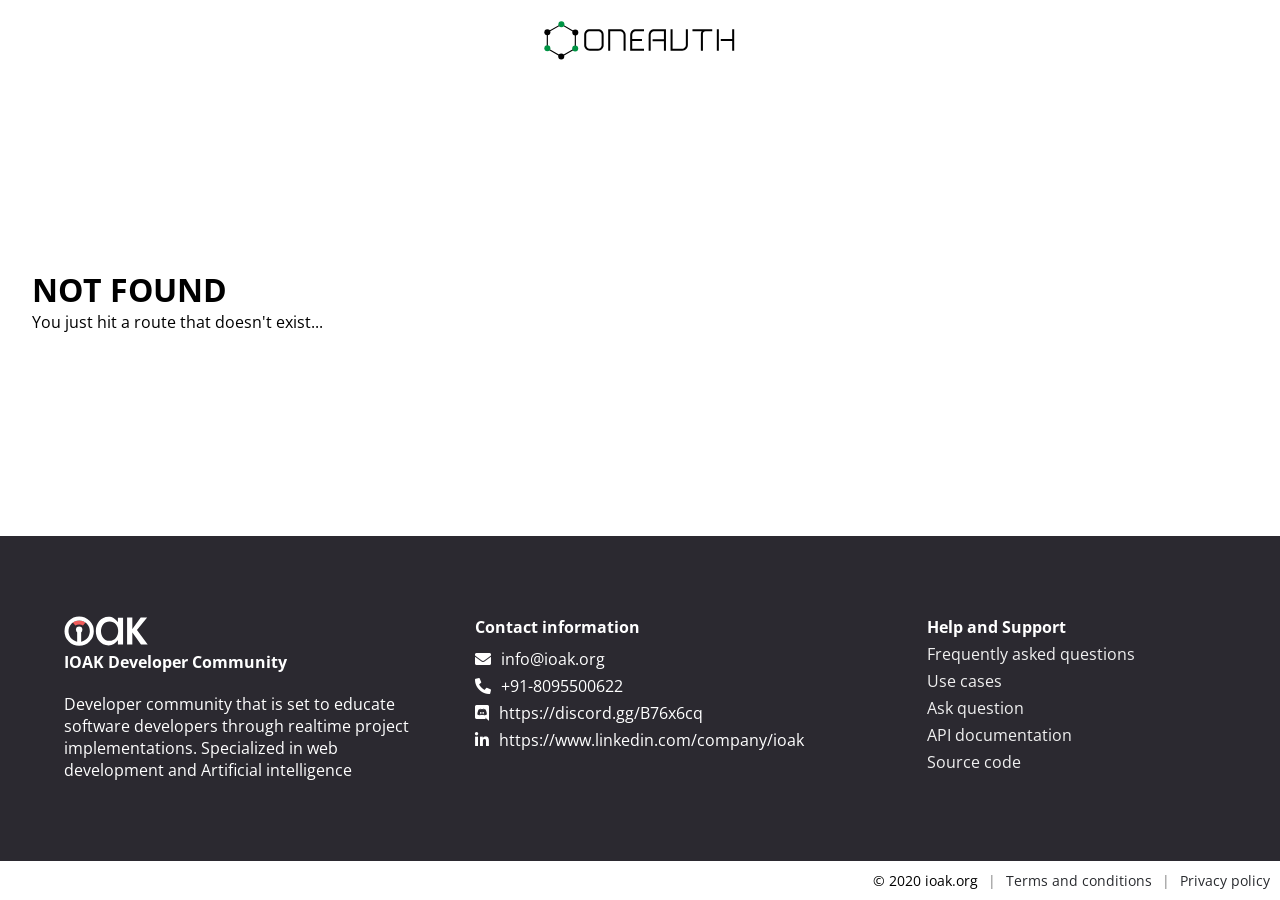
==== 404/index.html @ c0cb4418 "Updates" ====
<!DOCTYPE html><html lang="en"><head><meta charSet="utf-8"/><meta http-equiv="x-ua-compatible" content="ie=edge"/><meta name="viewport" content="width=device-width, initial-scale=1, shrink-to-fit=no"/><style data-href="/styles.045cbef30c7a32191347.css">@import url(https://fonts.googleapis.com/css?family=Roboto|Montserrat|Open+Sans|Open+Sans+Condensed:300&display=swap);
/*!
 * Font Awesome Free 5.13.1 by @fontawesome - https://fontawesome.com
 * License - https://fontawesome.com/license/free (Icons: CC BY 4.0, Fonts: SIL OFL 1.1, Code: MIT License)
 */.fa,.fab,.fad,.fal,.far,.fas{-moz-osx-font-smoothing:grayscale;-webkit-font-smoothing:antialiased;display:inline-block;font-style:normal;font-variant:normal;text-rendering:auto;line-height:1}.fa-lg{font-size:1.33333em;line-height:.75em;vertical-align:-.0667em}.fa-xs{font-size:.75em}.fa-sm{font-size:.875em}.fa-1x{font-size:1em}.fa-2x{font-size:2em}.fa-3x{font-size:3em}.fa-4x{font-size:4em}.fa-5x{font-size:5em}.fa-6x{font-size:6em}.fa-7x{font-size:7em}.fa-8x{font-size:8em}.fa-9x{font-size:9em}.fa-10x{font-size:10em}.fa-fw{text-align:center;width:1.25em}.fa-ul{list-style-type:none;margin-left:2.5em;padding-left:0}.fa-ul>li{position:relative}.fa-li{left:-2em;position:absolute;text-align:center;width:2em;line-height:inherit}.fa-border{border:.08em solid #eee;border-radius:.1em;padding:.2em .25em .15em}.fa-pull-left{float:left}.fa-pull-right{float:right}.fa.fa-pull-left,.fab.fa-pull-left,.fal.fa-pull-left,.far.fa-pull-left,.fas.fa-pull-left{margin-right:.3em}.fa.fa-pull-right,.fab.fa-pull-right,.fal.fa-pull-right,.far.fa-pull-right,.fas.fa-pull-right{margin-left:.3em}.fa-spin{animation:fa-spin 2s linear infinite}.fa-pulse{animation:fa-spin 1s steps(8) infinite}@keyframes fa-spin{0%{transform:rotate(0deg)}to{transform:rotate(1turn)}}.fa-rotate-90{-ms-filter:"progid:DXImageTransform.Microsoft.BasicImage(rotation=1)";transform:rotate(90deg)}.fa-rotate-180{-ms-filter:"progid:DXImageTransform.Microsoft.BasicImage(rotation=2)";transform:rotate(180deg)}.fa-rotate-270{-ms-filter:"progid:DXImageTransform.Microsoft.BasicImage(rotation=3)";transform:rotate(270deg)}.fa-flip-horizontal{-ms-filter:"progid:DXImageTransform.Microsoft.BasicImage(rotation=0, mirror=1)";transform:scaleX(-1)}.fa-flip-vertical{transform:scaleY(-1)}.fa-flip-both,.fa-flip-horizontal.fa-flip-vertical,.fa-flip-vertical{-ms-filter:"progid:DXImageTransform.Microsoft.BasicImage(rotation=2, mirror=1)"}.fa-flip-both,.fa-flip-horizontal.fa-flip-vertical{transform:scale(-1)}:root .fa-flip-both,:root .fa-flip-horizontal,:root .fa-flip-vertical,:root .fa-rotate-90,:root .fa-rotate-180,:root .fa-rotate-270{-webkit-filter:none;filter:none}.fa-stack{display:inline-block;height:2em;line-height:2em;position:relative;vertical-align:middle;width:2.5em}.fa-stack-1x,.fa-stack-2x{left:0;position:absolute;text-align:center;width:100%}.fa-stack-1x{line-height:inherit}.fa-stack-2x{font-size:2em}.fa-inverse{color:#fff}.fa-500px:before{content:"\F26E"}.fa-accessible-icon:before{content:"\F368"}.fa-accusoft:before{content:"\F369"}.fa-acquisitions-incorporated:before{content:"\F6AF"}.fa-ad:before{content:"\F641"}.fa-address-book:before{content:"\F2B9"}.fa-address-card:before{content:"\F2BB"}.fa-adjust:before{content:"\F042"}.fa-adn:before{content:"\F170"}.fa-adobe:before{content:"\F778"}.fa-adversal:before{content:"\F36A"}.fa-affiliatetheme:before{content:"\F36B"}.fa-air-freshener:before{content:"\F5D0"}.fa-airbnb:before{content:"\F834"}.fa-algolia:before{content:"\F36C"}.fa-align-center:before{content:"\F037"}.fa-align-justify:before{content:"\F039"}.fa-align-left:before{content:"\F036"}.fa-align-right:before{content:"\F038"}.fa-alipay:before{content:"\F642"}.fa-allergies:before{content:"\F461"}.fa-amazon:before{content:"\F270"}.fa-amazon-pay:before{content:"\F42C"}.fa-ambulance:before{content:"\F0F9"}.fa-american-sign-language-interpreting:before{content:"\F2A3"}.fa-amilia:before{content:"\F36D"}.fa-anchor:before{content:"\F13D"}.fa-android:before{content:"\F17B"}.fa-angellist:before{content:"\F209"}.fa-angle-double-down:before{content:"\F103"}.fa-angle-double-left:before{content:"\F100"}.fa-angle-double-right:before{content:"\F101"}.fa-angle-double-up:before{content:"\F102"}.fa-angle-down:before{content:"\F107"}.fa-angle-left:before{content:"\F104"}.fa-angle-right:before{content:"\F105"}.fa-angle-up:before{content:"\F106"}.fa-angry:before{content:"\F556"}.fa-angrycreative:before{content:"\F36E"}.fa-angular:before{content:"\F420"}.fa-ankh:before{content:"\F644"}.fa-app-store:before{content:"\F36F"}.fa-app-store-ios:before{content:"\F370"}.fa-apper:before{content:"\F371"}.fa-apple:before{content:"\F179"}.fa-apple-alt:before{content:"\F5D1"}.fa-apple-pay:before{content:"\F415"}.fa-archive:before{content:"\F187"}.fa-archway:before{content:"\F557"}.fa-arrow-alt-circle-down:before{content:"\F358"}.fa-arrow-alt-circle-left:before{content:"\F359"}.fa-arrow-alt-circle-right:before{content:"\F35A"}.fa-arrow-alt-circle-up:before{content:"\F35B"}.fa-arrow-circle-down:before{content:"\F0AB"}.fa-arrow-circle-left:before{content:"\F0A8"}.fa-arrow-circle-right:before{content:"\F0A9"}.fa-arrow-circle-up:before{content:"\F0AA"}.fa-arrow-down:before{content:"\F063"}.fa-arrow-left:before{content:"\F060"}.fa-arrow-right:before{content:"\F061"}.fa-arrow-up:before{content:"\F062"}.fa-arrows-alt:before{content:"\F0B2"}.fa-arrows-alt-h:before{content:"\F337"}.fa-arrows-alt-v:before{content:"\F338"}.fa-artstation:before{content:"\F77A"}.fa-assistive-listening-systems:before{content:"\F2A2"}.fa-asterisk:before{content:"\F069"}.fa-asymmetrik:before{content:"\F372"}.fa-at:before{content:"\F1FA"}.fa-atlas:before{content:"\F558"}.fa-atlassian:before{content:"\F77B"}.fa-atom:before{content:"\F5D2"}.fa-audible:before{content:"\F373"}.fa-audio-description:before{content:"\F29E"}.fa-autoprefixer:before{content:"\F41C"}.fa-avianex:before{content:"\F374"}.fa-aviato:before{content:"\F421"}.fa-award:before{content:"\F559"}.fa-aws:before{content:"\F375"}.fa-baby:before{content:"\F77C"}.fa-baby-carriage:before{content:"\F77D"}.fa-backspace:before{content:"\F55A"}.fa-backward:before{content:"\F04A"}.fa-bacon:before{content:"\F7E5"}.fa-bacteria:before{content:"\F959"}.fa-bacterium:before{content:"\F95A"}.fa-bahai:before{content:"\F666"}.fa-balance-scale:before{content:"\F24E"}.fa-balance-scale-left:before{content:"\F515"}.fa-balance-scale-right:before{content:"\F516"}.fa-ban:before{content:"\F05E"}.fa-band-aid:before{content:"\F462"}.fa-bandcamp:before{content:"\F2D5"}.fa-barcode:before{content:"\F02A"}.fa-bars:before{content:"\F0C9"}.fa-baseball-ball:before{content:"\F433"}.fa-basketball-ball:before{content:"\F434"}.fa-bath:before{content:"\F2CD"}.fa-battery-empty:before{content:"\F244"}.fa-battery-full:before{content:"\F240"}.fa-battery-half:before{content:"\F242"}.fa-battery-quarter:before{content:"\F243"}.fa-battery-three-quarters:before{content:"\F241"}.fa-battle-net:before{content:"\F835"}.fa-bed:before{content:"\F236"}.fa-beer:before{content:"\F0FC"}.fa-behance:before{content:"\F1B4"}.fa-behance-square:before{content:"\F1B5"}.fa-bell:before{content:"\F0F3"}.fa-bell-slash:before{content:"\F1F6"}.fa-bezier-curve:before{content:"\F55B"}.fa-bible:before{content:"\F647"}.fa-bicycle:before{content:"\F206"}.fa-biking:before{content:"\F84A"}.fa-bimobject:before{content:"\F378"}.fa-binoculars:before{content:"\F1E5"}.fa-biohazard:before{content:"\F780"}.fa-birthday-cake:before{content:"\F1FD"}.fa-bitbucket:before{content:"\F171"}.fa-bitcoin:before{content:"\F379"}.fa-bity:before{content:"\F37A"}.fa-black-tie:before{content:"\F27E"}.fa-blackberry:before{content:"\F37B"}.fa-blender:before{content:"\F517"}.fa-blender-phone:before{content:"\F6B6"}.fa-blind:before{content:"\F29D"}.fa-blog:before{content:"\F781"}.fa-blogger:before{content:"\F37C"}.fa-blogger-b:before{content:"\F37D"}.fa-bluetooth:before{content:"\F293"}.fa-bluetooth-b:before{content:"\F294"}.fa-bold:before{content:"\F032"}.fa-bolt:before{content:"\F0E7"}.fa-bomb:before{content:"\F1E2"}.fa-bone:before{content:"\F5D7"}.fa-bong:before{content:"\F55C"}.fa-book:before{content:"\F02D"}.fa-book-dead:before{content:"\F6B7"}.fa-book-medical:before{content:"\F7E6"}.fa-book-open:before{content:"\F518"}.fa-book-reader:before{content:"\F5DA"}.fa-bookmark:before{content:"\F02E"}.fa-bootstrap:before{content:"\F836"}.fa-border-all:before{content:"\F84C"}.fa-border-none:before{content:"\F850"}.fa-border-style:before{content:"\F853"}.fa-bowling-ball:before{content:"\F436"}.fa-box:before{content:"\F466"}.fa-box-open:before{content:"\F49E"}.fa-box-tissue:before{content:"\F95B"}.fa-boxes:before{content:"\F468"}.fa-braille:before{content:"\F2A1"}.fa-brain:before{content:"\F5DC"}.fa-bread-slice:before{content:"\F7EC"}.fa-briefcase:before{content:"\F0B1"}.fa-briefcase-medical:before{content:"\F469"}.fa-broadcast-tower:before{content:"\F519"}.fa-broom:before{content:"\F51A"}.fa-brush:before{content:"\F55D"}.fa-btc:before{content:"\F15A"}.fa-buffer:before{content:"\F837"}.fa-bug:before{content:"\F188"}.fa-building:before{content:"\F1AD"}.fa-bullhorn:before{content:"\F0A1"}.fa-bullseye:before{content:"\F140"}.fa-burn:before{content:"\F46A"}.fa-buromobelexperte:before{content:"\F37F"}.fa-bus:before{content:"\F207"}.fa-bus-alt:before{content:"\F55E"}.fa-business-time:before{content:"\F64A"}.fa-buy-n-large:before{content:"\F8A6"}.fa-buysellads:before{content:"\F20D"}.fa-calculator:before{content:"\F1EC"}.fa-calendar:before{content:"\F133"}.fa-calendar-alt:before{content:"\F073"}.fa-calendar-check:before{content:"\F274"}.fa-calendar-day:before{content:"\F783"}.fa-calendar-minus:before{content:"\F272"}.fa-calendar-plus:before{content:"\F271"}.fa-calendar-times:before{content:"\F273"}.fa-calendar-week:before{content:"\F784"}.fa-camera:before{content:"\F030"}.fa-camera-retro:before{content:"\F083"}.fa-campground:before{content:"\F6BB"}.fa-canadian-maple-leaf:before{content:"\F785"}.fa-candy-cane:before{content:"\F786"}.fa-cannabis:before{content:"\F55F"}.fa-capsules:before{content:"\F46B"}.fa-car:before{content:"\F1B9"}.fa-car-alt:before{content:"\F5DE"}.fa-car-battery:before{content:"\F5DF"}.fa-car-crash:before{content:"\F5E1"}.fa-car-side:before{content:"\F5E4"}.fa-caravan:before{content:"\F8FF"}.fa-caret-down:before{content:"\F0D7"}.fa-caret-left:before{content:"\F0D9"}.fa-caret-right:before{content:"\F0DA"}.fa-caret-square-down:before{content:"\F150"}.fa-caret-square-left:before{content:"\F191"}.fa-caret-square-right:before{content:"\F152"}.fa-caret-square-up:before{content:"\F151"}.fa-caret-up:before{content:"\F0D8"}.fa-carrot:before{content:"\F787"}.fa-cart-arrow-down:before{content:"\F218"}.fa-cart-plus:before{content:"\F217"}.fa-cash-register:before{content:"\F788"}.fa-cat:before{content:"\F6BE"}.fa-cc-amazon-pay:before{content:"\F42D"}.fa-cc-amex:before{content:"\F1F3"}.fa-cc-apple-pay:before{content:"\F416"}.fa-cc-diners-club:before{content:"\F24C"}.fa-cc-discover:before{content:"\F1F2"}.fa-cc-jcb:before{content:"\F24B"}.fa-cc-mastercard:before{content:"\F1F1"}.fa-cc-paypal:before{content:"\F1F4"}.fa-cc-stripe:before{content:"\F1F5"}.fa-cc-visa:before{content:"\F1F0"}.fa-centercode:before{content:"\F380"}.fa-centos:before{content:"\F789"}.fa-certificate:before{content:"\F0A3"}.fa-chair:before{content:"\F6C0"}.fa-chalkboard:before{content:"\F51B"}.fa-chalkboard-teacher:before{content:"\F51C"}.fa-charging-station:before{content:"\F5E7"}.fa-chart-area:before{content:"\F1FE"}.fa-chart-bar:before{content:"\F080"}.fa-chart-line:before{content:"\F201"}.fa-chart-pie:before{content:"\F200"}.fa-check:before{content:"\F00C"}.fa-check-circle:before{content:"\F058"}.fa-check-double:before{content:"\F560"}.fa-check-square:before{content:"\F14A"}.fa-cheese:before{content:"\F7EF"}.fa-chess:before{content:"\F439"}.fa-chess-bishop:before{content:"\F43A"}.fa-chess-board:before{content:"\F43C"}.fa-chess-king:before{content:"\F43F"}.fa-chess-knight:before{content:"\F441"}.fa-chess-pawn:before{content:"\F443"}.fa-chess-queen:before{content:"\F445"}.fa-chess-rook:before{content:"\F447"}.fa-chevron-circle-down:before{content:"\F13A"}.fa-chevron-circle-left:before{content:"\F137"}.fa-chevron-circle-right:before{content:"\F138"}.fa-chevron-circle-up:before{content:"\F139"}.fa-chevron-down:before{content:"\F078"}.fa-chevron-left:before{content:"\F053"}.fa-chevron-right:before{content:"\F054"}.fa-chevron-up:before{content:"\F077"}.fa-child:before{content:"\F1AE"}.fa-chrome:before{content:"\F268"}.fa-chromecast:before{content:"\F838"}.fa-church:before{content:"\F51D"}.fa-circle:before{content:"\F111"}.fa-circle-notch:before{content:"\F1CE"}.fa-city:before{content:"\F64F"}.fa-clinic-medical:before{content:"\F7F2"}.fa-clipboard:before{content:"\F328"}.fa-clipboard-check:before{content:"\F46C"}.fa-clipboard-list:before{content:"\F46D"}.fa-clock:before{content:"\F017"}.fa-clone:before{content:"\F24D"}.fa-closed-captioning:before{content:"\F20A"}.fa-cloud:before{content:"\F0C2"}.fa-cloud-download-alt:before{content:"\F381"}.fa-cloud-meatball:before{content:"\F73B"}.fa-cloud-moon:before{content:"\F6C3"}.fa-cloud-moon-rain:before{content:"\F73C"}.fa-cloud-rain:before{content:"\F73D"}.fa-cloud-showers-heavy:before{content:"\F740"}.fa-cloud-sun:before{content:"\F6C4"}.fa-cloud-sun-rain:before{content:"\F743"}.fa-cloud-upload-alt:before{content:"\F382"}.fa-cloudscale:before{content:"\F383"}.fa-cloudsmith:before{content:"\F384"}.fa-cloudversify:before{content:"\F385"}.fa-cocktail:before{content:"\F561"}.fa-code:before{content:"\F121"}.fa-code-branch:before{content:"\F126"}.fa-codepen:before{content:"\F1CB"}.fa-codiepie:before{content:"\F284"}.fa-coffee:before{content:"\F0F4"}.fa-cog:before{content:"\F013"}.fa-cogs:before{content:"\F085"}.fa-coins:before{content:"\F51E"}.fa-columns:before{content:"\F0DB"}.fa-comment:before{content:"\F075"}.fa-comment-alt:before{content:"\F27A"}.fa-comment-dollar:before{content:"\F651"}.fa-comment-dots:before{content:"\F4AD"}.fa-comment-medical:before{content:"\F7F5"}.fa-comment-slash:before{content:"\F4B3"}.fa-comments:before{content:"\F086"}.fa-comments-dollar:before{content:"\F653"}.fa-compact-disc:before{content:"\F51F"}.fa-compass:before{content:"\F14E"}.fa-compress:before{content:"\F066"}.fa-compress-alt:before{content:"\F422"}.fa-compress-arrows-alt:before{content:"\F78C"}.fa-concierge-bell:before{content:"\F562"}.fa-confluence:before{content:"\F78D"}.fa-connectdevelop:before{content:"\F20E"}.fa-contao:before{content:"\F26D"}.fa-cookie:before{content:"\F563"}.fa-cookie-bite:before{content:"\F564"}.fa-copy:before{content:"\F0C5"}.fa-copyright:before{content:"\F1F9"}.fa-cotton-bureau:before{content:"\F89E"}.fa-couch:before{content:"\F4B8"}.fa-cpanel:before{content:"\F388"}.fa-creative-commons:before{content:"\F25E"}.fa-creative-commons-by:before{content:"\F4E7"}.fa-creative-commons-nc:before{content:"\F4E8"}.fa-creative-commons-nc-eu:before{content:"\F4E9"}.fa-creative-commons-nc-jp:before{content:"\F4EA"}.fa-creative-commons-nd:before{content:"\F4EB"}.fa-creative-commons-pd:before{content:"\F4EC"}.fa-creative-commons-pd-alt:before{content:"\F4ED"}.fa-creative-commons-remix:before{content:"\F4EE"}.fa-creative-commons-sa:before{content:"\F4EF"}.fa-creative-commons-sampling:before{content:"\F4F0"}.fa-creative-commons-sampling-plus:before{content:"\F4F1"}.fa-creative-commons-share:before{content:"\F4F2"}.fa-creative-commons-zero:before{content:"\F4F3"}.fa-credit-card:before{content:"\F09D"}.fa-critical-role:before{content:"\F6C9"}.fa-crop:before{content:"\F125"}.fa-crop-alt:before{content:"\F565"}.fa-cross:before{content:"\F654"}.fa-crosshairs:before{content:"\F05B"}.fa-crow:before{content:"\F520"}.fa-crown:before{content:"\F521"}.fa-crutch:before{content:"\F7F7"}.fa-css3:before{content:"\F13C"}.fa-css3-alt:before{content:"\F38B"}.fa-cube:before{content:"\F1B2"}.fa-cubes:before{content:"\F1B3"}.fa-cut:before{content:"\F0C4"}.fa-cuttlefish:before{content:"\F38C"}.fa-d-and-d:before{content:"\F38D"}.fa-d-and-d-beyond:before{content:"\F6CA"}.fa-dailymotion:before{content:"\F952"}.fa-dashcube:before{content:"\F210"}.fa-database:before{content:"\F1C0"}.fa-deaf:before{content:"\F2A4"}.fa-deezer:before{content:"\F977"}.fa-delicious:before{content:"\F1A5"}.fa-democrat:before{content:"\F747"}.fa-deploydog:before{content:"\F38E"}.fa-deskpro:before{content:"\F38F"}.fa-desktop:before{content:"\F108"}.fa-dev:before{content:"\F6CC"}.fa-deviantart:before{content:"\F1BD"}.fa-dharmachakra:before{content:"\F655"}.fa-dhl:before{content:"\F790"}.fa-diagnoses:before{content:"\F470"}.fa-diaspora:before{content:"\F791"}.fa-dice:before{content:"\F522"}.fa-dice-d20:before{content:"\F6CF"}.fa-dice-d6:before{content:"\F6D1"}.fa-dice-five:before{content:"\F523"}.fa-dice-four:before{content:"\F524"}.fa-dice-one:before{content:"\F525"}.fa-dice-six:before{content:"\F526"}.fa-dice-three:before{content:"\F527"}.fa-dice-two:before{content:"\F528"}.fa-digg:before{content:"\F1A6"}.fa-digital-ocean:before{content:"\F391"}.fa-digital-tachograph:before{content:"\F566"}.fa-directions:before{content:"\F5EB"}.fa-discord:before{content:"\F392"}.fa-discourse:before{content:"\F393"}.fa-disease:before{content:"\F7FA"}.fa-divide:before{content:"\F529"}.fa-dizzy:before{content:"\F567"}.fa-dna:before{content:"\F471"}.fa-dochub:before{content:"\F394"}.fa-docker:before{content:"\F395"}.fa-dog:before{content:"\F6D3"}.fa-dollar-sign:before{content:"\F155"}.fa-dolly:before{content:"\F472"}.fa-dolly-flatbed:before{content:"\F474"}.fa-donate:before{content:"\F4B9"}.fa-door-closed:before{content:"\F52A"}.fa-door-open:before{content:"\F52B"}.fa-dot-circle:before{content:"\F192"}.fa-dove:before{content:"\F4BA"}.fa-download:before{content:"\F019"}.fa-draft2digital:before{content:"\F396"}.fa-drafting-compass:before{content:"\F568"}.fa-dragon:before{content:"\F6D5"}.fa-draw-polygon:before{content:"\F5EE"}.fa-dribbble:before{content:"\F17D"}.fa-dribbble-square:before{content:"\F397"}.fa-dropbox:before{content:"\F16B"}.fa-drum:before{content:"\F569"}.fa-drum-steelpan:before{content:"\F56A"}.fa-drumstick-bite:before{content:"\F6D7"}.fa-drupal:before{content:"\F1A9"}.fa-dumbbell:before{content:"\F44B"}.fa-dumpster:before{content:"\F793"}.fa-dumpster-fire:before{content:"\F794"}.fa-dungeon:before{content:"\F6D9"}.fa-dyalog:before{content:"\F399"}.fa-earlybirds:before{content:"\F39A"}.fa-ebay:before{content:"\F4F4"}.fa-edge:before{content:"\F282"}.fa-edge-legacy:before{content:"\F978"}.fa-edit:before{content:"\F044"}.fa-egg:before{content:"\F7FB"}.fa-eject:before{content:"\F052"}.fa-elementor:before{content:"\F430"}.fa-ellipsis-h:before{content:"\F141"}.fa-ellipsis-v:before{content:"\F142"}.fa-ello:before{content:"\F5F1"}.fa-ember:before{content:"\F423"}.fa-empire:before{content:"\F1D1"}.fa-envelope:before{content:"\F0E0"}.fa-envelope-open:before{content:"\F2B6"}.fa-envelope-open-text:before{content:"\F658"}.fa-envelope-square:before{content:"\F199"}.fa-envira:before{content:"\F299"}.fa-equals:before{content:"\F52C"}.fa-eraser:before{content:"\F12D"}.fa-erlang:before{content:"\F39D"}.fa-ethereum:before{content:"\F42E"}.fa-ethernet:before{content:"\F796"}.fa-etsy:before{content:"\F2D7"}.fa-euro-sign:before{content:"\F153"}.fa-evernote:before{content:"\F839"}.fa-exchange-alt:before{content:"\F362"}.fa-exclamation:before{content:"\F12A"}.fa-exclamation-circle:before{content:"\F06A"}.fa-exclamation-triangle:before{content:"\F071"}.fa-expand:before{content:"\F065"}.fa-expand-alt:before{content:"\F424"}.fa-expand-arrows-alt:before{content:"\F31E"}.fa-expeditedssl:before{content:"\F23E"}.fa-external-link-alt:before{content:"\F35D"}.fa-external-link-square-alt:before{content:"\F360"}.fa-eye:before{content:"\F06E"}.fa-eye-dropper:before{content:"\F1FB"}.fa-eye-slash:before{content:"\F070"}.fa-facebook:before{content:"\F09A"}.fa-facebook-f:before{content:"\F39E"}.fa-facebook-messenger:before{content:"\F39F"}.fa-facebook-square:before{content:"\F082"}.fa-fan:before{content:"\F863"}.fa-fantasy-flight-games:before{content:"\F6DC"}.fa-fast-backward:before{content:"\F049"}.fa-fast-forward:before{content:"\F050"}.fa-faucet:before{content:"\F905"}.fa-fax:before{content:"\F1AC"}.fa-feather:before{content:"\F52D"}.fa-feather-alt:before{content:"\F56B"}.fa-fedex:before{content:"\F797"}.fa-fedora:before{content:"\F798"}.fa-female:before{content:"\F182"}.fa-fighter-jet:before{content:"\F0FB"}.fa-figma:before{content:"\F799"}.fa-file:before{content:"\F15B"}.fa-file-alt:before{content:"\F15C"}.fa-file-archive:before{content:"\F1C6"}.fa-file-audio:before{content:"\F1C7"}.fa-file-code:before{content:"\F1C9"}.fa-file-contract:before{content:"\F56C"}.fa-file-csv:before{content:"\F6DD"}.fa-file-download:before{content:"\F56D"}.fa-file-excel:before{content:"\F1C3"}.fa-file-export:before{content:"\F56E"}.fa-file-image:before{content:"\F1C5"}.fa-file-import:before{content:"\F56F"}.fa-file-invoice:before{content:"\F570"}.fa-file-invoice-dollar:before{content:"\F571"}.fa-file-medical:before{content:"\F477"}.fa-file-medical-alt:before{content:"\F478"}.fa-file-pdf:before{content:"\F1C1"}.fa-file-powerpoint:before{content:"\F1C4"}.fa-file-prescription:before{content:"\F572"}.fa-file-signature:before{content:"\F573"}.fa-file-upload:before{content:"\F574"}.fa-file-video:before{content:"\F1C8"}.fa-file-word:before{content:"\F1C2"}.fa-fill:before{content:"\F575"}.fa-fill-drip:before{content:"\F576"}.fa-film:before{content:"\F008"}.fa-filter:before{content:"\F0B0"}.fa-fingerprint:before{content:"\F577"}.fa-fire:before{content:"\F06D"}.fa-fire-alt:before{content:"\F7E4"}.fa-fire-extinguisher:before{content:"\F134"}.fa-firefox:before{content:"\F269"}.fa-firefox-browser:before{content:"\F907"}.fa-first-aid:before{content:"\F479"}.fa-first-order:before{content:"\F2B0"}.fa-first-order-alt:before{content:"\F50A"}.fa-firstdraft:before{content:"\F3A1"}.fa-fish:before{content:"\F578"}.fa-fist-raised:before{content:"\F6DE"}.fa-flag:before{content:"\F024"}.fa-flag-checkered:before{content:"\F11E"}.fa-flag-usa:before{content:"\F74D"}.fa-flask:before{content:"\F0C3"}.fa-flickr:before{content:"\F16E"}.fa-flipboard:before{content:"\F44D"}.fa-flushed:before{content:"\F579"}.fa-fly:before{content:"\F417"}.fa-folder:before{content:"\F07B"}.fa-folder-minus:before{content:"\F65D"}.fa-folder-open:before{content:"\F07C"}.fa-folder-plus:before{content:"\F65E"}.fa-font:before{content:"\F031"}.fa-font-awesome:before{content:"\F2B4"}.fa-font-awesome-alt:before{content:"\F35C"}.fa-font-awesome-flag:before{content:"\F425"}.fa-font-awesome-logo-full:before{content:"\F4E6"}.fa-fonticons:before{content:"\F280"}.fa-fonticons-fi:before{content:"\F3A2"}.fa-football-ball:before{content:"\F44E"}.fa-fort-awesome:before{content:"\F286"}.fa-fort-awesome-alt:before{content:"\F3A3"}.fa-forumbee:before{content:"\F211"}.fa-forward:before{content:"\F04E"}.fa-foursquare:before{content:"\F180"}.fa-free-code-camp:before{content:"\F2C5"}.fa-freebsd:before{content:"\F3A4"}.fa-frog:before{content:"\F52E"}.fa-frown:before{content:"\F119"}.fa-frown-open:before{content:"\F57A"}.fa-fulcrum:before{content:"\F50B"}.fa-funnel-dollar:before{content:"\F662"}.fa-futbol:before{content:"\F1E3"}.fa-galactic-republic:before{content:"\F50C"}.fa-galactic-senate:before{content:"\F50D"}.fa-gamepad:before{content:"\F11B"}.fa-gas-pump:before{content:"\F52F"}.fa-gavel:before{content:"\F0E3"}.fa-gem:before{content:"\F3A5"}.fa-genderless:before{content:"\F22D"}.fa-get-pocket:before{content:"\F265"}.fa-gg:before{content:"\F260"}.fa-gg-circle:before{content:"\F261"}.fa-ghost:before{content:"\F6E2"}.fa-gift:before{content:"\F06B"}.fa-gifts:before{content:"\F79C"}.fa-git:before{content:"\F1D3"}.fa-git-alt:before{content:"\F841"}.fa-git-square:before{content:"\F1D2"}.fa-github:before{content:"\F09B"}.fa-github-alt:before{content:"\F113"}.fa-github-square:before{content:"\F092"}.fa-gitkraken:before{content:"\F3A6"}.fa-gitlab:before{content:"\F296"}.fa-gitter:before{content:"\F426"}.fa-glass-cheers:before{content:"\F79F"}.fa-glass-martini:before{content:"\F000"}.fa-glass-martini-alt:before{content:"\F57B"}.fa-glass-whiskey:before{content:"\F7A0"}.fa-glasses:before{content:"\F530"}.fa-glide:before{content:"\F2A5"}.fa-glide-g:before{content:"\F2A6"}.fa-globe:before{content:"\F0AC"}.fa-globe-africa:before{content:"\F57C"}.fa-globe-americas:before{content:"\F57D"}.fa-globe-asia:before{content:"\F57E"}.fa-globe-europe:before{content:"\F7A2"}.fa-gofore:before{content:"\F3A7"}.fa-golf-ball:before{content:"\F450"}.fa-goodreads:before{content:"\F3A8"}.fa-goodreads-g:before{content:"\F3A9"}.fa-google:before{content:"\F1A0"}.fa-google-drive:before{content:"\F3AA"}.fa-google-pay:before{content:"\F979"}.fa-google-play:before{content:"\F3AB"}.fa-google-plus:before{content:"\F2B3"}.fa-google-plus-g:before{content:"\F0D5"}.fa-google-plus-square:before{content:"\F0D4"}.fa-google-wallet:before{content:"\F1EE"}.fa-gopuram:before{content:"\F664"}.fa-graduation-cap:before{content:"\F19D"}.fa-gratipay:before{content:"\F184"}.fa-grav:before{content:"\F2D6"}.fa-greater-than:before{content:"\F531"}.fa-greater-than-equal:before{content:"\F532"}.fa-grimace:before{content:"\F57F"}.fa-grin:before{content:"\F580"}.fa-grin-alt:before{content:"\F581"}.fa-grin-beam:before{content:"\F582"}.fa-grin-beam-sweat:before{content:"\F583"}.fa-grin-hearts:before{content:"\F584"}.fa-grin-squint:before{content:"\F585"}.fa-grin-squint-tears:before{content:"\F586"}.fa-grin-stars:before{content:"\F587"}.fa-grin-tears:before{content:"\F588"}.fa-grin-tongue:before{content:"\F589"}.fa-grin-tongue-squint:before{content:"\F58A"}.fa-grin-tongue-wink:before{content:"\F58B"}.fa-grin-wink:before{content:"\F58C"}.fa-grip-horizontal:before{content:"\F58D"}.fa-grip-lines:before{content:"\F7A4"}.fa-grip-lines-vertical:before{content:"\F7A5"}.fa-grip-vertical:before{content:"\F58E"}.fa-gripfire:before{content:"\F3AC"}.fa-grunt:before{content:"\F3AD"}.fa-guitar:before{content:"\F7A6"}.fa-gulp:before{content:"\F3AE"}.fa-h-square:before{content:"\F0FD"}.fa-hacker-news:before{content:"\F1D4"}.fa-hacker-news-square:before{content:"\F3AF"}.fa-hackerrank:before{content:"\F5F7"}.fa-hamburger:before{content:"\F805"}.fa-hammer:before{content:"\F6E3"}.fa-hamsa:before{content:"\F665"}.fa-hand-holding:before{content:"\F4BD"}.fa-hand-holding-heart:before{content:"\F4BE"}.fa-hand-holding-medical:before{content:"\F95C"}.fa-hand-holding-usd:before{content:"\F4C0"}.fa-hand-holding-water:before{content:"\F4C1"}.fa-hand-lizard:before{content:"\F258"}.fa-hand-middle-finger:before{content:"\F806"}.fa-hand-paper:before{content:"\F256"}.fa-hand-peace:before{content:"\F25B"}.fa-hand-point-down:before{content:"\F0A7"}.fa-hand-point-left:before{content:"\F0A5"}.fa-hand-point-right:before{content:"\F0A4"}.fa-hand-point-up:before{content:"\F0A6"}.fa-hand-pointer:before{content:"\F25A"}.fa-hand-rock:before{content:"\F255"}.fa-hand-scissors:before{content:"\F257"}.fa-hand-sparkles:before{content:"\F95D"}.fa-hand-spock:before{content:"\F259"}.fa-hands:before{content:"\F4C2"}.fa-hands-helping:before{content:"\F4C4"}.fa-hands-wash:before{content:"\F95E"}.fa-handshake:before{content:"\F2B5"}.fa-handshake-alt-slash:before{content:"\F95F"}.fa-handshake-slash:before{content:"\F960"}.fa-hanukiah:before{content:"\F6E6"}.fa-hard-hat:before{content:"\F807"}.fa-hashtag:before{content:"\F292"}.fa-hat-cowboy:before{content:"\F8C0"}.fa-hat-cowboy-side:before{content:"\F8C1"}.fa-hat-wizard:before{content:"\F6E8"}.fa-hdd:before{content:"\F0A0"}.fa-head-side-cough:before{content:"\F961"}.fa-head-side-cough-slash:before{content:"\F962"}.fa-head-side-mask:before{content:"\F963"}.fa-head-side-virus:before{content:"\F964"}.fa-heading:before{content:"\F1DC"}.fa-headphones:before{content:"\F025"}.fa-headphones-alt:before{content:"\F58F"}.fa-headset:before{content:"\F590"}.fa-heart:before{content:"\F004"}.fa-heart-broken:before{content:"\F7A9"}.fa-heartbeat:before{content:"\F21E"}.fa-helicopter:before{content:"\F533"}.fa-highlighter:before{content:"\F591"}.fa-hiking:before{content:"\F6EC"}.fa-hippo:before{content:"\F6ED"}.fa-hips:before{content:"\F452"}.fa-hire-a-helper:before{content:"\F3B0"}.fa-history:before{content:"\F1DA"}.fa-hockey-puck:before{content:"\F453"}.fa-holly-berry:before{content:"\F7AA"}.fa-home:before{content:"\F015"}.fa-hooli:before{content:"\F427"}.fa-hornbill:before{content:"\F592"}.fa-horse:before{content:"\F6F0"}.fa-horse-head:before{content:"\F7AB"}.fa-hospital:before{content:"\F0F8"}.fa-hospital-alt:before{content:"\F47D"}.fa-hospital-symbol:before{content:"\F47E"}.fa-hospital-user:before{content:"\F80D"}.fa-hot-tub:before{content:"\F593"}.fa-hotdog:before{content:"\F80F"}.fa-hotel:before{content:"\F594"}.fa-hotjar:before{content:"\F3B1"}.fa-hourglass:before{content:"\F254"}.fa-hourglass-end:before{content:"\F253"}.fa-hourglass-half:before{content:"\F252"}.fa-hourglass-start:before{content:"\F251"}.fa-house-damage:before{content:"\F6F1"}.fa-house-user:before{content:"\F965"}.fa-houzz:before{content:"\F27C"}.fa-hryvnia:before{content:"\F6F2"}.fa-html5:before{content:"\F13B"}.fa-hubspot:before{content:"\F3B2"}.fa-i-cursor:before{content:"\F246"}.fa-ice-cream:before{content:"\F810"}.fa-icicles:before{content:"\F7AD"}.fa-icons:before{content:"\F86D"}.fa-id-badge:before{content:"\F2C1"}.fa-id-card:before{content:"\F2C2"}.fa-id-card-alt:before{content:"\F47F"}.fa-ideal:before{content:"\F913"}.fa-igloo:before{content:"\F7AE"}.fa-image:before{content:"\F03E"}.fa-images:before{content:"\F302"}.fa-imdb:before{content:"\F2D8"}.fa-inbox:before{content:"\F01C"}.fa-indent:before{content:"\F03C"}.fa-industry:before{content:"\F275"}.fa-infinity:before{content:"\F534"}.fa-info:before{content:"\F129"}.fa-info-circle:before{content:"\F05A"}.fa-instagram:before{content:"\F16D"}.fa-instagram-square:before{content:"\F955"}.fa-intercom:before{content:"\F7AF"}.fa-internet-explorer:before{content:"\F26B"}.fa-invision:before{content:"\F7B0"}.fa-ioxhost:before{content:"\F208"}.fa-italic:before{content:"\F033"}.fa-itch-io:before{content:"\F83A"}.fa-itunes:before{content:"\F3B4"}.fa-itunes-note:before{content:"\F3B5"}.fa-java:before{content:"\F4E4"}.fa-jedi:before{content:"\F669"}.fa-jedi-order:before{content:"\F50E"}.fa-jenkins:before{content:"\F3B6"}.fa-jira:before{content:"\F7B1"}.fa-joget:before{content:"\F3B7"}.fa-joint:before{content:"\F595"}.fa-joomla:before{content:"\F1AA"}.fa-journal-whills:before{content:"\F66A"}.fa-js:before{content:"\F3B8"}.fa-js-square:before{content:"\F3B9"}.fa-jsfiddle:before{content:"\F1CC"}.fa-kaaba:before{content:"\F66B"}.fa-kaggle:before{content:"\F5FA"}.fa-key:before{content:"\F084"}.fa-keybase:before{content:"\F4F5"}.fa-keyboard:before{content:"\F11C"}.fa-keycdn:before{content:"\F3BA"}.fa-khanda:before{content:"\F66D"}.fa-kickstarter:before{content:"\F3BB"}.fa-kickstarter-k:before{content:"\F3BC"}.fa-kiss:before{content:"\F596"}.fa-kiss-beam:before{content:"\F597"}.fa-kiss-wink-heart:before{content:"\F598"}.fa-kiwi-bird:before{content:"\F535"}.fa-korvue:before{content:"\F42F"}.fa-landmark:before{content:"\F66F"}.fa-language:before{content:"\F1AB"}.fa-laptop:before{content:"\F109"}.fa-laptop-code:before{content:"\F5FC"}.fa-laptop-house:before{content:"\F966"}.fa-laptop-medical:before{content:"\F812"}.fa-laravel:before{content:"\F3BD"}.fa-lastfm:before{content:"\F202"}.fa-lastfm-square:before{content:"\F203"}.fa-laugh:before{content:"\F599"}.fa-laugh-beam:before{content:"\F59A"}.fa-laugh-squint:before{content:"\F59B"}.fa-laugh-wink:before{content:"\F59C"}.fa-layer-group:before{content:"\F5FD"}.fa-leaf:before{content:"\F06C"}.fa-leanpub:before{content:"\F212"}.fa-lemon:before{content:"\F094"}.fa-less:before{content:"\F41D"}.fa-less-than:before{content:"\F536"}.fa-less-than-equal:before{content:"\F537"}.fa-level-down-alt:before{content:"\F3BE"}.fa-level-up-alt:before{content:"\F3BF"}.fa-life-ring:before{content:"\F1CD"}.fa-lightbulb:before{content:"\F0EB"}.fa-line:before{content:"\F3C0"}.fa-link:before{content:"\F0C1"}.fa-linkedin:before{content:"\F08C"}.fa-linkedin-in:before{content:"\F0E1"}.fa-linode:before{content:"\F2B8"}.fa-linux:before{content:"\F17C"}.fa-lira-sign:before{content:"\F195"}.fa-list:before{content:"\F03A"}.fa-list-alt:before{content:"\F022"}.fa-list-ol:before{content:"\F0CB"}.fa-list-ul:before{content:"\F0CA"}.fa-location-arrow:before{content:"\F124"}.fa-lock:before{content:"\F023"}.fa-lock-open:before{content:"\F3C1"}.fa-long-arrow-alt-down:before{content:"\F309"}.fa-long-arrow-alt-left:before{content:"\F30A"}.fa-long-arrow-alt-right:before{content:"\F30B"}.fa-long-arrow-alt-up:before{content:"\F30C"}.fa-low-vision:before{content:"\F2A8"}.fa-luggage-cart:before{content:"\F59D"}.fa-lungs:before{content:"\F604"}.fa-lungs-virus:before{content:"\F967"}.fa-lyft:before{content:"\F3C3"}.fa-magento:before{content:"\F3C4"}.fa-magic:before{content:"\F0D0"}.fa-magnet:before{content:"\F076"}.fa-mail-bulk:before{content:"\F674"}.fa-mailchimp:before{content:"\F59E"}.fa-male:before{content:"\F183"}.fa-mandalorian:before{content:"\F50F"}.fa-map:before{content:"\F279"}.fa-map-marked:before{content:"\F59F"}.fa-map-marked-alt:before{content:"\F5A0"}.fa-map-marker:before{content:"\F041"}.fa-map-marker-alt:before{content:"\F3C5"}.fa-map-pin:before{content:"\F276"}.fa-map-signs:before{content:"\F277"}.fa-markdown:before{content:"\F60F"}.fa-marker:before{content:"\F5A1"}.fa-mars:before{content:"\F222"}.fa-mars-double:before{content:"\F227"}.fa-mars-stroke:before{content:"\F229"}.fa-mars-stroke-h:before{content:"\F22B"}.fa-mars-stroke-v:before{content:"\F22A"}.fa-mask:before{content:"\F6FA"}.fa-mastodon:before{content:"\F4F6"}.fa-maxcdn:before{content:"\F136"}.fa-mdb:before{content:"\F8CA"}.fa-medal:before{content:"\F5A2"}.fa-medapps:before{content:"\F3C6"}.fa-medium:before{content:"\F23A"}.fa-medium-m:before{content:"\F3C7"}.fa-medkit:before{content:"\F0FA"}.fa-medrt:before{content:"\F3C8"}.fa-meetup:before{content:"\F2E0"}.fa-megaport:before{content:"\F5A3"}.fa-meh:before{content:"\F11A"}.fa-meh-blank:before{content:"\F5A4"}.fa-meh-rolling-eyes:before{content:"\F5A5"}.fa-memory:before{content:"\F538"}.fa-mendeley:before{content:"\F7B3"}.fa-menorah:before{content:"\F676"}.fa-mercury:before{content:"\F223"}.fa-meteor:before{content:"\F753"}.fa-microblog:before{content:"\F91A"}.fa-microchip:before{content:"\F2DB"}.fa-microphone:before{content:"\F130"}.fa-microphone-alt:before{content:"\F3C9"}.fa-microphone-alt-slash:before{content:"\F539"}.fa-microphone-slash:before{content:"\F131"}.fa-microscope:before{content:"\F610"}.fa-microsoft:before{content:"\F3CA"}.fa-minus:before{content:"\F068"}.fa-minus-circle:before{content:"\F056"}.fa-minus-square:before{content:"\F146"}.fa-mitten:before{content:"\F7B5"}.fa-mix:before{content:"\F3CB"}.fa-mixcloud:before{content:"\F289"}.fa-mixer:before{content:"\F956"}.fa-mizuni:before{content:"\F3CC"}.fa-mobile:before{content:"\F10B"}.fa-mobile-alt:before{content:"\F3CD"}.fa-modx:before{content:"\F285"}.fa-monero:before{content:"\F3D0"}.fa-money-bill:before{content:"\F0D6"}.fa-money-bill-alt:before{content:"\F3D1"}.fa-money-bill-wave:before{content:"\F53A"}.fa-money-bill-wave-alt:before{content:"\F53B"}.fa-money-check:before{content:"\F53C"}.fa-money-check-alt:before{content:"\F53D"}.fa-monument:before{content:"\F5A6"}.fa-moon:before{content:"\F186"}.fa-mortar-pestle:before{content:"\F5A7"}.fa-mosque:before{content:"\F678"}.fa-motorcycle:before{content:"\F21C"}.fa-mountain:before{content:"\F6FC"}.fa-mouse:before{content:"\F8CC"}.fa-mouse-pointer:before{content:"\F245"}.fa-mug-hot:before{content:"\F7B6"}.fa-music:before{content:"\F001"}.fa-napster:before{content:"\F3D2"}.fa-neos:before{content:"\F612"}.fa-network-wired:before{content:"\F6FF"}.fa-neuter:before{content:"\F22C"}.fa-newspaper:before{content:"\F1EA"}.fa-nimblr:before{content:"\F5A8"}.fa-node:before{content:"\F419"}.fa-node-js:before{content:"\F3D3"}.fa-not-equal:before{content:"\F53E"}.fa-notes-medical:before{content:"\F481"}.fa-npm:before{content:"\F3D4"}.fa-ns8:before{content:"\F3D5"}.fa-nutritionix:before{content:"\F3D6"}.fa-object-group:before{content:"\F247"}.fa-object-ungroup:before{content:"\F248"}.fa-odnoklassniki:before{content:"\F263"}.fa-odnoklassniki-square:before{content:"\F264"}.fa-oil-can:before{content:"\F613"}.fa-old-republic:before{content:"\F510"}.fa-om:before{content:"\F679"}.fa-opencart:before{content:"\F23D"}.fa-openid:before{content:"\F19B"}.fa-opera:before{content:"\F26A"}.fa-optin-monster:before{content:"\F23C"}.fa-orcid:before{content:"\F8D2"}.fa-osi:before{content:"\F41A"}.fa-otter:before{content:"\F700"}.fa-outdent:before{content:"\F03B"}.fa-page4:before{content:"\F3D7"}.fa-pagelines:before{content:"\F18C"}.fa-pager:before{content:"\F815"}.fa-paint-brush:before{content:"\F1FC"}.fa-paint-roller:before{content:"\F5AA"}.fa-palette:before{content:"\F53F"}.fa-palfed:before{content:"\F3D8"}.fa-pallet:before{content:"\F482"}.fa-paper-plane:before{content:"\F1D8"}.fa-paperclip:before{content:"\F0C6"}.fa-parachute-box:before{content:"\F4CD"}.fa-paragraph:before{content:"\F1DD"}.fa-parking:before{content:"\F540"}.fa-passport:before{content:"\F5AB"}.fa-pastafarianism:before{content:"\F67B"}.fa-paste:before{content:"\F0EA"}.fa-patreon:before{content:"\F3D9"}.fa-pause:before{content:"\F04C"}.fa-pause-circle:before{content:"\F28B"}.fa-paw:before{content:"\F1B0"}.fa-paypal:before{content:"\F1ED"}.fa-peace:before{content:"\F67C"}.fa-pen:before{content:"\F304"}.fa-pen-alt:before{content:"\F305"}.fa-pen-fancy:before{content:"\F5AC"}.fa-pen-nib:before{content:"\F5AD"}.fa-pen-square:before{content:"\F14B"}.fa-pencil-alt:before{content:"\F303"}.fa-pencil-ruler:before{content:"\F5AE"}.fa-penny-arcade:before{content:"\F704"}.fa-people-arrows:before{content:"\F968"}.fa-people-carry:before{content:"\F4CE"}.fa-pepper-hot:before{content:"\F816"}.fa-percent:before{content:"\F295"}.fa-percentage:before{content:"\F541"}.fa-periscope:before{content:"\F3DA"}.fa-person-booth:before{content:"\F756"}.fa-phabricator:before{content:"\F3DB"}.fa-phoenix-framework:before{content:"\F3DC"}.fa-phoenix-squadron:before{content:"\F511"}.fa-phone:before{content:"\F095"}.fa-phone-alt:before{content:"\F879"}.fa-phone-slash:before{content:"\F3DD"}.fa-phone-square:before{content:"\F098"}.fa-phone-square-alt:before{content:"\F87B"}.fa-phone-volume:before{content:"\F2A0"}.fa-photo-video:before{content:"\F87C"}.fa-php:before{content:"\F457"}.fa-pied-piper:before{content:"\F2AE"}.fa-pied-piper-alt:before{content:"\F1A8"}.fa-pied-piper-hat:before{content:"\F4E5"}.fa-pied-piper-pp:before{content:"\F1A7"}.fa-pied-piper-square:before{content:"\F91E"}.fa-piggy-bank:before{content:"\F4D3"}.fa-pills:before{content:"\F484"}.fa-pinterest:before{content:"\F0D2"}.fa-pinterest-p:before{content:"\F231"}.fa-pinterest-square:before{content:"\F0D3"}.fa-pizza-slice:before{content:"\F818"}.fa-place-of-worship:before{content:"\F67F"}.fa-plane:before{content:"\F072"}.fa-plane-arrival:before{content:"\F5AF"}.fa-plane-departure:before{content:"\F5B0"}.fa-plane-slash:before{content:"\F969"}.fa-play:before{content:"\F04B"}.fa-play-circle:before{content:"\F144"}.fa-playstation:before{content:"\F3DF"}.fa-plug:before{content:"\F1E6"}.fa-plus:before{content:"\F067"}.fa-plus-circle:before{content:"\F055"}.fa-plus-square:before{content:"\F0FE"}.fa-podcast:before{content:"\F2CE"}.fa-poll:before{content:"\F681"}.fa-poll-h:before{content:"\F682"}.fa-poo:before{content:"\F2FE"}.fa-poo-storm:before{content:"\F75A"}.fa-poop:before{content:"\F619"}.fa-portrait:before{content:"\F3E0"}.fa-pound-sign:before{content:"\F154"}.fa-power-off:before{content:"\F011"}.fa-pray:before{content:"\F683"}.fa-praying-hands:before{content:"\F684"}.fa-prescription:before{content:"\F5B1"}.fa-prescription-bottle:before{content:"\F485"}.fa-prescription-bottle-alt:before{content:"\F486"}.fa-print:before{content:"\F02F"}.fa-procedures:before{content:"\F487"}.fa-product-hunt:before{content:"\F288"}.fa-project-diagram:before{content:"\F542"}.fa-pump-medical:before{content:"\F96A"}.fa-pump-soap:before{content:"\F96B"}.fa-pushed:before{content:"\F3E1"}.fa-puzzle-piece:before{content:"\F12E"}.fa-python:before{content:"\F3E2"}.fa-qq:before{content:"\F1D6"}.fa-qrcode:before{content:"\F029"}.fa-question:before{content:"\F128"}.fa-question-circle:before{content:"\F059"}.fa-quidditch:before{content:"\F458"}.fa-quinscape:before{content:"\F459"}.fa-quora:before{content:"\F2C4"}.fa-quote-left:before{content:"\F10D"}.fa-quote-right:before{content:"\F10E"}.fa-quran:before{content:"\F687"}.fa-r-project:before{content:"\F4F7"}.fa-radiation:before{content:"\F7B9"}.fa-radiation-alt:before{content:"\F7BA"}.fa-rainbow:before{content:"\F75B"}.fa-random:before{content:"\F074"}.fa-raspberry-pi:before{content:"\F7BB"}.fa-ravelry:before{content:"\F2D9"}.fa-react:before{content:"\F41B"}.fa-reacteurope:before{content:"\F75D"}.fa-readme:before{content:"\F4D5"}.fa-rebel:before{content:"\F1D0"}.fa-receipt:before{content:"\F543"}.fa-record-vinyl:before{content:"\F8D9"}.fa-recycle:before{content:"\F1B8"}.fa-red-river:before{content:"\F3E3"}.fa-reddit:before{content:"\F1A1"}.fa-reddit-alien:before{content:"\F281"}.fa-reddit-square:before{content:"\F1A2"}.fa-redhat:before{content:"\F7BC"}.fa-redo:before{content:"\F01E"}.fa-redo-alt:before{content:"\F2F9"}.fa-registered:before{content:"\F25D"}.fa-remove-format:before{content:"\F87D"}.fa-renren:before{content:"\F18B"}.fa-reply:before{content:"\F3E5"}.fa-reply-all:before{content:"\F122"}.fa-replyd:before{content:"\F3E6"}.fa-republican:before{content:"\F75E"}.fa-researchgate:before{content:"\F4F8"}.fa-resolving:before{content:"\F3E7"}.fa-restroom:before{content:"\F7BD"}.fa-retweet:before{content:"\F079"}.fa-rev:before{content:"\F5B2"}.fa-ribbon:before{content:"\F4D6"}.fa-ring:before{content:"\F70B"}.fa-road:before{content:"\F018"}.fa-robot:before{content:"\F544"}.fa-rocket:before{content:"\F135"}.fa-rocketchat:before{content:"\F3E8"}.fa-rockrms:before{content:"\F3E9"}.fa-route:before{content:"\F4D7"}.fa-rss:before{content:"\F09E"}.fa-rss-square:before{content:"\F143"}.fa-ruble-sign:before{content:"\F158"}.fa-ruler:before{content:"\F545"}.fa-ruler-combined:before{content:"\F546"}.fa-ruler-horizontal:before{content:"\F547"}.fa-ruler-vertical:before{content:"\F548"}.fa-running:before{content:"\F70C"}.fa-rupee-sign:before{content:"\F156"}.fa-rust:before{content:"\F97A"}.fa-sad-cry:before{content:"\F5B3"}.fa-sad-tear:before{content:"\F5B4"}.fa-safari:before{content:"\F267"}.fa-salesforce:before{content:"\F83B"}.fa-sass:before{content:"\F41E"}.fa-satellite:before{content:"\F7BF"}.fa-satellite-dish:before{content:"\F7C0"}.fa-save:before{content:"\F0C7"}.fa-schlix:before{content:"\F3EA"}.fa-school:before{content:"\F549"}.fa-screwdriver:before{content:"\F54A"}.fa-scribd:before{content:"\F28A"}.fa-scroll:before{content:"\F70E"}.fa-sd-card:before{content:"\F7C2"}.fa-search:before{content:"\F002"}.fa-search-dollar:before{content:"\F688"}.fa-search-location:before{content:"\F689"}.fa-search-minus:before{content:"\F010"}.fa-search-plus:before{content:"\F00E"}.fa-searchengin:before{content:"\F3EB"}.fa-seedling:before{content:"\F4D8"}.fa-sellcast:before{content:"\F2DA"}.fa-sellsy:before{content:"\F213"}.fa-server:before{content:"\F233"}.fa-servicestack:before{content:"\F3EC"}.fa-shapes:before{content:"\F61F"}.fa-share:before{content:"\F064"}.fa-share-alt:before{content:"\F1E0"}.fa-share-alt-square:before{content:"\F1E1"}.fa-share-square:before{content:"\F14D"}.fa-shekel-sign:before{content:"\F20B"}.fa-shield-alt:before{content:"\F3ED"}.fa-shield-virus:before{content:"\F96C"}.fa-ship:before{content:"\F21A"}.fa-shipping-fast:before{content:"\F48B"}.fa-shirtsinbulk:before{content:"\F214"}.fa-shoe-prints:before{content:"\F54B"}.fa-shopify:before{content:"\F957"}.fa-shopping-bag:before{content:"\F290"}.fa-shopping-basket:before{content:"\F291"}.fa-shopping-cart:before{content:"\F07A"}.fa-shopware:before{content:"\F5B5"}.fa-shower:before{content:"\F2CC"}.fa-shuttle-van:before{content:"\F5B6"}.fa-sign:before{content:"\F4D9"}.fa-sign-in-alt:before{content:"\F2F6"}.fa-sign-language:before{content:"\F2A7"}.fa-sign-out-alt:before{content:"\F2F5"}.fa-signal:before{content:"\F012"}.fa-signature:before{content:"\F5B7"}.fa-sim-card:before{content:"\F7C4"}.fa-simplybuilt:before{content:"\F215"}.fa-sink:before{content:"\F96D"}.fa-sistrix:before{content:"\F3EE"}.fa-sitemap:before{content:"\F0E8"}.fa-sith:before{content:"\F512"}.fa-skating:before{content:"\F7C5"}.fa-sketch:before{content:"\F7C6"}.fa-skiing:before{content:"\F7C9"}.fa-skiing-nordic:before{content:"\F7CA"}.fa-skull:before{content:"\F54C"}.fa-skull-crossbones:before{content:"\F714"}.fa-skyatlas:before{content:"\F216"}.fa-skype:before{content:"\F17E"}.fa-slack:before{content:"\F198"}.fa-slack-hash:before{content:"\F3EF"}.fa-slash:before{content:"\F715"}.fa-sleigh:before{content:"\F7CC"}.fa-sliders-h:before{content:"\F1DE"}.fa-slideshare:before{content:"\F1E7"}.fa-smile:before{content:"\F118"}.fa-smile-beam:before{content:"\F5B8"}.fa-smile-wink:before{content:"\F4DA"}.fa-smog:before{content:"\F75F"}.fa-smoking:before{content:"\F48D"}.fa-smoking-ban:before{content:"\F54D"}.fa-sms:before{content:"\F7CD"}.fa-snapchat:before{content:"\F2AB"}.fa-snapchat-ghost:before{content:"\F2AC"}.fa-snapchat-square:before{content:"\F2AD"}.fa-snowboarding:before{content:"\F7CE"}.fa-snowflake:before{content:"\F2DC"}.fa-snowman:before{content:"\F7D0"}.fa-snowplow:before{content:"\F7D2"}.fa-soap:before{content:"\F96E"}.fa-socks:before{content:"\F696"}.fa-solar-panel:before{content:"\F5BA"}.fa-sort:before{content:"\F0DC"}.fa-sort-alpha-down:before{content:"\F15D"}.fa-sort-alpha-down-alt:before{content:"\F881"}.fa-sort-alpha-up:before{content:"\F15E"}.fa-sort-alpha-up-alt:before{content:"\F882"}.fa-sort-amount-down:before{content:"\F160"}.fa-sort-amount-down-alt:before{content:"\F884"}.fa-sort-amount-up:before{content:"\F161"}.fa-sort-amount-up-alt:before{content:"\F885"}.fa-sort-down:before{content:"\F0DD"}.fa-sort-numeric-down:before{content:"\F162"}.fa-sort-numeric-down-alt:before{content:"\F886"}.fa-sort-numeric-up:before{content:"\F163"}.fa-sort-numeric-up-alt:before{content:"\F887"}.fa-sort-up:before{content:"\F0DE"}.fa-soundcloud:before{content:"\F1BE"}.fa-sourcetree:before{content:"\F7D3"}.fa-spa:before{content:"\F5BB"}.fa-space-shuttle:before{content:"\F197"}.fa-speakap:before{content:"\F3F3"}.fa-speaker-deck:before{content:"\F83C"}.fa-spell-check:before{content:"\F891"}.fa-spider:before{content:"\F717"}.fa-spinner:before{content:"\F110"}.fa-splotch:before{content:"\F5BC"}.fa-spotify:before{content:"\F1BC"}.fa-spray-can:before{content:"\F5BD"}.fa-square:before{content:"\F0C8"}.fa-square-full:before{content:"\F45C"}.fa-square-root-alt:before{content:"\F698"}.fa-squarespace:before{content:"\F5BE"}.fa-stack-exchange:before{content:"\F18D"}.fa-stack-overflow:before{content:"\F16C"}.fa-stackpath:before{content:"\F842"}.fa-stamp:before{content:"\F5BF"}.fa-star:before{content:"\F005"}.fa-star-and-crescent:before{content:"\F699"}.fa-star-half:before{content:"\F089"}.fa-star-half-alt:before{content:"\F5C0"}.fa-star-of-david:before{content:"\F69A"}.fa-star-of-life:before{content:"\F621"}.fa-staylinked:before{content:"\F3F5"}.fa-steam:before{content:"\F1B6"}.fa-steam-square:before{content:"\F1B7"}.fa-steam-symbol:before{content:"\F3F6"}.fa-step-backward:before{content:"\F048"}.fa-step-forward:before{content:"\F051"}.fa-stethoscope:before{content:"\F0F1"}.fa-sticker-mule:before{content:"\F3F7"}.fa-sticky-note:before{content:"\F249"}.fa-stop:before{content:"\F04D"}.fa-stop-circle:before{content:"\F28D"}.fa-stopwatch:before{content:"\F2F2"}.fa-stopwatch-20:before{content:"\F96F"}.fa-store:before{content:"\F54E"}.fa-store-alt:before{content:"\F54F"}.fa-store-alt-slash:before{content:"\F970"}.fa-store-slash:before{content:"\F971"}.fa-strava:before{content:"\F428"}.fa-stream:before{content:"\F550"}.fa-street-view:before{content:"\F21D"}.fa-strikethrough:before{content:"\F0CC"}.fa-stripe:before{content:"\F429"}.fa-stripe-s:before{content:"\F42A"}.fa-stroopwafel:before{content:"\F551"}.fa-studiovinari:before{content:"\F3F8"}.fa-stumbleupon:before{content:"\F1A4"}.fa-stumbleupon-circle:before{content:"\F1A3"}.fa-subscript:before{content:"\F12C"}.fa-subway:before{content:"\F239"}.fa-suitcase:before{content:"\F0F2"}.fa-suitcase-rolling:before{content:"\F5C1"}.fa-sun:before{content:"\F185"}.fa-superpowers:before{content:"\F2DD"}.fa-superscript:before{content:"\F12B"}.fa-supple:before{content:"\F3F9"}.fa-surprise:before{content:"\F5C2"}.fa-suse:before{content:"\F7D6"}.fa-swatchbook:before{content:"\F5C3"}.fa-swift:before{content:"\F8E1"}.fa-swimmer:before{content:"\F5C4"}.fa-swimming-pool:before{content:"\F5C5"}.fa-symfony:before{content:"\F83D"}.fa-synagogue:before{content:"\F69B"}.fa-sync:before{content:"\F021"}.fa-sync-alt:before{content:"\F2F1"}.fa-syringe:before{content:"\F48E"}.fa-table:before{content:"\F0CE"}.fa-table-tennis:before{content:"\F45D"}.fa-tablet:before{content:"\F10A"}.fa-tablet-alt:before{content:"\F3FA"}.fa-tablets:before{content:"\F490"}.fa-tachometer-alt:before{content:"\F3FD"}.fa-tag:before{content:"\F02B"}.fa-tags:before{content:"\F02C"}.fa-tape:before{content:"\F4DB"}.fa-tasks:before{content:"\F0AE"}.fa-taxi:before{content:"\F1BA"}.fa-teamspeak:before{content:"\F4F9"}.fa-teeth:before{content:"\F62E"}.fa-teeth-open:before{content:"\F62F"}.fa-telegram:before{content:"\F2C6"}.fa-telegram-plane:before{content:"\F3FE"}.fa-temperature-high:before{content:"\F769"}.fa-temperature-low:before{content:"\F76B"}.fa-tencent-weibo:before{content:"\F1D5"}.fa-tenge:before{content:"\F7D7"}.fa-terminal:before{content:"\F120"}.fa-text-height:before{content:"\F034"}.fa-text-width:before{content:"\F035"}.fa-th:before{content:"\F00A"}.fa-th-large:before{content:"\F009"}.fa-th-list:before{content:"\F00B"}.fa-the-red-yeti:before{content:"\F69D"}.fa-theater-masks:before{content:"\F630"}.fa-themeco:before{content:"\F5C6"}.fa-themeisle:before{content:"\F2B2"}.fa-thermometer:before{content:"\F491"}.fa-thermometer-empty:before{content:"\F2CB"}.fa-thermometer-full:before{content:"\F2C7"}.fa-thermometer-half:before{content:"\F2C9"}.fa-thermometer-quarter:before{content:"\F2CA"}.fa-thermometer-three-quarters:before{content:"\F2C8"}.fa-think-peaks:before{content:"\F731"}.fa-thumbs-down:before{content:"\F165"}.fa-thumbs-up:before{content:"\F164"}.fa-thumbtack:before{content:"\F08D"}.fa-ticket-alt:before{content:"\F3FF"}.fa-tiktok:before{content:"\F97B"}.fa-times:before{content:"\F00D"}.fa-times-circle:before{content:"\F057"}.fa-tint:before{content:"\F043"}.fa-tint-slash:before{content:"\F5C7"}.fa-tired:before{content:"\F5C8"}.fa-toggle-off:before{content:"\F204"}.fa-toggle-on:before{content:"\F205"}.fa-toilet:before{content:"\F7D8"}.fa-toilet-paper:before{content:"\F71E"}.fa-toilet-paper-slash:before{content:"\F972"}.fa-toolbox:before{content:"\F552"}.fa-tools:before{content:"\F7D9"}.fa-tooth:before{content:"\F5C9"}.fa-torah:before{content:"\F6A0"}.fa-torii-gate:before{content:"\F6A1"}.fa-tractor:before{content:"\F722"}.fa-trade-federation:before{content:"\F513"}.fa-trademark:before{content:"\F25C"}.fa-traffic-light:before{content:"\F637"}.fa-trailer:before{content:"\F941"}.fa-train:before{content:"\F238"}.fa-tram:before{content:"\F7DA"}.fa-transgender:before{content:"\F224"}.fa-transgender-alt:before{content:"\F225"}.fa-trash:before{content:"\F1F8"}.fa-trash-alt:before{content:"\F2ED"}.fa-trash-restore:before{content:"\F829"}.fa-trash-restore-alt:before{content:"\F82A"}.fa-tree:before{content:"\F1BB"}.fa-trello:before{content:"\F181"}.fa-tripadvisor:before{content:"\F262"}.fa-trophy:before{content:"\F091"}.fa-truck:before{content:"\F0D1"}.fa-truck-loading:before{content:"\F4DE"}.fa-truck-monster:before{content:"\F63B"}.fa-truck-moving:before{content:"\F4DF"}.fa-truck-pickup:before{content:"\F63C"}.fa-tshirt:before{content:"\F553"}.fa-tty:before{content:"\F1E4"}.fa-tumblr:before{content:"\F173"}.fa-tumblr-square:before{content:"\F174"}.fa-tv:before{content:"\F26C"}.fa-twitch:before{content:"\F1E8"}.fa-twitter:before{content:"\F099"}.fa-twitter-square:before{content:"\F081"}.fa-typo3:before{content:"\F42B"}.fa-uber:before{content:"\F402"}.fa-ubuntu:before{content:"\F7DF"}.fa-uikit:before{content:"\F403"}.fa-umbraco:before{content:"\F8E8"}.fa-umbrella:before{content:"\F0E9"}.fa-umbrella-beach:before{content:"\F5CA"}.fa-underline:before{content:"\F0CD"}.fa-undo:before{content:"\F0E2"}.fa-undo-alt:before{content:"\F2EA"}.fa-uniregistry:before{content:"\F404"}.fa-unity:before{content:"\F949"}.fa-universal-access:before{content:"\F29A"}.fa-university:before{content:"\F19C"}.fa-unlink:before{content:"\F127"}.fa-unlock:before{content:"\F09C"}.fa-unlock-alt:before{content:"\F13E"}.fa-unsplash:before{content:"\F97C"}.fa-untappd:before{content:"\F405"}.fa-upload:before{content:"\F093"}.fa-ups:before{content:"\F7E0"}.fa-usb:before{content:"\F287"}.fa-user:before{content:"\F007"}.fa-user-alt:before{content:"\F406"}.fa-user-alt-slash:before{content:"\F4FA"}.fa-user-astronaut:before{content:"\F4FB"}.fa-user-check:before{content:"\F4FC"}.fa-user-circle:before{content:"\F2BD"}.fa-user-clock:before{content:"\F4FD"}.fa-user-cog:before{content:"\F4FE"}.fa-user-edit:before{content:"\F4FF"}.fa-user-friends:before{content:"\F500"}.fa-user-graduate:before{content:"\F501"}.fa-user-injured:before{content:"\F728"}.fa-user-lock:before{content:"\F502"}.fa-user-md:before{content:"\F0F0"}.fa-user-minus:before{content:"\F503"}.fa-user-ninja:before{content:"\F504"}.fa-user-nurse:before{content:"\F82F"}.fa-user-plus:before{content:"\F234"}.fa-user-secret:before{content:"\F21B"}.fa-user-shield:before{content:"\F505"}.fa-user-slash:before{content:"\F506"}.fa-user-tag:before{content:"\F507"}.fa-user-tie:before{content:"\F508"}.fa-user-times:before{content:"\F235"}.fa-users:before{content:"\F0C0"}.fa-users-cog:before{content:"\F509"}.fa-users-slash:before{content:"\F973"}.fa-usps:before{content:"\F7E1"}.fa-ussunnah:before{content:"\F407"}.fa-utensil-spoon:before{content:"\F2E5"}.fa-utensils:before{content:"\F2E7"}.fa-vaadin:before{content:"\F408"}.fa-vector-square:before{content:"\F5CB"}.fa-venus:before{content:"\F221"}.fa-venus-double:before{content:"\F226"}.fa-venus-mars:before{content:"\F228"}.fa-viacoin:before{content:"\F237"}.fa-viadeo:before{content:"\F2A9"}.fa-viadeo-square:before{content:"\F2AA"}.fa-vial:before{content:"\F492"}.fa-vials:before{content:"\F493"}.fa-viber:before{content:"\F409"}.fa-video:before{content:"\F03D"}.fa-video-slash:before{content:"\F4E2"}.fa-vihara:before{content:"\F6A7"}.fa-vimeo:before{content:"\F40A"}.fa-vimeo-square:before{content:"\F194"}.fa-vimeo-v:before{content:"\F27D"}.fa-vine:before{content:"\F1CA"}.fa-virus:before{content:"\F974"}.fa-virus-slash:before{content:"\F975"}.fa-viruses:before{content:"\F976"}.fa-vk:before{content:"\F189"}.fa-vnv:before{content:"\F40B"}.fa-voicemail:before{content:"\F897"}.fa-volleyball-ball:before{content:"\F45F"}.fa-volume-down:before{content:"\F027"}.fa-volume-mute:before{content:"\F6A9"}.fa-volume-off:before{content:"\F026"}.fa-volume-up:before{content:"\F028"}.fa-vote-yea:before{content:"\F772"}.fa-vr-cardboard:before{content:"\F729"}.fa-vuejs:before{content:"\F41F"}.fa-walking:before{content:"\F554"}.fa-wallet:before{content:"\F555"}.fa-warehouse:before{content:"\F494"}.fa-water:before{content:"\F773"}.fa-wave-square:before{content:"\F83E"}.fa-waze:before{content:"\F83F"}.fa-weebly:before{content:"\F5CC"}.fa-weibo:before{content:"\F18A"}.fa-weight:before{content:"\F496"}.fa-weight-hanging:before{content:"\F5CD"}.fa-weixin:before{content:"\F1D7"}.fa-whatsapp:before{content:"\F232"}.fa-whatsapp-square:before{content:"\F40C"}.fa-wheelchair:before{content:"\F193"}.fa-whmcs:before{content:"\F40D"}.fa-wifi:before{content:"\F1EB"}.fa-wikipedia-w:before{content:"\F266"}.fa-wind:before{content:"\F72E"}.fa-window-close:before{content:"\F410"}.fa-window-maximize:before{content:"\F2D0"}.fa-window-minimize:before{content:"\F2D1"}.fa-window-restore:before{content:"\F2D2"}.fa-windows:before{content:"\F17A"}.fa-wine-bottle:before{content:"\F72F"}.fa-wine-glass:before{content:"\F4E3"}.fa-wine-glass-alt:before{content:"\F5CE"}.fa-wix:before{content:"\F5CF"}.fa-wizards-of-the-coast:before{content:"\F730"}.fa-wolf-pack-battalion:before{content:"\F514"}.fa-won-sign:before{content:"\F159"}.fa-wordpress:before{content:"\F19A"}.fa-wordpress-simple:before{content:"\F411"}.fa-wpbeginner:before{content:"\F297"}.fa-wpexplorer:before{content:"\F2DE"}.fa-wpforms:before{content:"\F298"}.fa-wpressr:before{content:"\F3E4"}.fa-wrench:before{content:"\F0AD"}.fa-x-ray:before{content:"\F497"}.fa-xbox:before{content:"\F412"}.fa-xing:before{content:"\F168"}.fa-xing-square:before{content:"\F169"}.fa-y-combinator:before{content:"\F23B"}.fa-yahoo:before{content:"\F19E"}.fa-yammer:before{content:"\F840"}.fa-yandex:before{content:"\F413"}.fa-yandex-international:before{content:"\F414"}.fa-yarn:before{content:"\F7E3"}.fa-yelp:before{content:"\F1E9"}.fa-yen-sign:before{content:"\F157"}.fa-yin-yang:before{content:"\F6AD"}.fa-yoast:before{content:"\F2B1"}.fa-youtube:before{content:"\F167"}.fa-youtube-square:before{content:"\F431"}.fa-zhihu:before{content:"\F63F"}.sr-only{border:0;clip:rect(0,0,0,0);height:1px;margin:-1px;overflow:hidden;padding:0;position:absolute;width:1px}.sr-only-focusable:active,.sr-only-focusable:focus{clip:auto;height:auto;margin:0;overflow:visible;position:static;width:auto}@font-face{font-family:Font Awesome\ 5 Brands;font-style:normal;font-weight:400;font-display:block;src:url(/static/fa-brands-400-4a5d4d855d11fae79cc864bdacb2f479.eot);src:url(/static/fa-brands-400-4a5d4d855d11fae79cc864bdacb2f479.eot?#iefix) format("embedded-opentype"),url(/static/fa-brands-400-91a23e8bf2b4b84c39311cb5eb23aaa0.woff2) format("woff2"),url(/static/fa-brands-400-5734d789b25228cbafc64a58ae971aca.woff) format("woff"),url(/static/fa-brands-400-4c1da237bdae0773309df93b2cd48e09.ttf) format("truetype"),url(/static/fa-brands-400-778b1f251bea7412048da95b87bf816f.svg#fontawesome) format("svg")}.fab{font-family:Font Awesome\ 5 Brands}@font-face{font-family:Font Awesome\ 5 Free;font-style:normal;font-weight:400;font-display:block;src:url(/static/fa-regular-400-6b20949b3a679c30d09f64acd5d3317d.eot);src:url(/static/fa-regular-400-6b20949b3a679c30d09f64acd5d3317d.eot?#iefix) format("embedded-opentype"),url(/static/fa-regular-400-5c674c9216c06ede2f618aa58ae71116.woff2) format("woff2"),url(/static/fa-regular-400-d44ad00c44e46fd29f6126fa7d888cde.woff) format("woff"),url(/static/fa-regular-400-260be4f29c0b2ce47480afb23f38f237.ttf) format("truetype"),url(/static/fa-regular-400-66578cdbb6dc01f527a53971051b3e85.svg#fontawesome) format("svg")}.fab,.far{font-weight:400}@font-face{font-family:Font Awesome\ 5 Free;font-style:normal;font-weight:900;font-display:block;src:url(/static/fa-solid-900-9a1672a8a8d91fbf82c71f451d495253.eot);src:url(/static/fa-solid-900-9a1672a8a8d91fbf82c71f451d495253.eot?#iefix) format("embedded-opentype"),url(/static/fa-solid-900-412a43d6840addd683665ec12c30f810.woff2) format("woff2"),url(/static/fa-solid-900-f3a7d3b5880544a91e9a7e6f8f35d4d2.woff) format("woff"),url(/static/fa-solid-900-c65d154888aa166982dac3e72e7380ec.ttf) format("truetype"),url(/static/fa-solid-900-486853107489520b3265b19b191626f8.svg#fontawesome) format("svg")}.fa,.far,.fas{font-family:Font Awesome\ 5 Free}.fa,.fas{font-weight:900}*{--color-header:#564f70;--color-footer:#2b2930;--color-primary-1:rgba(1,169,130,0.9);--color-primary-2:#01a982;--color-secondary-1:#ffdb6a;--color-secondary-2:#ffde70;--color-default-1:#737373;--color-default-2:#7b7885;--metric-formelement-height:40px;--metric-formelement-height-mobile:36px;--color-background-1:#fff;--color-background-2:#f5f5f5;--color-background-3:#f2f2f2;--color-background-4:#eee;--color-background-5:#eaeaea;--color-foreground-1:#202225;--color-foreground-2:#292b2f;--color-foreground-3:#2f3136;--color-foreground-4:#2f3136;--color-foreground-5:#2f3136;margin:0;padding:0;line-height:normal;font-family:Open Sans,sans-serif;word-break:break-word}* .space-bottom-1{margin-bottom:1.45rem}* .heading--1{font-size:2.75em}@media (max-width:767px){* .heading--1{font-size:1.75em}}* .heading--2{font-size:1.75em}@media (max-width:767px){* .heading--2{font-size:1.25em}}* .heading--3{font-size:1.25em}@media (max-width:767px){* .heading--3{font-size:1em}}* .column-layout{width:95%;margin:auto}@media (max-width:767px){* .column-layout{width:90%}}@media (min-width:768px){* .mobile-only{display:none!important}}@media (max-width:767px){* .desktop-only{display:none!important}}.hero-section-group{background-color:var(--color-background-2);min-height:100vh;display:grid;grid-template-rows:auto 1fr}.hero-section-group .hero-section{color:#000;padding:20px 0;display:flex;align-items:center}.hero-section-group .hero-section .hero-section--container{display:grid}@media (min-width:768px){.hero-section-group .hero-section .hero-section--container{grid-template-columns:1fr 1fr;-webkit-column-gap:100px;column-gap:100px;align-items:center}}@media (max-width:767px){.hero-section-group .hero-section .hero-section--container{grid-template-rows:auto auto;row-gap:50px}}.hero-section-group .hero-section .hero-section--container .hero-section--container--illustration img{width:100%}.hero-section-group .hero-section .hero-section--container .hero-section--container--content{display:grid;grid-auto-flow:row;align-content:center;row-gap:20px}.app-preview{display:grid;justify-content:center;margin-bottom:50px}.app-preview .app-preview--container{display:grid;grid-auto-flow:column;-webkit-column-gap:20px;column-gap:20px;margin-top:100px}@media (min-width:768px){.app-preview .app-preview--container{margin-top:140px}}.app-preview .app-preview--container img{height:350px}.header-section{display:flex;justify-content:center;padding-top:20px}.header-section img{height:40px}.call-to-action .oak-button{padding:0 24px}@media (max-width:767px){.call-to-action .oak-button{padding:0 16px}}.call-to-action .oak-button .button-label-container{height:50px;font-size:20px;-webkit-column-gap:20px;column-gap:20px}@media (max-width:767px){.call-to-action .oak-button .button-label-container{height:40px;font-size:18px;-webkit-column-gap:15px;column-gap:15px}}button.oak-button{--btn-text-color:#fcfcfc;--btn-text-color-dark:#000;-webkit-user-select:none;-ms-user-select:none;user-select:none;border-radius:4px;white-space:nowrap;background:none;outline:none;color:var(--btn-text-color-dark);cursor:pointer;transition:.25s cubic-bezier(.5,1.6,.4,.7);position:relative;overflow:hidden;z-index:0;border:2px solid var(--color-bg);padding:0 16px}button.oak-button .button-label-container{display:grid;grid-auto-flow:column;align-items:center;-webkit-column-gap:10px;column-gap:10px;height:var(--metric-formelement-height);line-height:var(--metric-formelement-height);white-space:nowrap}@media (max-width:767px){button.oak-button .button-label-container{height:var(--metric-formelement-height-mobile);line-height:var(--metric-formelement-height-mobile)}}button.oak-button.default{--color-bg:var(--color-default-1);--color-bg-hover:var(--color-default-2)}button.oak-button.primary{--color-bg:var(--color-primary-1);--color-bg-hover:var(--color-primary-2)}button.oak-button.secondary{--color-bg:var(--color-secondary-1);--color-bg-hover:var(--color-secondary-2)}button.oak-button.light{color:var(--btn-text-color)}button.oak-button.small{padding:0 8px}button.oak-button.regular{background-color:var(--color-bg)}button.oak-button.regular:hover{background-color:var(--color-bg-hover);border:2px solid var(--color-bg-hover)}button.oak-button.drama{background-color:var(--color-default-1);border:2px solid var(--color-default-1)}button.oak-button.drama:hover{background-color:var(--color-bg-hover);border:2px solid var(--color-bg-hover)}button.oak-button.appear:hover{background-color:var(--color-bg)}button.oak-button.appear.light{color:var(--btn-text-color-dark)}button.oak-button.appear.light:hover{color:var(--btn-text-color)}button.oak-button.disappear{background-color:var(--color-bg)}button.oak-button.disappear:hover{background-color:transparent}button.oak-button.disappear.light:hover{color:var(--btn-text-color-dark)}button.oak-button.block{border:2px solid transparent}button.oak-button.block:hover{background-color:var(--color-bg)}button.oak-button.block.light{color:var(--btn-text-color-dark)}button.oak-button.block.light:hover{color:var(--btn-text-color)}button.oak-button.outline{border:2px solid transparent}button.oak-button.outline:hover{border:2px solid var(--color-bg)}button.oak-button.outline.light{color:var(--btn-text-color-dark)}button.oak-button.disabled{opacity:.5}button.oak-button.icon{height:38px;width:38px;border-width:2px;padding:4px;border-radius:50%}button.oak-button.icon .material-icons{margin:0;font-size:1.5em}button.oak-button .material-icons{vertical-align:middle;font-size:1.2em}.key-section{background-color:var(--color-primary-1);color:var(--color-background-1);padding:100px 0}.key-section .key-section--container{display:grid;justify-content:center}@media (min-width:768px){.key-section .key-section--container{grid-template-columns:1fr 1fr 1fr;-webkit-column-gap:20px;column-gap:20px}}@media (max-width:767px){.key-section .key-section--container{grid-auto-flow:row;row-gap:60px}}.key-section .key-section--container img{height:350px}.key-section .key-section--container i{font-size:2em}.sectiontile{display:grid;grid-auto-flow:row;align-content:flex-start;row-gap:10px}.sectiontile svg{color:var(--color-primary-1)}.demo-section{background-color:var(--color-background-2);padding:100px 0}.demo-sectiontile{display:grid;align-items:center}@media (min-width:768px){.demo-sectiontile{grid-template-columns:1fr 1fr;-webkit-column-gap:20px;column-gap:20px}}@media (max-width:767px){.demo-sectiontile{grid-template-rows:auto auto;row-gap:20px}}.demo-sectiontile .demo-sectiontile--illustration img{width:100%}.privacy-section .privacy-section--container h1,.privacy-section .privacy-section--container h2,.privacy-section .privacy-section--container h3{margin:0 0 18px}.privacy-section .privacy-section--container p{margin:0 0 20px}.privacy-section .privacy-section--container ol,.privacy-section .privacy-section--container ul{margin-bottom:10px}.privacy-section .privacy-section--container ul{list-style-type:disc;-webkit-margin-before:1em;margin-block-start:1em;-webkit-margin-after:1em;margin-block-end:1em;-webkit-margin-start:0;margin-inline-start:0;-webkit-margin-end:0;margin-inline-end:0;-webkit-padding-start:40px;padding-inline-start:40px}.terms-section .terms-section--container h1,.terms-section .terms-section--container h2,.terms-section .terms-section--container h3{margin:0 0 18px}.terms-section .terms-section--container p{margin:0 0 20px}.terms-section .terms-section--container ol,.terms-section .terms-section--container ul{margin-bottom:10px}.terms-section .terms-section--container ul{list-style-type:disc;-webkit-margin-before:1em;margin-block-start:1em;-webkit-margin-after:1em;margin-block-end:1em;-webkit-margin-start:0;margin-inline-start:0;-webkit-margin-end:0;margin-inline-end:0;-webkit-padding-start:40px;padding-inline-start:40px}.footer-section{background-color:var(--color-footer);padding:80px 0;color:#fff}.footer-section .footer-section--container{display:grid;justify-content:center;width:90vw;margin:auto}@media (min-width:768px){.footer-section .footer-section--container{grid-template-columns:1fr 1fr 1fr;-webkit-column-gap:20px;column-gap:20px;justify-items:center}}@media (max-width:767px){.footer-section .footer-section--container{grid-auto-flow:row;row-gap:60px}}.company-profile{display:grid;grid-auto-flow:row;row-gap:20px;align-content:flex-start}.company-profile img{height:30px!important}.company-contact{display:grid;row-gap:10px;align-items:flex-start;align-content:flex-start}.company-contact .company-contact--title{font-weight:700}.company-contact .company-contact--contact{display:grid;row-gap:5px;align-items:flex-start}.company-contact .company-contact--contact .company-contact--contact--mode{display:grid;grid-auto-flow:column;justify-content:flex-start;align-items:center;-webkit-column-gap:10px;column-gap:10px}.company-contact .company-contact--contact .company-contact--contact--mode i{font-size:1em}.footer-links{display:grid;grid-auto-flow:row;row-gap:20px;align-content:flex-start}.footer-link-group{display:grid;grid-auto-flow:row;row-gap:5px}.footer-link-group .footer-link-group--title{font-weight:700}.footer-link-group .footer-link-group--content{display:grid;row-gap:5px}.footer-link-group .footer-link-group--content a{text-decoration:none;color:#f0f0f0}.footer-link-group .footer-link-group--content a:hover{text-decoration:underline}.copyright-section{display:grid;align-items:center;justify-content:flex-end;grid-auto-flow:column;-webkit-column-gap:5px;column-gap:5px;font-size:14px;padding:10px;-webkit-column-gap:10px;column-gap:10px}@media (max-width:767px){.copyright-section{font-size:10px}}.copyright-section span{color:grey}.copyright-section a{text-decoration:none;color:var(--color-foreground-2)}.copyright-section a:hover{text-decoration:underline}.page-404 .page-404--container{min-height:100vh;display:flex;flex-direction:column;justify-content:space-between}.feature-section{background-color:var(--color-background-1);margin:100px 0}.feature-section .feature-section--container{display:grid;grid-auto-flow:row;row-gap:100px}.feature-sectiontile{display:grid;align-items:center}@media (min-width:768px){.feature-sectiontile{grid-template-columns:1fr 1fr;-webkit-column-gap:20px;column-gap:20px}}@media (max-width:767px){.feature-sectiontile{grid-template-rows:auto auto;row-gap:20px}}.feature-sectiontile .feature-sectiontile--illustration img{width:80%}</style><meta name="generator" content="Gatsby 2.23.12"/><title data-react-helmet="true">404: Not found | Free collaborative Agile project management tool</title><meta data-react-helmet="true" name="description" content="Enhance software development workflow, be it Kanban or Scrum. Plan and track milestones with sprint and epic. Use checklists to capture the objectives of a task."/><meta data-react-helmet="true" property="og:title" content="404: Not found"/><meta data-react-helmet="true" property="og:description" content="Enhance software development workflow, be it Kanban or Scrum. Plan and track milestones with sprint and epic. Use checklists to capture the objectives of a task."/><meta data-react-helmet="true" property="og:type" content="website"/><meta data-react-helmet="true" name="twitter:card" content="summary"/><meta data-react-helmet="true" name="twitter:creator" content="@ioak-dev"/><meta data-react-helmet="true" name="twitter:title" content="404: Not found"/><meta data-react-helmet="true" name="twitter:description" content="Enhance software development workflow, be it Kanban or Scrum. Plan and track milestones with sprint and epic. Use checklists to capture the objectives of a task."/><link rel="sitemap" type="application/xml" href="/sitemap.xml"/><link rel="icon" href="/favicon-32x32.png?v=10590dc6cafe948549e2a4e841a13eed"/><link rel="manifest" href="/manifest.webmanifest"/><meta name="theme-color" content="#663399"/><link rel="apple-touch-icon" sizes="48x48" href="/icons/icon-48x48.png?v=10590dc6cafe948549e2a4e841a13eed"/><link rel="apple-touch-icon" sizes="72x72" href="/icons/icon-72x72.png?v=10590dc6cafe948549e2a4e841a13eed"/><link rel="apple-touch-icon" sizes="96x96" href="/icons/icon-96x96.png?v=10590dc6cafe948549e2a4e841a13eed"/><link rel="apple-touch-icon" sizes="144x144" href="/icons/icon-144x144.png?v=10590dc6cafe948549e2a4e841a13eed"/><link rel="apple-touch-icon" sizes="192x192" href="/icons/icon-192x192.png?v=10590dc6cafe948549e2a4e841a13eed"/><link rel="apple-touch-icon" sizes="256x256" href="/icons/icon-256x256.png?v=10590dc6cafe948549e2a4e841a13eed"/><link rel="apple-touch-icon" sizes="384x384" href="/icons/icon-384x384.png?v=10590dc6cafe948549e2a4e841a13eed"/><link rel="apple-touch-icon" sizes="512x512" href="/icons/icon-512x512.png?v=10590dc6cafe948549e2a4e841a13eed"/><link as="script" rel="preload" href="/app-00e3dfb4777fdb85dcf9.js"/><link as="script" rel="preload" href="/component---src-pages-404-tsx-218b554544769354855a.js"/><link as="script" rel="preload" href="/commons-0ed3e7edf0469e9bf9cc.js"/><link as="script" rel="preload" href="/styles-89fd2ae28bdf06750a71.js"/><link as="script" rel="preload" href="/framework-5fc6169171e885c3b522.js"/><link as="script" rel="preload" href="/webpack-runtime-17500c83f436f2be081d.js"/><link as="fetch" rel="preload" href="/page-data\404\page-data.json" crossorigin="anonymous"/><link as="fetch" rel="preload" href="/page-data\app-data.json" crossorigin="anonymous"/></head><body><div id="___gatsby"><div style="outline:none" tabindex="-1" id="gatsby-focus-wrapper"><div class="page-404"><div class="page-404--container"><div class="header-section"><a title="Go to landing page" href="/"><img class="logo" src="[data-uri]" alt="Oneauth logo"/></a></div><div class="column-layout"><h1>NOT FOUND</h1><p>You just hit a route that doesn&#x27;t exist...</p></div><div><div class="footer-section"><div class="footer-section--container"><div class="company-profile"><div><img class="logo" src="[data-uri]" alt="IOAK logo"/><h4 class="heading--4">IOAK Developer Community</h4></div><p>Developer community that is set to educate software developers through realtime project implementations. Specialized in web development and Artificial intelligence</p></div><div class="company-contact"><div class="company-contact--title">Contact information</div><div class="company-contact--contact"><div class="company-contact--contact--mode"><i class="fas fa-envelope"></i><p>info@ioak.org</p></div><div class="company-contact--contact--mode"><i class="fas fa-phone-alt"></i><p>+91-8095500622</p></div><div class="company-contact--contact--mode"><i class="fab fa-discord"></i><p>https://discord.gg/B76x6cq</p></div><div class="company-contact--contact--mode"><i class="fab fa-linkedin-in"></i><p>https://www.linkedin.com/company/ioak</p></div></div></div><div class="footer-links"><div class="footer-link-group"><div class="footer-link-group--title">Help and Support</div><div class="footer-link-group--content"><a href="https://mirror.ioak.org/#/a1/article/browse" title="Frequently asked questions">Frequently asked questions</a><a href="https://mirror.ioak.org/#/a1/article/browse?categoryid=5eda9fff230dba0017a0f25a" title="Use cases">Use cases</a><a href="https://mirror.ioak.org/#/a1/post/create" title="Ask question">Ask question</a><a href="https://mirror.ioak.org/#/a1/article/view?id=5ee71e34aacadc00177e63fa" title="API documentation">API documentation</a><a href="https://github.com/ioak-dev/oneauth-service" title="Source code">Source code</a></div></div></div></div></div><div class="copyright-section"><div class="copyright-section--copyright desktop-only">© 2020 ioak.org</div><span class="desktop-only">|</span><a title="Terms and conditions" href="/terms">Terms and conditions</a><span>|</span><a title="Privacy policy" href="/privacy">Privacy policy</a></div></div></div></div></div><div id="gatsby-announcer" style="position:absolute;top:0;width:1px;height:1px;padding:0;overflow:hidden;clip:rect(0, 0, 0, 0);white-space:nowrap;border:0" aria-live="assertive" aria-atomic="true"></div></div><script id="gatsby-script-loader">/*<![CDATA[*/window.pagePath="/404/";/*]]>*/</script><script id="gatsby-chunk-mapping">/*<![CDATA[*/window.___chunkMapping={"app":["/app-00e3dfb4777fdb85dcf9.js"],"component---src-pages-404-tsx":["/component---src-pages-404-tsx-218b554544769354855a.js"],"component---src-pages-index-tsx":["/component---src-pages-index-tsx-7917f8440885970e5d54.js"],"component---src-pages-privacy-tsx":["/component---src-pages-privacy-tsx-66e4def248ab4d641cb0.js"],"component---src-pages-terms-tsx":["/component---src-pages-terms-tsx-49c2bf61767eafba8815.js"]};/*]]>*/</script><script src="/webpack-runtime-17500c83f436f2be081d.js" async=""></script><script src="/framework-5fc6169171e885c3b522.js" async=""></script><script src="/styles-89fd2ae28bdf06750a71.js" async=""></script><script src="/commons-0ed3e7edf0469e9bf9cc.js" async=""></script><script src="/component---src-pages-404-tsx-218b554544769354855a.js" async=""></script><script src="/app-00e3dfb4777fdb85dcf9.js" async=""></script></body></html>
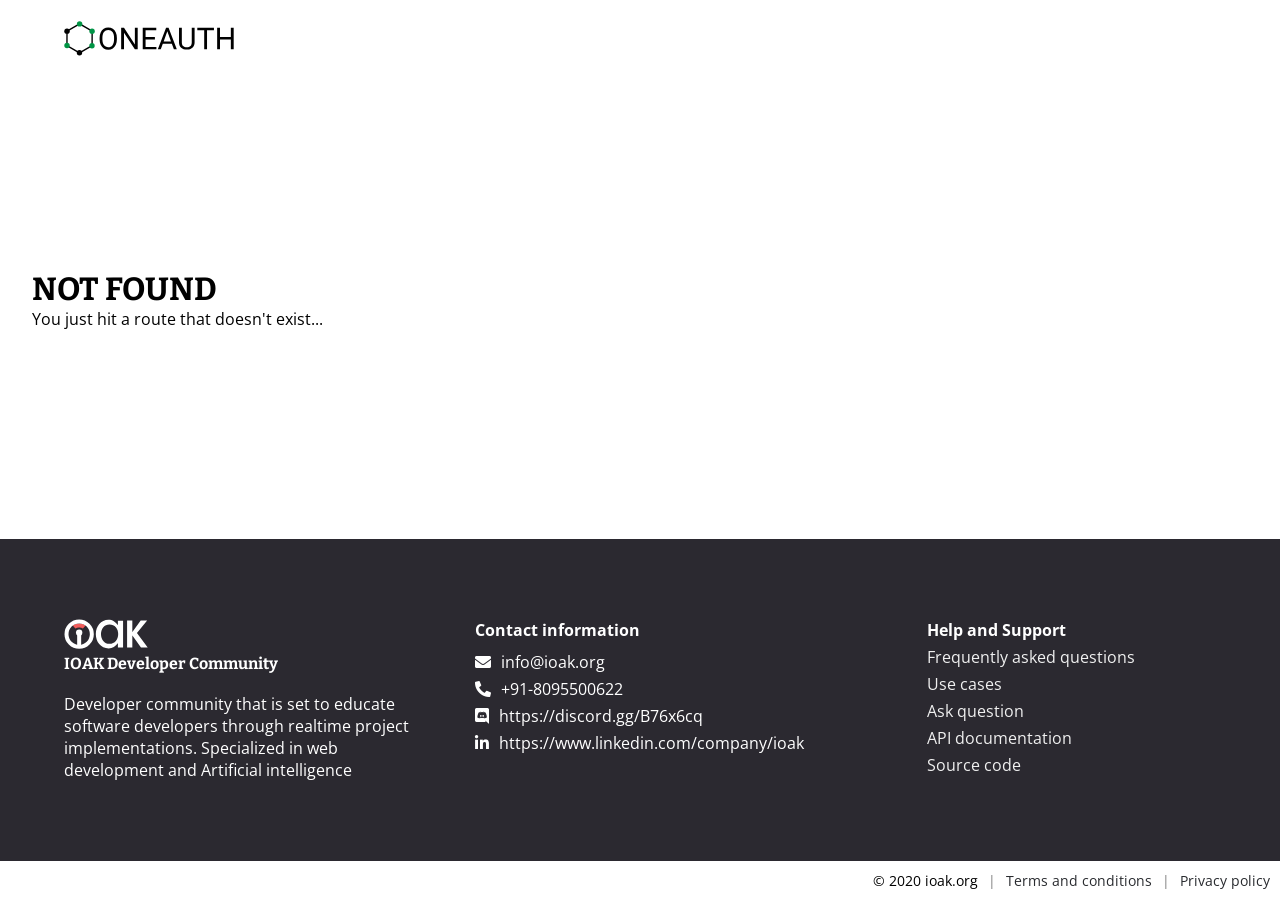
==== commit 0b5a5f55: "Updates" ====
--- a/404/index.html
+++ b/404/index.html
@@ -1,5 +1,5 @@
-<!DOCTYPE html><html lang="en"><head><meta charSet="utf-8"/><meta http-equiv="x-ua-compatible" content="ie=edge"/><meta name="viewport" content="width=device-width, initial-scale=1, shrink-to-fit=no"/><style data-href="/styles.045cbef30c7a32191347.css">@import url(https://fonts.googleapis.com/css?family=Roboto|Montserrat|Open+Sans|Open+Sans+Condensed:300&display=swap);
+<!DOCTYPE html><html lang="en"><head><meta charSet="utf-8"/><meta http-equiv="x-ua-compatible" content="ie=edge"/><meta name="viewport" content="width=device-width, initial-scale=1, shrink-to-fit=no"/><style data-href="/styles.fde2447f8ad2ee2241b8.css">@import url(https://fonts.googleapis.com/css?family=Roboto|Montserrat|Open+Sans|Open+Sans+Condensed:300&display=swap);@import url(https://fonts.googleapis.com/css2?family=Bitter:ital,wght@0,400;0,700;1,400&display=swap);
 /*!
  * Font Awesome Free 5.13.1 by @fontawesome - https://fontawesome.com
  * License - https://fontawesome.com/license/free (Icons: CC BY 4.0, Fonts: SIL OFL 1.1, Code: MIT License)
- */.fa,.fab,.fad,.fal,.far,.fas{-moz-osx-font-smoothing:grayscale;-webkit-font-smoothing:antialiased;display:inline-block;font-style:normal;font-variant:normal;text-rendering:auto;line-height:1}.fa-lg{font-size:1.33333em;line-height:.75em;vertical-align:-.0667em}.fa-xs{font-size:.75em}.fa-sm{font-size:.875em}.fa-1x{font-size:1em}.fa-2x{font-size:2em}.fa-3x{font-size:3em}.fa-4x{font-size:4em}.fa-5x{font-size:5em}.fa-6x{font-size:6em}.fa-7x{font-size:7em}.fa-8x{font-size:8em}.fa-9x{font-size:9em}.fa-10x{font-size:10em}.fa-fw{text-align:center;width:1.25em}.fa-ul{list-style-type:none;margin-left:2.5em;padding-left:0}.fa-ul>li{position:relative}.fa-li{left:-2em;position:absolute;text-align:center;width:2em;line-height:inherit}.fa-border{border:.08em solid #eee;border-radius:.1em;padding:.2em .25em .15em}.fa-pull-left{float:left}.fa-pull-right{float:right}.fa.fa-pull-left,.fab.fa-pull-left,.fal.fa-pull-left,.far.fa-pull-left,.fas.fa-pull-left{margin-right:.3em}.fa.fa-pull-right,.fab.fa-pull-right,.fal.fa-pull-right,.far.fa-pull-right,.fas.fa-pull-right{margin-left:.3em}.fa-spin{animation:fa-spin 2s linear infinite}.fa-pulse{animation:fa-spin 1s steps(8) infinite}@keyframes fa-spin{0%{transform:rotate(0deg)}to{transform:rotate(1turn)}}.fa-rotate-90{-ms-filter:"progid:DXImageTransform.Microsoft.BasicImage(rotation=1)";transform:rotate(90deg)}.fa-rotate-180{-ms-filter:"progid:DXImageTransform.Microsoft.BasicImage(rotation=2)";transform:rotate(180deg)}.fa-rotate-270{-ms-filter:"progid:DXImageTransform.Microsoft.BasicImage(rotation=3)";transform:rotate(270deg)}.fa-flip-horizontal{-ms-filter:"progid:DXImageTransform.Microsoft.BasicImage(rotation=0, mirror=1)";transform:scaleX(-1)}.fa-flip-vertical{transform:scaleY(-1)}.fa-flip-both,.fa-flip-horizontal.fa-flip-vertical,.fa-flip-vertical{-ms-filter:"progid:DXImageTransform.Microsoft.BasicImage(rotation=2, mirror=1)"}.fa-flip-both,.fa-flip-horizontal.fa-flip-vertical{transform:scale(-1)}:root .fa-flip-both,:root .fa-flip-horizontal,:root .fa-flip-vertical,:root .fa-rotate-90,:root .fa-rotate-180,:root .fa-rotate-270{-webkit-filter:none;filter:none}.fa-stack{display:inline-block;height:2em;line-height:2em;position:relative;vertical-align:middle;width:2.5em}.fa-stack-1x,.fa-stack-2x{left:0;position:absolute;text-align:center;width:100%}.fa-stack-1x{line-height:inherit}.fa-stack-2x{font-size:2em}.fa-inverse{color:#fff}.fa-500px:before{content:"\F26E"}.fa-accessible-icon:before{content:"\F368"}.fa-accusoft:before{content:"\F369"}.fa-acquisitions-incorporated:before{content:"\F6AF"}.fa-ad:before{content:"\F641"}.fa-address-book:before{content:"\F2B9"}.fa-address-card:before{content:"\F2BB"}.fa-adjust:before{content:"\F042"}.fa-adn:before{content:"\F170"}.fa-adobe:before{content:"\F778"}.fa-adversal:before{content:"\F36A"}.fa-affiliatetheme:before{content:"\F36B"}.fa-air-freshener:before{content:"\F5D0"}.fa-airbnb:before{content:"\F834"}.fa-algolia:before{content:"\F36C"}.fa-align-center:before{content:"\F037"}.fa-align-justify:before{content:"\F039"}.fa-align-left:before{content:"\F036"}.fa-align-right:before{content:"\F038"}.fa-alipay:before{content:"\F642"}.fa-allergies:before{content:"\F461"}.fa-amazon:before{content:"\F270"}.fa-amazon-pay:before{content:"\F42C"}.fa-ambulance:before{content:"\F0F9"}.fa-american-sign-language-interpreting:before{content:"\F2A3"}.fa-amilia:before{content:"\F36D"}.fa-anchor:before{content:"\F13D"}.fa-android:before{content:"\F17B"}.fa-angellist:before{content:"\F209"}.fa-angle-double-down:before{content:"\F103"}.fa-angle-double-left:before{content:"\F100"}.fa-angle-double-right:before{content:"\F101"}.fa-angle-double-up:before{content:"\F102"}.fa-angle-down:before{content:"\F107"}.fa-angle-left:before{content:"\F104"}.fa-angle-right:before{content:"\F105"}.fa-angle-up:before{content:"\F106"}.fa-angry:before{content:"\F556"}.fa-angrycreative:before{content:"\F36E"}.fa-angular:before{content:"\F420"}.fa-ankh:before{content:"\F644"}.fa-app-store:before{content:"\F36F"}.fa-app-store-ios:before{content:"\F370"}.fa-apper:before{content:"\F371"}.fa-apple:before{content:"\F179"}.fa-apple-alt:before{content:"\F5D1"}.fa-apple-pay:before{content:"\F415"}.fa-archive:before{content:"\F187"}.fa-archway:before{content:"\F557"}.fa-arrow-alt-circle-down:before{content:"\F358"}.fa-arrow-alt-circle-left:before{content:"\F359"}.fa-arrow-alt-circle-right:before{content:"\F35A"}.fa-arrow-alt-circle-up:before{content:"\F35B"}.fa-arrow-circle-down:before{content:"\F0AB"}.fa-arrow-circle-left:before{content:"\F0A8"}.fa-arrow-circle-right:before{content:"\F0A9"}.fa-arrow-circle-up:before{content:"\F0AA"}.fa-arrow-down:before{content:"\F063"}.fa-arrow-left:before{content:"\F060"}.fa-arrow-right:before{content:"\F061"}.fa-arrow-up:before{content:"\F062"}.fa-arrows-alt:before{content:"\F0B2"}.fa-arrows-alt-h:before{content:"\F337"}.fa-arrows-alt-v:before{content:"\F338"}.fa-artstation:before{content:"\F77A"}.fa-assistive-listening-systems:before{content:"\F2A2"}.fa-asterisk:before{content:"\F069"}.fa-asymmetrik:before{content:"\F372"}.fa-at:before{content:"\F1FA"}.fa-atlas:before{content:"\F558"}.fa-atlassian:before{content:"\F77B"}.fa-atom:before{content:"\F5D2"}.fa-audible:before{content:"\F373"}.fa-audio-description:before{content:"\F29E"}.fa-autoprefixer:before{content:"\F41C"}.fa-avianex:before{content:"\F374"}.fa-aviato:before{content:"\F421"}.fa-award:before{content:"\F559"}.fa-aws:before{content:"\F375"}.fa-baby:before{content:"\F77C"}.fa-baby-carriage:before{content:"\F77D"}.fa-backspace:before{content:"\F55A"}.fa-backward:before{content:"\F04A"}.fa-bacon:before{content:"\F7E5"}.fa-bacteria:before{content:"\F959"}.fa-bacterium:before{content:"\F95A"}.fa-bahai:before{content:"\F666"}.fa-balance-scale:before{content:"\F24E"}.fa-balance-scale-left:before{content:"\F515"}.fa-balance-scale-right:before{content:"\F516"}.fa-ban:before{content:"\F05E"}.fa-band-aid:before{content:"\F462"}.fa-bandcamp:before{content:"\F2D5"}.fa-barcode:before{content:"\F02A"}.fa-bars:before{content:"\F0C9"}.fa-baseball-ball:before{content:"\F433"}.fa-basketball-ball:before{content:"\F434"}.fa-bath:before{content:"\F2CD"}.fa-battery-empty:before{content:"\F244"}.fa-battery-full:before{content:"\F240"}.fa-battery-half:before{content:"\F242"}.fa-battery-quarter:before{content:"\F243"}.fa-battery-three-quarters:before{content:"\F241"}.fa-battle-net:before{content:"\F835"}.fa-bed:before{content:"\F236"}.fa-beer:before{content:"\F0FC"}.fa-behance:before{content:"\F1B4"}.fa-behance-square:before{content:"\F1B5"}.fa-bell:before{content:"\F0F3"}.fa-bell-slash:before{content:"\F1F6"}.fa-bezier-curve:before{content:"\F55B"}.fa-bible:before{content:"\F647"}.fa-bicycle:before{content:"\F206"}.fa-biking:before{content:"\F84A"}.fa-bimobject:before{content:"\F378"}.fa-binoculars:before{content:"\F1E5"}.fa-biohazard:before{content:"\F780"}.fa-birthday-cake:before{content:"\F1FD"}.fa-bitbucket:before{content:"\F171"}.fa-bitcoin:before{content:"\F379"}.fa-bity:before{content:"\F37A"}.fa-black-tie:before{content:"\F27E"}.fa-blackberry:before{content:"\F37B"}.fa-blender:before{content:"\F517"}.fa-blender-phone:before{content:"\F6B6"}.fa-blind:before{content:"\F29D"}.fa-blog:before{content:"\F781"}.fa-blogger:before{content:"\F37C"}.fa-blogger-b:before{content:"\F37D"}.fa-bluetooth:before{content:"\F293"}.fa-bluetooth-b:before{content:"\F294"}.fa-bold:before{content:"\F032"}.fa-bolt:before{content:"\F0E7"}.fa-bomb:before{content:"\F1E2"}.fa-bone:before{content:"\F5D7"}.fa-bong:before{content:"\F55C"}.fa-book:before{content:"\F02D"}.fa-book-dead:before{content:"\F6B7"}.fa-book-medical:before{content:"\F7E6"}.fa-book-open:before{content:"\F518"}.fa-book-reader:before{content:"\F5DA"}.fa-bookmark:before{content:"\F02E"}.fa-bootstrap:before{content:"\F836"}.fa-border-all:before{content:"\F84C"}.fa-border-none:before{content:"\F850"}.fa-border-style:before{content:"\F853"}.fa-bowling-ball:before{content:"\F436"}.fa-box:before{content:"\F466"}.fa-box-open:before{content:"\F49E"}.fa-box-tissue:before{content:"\F95B"}.fa-boxes:before{content:"\F468"}.fa-braille:before{content:"\F2A1"}.fa-brain:before{content:"\F5DC"}.fa-bread-slice:before{content:"\F7EC"}.fa-briefcase:before{content:"\F0B1"}.fa-briefcase-medical:before{content:"\F469"}.fa-broadcast-tower:before{content:"\F519"}.fa-broom:before{content:"\F51A"}.fa-brush:before{content:"\F55D"}.fa-btc:before{content:"\F15A"}.fa-buffer:before{content:"\F837"}.fa-bug:before{content:"\F188"}.fa-building:before{content:"\F1AD"}.fa-bullhorn:before{content:"\F0A1"}.fa-bullseye:before{content:"\F140"}.fa-burn:before{content:"\F46A"}.fa-buromobelexperte:before{content:"\F37F"}.fa-bus:before{content:"\F207"}.fa-bus-alt:before{content:"\F55E"}.fa-business-time:before{content:"\F64A"}.fa-buy-n-large:before{content:"\F8A6"}.fa-buysellads:before{content:"\F20D"}.fa-calculator:before{content:"\F1EC"}.fa-calendar:before{content:"\F133"}.fa-calendar-alt:before{content:"\F073"}.fa-calendar-check:before{content:"\F274"}.fa-calendar-day:before{content:"\F783"}.fa-calendar-minus:before{content:"\F272"}.fa-calendar-plus:before{content:"\F271"}.fa-calendar-times:before{content:"\F273"}.fa-calendar-week:before{content:"\F784"}.fa-camera:before{content:"\F030"}.fa-camera-retro:before{content:"\F083"}.fa-campground:before{content:"\F6BB"}.fa-canadian-maple-leaf:before{content:"\F785"}.fa-candy-cane:before{content:"\F786"}.fa-cannabis:before{content:"\F55F"}.fa-capsules:before{content:"\F46B"}.fa-car:before{content:"\F1B9"}.fa-car-alt:before{content:"\F5DE"}.fa-car-battery:before{content:"\F5DF"}.fa-car-crash:before{content:"\F5E1"}.fa-car-side:before{content:"\F5E4"}.fa-caravan:before{content:"\F8FF"}.fa-caret-down:before{content:"\F0D7"}.fa-caret-left:before{content:"\F0D9"}.fa-caret-right:before{content:"\F0DA"}.fa-caret-square-down:before{content:"\F150"}.fa-caret-square-left:before{content:"\F191"}.fa-caret-square-right:before{content:"\F152"}.fa-caret-square-up:before{content:"\F151"}.fa-caret-up:before{content:"\F0D8"}.fa-carrot:before{content:"\F787"}.fa-cart-arrow-down:before{content:"\F218"}.fa-cart-plus:before{content:"\F217"}.fa-cash-register:before{content:"\F788"}.fa-cat:before{content:"\F6BE"}.fa-cc-amazon-pay:before{content:"\F42D"}.fa-cc-amex:before{content:"\F1F3"}.fa-cc-apple-pay:before{content:"\F416"}.fa-cc-diners-club:before{content:"\F24C"}.fa-cc-discover:before{content:"\F1F2"}.fa-cc-jcb:before{content:"\F24B"}.fa-cc-mastercard:before{content:"\F1F1"}.fa-cc-paypal:before{content:"\F1F4"}.fa-cc-stripe:before{content:"\F1F5"}.fa-cc-visa:before{content:"\F1F0"}.fa-centercode:before{content:"\F380"}.fa-centos:before{content:"\F789"}.fa-certificate:before{content:"\F0A3"}.fa-chair:before{content:"\F6C0"}.fa-chalkboard:before{content:"\F51B"}.fa-chalkboard-teacher:before{content:"\F51C"}.fa-charging-station:before{content:"\F5E7"}.fa-chart-area:before{content:"\F1FE"}.fa-chart-bar:before{content:"\F080"}.fa-chart-line:before{content:"\F201"}.fa-chart-pie:before{content:"\F200"}.fa-check:before{content:"\F00C"}.fa-check-circle:before{content:"\F058"}.fa-check-double:before{content:"\F560"}.fa-check-square:before{content:"\F14A"}.fa-cheese:before{content:"\F7EF"}.fa-chess:before{content:"\F439"}.fa-chess-bishop:before{content:"\F43A"}.fa-chess-board:before{content:"\F43C"}.fa-chess-king:before{content:"\F43F"}.fa-chess-knight:before{content:"\F441"}.fa-chess-pawn:before{content:"\F443"}.fa-chess-queen:before{content:"\F445"}.fa-chess-rook:before{content:"\F447"}.fa-chevron-circle-down:before{content:"\F13A"}.fa-chevron-circle-left:before{content:"\F137"}.fa-chevron-circle-right:before{content:"\F138"}.fa-chevron-circle-up:before{content:"\F139"}.fa-chevron-down:before{content:"\F078"}.fa-chevron-left:before{content:"\F053"}.fa-chevron-right:before{content:"\F054"}.fa-chevron-up:before{content:"\F077"}.fa-child:before{content:"\F1AE"}.fa-chrome:before{content:"\F268"}.fa-chromecast:before{content:"\F838"}.fa-church:before{content:"\F51D"}.fa-circle:before{content:"\F111"}.fa-circle-notch:before{content:"\F1CE"}.fa-city:before{content:"\F64F"}.fa-clinic-medical:before{content:"\F7F2"}.fa-clipboard:before{content:"\F328"}.fa-clipboard-check:before{content:"\F46C"}.fa-clipboard-list:before{content:"\F46D"}.fa-clock:before{content:"\F017"}.fa-clone:before{content:"\F24D"}.fa-closed-captioning:before{content:"\F20A"}.fa-cloud:before{content:"\F0C2"}.fa-cloud-download-alt:before{content:"\F381"}.fa-cloud-meatball:before{content:"\F73B"}.fa-cloud-moon:before{content:"\F6C3"}.fa-cloud-moon-rain:before{content:"\F73C"}.fa-cloud-rain:before{content:"\F73D"}.fa-cloud-showers-heavy:before{content:"\F740"}.fa-cloud-sun:before{content:"\F6C4"}.fa-cloud-sun-rain:before{content:"\F743"}.fa-cloud-upload-alt:before{content:"\F382"}.fa-cloudscale:before{content:"\F383"}.fa-cloudsmith:before{content:"\F384"}.fa-cloudversify:before{content:"\F385"}.fa-cocktail:before{content:"\F561"}.fa-code:before{content:"\F121"}.fa-code-branch:before{content:"\F126"}.fa-codepen:before{content:"\F1CB"}.fa-codiepie:before{content:"\F284"}.fa-coffee:before{content:"\F0F4"}.fa-cog:before{content:"\F013"}.fa-cogs:before{content:"\F085"}.fa-coins:before{content:"\F51E"}.fa-columns:before{content:"\F0DB"}.fa-comment:before{content:"\F075"}.fa-comment-alt:before{content:"\F27A"}.fa-comment-dollar:before{content:"\F651"}.fa-comment-dots:before{content:"\F4AD"}.fa-comment-medical:before{content:"\F7F5"}.fa-comment-slash:before{content:"\F4B3"}.fa-comments:before{content:"\F086"}.fa-comments-dollar:before{content:"\F653"}.fa-compact-disc:before{content:"\F51F"}.fa-compass:before{content:"\F14E"}.fa-compress:before{content:"\F066"}.fa-compress-alt:before{content:"\F422"}.fa-compress-arrows-alt:before{content:"\F78C"}.fa-concierge-bell:before{content:"\F562"}.fa-confluence:before{content:"\F78D"}.fa-connectdevelop:before{content:"\F20E"}.fa-contao:before{content:"\F26D"}.fa-cookie:before{content:"\F563"}.fa-cookie-bite:before{content:"\F564"}.fa-copy:before{content:"\F0C5"}.fa-copyright:before{content:"\F1F9"}.fa-cotton-bureau:before{content:"\F89E"}.fa-couch:before{content:"\F4B8"}.fa-cpanel:before{content:"\F388"}.fa-creative-commons:before{content:"\F25E"}.fa-creative-commons-by:before{content:"\F4E7"}.fa-creative-commons-nc:before{content:"\F4E8"}.fa-creative-commons-nc-eu:before{content:"\F4E9"}.fa-creative-commons-nc-jp:before{content:"\F4EA"}.fa-creative-commons-nd:before{content:"\F4EB"}.fa-creative-commons-pd:before{content:"\F4EC"}.fa-creative-commons-pd-alt:before{content:"\F4ED"}.fa-creative-commons-remix:before{content:"\F4EE"}.fa-creative-commons-sa:before{content:"\F4EF"}.fa-creative-commons-sampling:before{content:"\F4F0"}.fa-creative-commons-sampling-plus:before{content:"\F4F1"}.fa-creative-commons-share:before{content:"\F4F2"}.fa-creative-commons-zero:before{content:"\F4F3"}.fa-credit-card:before{content:"\F09D"}.fa-critical-role:before{content:"\F6C9"}.fa-crop:before{content:"\F125"}.fa-crop-alt:before{content:"\F565"}.fa-cross:before{content:"\F654"}.fa-crosshairs:before{content:"\F05B"}.fa-crow:before{content:"\F520"}.fa-crown:before{content:"\F521"}.fa-crutch:before{content:"\F7F7"}.fa-css3:before{content:"\F13C"}.fa-css3-alt:before{content:"\F38B"}.fa-cube:before{content:"\F1B2"}.fa-cubes:before{content:"\F1B3"}.fa-cut:before{content:"\F0C4"}.fa-cuttlefish:before{content:"\F38C"}.fa-d-and-d:before{content:"\F38D"}.fa-d-and-d-beyond:before{content:"\F6CA"}.fa-dailymotion:before{content:"\F952"}.fa-dashcube:before{content:"\F210"}.fa-database:before{content:"\F1C0"}.fa-deaf:before{content:"\F2A4"}.fa-deezer:before{content:"\F977"}.fa-delicious:before{content:"\F1A5"}.fa-democrat:before{content:"\F747"}.fa-deploydog:before{content:"\F38E"}.fa-deskpro:before{content:"\F38F"}.fa-desktop:before{content:"\F108"}.fa-dev:before{content:"\F6CC"}.fa-deviantart:before{content:"\F1BD"}.fa-dharmachakra:before{content:"\F655"}.fa-dhl:before{content:"\F790"}.fa-diagnoses:before{content:"\F470"}.fa-diaspora:before{content:"\F791"}.fa-dice:before{content:"\F522"}.fa-dice-d20:before{content:"\F6CF"}.fa-dice-d6:before{content:"\F6D1"}.fa-dice-five:before{content:"\F523"}.fa-dice-four:before{content:"\F524"}.fa-dice-one:before{content:"\F525"}.fa-dice-six:before{content:"\F526"}.fa-dice-three:before{content:"\F527"}.fa-dice-two:before{content:"\F528"}.fa-digg:before{content:"\F1A6"}.fa-digital-ocean:before{content:"\F391"}.fa-digital-tachograph:before{content:"\F566"}.fa-directions:before{content:"\F5EB"}.fa-discord:before{content:"\F392"}.fa-discourse:before{content:"\F393"}.fa-disease:before{content:"\F7FA"}.fa-divide:before{content:"\F529"}.fa-dizzy:before{content:"\F567"}.fa-dna:before{content:"\F471"}.fa-dochub:before{content:"\F394"}.fa-docker:before{content:"\F395"}.fa-dog:before{content:"\F6D3"}.fa-dollar-sign:before{content:"\F155"}.fa-dolly:before{content:"\F472"}.fa-dolly-flatbed:before{content:"\F474"}.fa-donate:before{content:"\F4B9"}.fa-door-closed:before{content:"\F52A"}.fa-door-open:before{content:"\F52B"}.fa-dot-circle:before{content:"\F192"}.fa-dove:before{content:"\F4BA"}.fa-download:before{content:"\F019"}.fa-draft2digital:before{content:"\F396"}.fa-drafting-compass:before{content:"\F568"}.fa-dragon:before{content:"\F6D5"}.fa-draw-polygon:before{content:"\F5EE"}.fa-dribbble:before{content:"\F17D"}.fa-dribbble-square:before{content:"\F397"}.fa-dropbox:before{content:"\F16B"}.fa-drum:before{content:"\F569"}.fa-drum-steelpan:before{content:"\F56A"}.fa-drumstick-bite:before{content:"\F6D7"}.fa-drupal:before{content:"\F1A9"}.fa-dumbbell:before{content:"\F44B"}.fa-dumpster:before{content:"\F793"}.fa-dumpster-fire:before{content:"\F794"}.fa-dungeon:before{content:"\F6D9"}.fa-dyalog:before{content:"\F399"}.fa-earlybirds:before{content:"\F39A"}.fa-ebay:before{content:"\F4F4"}.fa-edge:before{content:"\F282"}.fa-edge-legacy:before{content:"\F978"}.fa-edit:before{content:"\F044"}.fa-egg:before{content:"\F7FB"}.fa-eject:before{content:"\F052"}.fa-elementor:before{content:"\F430"}.fa-ellipsis-h:before{content:"\F141"}.fa-ellipsis-v:before{content:"\F142"}.fa-ello:before{content:"\F5F1"}.fa-ember:before{content:"\F423"}.fa-empire:before{content:"\F1D1"}.fa-envelope:before{content:"\F0E0"}.fa-envelope-open:before{content:"\F2B6"}.fa-envelope-open-text:before{content:"\F658"}.fa-envelope-square:before{content:"\F199"}.fa-envira:before{content:"\F299"}.fa-equals:before{content:"\F52C"}.fa-eraser:before{content:"\F12D"}.fa-erlang:before{content:"\F39D"}.fa-ethereum:before{content:"\F42E"}.fa-ethernet:before{content:"\F796"}.fa-etsy:before{content:"\F2D7"}.fa-euro-sign:before{content:"\F153"}.fa-evernote:before{content:"\F839"}.fa-exchange-alt:before{content:"\F362"}.fa-exclamation:before{content:"\F12A"}.fa-exclamation-circle:before{content:"\F06A"}.fa-exclamation-triangle:before{content:"\F071"}.fa-expand:before{content:"\F065"}.fa-expand-alt:before{content:"\F424"}.fa-expand-arrows-alt:before{content:"\F31E"}.fa-expeditedssl:before{content:"\F23E"}.fa-external-link-alt:before{content:"\F35D"}.fa-external-link-square-alt:before{content:"\F360"}.fa-eye:before{content:"\F06E"}.fa-eye-dropper:before{content:"\F1FB"}.fa-eye-slash:before{content:"\F070"}.fa-facebook:before{content:"\F09A"}.fa-facebook-f:before{content:"\F39E"}.fa-facebook-messenger:before{content:"\F39F"}.fa-facebook-square:before{content:"\F082"}.fa-fan:before{content:"\F863"}.fa-fantasy-flight-games:before{content:"\F6DC"}.fa-fast-backward:before{content:"\F049"}.fa-fast-forward:before{content:"\F050"}.fa-faucet:before{content:"\F905"}.fa-fax:before{content:"\F1AC"}.fa-feather:before{content:"\F52D"}.fa-feather-alt:before{content:"\F56B"}.fa-fedex:before{content:"\F797"}.fa-fedora:before{content:"\F798"}.fa-female:before{content:"\F182"}.fa-fighter-jet:before{content:"\F0FB"}.fa-figma:before{content:"\F799"}.fa-file:before{content:"\F15B"}.fa-file-alt:before{content:"\F15C"}.fa-file-archive:before{content:"\F1C6"}.fa-file-audio:before{content:"\F1C7"}.fa-file-code:before{content:"\F1C9"}.fa-file-contract:before{content:"\F56C"}.fa-file-csv:before{content:"\F6DD"}.fa-file-download:before{content:"\F56D"}.fa-file-excel:before{content:"\F1C3"}.fa-file-export:before{content:"\F56E"}.fa-file-image:before{content:"\F1C5"}.fa-file-import:before{content:"\F56F"}.fa-file-invoice:before{content:"\F570"}.fa-file-invoice-dollar:before{content:"\F571"}.fa-file-medical:before{content:"\F477"}.fa-file-medical-alt:before{content:"\F478"}.fa-file-pdf:before{content:"\F1C1"}.fa-file-powerpoint:before{content:"\F1C4"}.fa-file-prescription:before{content:"\F572"}.fa-file-signature:before{content:"\F573"}.fa-file-upload:before{content:"\F574"}.fa-file-video:before{content:"\F1C8"}.fa-file-word:before{content:"\F1C2"}.fa-fill:before{content:"\F575"}.fa-fill-drip:before{content:"\F576"}.fa-film:before{content:"\F008"}.fa-filter:before{content:"\F0B0"}.fa-fingerprint:before{content:"\F577"}.fa-fire:before{content:"\F06D"}.fa-fire-alt:before{content:"\F7E4"}.fa-fire-extinguisher:before{content:"\F134"}.fa-firefox:before{content:"\F269"}.fa-firefox-browser:before{content:"\F907"}.fa-first-aid:before{content:"\F479"}.fa-first-order:before{content:"\F2B0"}.fa-first-order-alt:before{content:"\F50A"}.fa-firstdraft:before{content:"\F3A1"}.fa-fish:before{content:"\F578"}.fa-fist-raised:before{content:"\F6DE"}.fa-flag:before{content:"\F024"}.fa-flag-checkered:before{content:"\F11E"}.fa-flag-usa:before{content:"\F74D"}.fa-flask:before{content:"\F0C3"}.fa-flickr:before{content:"\F16E"}.fa-flipboard:before{content:"\F44D"}.fa-flushed:before{content:"\F579"}.fa-fly:before{content:"\F417"}.fa-folder:before{content:"\F07B"}.fa-folder-minus:before{content:"\F65D"}.fa-folder-open:before{content:"\F07C"}.fa-folder-plus:before{content:"\F65E"}.fa-font:before{content:"\F031"}.fa-font-awesome:before{content:"\F2B4"}.fa-font-awesome-alt:before{content:"\F35C"}.fa-font-awesome-flag:before{content:"\F425"}.fa-font-awesome-logo-full:before{content:"\F4E6"}.fa-fonticons:before{content:"\F280"}.fa-fonticons-fi:before{content:"\F3A2"}.fa-football-ball:before{content:"\F44E"}.fa-fort-awesome:before{content:"\F286"}.fa-fort-awesome-alt:before{content:"\F3A3"}.fa-forumbee:before{content:"\F211"}.fa-forward:before{content:"\F04E"}.fa-foursquare:before{content:"\F180"}.fa-free-code-camp:before{content:"\F2C5"}.fa-freebsd:before{content:"\F3A4"}.fa-frog:before{content:"\F52E"}.fa-frown:before{content:"\F119"}.fa-frown-open:before{content:"\F57A"}.fa-fulcrum:before{content:"\F50B"}.fa-funnel-dollar:before{content:"\F662"}.fa-futbol:before{content:"\F1E3"}.fa-galactic-republic:before{content:"\F50C"}.fa-galactic-senate:before{content:"\F50D"}.fa-gamepad:before{content:"\F11B"}.fa-gas-pump:before{content:"\F52F"}.fa-gavel:before{content:"\F0E3"}.fa-gem:before{content:"\F3A5"}.fa-genderless:before{content:"\F22D"}.fa-get-pocket:before{content:"\F265"}.fa-gg:before{content:"\F260"}.fa-gg-circle:before{content:"\F261"}.fa-ghost:before{content:"\F6E2"}.fa-gift:before{content:"\F06B"}.fa-gifts:before{content:"\F79C"}.fa-git:before{content:"\F1D3"}.fa-git-alt:before{content:"\F841"}.fa-git-square:before{content:"\F1D2"}.fa-github:before{content:"\F09B"}.fa-github-alt:before{content:"\F113"}.fa-github-square:before{content:"\F092"}.fa-gitkraken:before{content:"\F3A6"}.fa-gitlab:before{content:"\F296"}.fa-gitter:before{content:"\F426"}.fa-glass-cheers:before{content:"\F79F"}.fa-glass-martini:before{content:"\F000"}.fa-glass-martini-alt:before{content:"\F57B"}.fa-glass-whiskey:before{content:"\F7A0"}.fa-glasses:before{content:"\F530"}.fa-glide:before{content:"\F2A5"}.fa-glide-g:before{content:"\F2A6"}.fa-globe:before{content:"\F0AC"}.fa-globe-africa:before{content:"\F57C"}.fa-globe-americas:before{content:"\F57D"}.fa-globe-asia:before{content:"\F57E"}.fa-globe-europe:before{content:"\F7A2"}.fa-gofore:before{content:"\F3A7"}.fa-golf-ball:before{content:"\F450"}.fa-goodreads:before{content:"\F3A8"}.fa-goodreads-g:before{content:"\F3A9"}.fa-google:before{content:"\F1A0"}.fa-google-drive:before{content:"\F3AA"}.fa-google-pay:before{content:"\F979"}.fa-google-play:before{content:"\F3AB"}.fa-google-plus:before{content:"\F2B3"}.fa-google-plus-g:before{content:"\F0D5"}.fa-google-plus-square:before{content:"\F0D4"}.fa-google-wallet:before{content:"\F1EE"}.fa-gopuram:before{content:"\F664"}.fa-graduation-cap:before{content:"\F19D"}.fa-gratipay:before{content:"\F184"}.fa-grav:before{content:"\F2D6"}.fa-greater-than:before{content:"\F531"}.fa-greater-than-equal:before{content:"\F532"}.fa-grimace:before{content:"\F57F"}.fa-grin:before{content:"\F580"}.fa-grin-alt:before{content:"\F581"}.fa-grin-beam:before{content:"\F582"}.fa-grin-beam-sweat:before{content:"\F583"}.fa-grin-hearts:before{content:"\F584"}.fa-grin-squint:before{content:"\F585"}.fa-grin-squint-tears:before{content:"\F586"}.fa-grin-stars:before{content:"\F587"}.fa-grin-tears:before{content:"\F588"}.fa-grin-tongue:before{content:"\F589"}.fa-grin-tongue-squint:before{content:"\F58A"}.fa-grin-tongue-wink:before{content:"\F58B"}.fa-grin-wink:before{content:"\F58C"}.fa-grip-horizontal:before{content:"\F58D"}.fa-grip-lines:before{content:"\F7A4"}.fa-grip-lines-vertical:before{content:"\F7A5"}.fa-grip-vertical:before{content:"\F58E"}.fa-gripfire:before{content:"\F3AC"}.fa-grunt:before{content:"\F3AD"}.fa-guitar:before{content:"\F7A6"}.fa-gulp:before{content:"\F3AE"}.fa-h-square:before{content:"\F0FD"}.fa-hacker-news:before{content:"\F1D4"}.fa-hacker-news-square:before{content:"\F3AF"}.fa-hackerrank:before{content:"\F5F7"}.fa-hamburger:before{content:"\F805"}.fa-hammer:before{content:"\F6E3"}.fa-hamsa:before{content:"\F665"}.fa-hand-holding:before{content:"\F4BD"}.fa-hand-holding-heart:before{content:"\F4BE"}.fa-hand-holding-medical:before{content:"\F95C"}.fa-hand-holding-usd:before{content:"\F4C0"}.fa-hand-holding-water:before{content:"\F4C1"}.fa-hand-lizard:before{content:"\F258"}.fa-hand-middle-finger:before{content:"\F806"}.fa-hand-paper:before{content:"\F256"}.fa-hand-peace:before{content:"\F25B"}.fa-hand-point-down:before{content:"\F0A7"}.fa-hand-point-left:before{content:"\F0A5"}.fa-hand-point-right:before{content:"\F0A4"}.fa-hand-point-up:before{content:"\F0A6"}.fa-hand-pointer:before{content:"\F25A"}.fa-hand-rock:before{content:"\F255"}.fa-hand-scissors:before{content:"\F257"}.fa-hand-sparkles:before{content:"\F95D"}.fa-hand-spock:before{content:"\F259"}.fa-hands:before{content:"\F4C2"}.fa-hands-helping:before{content:"\F4C4"}.fa-hands-wash:before{content:"\F95E"}.fa-handshake:before{content:"\F2B5"}.fa-handshake-alt-slash:before{content:"\F95F"}.fa-handshake-slash:before{content:"\F960"}.fa-hanukiah:before{content:"\F6E6"}.fa-hard-hat:before{content:"\F807"}.fa-hashtag:before{content:"\F292"}.fa-hat-cowboy:before{content:"\F8C0"}.fa-hat-cowboy-side:before{content:"\F8C1"}.fa-hat-wizard:before{content:"\F6E8"}.fa-hdd:before{content:"\F0A0"}.fa-head-side-cough:before{content:"\F961"}.fa-head-side-cough-slash:before{content:"\F962"}.fa-head-side-mask:before{content:"\F963"}.fa-head-side-virus:before{content:"\F964"}.fa-heading:before{content:"\F1DC"}.fa-headphones:before{content:"\F025"}.fa-headphones-alt:before{content:"\F58F"}.fa-headset:before{content:"\F590"}.fa-heart:before{content:"\F004"}.fa-heart-broken:before{content:"\F7A9"}.fa-heartbeat:before{content:"\F21E"}.fa-helicopter:before{content:"\F533"}.fa-highlighter:before{content:"\F591"}.fa-hiking:before{content:"\F6EC"}.fa-hippo:before{content:"\F6ED"}.fa-hips:before{content:"\F452"}.fa-hire-a-helper:before{content:"\F3B0"}.fa-history:before{content:"\F1DA"}.fa-hockey-puck:before{content:"\F453"}.fa-holly-berry:before{content:"\F7AA"}.fa-home:before{content:"\F015"}.fa-hooli:before{content:"\F427"}.fa-hornbill:before{content:"\F592"}.fa-horse:before{content:"\F6F0"}.fa-horse-head:before{content:"\F7AB"}.fa-hospital:before{content:"\F0F8"}.fa-hospital-alt:before{content:"\F47D"}.fa-hospital-symbol:before{content:"\F47E"}.fa-hospital-user:before{content:"\F80D"}.fa-hot-tub:before{content:"\F593"}.fa-hotdog:before{content:"\F80F"}.fa-hotel:before{content:"\F594"}.fa-hotjar:before{content:"\F3B1"}.fa-hourglass:before{content:"\F254"}.fa-hourglass-end:before{content:"\F253"}.fa-hourglass-half:before{content:"\F252"}.fa-hourglass-start:before{content:"\F251"}.fa-house-damage:before{content:"\F6F1"}.fa-house-user:before{content:"\F965"}.fa-houzz:before{content:"\F27C"}.fa-hryvnia:before{content:"\F6F2"}.fa-html5:before{content:"\F13B"}.fa-hubspot:before{content:"\F3B2"}.fa-i-cursor:before{content:"\F246"}.fa-ice-cream:before{content:"\F810"}.fa-icicles:before{content:"\F7AD"}.fa-icons:before{content:"\F86D"}.fa-id-badge:before{content:"\F2C1"}.fa-id-card:before{content:"\F2C2"}.fa-id-card-alt:before{content:"\F47F"}.fa-ideal:before{content:"\F913"}.fa-igloo:before{content:"\F7AE"}.fa-image:before{content:"\F03E"}.fa-images:before{content:"\F302"}.fa-imdb:before{content:"\F2D8"}.fa-inbox:before{content:"\F01C"}.fa-indent:before{content:"\F03C"}.fa-industry:before{content:"\F275"}.fa-infinity:before{content:"\F534"}.fa-info:before{content:"\F129"}.fa-info-circle:before{content:"\F05A"}.fa-instagram:before{content:"\F16D"}.fa-instagram-square:before{content:"\F955"}.fa-intercom:before{content:"\F7AF"}.fa-internet-explorer:before{content:"\F26B"}.fa-invision:before{content:"\F7B0"}.fa-ioxhost:before{content:"\F208"}.fa-italic:before{content:"\F033"}.fa-itch-io:before{content:"\F83A"}.fa-itunes:before{content:"\F3B4"}.fa-itunes-note:before{content:"\F3B5"}.fa-java:before{content:"\F4E4"}.fa-jedi:before{content:"\F669"}.fa-jedi-order:before{content:"\F50E"}.fa-jenkins:before{content:"\F3B6"}.fa-jira:before{content:"\F7B1"}.fa-joget:before{content:"\F3B7"}.fa-joint:before{content:"\F595"}.fa-joomla:before{content:"\F1AA"}.fa-journal-whills:before{content:"\F66A"}.fa-js:before{content:"\F3B8"}.fa-js-square:before{content:"\F3B9"}.fa-jsfiddle:before{content:"\F1CC"}.fa-kaaba:before{content:"\F66B"}.fa-kaggle:before{content:"\F5FA"}.fa-key:before{content:"\F084"}.fa-keybase:before{content:"\F4F5"}.fa-keyboard:before{content:"\F11C"}.fa-keycdn:before{content:"\F3BA"}.fa-khanda:before{content:"\F66D"}.fa-kickstarter:before{content:"\F3BB"}.fa-kickstarter-k:before{content:"\F3BC"}.fa-kiss:before{content:"\F596"}.fa-kiss-beam:before{content:"\F597"}.fa-kiss-wink-heart:before{content:"\F598"}.fa-kiwi-bird:before{content:"\F535"}.fa-korvue:before{content:"\F42F"}.fa-landmark:before{content:"\F66F"}.fa-language:before{content:"\F1AB"}.fa-laptop:before{content:"\F109"}.fa-laptop-code:before{content:"\F5FC"}.fa-laptop-house:before{content:"\F966"}.fa-laptop-medical:before{content:"\F812"}.fa-laravel:before{content:"\F3BD"}.fa-lastfm:before{content:"\F202"}.fa-lastfm-square:before{content:"\F203"}.fa-laugh:before{content:"\F599"}.fa-laugh-beam:before{content:"\F59A"}.fa-laugh-squint:before{content:"\F59B"}.fa-laugh-wink:before{content:"\F59C"}.fa-layer-group:before{content:"\F5FD"}.fa-leaf:before{content:"\F06C"}.fa-leanpub:before{content:"\F212"}.fa-lemon:before{content:"\F094"}.fa-less:before{content:"\F41D"}.fa-less-than:before{content:"\F536"}.fa-less-than-equal:before{content:"\F537"}.fa-level-down-alt:before{content:"\F3BE"}.fa-level-up-alt:before{content:"\F3BF"}.fa-life-ring:before{content:"\F1CD"}.fa-lightbulb:before{content:"\F0EB"}.fa-line:before{content:"\F3C0"}.fa-link:before{content:"\F0C1"}.fa-linkedin:before{content:"\F08C"}.fa-linkedin-in:before{content:"\F0E1"}.fa-linode:before{content:"\F2B8"}.fa-linux:before{content:"\F17C"}.fa-lira-sign:before{content:"\F195"}.fa-list:before{content:"\F03A"}.fa-list-alt:before{content:"\F022"}.fa-list-ol:before{content:"\F0CB"}.fa-list-ul:before{content:"\F0CA"}.fa-location-arrow:before{content:"\F124"}.fa-lock:before{content:"\F023"}.fa-lock-open:before{content:"\F3C1"}.fa-long-arrow-alt-down:before{content:"\F309"}.fa-long-arrow-alt-left:before{content:"\F30A"}.fa-long-arrow-alt-right:before{content:"\F30B"}.fa-long-arrow-alt-up:before{content:"\F30C"}.fa-low-vision:before{content:"\F2A8"}.fa-luggage-cart:before{content:"\F59D"}.fa-lungs:before{content:"\F604"}.fa-lungs-virus:before{content:"\F967"}.fa-lyft:before{content:"\F3C3"}.fa-magento:before{content:"\F3C4"}.fa-magic:before{content:"\F0D0"}.fa-magnet:before{content:"\F076"}.fa-mail-bulk:before{content:"\F674"}.fa-mailchimp:before{content:"\F59E"}.fa-male:before{content:"\F183"}.fa-mandalorian:before{content:"\F50F"}.fa-map:before{content:"\F279"}.fa-map-marked:before{content:"\F59F"}.fa-map-marked-alt:before{content:"\F5A0"}.fa-map-marker:before{content:"\F041"}.fa-map-marker-alt:before{content:"\F3C5"}.fa-map-pin:before{content:"\F276"}.fa-map-signs:before{content:"\F277"}.fa-markdown:before{content:"\F60F"}.fa-marker:before{content:"\F5A1"}.fa-mars:before{content:"\F222"}.fa-mars-double:before{content:"\F227"}.fa-mars-stroke:before{content:"\F229"}.fa-mars-stroke-h:before{content:"\F22B"}.fa-mars-stroke-v:before{content:"\F22A"}.fa-mask:before{content:"\F6FA"}.fa-mastodon:before{content:"\F4F6"}.fa-maxcdn:before{content:"\F136"}.fa-mdb:before{content:"\F8CA"}.fa-medal:before{content:"\F5A2"}.fa-medapps:before{content:"\F3C6"}.fa-medium:before{content:"\F23A"}.fa-medium-m:before{content:"\F3C7"}.fa-medkit:before{content:"\F0FA"}.fa-medrt:before{content:"\F3C8"}.fa-meetup:before{content:"\F2E0"}.fa-megaport:before{content:"\F5A3"}.fa-meh:before{content:"\F11A"}.fa-meh-blank:before{content:"\F5A4"}.fa-meh-rolling-eyes:before{content:"\F5A5"}.fa-memory:before{content:"\F538"}.fa-mendeley:before{content:"\F7B3"}.fa-menorah:before{content:"\F676"}.fa-mercury:before{content:"\F223"}.fa-meteor:before{content:"\F753"}.fa-microblog:before{content:"\F91A"}.fa-microchip:before{content:"\F2DB"}.fa-microphone:before{content:"\F130"}.fa-microphone-alt:before{content:"\F3C9"}.fa-microphone-alt-slash:before{content:"\F539"}.fa-microphone-slash:before{content:"\F131"}.fa-microscope:before{content:"\F610"}.fa-microsoft:before{content:"\F3CA"}.fa-minus:before{content:"\F068"}.fa-minus-circle:before{content:"\F056"}.fa-minus-square:before{content:"\F146"}.fa-mitten:before{content:"\F7B5"}.fa-mix:before{content:"\F3CB"}.fa-mixcloud:before{content:"\F289"}.fa-mixer:before{content:"\F956"}.fa-mizuni:before{content:"\F3CC"}.fa-mobile:before{content:"\F10B"}.fa-mobile-alt:before{content:"\F3CD"}.fa-modx:before{content:"\F285"}.fa-monero:before{content:"\F3D0"}.fa-money-bill:before{content:"\F0D6"}.fa-money-bill-alt:before{content:"\F3D1"}.fa-money-bill-wave:before{content:"\F53A"}.fa-money-bill-wave-alt:before{content:"\F53B"}.fa-money-check:before{content:"\F53C"}.fa-money-check-alt:before{content:"\F53D"}.fa-monument:before{content:"\F5A6"}.fa-moon:before{content:"\F186"}.fa-mortar-pestle:before{content:"\F5A7"}.fa-mosque:before{content:"\F678"}.fa-motorcycle:before{content:"\F21C"}.fa-mountain:before{content:"\F6FC"}.fa-mouse:before{content:"\F8CC"}.fa-mouse-pointer:before{content:"\F245"}.fa-mug-hot:before{content:"\F7B6"}.fa-music:before{content:"\F001"}.fa-napster:before{content:"\F3D2"}.fa-neos:before{content:"\F612"}.fa-network-wired:before{content:"\F6FF"}.fa-neuter:before{content:"\F22C"}.fa-newspaper:before{content:"\F1EA"}.fa-nimblr:before{content:"\F5A8"}.fa-node:before{content:"\F419"}.fa-node-js:before{content:"\F3D3"}.fa-not-equal:before{content:"\F53E"}.fa-notes-medical:before{content:"\F481"}.fa-npm:before{content:"\F3D4"}.fa-ns8:before{content:"\F3D5"}.fa-nutritionix:before{content:"\F3D6"}.fa-object-group:before{content:"\F247"}.fa-object-ungroup:before{content:"\F248"}.fa-odnoklassniki:before{content:"\F263"}.fa-odnoklassniki-square:before{content:"\F264"}.fa-oil-can:before{content:"\F613"}.fa-old-republic:before{content:"\F510"}.fa-om:before{content:"\F679"}.fa-opencart:before{content:"\F23D"}.fa-openid:before{content:"\F19B"}.fa-opera:before{content:"\F26A"}.fa-optin-monster:before{content:"\F23C"}.fa-orcid:before{content:"\F8D2"}.fa-osi:before{content:"\F41A"}.fa-otter:before{content:"\F700"}.fa-outdent:before{content:"\F03B"}.fa-page4:before{content:"\F3D7"}.fa-pagelines:before{content:"\F18C"}.fa-pager:before{content:"\F815"}.fa-paint-brush:before{content:"\F1FC"}.fa-paint-roller:before{content:"\F5AA"}.fa-palette:before{content:"\F53F"}.fa-palfed:before{content:"\F3D8"}.fa-pallet:before{content:"\F482"}.fa-paper-plane:before{content:"\F1D8"}.fa-paperclip:before{content:"\F0C6"}.fa-parachute-box:before{content:"\F4CD"}.fa-paragraph:before{content:"\F1DD"}.fa-parking:before{content:"\F540"}.fa-passport:before{content:"\F5AB"}.fa-pastafarianism:before{content:"\F67B"}.fa-paste:before{content:"\F0EA"}.fa-patreon:before{content:"\F3D9"}.fa-pause:before{content:"\F04C"}.fa-pause-circle:before{content:"\F28B"}.fa-paw:before{content:"\F1B0"}.fa-paypal:before{content:"\F1ED"}.fa-peace:before{content:"\F67C"}.fa-pen:before{content:"\F304"}.fa-pen-alt:before{content:"\F305"}.fa-pen-fancy:before{content:"\F5AC"}.fa-pen-nib:before{content:"\F5AD"}.fa-pen-square:before{content:"\F14B"}.fa-pencil-alt:before{content:"\F303"}.fa-pencil-ruler:before{content:"\F5AE"}.fa-penny-arcade:before{content:"\F704"}.fa-people-arrows:before{content:"\F968"}.fa-people-carry:before{content:"\F4CE"}.fa-pepper-hot:before{content:"\F816"}.fa-percent:before{content:"\F295"}.fa-percentage:before{content:"\F541"}.fa-periscope:before{content:"\F3DA"}.fa-person-booth:before{content:"\F756"}.fa-phabricator:before{content:"\F3DB"}.fa-phoenix-framework:before{content:"\F3DC"}.fa-phoenix-squadron:before{content:"\F511"}.fa-phone:before{content:"\F095"}.fa-phone-alt:before{content:"\F879"}.fa-phone-slash:before{content:"\F3DD"}.fa-phone-square:before{content:"\F098"}.fa-phone-square-alt:before{content:"\F87B"}.fa-phone-volume:before{content:"\F2A0"}.fa-photo-video:before{content:"\F87C"}.fa-php:before{content:"\F457"}.fa-pied-piper:before{content:"\F2AE"}.fa-pied-piper-alt:before{content:"\F1A8"}.fa-pied-piper-hat:before{content:"\F4E5"}.fa-pied-piper-pp:before{content:"\F1A7"}.fa-pied-piper-square:before{content:"\F91E"}.fa-piggy-bank:before{content:"\F4D3"}.fa-pills:before{content:"\F484"}.fa-pinterest:before{content:"\F0D2"}.fa-pinterest-p:before{content:"\F231"}.fa-pinterest-square:before{content:"\F0D3"}.fa-pizza-slice:before{content:"\F818"}.fa-place-of-worship:before{content:"\F67F"}.fa-plane:before{content:"\F072"}.fa-plane-arrival:before{content:"\F5AF"}.fa-plane-departure:before{content:"\F5B0"}.fa-plane-slash:before{content:"\F969"}.fa-play:before{content:"\F04B"}.fa-play-circle:before{content:"\F144"}.fa-playstation:before{content:"\F3DF"}.fa-plug:before{content:"\F1E6"}.fa-plus:before{content:"\F067"}.fa-plus-circle:before{content:"\F055"}.fa-plus-square:before{content:"\F0FE"}.fa-podcast:before{content:"\F2CE"}.fa-poll:before{content:"\F681"}.fa-poll-h:before{content:"\F682"}.fa-poo:before{content:"\F2FE"}.fa-poo-storm:before{content:"\F75A"}.fa-poop:before{content:"\F619"}.fa-portrait:before{content:"\F3E0"}.fa-pound-sign:before{content:"\F154"}.fa-power-off:before{content:"\F011"}.fa-pray:before{content:"\F683"}.fa-praying-hands:before{content:"\F684"}.fa-prescription:before{content:"\F5B1"}.fa-prescription-bottle:before{content:"\F485"}.fa-prescription-bottle-alt:before{content:"\F486"}.fa-print:before{content:"\F02F"}.fa-procedures:before{content:"\F487"}.fa-product-hunt:before{content:"\F288"}.fa-project-diagram:before{content:"\F542"}.fa-pump-medical:before{content:"\F96A"}.fa-pump-soap:before{content:"\F96B"}.fa-pushed:before{content:"\F3E1"}.fa-puzzle-piece:before{content:"\F12E"}.fa-python:before{content:"\F3E2"}.fa-qq:before{content:"\F1D6"}.fa-qrcode:before{content:"\F029"}.fa-question:before{content:"\F128"}.fa-question-circle:before{content:"\F059"}.fa-quidditch:before{content:"\F458"}.fa-quinscape:before{content:"\F459"}.fa-quora:before{content:"\F2C4"}.fa-quote-left:before{content:"\F10D"}.fa-quote-right:before{content:"\F10E"}.fa-quran:before{content:"\F687"}.fa-r-project:before{content:"\F4F7"}.fa-radiation:before{content:"\F7B9"}.fa-radiation-alt:before{content:"\F7BA"}.fa-rainbow:before{content:"\F75B"}.fa-random:before{content:"\F074"}.fa-raspberry-pi:before{content:"\F7BB"}.fa-ravelry:before{content:"\F2D9"}.fa-react:before{content:"\F41B"}.fa-reacteurope:before{content:"\F75D"}.fa-readme:before{content:"\F4D5"}.fa-rebel:before{content:"\F1D0"}.fa-receipt:before{content:"\F543"}.fa-record-vinyl:before{content:"\F8D9"}.fa-recycle:before{content:"\F1B8"}.fa-red-river:before{content:"\F3E3"}.fa-reddit:before{content:"\F1A1"}.fa-reddit-alien:before{content:"\F281"}.fa-reddit-square:before{content:"\F1A2"}.fa-redhat:before{content:"\F7BC"}.fa-redo:before{content:"\F01E"}.fa-redo-alt:before{content:"\F2F9"}.fa-registered:before{content:"\F25D"}.fa-remove-format:before{content:"\F87D"}.fa-renren:before{content:"\F18B"}.fa-reply:before{content:"\F3E5"}.fa-reply-all:before{content:"\F122"}.fa-replyd:before{content:"\F3E6"}.fa-republican:before{content:"\F75E"}.fa-researchgate:before{content:"\F4F8"}.fa-resolving:before{content:"\F3E7"}.fa-restroom:before{content:"\F7BD"}.fa-retweet:before{content:"\F079"}.fa-rev:before{content:"\F5B2"}.fa-ribbon:before{content:"\F4D6"}.fa-ring:before{content:"\F70B"}.fa-road:before{content:"\F018"}.fa-robot:before{content:"\F544"}.fa-rocket:before{content:"\F135"}.fa-rocketchat:before{content:"\F3E8"}.fa-rockrms:before{content:"\F3E9"}.fa-route:before{content:"\F4D7"}.fa-rss:before{content:"\F09E"}.fa-rss-square:before{content:"\F143"}.fa-ruble-sign:before{content:"\F158"}.fa-ruler:before{content:"\F545"}.fa-ruler-combined:before{content:"\F546"}.fa-ruler-horizontal:before{content:"\F547"}.fa-ruler-vertical:before{content:"\F548"}.fa-running:before{content:"\F70C"}.fa-rupee-sign:before{content:"\F156"}.fa-rust:before{content:"\F97A"}.fa-sad-cry:before{content:"\F5B3"}.fa-sad-tear:before{content:"\F5B4"}.fa-safari:before{content:"\F267"}.fa-salesforce:before{content:"\F83B"}.fa-sass:before{content:"\F41E"}.fa-satellite:before{content:"\F7BF"}.fa-satellite-dish:before{content:"\F7C0"}.fa-save:before{content:"\F0C7"}.fa-schlix:before{content:"\F3EA"}.fa-school:before{content:"\F549"}.fa-screwdriver:before{content:"\F54A"}.fa-scribd:before{content:"\F28A"}.fa-scroll:before{content:"\F70E"}.fa-sd-card:before{content:"\F7C2"}.fa-search:before{content:"\F002"}.fa-search-dollar:before{content:"\F688"}.fa-search-location:before{content:"\F689"}.fa-search-minus:before{content:"\F010"}.fa-search-plus:before{content:"\F00E"}.fa-searchengin:before{content:"\F3EB"}.fa-seedling:before{content:"\F4D8"}.fa-sellcast:before{content:"\F2DA"}.fa-sellsy:before{content:"\F213"}.fa-server:before{content:"\F233"}.fa-servicestack:before{content:"\F3EC"}.fa-shapes:before{content:"\F61F"}.fa-share:before{content:"\F064"}.fa-share-alt:before{content:"\F1E0"}.fa-share-alt-square:before{content:"\F1E1"}.fa-share-square:before{content:"\F14D"}.fa-shekel-sign:before{content:"\F20B"}.fa-shield-alt:before{content:"\F3ED"}.fa-shield-virus:before{content:"\F96C"}.fa-ship:before{content:"\F21A"}.fa-shipping-fast:before{content:"\F48B"}.fa-shirtsinbulk:before{content:"\F214"}.fa-shoe-prints:before{content:"\F54B"}.fa-shopify:before{content:"\F957"}.fa-shopping-bag:before{content:"\F290"}.fa-shopping-basket:before{content:"\F291"}.fa-shopping-cart:before{content:"\F07A"}.fa-shopware:before{content:"\F5B5"}.fa-shower:before{content:"\F2CC"}.fa-shuttle-van:before{content:"\F5B6"}.fa-sign:before{content:"\F4D9"}.fa-sign-in-alt:before{content:"\F2F6"}.fa-sign-language:before{content:"\F2A7"}.fa-sign-out-alt:before{content:"\F2F5"}.fa-signal:before{content:"\F012"}.fa-signature:before{content:"\F5B7"}.fa-sim-card:before{content:"\F7C4"}.fa-simplybuilt:before{content:"\F215"}.fa-sink:before{content:"\F96D"}.fa-sistrix:before{content:"\F3EE"}.fa-sitemap:before{content:"\F0E8"}.fa-sith:before{content:"\F512"}.fa-skating:before{content:"\F7C5"}.fa-sketch:before{content:"\F7C6"}.fa-skiing:before{content:"\F7C9"}.fa-skiing-nordic:before{content:"\F7CA"}.fa-skull:before{content:"\F54C"}.fa-skull-crossbones:before{content:"\F714"}.fa-skyatlas:before{content:"\F216"}.fa-skype:before{content:"\F17E"}.fa-slack:before{content:"\F198"}.fa-slack-hash:before{content:"\F3EF"}.fa-slash:before{content:"\F715"}.fa-sleigh:before{content:"\F7CC"}.fa-sliders-h:before{content:"\F1DE"}.fa-slideshare:before{content:"\F1E7"}.fa-smile:before{content:"\F118"}.fa-smile-beam:before{content:"\F5B8"}.fa-smile-wink:before{content:"\F4DA"}.fa-smog:before{content:"\F75F"}.fa-smoking:before{content:"\F48D"}.fa-smoking-ban:before{content:"\F54D"}.fa-sms:before{content:"\F7CD"}.fa-snapchat:before{content:"\F2AB"}.fa-snapchat-ghost:before{content:"\F2AC"}.fa-snapchat-square:before{content:"\F2AD"}.fa-snowboarding:before{content:"\F7CE"}.fa-snowflake:before{content:"\F2DC"}.fa-snowman:before{content:"\F7D0"}.fa-snowplow:before{content:"\F7D2"}.fa-soap:before{content:"\F96E"}.fa-socks:before{content:"\F696"}.fa-solar-panel:before{content:"\F5BA"}.fa-sort:before{content:"\F0DC"}.fa-sort-alpha-down:before{content:"\F15D"}.fa-sort-alpha-down-alt:before{content:"\F881"}.fa-sort-alpha-up:before{content:"\F15E"}.fa-sort-alpha-up-alt:before{content:"\F882"}.fa-sort-amount-down:before{content:"\F160"}.fa-sort-amount-down-alt:before{content:"\F884"}.fa-sort-amount-up:before{content:"\F161"}.fa-sort-amount-up-alt:before{content:"\F885"}.fa-sort-down:before{content:"\F0DD"}.fa-sort-numeric-down:before{content:"\F162"}.fa-sort-numeric-down-alt:before{content:"\F886"}.fa-sort-numeric-up:before{content:"\F163"}.fa-sort-numeric-up-alt:before{content:"\F887"}.fa-sort-up:before{content:"\F0DE"}.fa-soundcloud:before{content:"\F1BE"}.fa-sourcetree:before{content:"\F7D3"}.fa-spa:before{content:"\F5BB"}.fa-space-shuttle:before{content:"\F197"}.fa-speakap:before{content:"\F3F3"}.fa-speaker-deck:before{content:"\F83C"}.fa-spell-check:before{content:"\F891"}.fa-spider:before{content:"\F717"}.fa-spinner:before{content:"\F110"}.fa-splotch:before{content:"\F5BC"}.fa-spotify:before{content:"\F1BC"}.fa-spray-can:before{content:"\F5BD"}.fa-square:before{content:"\F0C8"}.fa-square-full:before{content:"\F45C"}.fa-square-root-alt:before{content:"\F698"}.fa-squarespace:before{content:"\F5BE"}.fa-stack-exchange:before{content:"\F18D"}.fa-stack-overflow:before{content:"\F16C"}.fa-stackpath:before{content:"\F842"}.fa-stamp:before{content:"\F5BF"}.fa-star:before{content:"\F005"}.fa-star-and-crescent:before{content:"\F699"}.fa-star-half:before{content:"\F089"}.fa-star-half-alt:before{content:"\F5C0"}.fa-star-of-david:before{content:"\F69A"}.fa-star-of-life:before{content:"\F621"}.fa-staylinked:before{content:"\F3F5"}.fa-steam:before{content:"\F1B6"}.fa-steam-square:before{content:"\F1B7"}.fa-steam-symbol:before{content:"\F3F6"}.fa-step-backward:before{content:"\F048"}.fa-step-forward:before{content:"\F051"}.fa-stethoscope:before{content:"\F0F1"}.fa-sticker-mule:before{content:"\F3F7"}.fa-sticky-note:before{content:"\F249"}.fa-stop:before{content:"\F04D"}.fa-stop-circle:before{content:"\F28D"}.fa-stopwatch:before{content:"\F2F2"}.fa-stopwatch-20:before{content:"\F96F"}.fa-store:before{content:"\F54E"}.fa-store-alt:before{content:"\F54F"}.fa-store-alt-slash:before{content:"\F970"}.fa-store-slash:before{content:"\F971"}.fa-strava:before{content:"\F428"}.fa-stream:before{content:"\F550"}.fa-street-view:before{content:"\F21D"}.fa-strikethrough:before{content:"\F0CC"}.fa-stripe:before{content:"\F429"}.fa-stripe-s:before{content:"\F42A"}.fa-stroopwafel:before{content:"\F551"}.fa-studiovinari:before{content:"\F3F8"}.fa-stumbleupon:before{content:"\F1A4"}.fa-stumbleupon-circle:before{content:"\F1A3"}.fa-subscript:before{content:"\F12C"}.fa-subway:before{content:"\F239"}.fa-suitcase:before{content:"\F0F2"}.fa-suitcase-rolling:before{content:"\F5C1"}.fa-sun:before{content:"\F185"}.fa-superpowers:before{content:"\F2DD"}.fa-superscript:before{content:"\F12B"}.fa-supple:before{content:"\F3F9"}.fa-surprise:before{content:"\F5C2"}.fa-suse:before{content:"\F7D6"}.fa-swatchbook:before{content:"\F5C3"}.fa-swift:before{content:"\F8E1"}.fa-swimmer:before{content:"\F5C4"}.fa-swimming-pool:before{content:"\F5C5"}.fa-symfony:before{content:"\F83D"}.fa-synagogue:before{content:"\F69B"}.fa-sync:before{content:"\F021"}.fa-sync-alt:before{content:"\F2F1"}.fa-syringe:before{content:"\F48E"}.fa-table:before{content:"\F0CE"}.fa-table-tennis:before{content:"\F45D"}.fa-tablet:before{content:"\F10A"}.fa-tablet-alt:before{content:"\F3FA"}.fa-tablets:before{content:"\F490"}.fa-tachometer-alt:before{content:"\F3FD"}.fa-tag:before{content:"\F02B"}.fa-tags:before{content:"\F02C"}.fa-tape:before{content:"\F4DB"}.fa-tasks:before{content:"\F0AE"}.fa-taxi:before{content:"\F1BA"}.fa-teamspeak:before{content:"\F4F9"}.fa-teeth:before{content:"\F62E"}.fa-teeth-open:before{content:"\F62F"}.fa-telegram:before{content:"\F2C6"}.fa-telegram-plane:before{content:"\F3FE"}.fa-temperature-high:before{content:"\F769"}.fa-temperature-low:before{content:"\F76B"}.fa-tencent-weibo:before{content:"\F1D5"}.fa-tenge:before{content:"\F7D7"}.fa-terminal:before{content:"\F120"}.fa-text-height:before{content:"\F034"}.fa-text-width:before{content:"\F035"}.fa-th:before{content:"\F00A"}.fa-th-large:before{content:"\F009"}.fa-th-list:before{content:"\F00B"}.fa-the-red-yeti:before{content:"\F69D"}.fa-theater-masks:before{content:"\F630"}.fa-themeco:before{content:"\F5C6"}.fa-themeisle:before{content:"\F2B2"}.fa-thermometer:before{content:"\F491"}.fa-thermometer-empty:before{content:"\F2CB"}.fa-thermometer-full:before{content:"\F2C7"}.fa-thermometer-half:before{content:"\F2C9"}.fa-thermometer-quarter:before{content:"\F2CA"}.fa-thermometer-three-quarters:before{content:"\F2C8"}.fa-think-peaks:before{content:"\F731"}.fa-thumbs-down:before{content:"\F165"}.fa-thumbs-up:before{content:"\F164"}.fa-thumbtack:before{content:"\F08D"}.fa-ticket-alt:before{content:"\F3FF"}.fa-tiktok:before{content:"\F97B"}.fa-times:before{content:"\F00D"}.fa-times-circle:before{content:"\F057"}.fa-tint:before{content:"\F043"}.fa-tint-slash:before{content:"\F5C7"}.fa-tired:before{content:"\F5C8"}.fa-toggle-off:before{content:"\F204"}.fa-toggle-on:before{content:"\F205"}.fa-toilet:before{content:"\F7D8"}.fa-toilet-paper:before{content:"\F71E"}.fa-toilet-paper-slash:before{content:"\F972"}.fa-toolbox:before{content:"\F552"}.fa-tools:before{content:"\F7D9"}.fa-tooth:before{content:"\F5C9"}.fa-torah:before{content:"\F6A0"}.fa-torii-gate:before{content:"\F6A1"}.fa-tractor:before{content:"\F722"}.fa-trade-federation:before{content:"\F513"}.fa-trademark:before{content:"\F25C"}.fa-traffic-light:before{content:"\F637"}.fa-trailer:before{content:"\F941"}.fa-train:before{content:"\F238"}.fa-tram:before{content:"\F7DA"}.fa-transgender:before{content:"\F224"}.fa-transgender-alt:before{content:"\F225"}.fa-trash:before{content:"\F1F8"}.fa-trash-alt:before{content:"\F2ED"}.fa-trash-restore:before{content:"\F829"}.fa-trash-restore-alt:before{content:"\F82A"}.fa-tree:before{content:"\F1BB"}.fa-trello:before{content:"\F181"}.fa-tripadvisor:before{content:"\F262"}.fa-trophy:before{content:"\F091"}.fa-truck:before{content:"\F0D1"}.fa-truck-loading:before{content:"\F4DE"}.fa-truck-monster:before{content:"\F63B"}.fa-truck-moving:before{content:"\F4DF"}.fa-truck-pickup:before{content:"\F63C"}.fa-tshirt:before{content:"\F553"}.fa-tty:before{content:"\F1E4"}.fa-tumblr:before{content:"\F173"}.fa-tumblr-square:before{content:"\F174"}.fa-tv:before{content:"\F26C"}.fa-twitch:before{content:"\F1E8"}.fa-twitter:before{content:"\F099"}.fa-twitter-square:before{content:"\F081"}.fa-typo3:before{content:"\F42B"}.fa-uber:before{content:"\F402"}.fa-ubuntu:before{content:"\F7DF"}.fa-uikit:before{content:"\F403"}.fa-umbraco:before{content:"\F8E8"}.fa-umbrella:before{content:"\F0E9"}.fa-umbrella-beach:before{content:"\F5CA"}.fa-underline:before{content:"\F0CD"}.fa-undo:before{content:"\F0E2"}.fa-undo-alt:before{content:"\F2EA"}.fa-uniregistry:before{content:"\F404"}.fa-unity:before{content:"\F949"}.fa-universal-access:before{content:"\F29A"}.fa-university:before{content:"\F19C"}.fa-unlink:before{content:"\F127"}.fa-unlock:before{content:"\F09C"}.fa-unlock-alt:before{content:"\F13E"}.fa-unsplash:before{content:"\F97C"}.fa-untappd:before{content:"\F405"}.fa-upload:before{content:"\F093"}.fa-ups:before{content:"\F7E0"}.fa-usb:before{content:"\F287"}.fa-user:before{content:"\F007"}.fa-user-alt:before{content:"\F406"}.fa-user-alt-slash:before{content:"\F4FA"}.fa-user-astronaut:before{content:"\F4FB"}.fa-user-check:before{content:"\F4FC"}.fa-user-circle:before{content:"\F2BD"}.fa-user-clock:before{content:"\F4FD"}.fa-user-cog:before{content:"\F4FE"}.fa-user-edit:before{content:"\F4FF"}.fa-user-friends:before{content:"\F500"}.fa-user-graduate:before{content:"\F501"}.fa-user-injured:before{content:"\F728"}.fa-user-lock:before{content:"\F502"}.fa-user-md:before{content:"\F0F0"}.fa-user-minus:before{content:"\F503"}.fa-user-ninja:before{content:"\F504"}.fa-user-nurse:before{content:"\F82F"}.fa-user-plus:before{content:"\F234"}.fa-user-secret:before{content:"\F21B"}.fa-user-shield:before{content:"\F505"}.fa-user-slash:before{content:"\F506"}.fa-user-tag:before{content:"\F507"}.fa-user-tie:before{content:"\F508"}.fa-user-times:before{content:"\F235"}.fa-users:before{content:"\F0C0"}.fa-users-cog:before{content:"\F509"}.fa-users-slash:before{content:"\F973"}.fa-usps:before{content:"\F7E1"}.fa-ussunnah:before{content:"\F407"}.fa-utensil-spoon:before{content:"\F2E5"}.fa-utensils:before{content:"\F2E7"}.fa-vaadin:before{content:"\F408"}.fa-vector-square:before{content:"\F5CB"}.fa-venus:before{content:"\F221"}.fa-venus-double:before{content:"\F226"}.fa-venus-mars:before{content:"\F228"}.fa-viacoin:before{content:"\F237"}.fa-viadeo:before{content:"\F2A9"}.fa-viadeo-square:before{content:"\F2AA"}.fa-vial:before{content:"\F492"}.fa-vials:before{content:"\F493"}.fa-viber:before{content:"\F409"}.fa-video:before{content:"\F03D"}.fa-video-slash:before{content:"\F4E2"}.fa-vihara:before{content:"\F6A7"}.fa-vimeo:before{content:"\F40A"}.fa-vimeo-square:before{content:"\F194"}.fa-vimeo-v:before{content:"\F27D"}.fa-vine:before{content:"\F1CA"}.fa-virus:before{content:"\F974"}.fa-virus-slash:before{content:"\F975"}.fa-viruses:before{content:"\F976"}.fa-vk:before{content:"\F189"}.fa-vnv:before{content:"\F40B"}.fa-voicemail:before{content:"\F897"}.fa-volleyball-ball:before{content:"\F45F"}.fa-volume-down:before{content:"\F027"}.fa-volume-mute:before{content:"\F6A9"}.fa-volume-off:before{content:"\F026"}.fa-volume-up:before{content:"\F028"}.fa-vote-yea:before{content:"\F772"}.fa-vr-cardboard:before{content:"\F729"}.fa-vuejs:before{content:"\F41F"}.fa-walking:before{content:"\F554"}.fa-wallet:before{content:"\F555"}.fa-warehouse:before{content:"\F494"}.fa-water:before{content:"\F773"}.fa-wave-square:before{content:"\F83E"}.fa-waze:before{content:"\F83F"}.fa-weebly:before{content:"\F5CC"}.fa-weibo:before{content:"\F18A"}.fa-weight:before{content:"\F496"}.fa-weight-hanging:before{content:"\F5CD"}.fa-weixin:before{content:"\F1D7"}.fa-whatsapp:before{content:"\F232"}.fa-whatsapp-square:before{content:"\F40C"}.fa-wheelchair:before{content:"\F193"}.fa-whmcs:before{content:"\F40D"}.fa-wifi:before{content:"\F1EB"}.fa-wikipedia-w:before{content:"\F266"}.fa-wind:before{content:"\F72E"}.fa-window-close:before{content:"\F410"}.fa-window-maximize:before{content:"\F2D0"}.fa-window-minimize:before{content:"\F2D1"}.fa-window-restore:before{content:"\F2D2"}.fa-windows:before{content:"\F17A"}.fa-wine-bottle:before{content:"\F72F"}.fa-wine-glass:before{content:"\F4E3"}.fa-wine-glass-alt:before{content:"\F5CE"}.fa-wix:before{content:"\F5CF"}.fa-wizards-of-the-coast:before{content:"\F730"}.fa-wolf-pack-battalion:before{content:"\F514"}.fa-won-sign:before{content:"\F159"}.fa-wordpress:before{content:"\F19A"}.fa-wordpress-simple:before{content:"\F411"}.fa-wpbeginner:before{content:"\F297"}.fa-wpexplorer:before{content:"\F2DE"}.fa-wpforms:before{content:"\F298"}.fa-wpressr:before{content:"\F3E4"}.fa-wrench:before{content:"\F0AD"}.fa-x-ray:before{content:"\F497"}.fa-xbox:before{content:"\F412"}.fa-xing:before{content:"\F168"}.fa-xing-square:before{content:"\F169"}.fa-y-combinator:before{content:"\F23B"}.fa-yahoo:before{content:"\F19E"}.fa-yammer:before{content:"\F840"}.fa-yandex:before{content:"\F413"}.fa-yandex-international:before{content:"\F414"}.fa-yarn:before{content:"\F7E3"}.fa-yelp:before{content:"\F1E9"}.fa-yen-sign:before{content:"\F157"}.fa-yin-yang:before{content:"\F6AD"}.fa-yoast:before{content:"\F2B1"}.fa-youtube:before{content:"\F167"}.fa-youtube-square:before{content:"\F431"}.fa-zhihu:before{content:"\F63F"}.sr-only{border:0;clip:rect(0,0,0,0);height:1px;margin:-1px;overflow:hidden;padding:0;position:absolute;width:1px}.sr-only-focusable:active,.sr-only-focusable:focus{clip:auto;height:auto;margin:0;overflow:visible;position:static;width:auto}@font-face{font-family:Font Awesome\ 5 Brands;font-style:normal;font-weight:400;font-display:block;src:url(/static/fa-brands-400-4a5d4d855d11fae79cc864bdacb2f479.eot);src:url(/static/fa-brands-400-4a5d4d855d11fae79cc864bdacb2f479.eot?#iefix) format("embedded-opentype"),url(/static/fa-brands-400-91a23e8bf2b4b84c39311cb5eb23aaa0.woff2) format("woff2"),url(/static/fa-brands-400-5734d789b25228cbafc64a58ae971aca.woff) format("woff"),url(/static/fa-brands-400-4c1da237bdae0773309df93b2cd48e09.ttf) format("truetype"),url(/static/fa-brands-400-778b1f251bea7412048da95b87bf816f.svg#fontawesome) format("svg")}.fab{font-family:Font Awesome\ 5 Brands}@font-face{font-family:Font Awesome\ 5 Free;font-style:normal;font-weight:400;font-display:block;src:url(/static/fa-regular-400-6b20949b3a679c30d09f64acd5d3317d.eot);src:url(/static/fa-regular-400-6b20949b3a679c30d09f64acd5d3317d.eot?#iefix) format("embedded-opentype"),url(/static/fa-regular-400-5c674c9216c06ede2f618aa58ae71116.woff2) format("woff2"),url(/static/fa-regular-400-d44ad00c44e46fd29f6126fa7d888cde.woff) format("woff"),url(/static/fa-regular-400-260be4f29c0b2ce47480afb23f38f237.ttf) format("truetype"),url(/static/fa-regular-400-66578cdbb6dc01f527a53971051b3e85.svg#fontawesome) format("svg")}.fab,.far{font-weight:400}@font-face{font-family:Font Awesome\ 5 Free;font-style:normal;font-weight:900;font-display:block;src:url(/static/fa-solid-900-9a1672a8a8d91fbf82c71f451d495253.eot);src:url(/static/fa-solid-900-9a1672a8a8d91fbf82c71f451d495253.eot?#iefix) format("embedded-opentype"),url(/static/fa-solid-900-412a43d6840addd683665ec12c30f810.woff2) format("woff2"),url(/static/fa-solid-900-f3a7d3b5880544a91e9a7e6f8f35d4d2.woff) format("woff"),url(/static/fa-solid-900-c65d154888aa166982dac3e72e7380ec.ttf) format("truetype"),url(/static/fa-solid-900-486853107489520b3265b19b191626f8.svg#fontawesome) format("svg")}.fa,.far,.fas{font-family:Font Awesome\ 5 Free}.fa,.fas{font-weight:900}*{--color-header:#564f70;--color-footer:#2b2930;--color-primary-1:rgba(1,169,130,0.9);--color-primary-2:#01a982;--color-secondary-1:#ffdb6a;--color-secondary-2:#ffde70;--color-default-1:#737373;--color-default-2:#7b7885;--metric-formelement-height:40px;--metric-formelement-height-mobile:36px;--color-background-1:#fff;--color-background-2:#f5f5f5;--color-background-3:#f2f2f2;--color-background-4:#eee;--color-background-5:#eaeaea;--color-foreground-1:#202225;--color-foreground-2:#292b2f;--color-foreground-3:#2f3136;--color-foreground-4:#2f3136;--color-foreground-5:#2f3136;margin:0;padding:0;line-height:normal;font-family:Open Sans,sans-serif;word-break:break-word}* .space-bottom-1{margin-bottom:1.45rem}* .heading--1{font-size:2.75em}@media (max-width:767px){* .heading--1{font-size:1.75em}}* .heading--2{font-size:1.75em}@media (max-width:767px){* .heading--2{font-size:1.25em}}* .heading--3{font-size:1.25em}@media (max-width:767px){* .heading--3{font-size:1em}}* .column-layout{width:95%;margin:auto}@media (max-width:767px){* .column-layout{width:90%}}@media (min-width:768px){* .mobile-only{display:none!important}}@media (max-width:767px){* .desktop-only{display:none!important}}.hero-section-group{background-color:var(--color-background-2);min-height:100vh;display:grid;grid-template-rows:auto 1fr}.hero-section-group .hero-section{color:#000;padding:20px 0;display:flex;align-items:center}.hero-section-group .hero-section .hero-section--container{display:grid}@media (min-width:768px){.hero-section-group .hero-section .hero-section--container{grid-template-columns:1fr 1fr;-webkit-column-gap:100px;column-gap:100px;align-items:center}}@media (max-width:767px){.hero-section-group .hero-section .hero-section--container{grid-template-rows:auto auto;row-gap:50px}}.hero-section-group .hero-section .hero-section--container .hero-section--container--illustration img{width:100%}.hero-section-group .hero-section .hero-section--container .hero-section--container--content{display:grid;grid-auto-flow:row;align-content:center;row-gap:20px}.app-preview{display:grid;justify-content:center;margin-bottom:50px}.app-preview .app-preview--container{display:grid;grid-auto-flow:column;-webkit-column-gap:20px;column-gap:20px;margin-top:100px}@media (min-width:768px){.app-preview .app-preview--container{margin-top:140px}}.app-preview .app-preview--container img{height:350px}.header-section{display:flex;justify-content:center;padding-top:20px}.header-section img{height:40px}.call-to-action .oak-button{padding:0 24px}@media (max-width:767px){.call-to-action .oak-button{padding:0 16px}}.call-to-action .oak-button .button-label-container{height:50px;font-size:20px;-webkit-column-gap:20px;column-gap:20px}@media (max-width:767px){.call-to-action .oak-button .button-label-container{height:40px;font-size:18px;-webkit-column-gap:15px;column-gap:15px}}button.oak-button{--btn-text-color:#fcfcfc;--btn-text-color-dark:#000;-webkit-user-select:none;-ms-user-select:none;user-select:none;border-radius:4px;white-space:nowrap;background:none;outline:none;color:var(--btn-text-color-dark);cursor:pointer;transition:.25s cubic-bezier(.5,1.6,.4,.7);position:relative;overflow:hidden;z-index:0;border:2px solid var(--color-bg);padding:0 16px}button.oak-button .button-label-container{display:grid;grid-auto-flow:column;align-items:center;-webkit-column-gap:10px;column-gap:10px;height:var(--metric-formelement-height);line-height:var(--metric-formelement-height);white-space:nowrap}@media (max-width:767px){button.oak-button .button-label-container{height:var(--metric-formelement-height-mobile);line-height:var(--metric-formelement-height-mobile)}}button.oak-button.default{--color-bg:var(--color-default-1);--color-bg-hover:var(--color-default-2)}button.oak-button.primary{--color-bg:var(--color-primary-1);--color-bg-hover:var(--color-primary-2)}button.oak-button.secondary{--color-bg:var(--color-secondary-1);--color-bg-hover:var(--color-secondary-2)}button.oak-button.light{color:var(--btn-text-color)}button.oak-button.small{padding:0 8px}button.oak-button.regular{background-color:var(--color-bg)}button.oak-button.regular:hover{background-color:var(--color-bg-hover);border:2px solid var(--color-bg-hover)}button.oak-button.drama{background-color:var(--color-default-1);border:2px solid var(--color-default-1)}button.oak-button.drama:hover{background-color:var(--color-bg-hover);border:2px solid var(--color-bg-hover)}button.oak-button.appear:hover{background-color:var(--color-bg)}button.oak-button.appear.light{color:var(--btn-text-color-dark)}button.oak-button.appear.light:hover{color:var(--btn-text-color)}button.oak-button.disappear{background-color:var(--color-bg)}button.oak-button.disappear:hover{background-color:transparent}button.oak-button.disappear.light:hover{color:var(--btn-text-color-dark)}button.oak-button.block{border:2px solid transparent}button.oak-button.block:hover{background-color:var(--color-bg)}button.oak-button.block.light{color:var(--btn-text-color-dark)}button.oak-button.block.light:hover{color:var(--btn-text-color)}button.oak-button.outline{border:2px solid transparent}button.oak-button.outline:hover{border:2px solid var(--color-bg)}button.oak-button.outline.light{color:var(--btn-text-color-dark)}button.oak-button.disabled{opacity:.5}button.oak-button.icon{height:38px;width:38px;border-width:2px;padding:4px;border-radius:50%}button.oak-button.icon .material-icons{margin:0;font-size:1.5em}button.oak-button .material-icons{vertical-align:middle;font-size:1.2em}.key-section{background-color:var(--color-primary-1);color:var(--color-background-1);padding:100px 0}.key-section .key-section--container{display:grid;justify-content:center}@media (min-width:768px){.key-section .key-section--container{grid-template-columns:1fr 1fr 1fr;-webkit-column-gap:20px;column-gap:20px}}@media (max-width:767px){.key-section .key-section--container{grid-auto-flow:row;row-gap:60px}}.key-section .key-section--container img{height:350px}.key-section .key-section--container i{font-size:2em}.sectiontile{display:grid;grid-auto-flow:row;align-content:flex-start;row-gap:10px}.sectiontile svg{color:var(--color-primary-1)}.demo-section{background-color:var(--color-background-2);padding:100px 0}.demo-sectiontile{display:grid;align-items:center}@media (min-width:768px){.demo-sectiontile{grid-template-columns:1fr 1fr;-webkit-column-gap:20px;column-gap:20px}}@media (max-width:767px){.demo-sectiontile{grid-template-rows:auto auto;row-gap:20px}}.demo-sectiontile .demo-sectiontile--illustration img{width:100%}.privacy-section .privacy-section--container h1,.privacy-section .privacy-section--container h2,.privacy-section .privacy-section--container h3{margin:0 0 18px}.privacy-section .privacy-section--container p{margin:0 0 20px}.privacy-section .privacy-section--container ol,.privacy-section .privacy-section--container ul{margin-bottom:10px}.privacy-section .privacy-section--container ul{list-style-type:disc;-webkit-margin-before:1em;margin-block-start:1em;-webkit-margin-after:1em;margin-block-end:1em;-webkit-margin-start:0;margin-inline-start:0;-webkit-margin-end:0;margin-inline-end:0;-webkit-padding-start:40px;padding-inline-start:40px}.terms-section .terms-section--container h1,.terms-section .terms-section--container h2,.terms-section .terms-section--container h3{margin:0 0 18px}.terms-section .terms-section--container p{margin:0 0 20px}.terms-section .terms-section--container ol,.terms-section .terms-section--container ul{margin-bottom:10px}.terms-section .terms-section--container ul{list-style-type:disc;-webkit-margin-before:1em;margin-block-start:1em;-webkit-margin-after:1em;margin-block-end:1em;-webkit-margin-start:0;margin-inline-start:0;-webkit-margin-end:0;margin-inline-end:0;-webkit-padding-start:40px;padding-inline-start:40px}.footer-section{background-color:var(--color-footer);padding:80px 0;color:#fff}.footer-section .footer-section--container{display:grid;justify-content:center;width:90vw;margin:auto}@media (min-width:768px){.footer-section .footer-section--container{grid-template-columns:1fr 1fr 1fr;-webkit-column-gap:20px;column-gap:20px;justify-items:center}}@media (max-width:767px){.footer-section .footer-section--container{grid-auto-flow:row;row-gap:60px}}.company-profile{display:grid;grid-auto-flow:row;row-gap:20px;align-content:flex-start}.company-profile img{height:30px!important}.company-contact{display:grid;row-gap:10px;align-items:flex-start;align-content:flex-start}.company-contact .company-contact--title{font-weight:700}.company-contact .company-contact--contact{display:grid;row-gap:5px;align-items:flex-start}.company-contact .company-contact--contact .company-contact--contact--mode{display:grid;grid-auto-flow:column;justify-content:flex-start;align-items:center;-webkit-column-gap:10px;column-gap:10px}.company-contact .company-contact--contact .company-contact--contact--mode i{font-size:1em}.footer-links{display:grid;grid-auto-flow:row;row-gap:20px;align-content:flex-start}.footer-link-group{display:grid;grid-auto-flow:row;row-gap:5px}.footer-link-group .footer-link-group--title{font-weight:700}.footer-link-group .footer-link-group--content{display:grid;row-gap:5px}.footer-link-group .footer-link-group--content a{text-decoration:none;color:#f0f0f0}.footer-link-group .footer-link-group--content a:hover{text-decoration:underline}.copyright-section{display:grid;align-items:center;justify-content:flex-end;grid-auto-flow:column;-webkit-column-gap:5px;column-gap:5px;font-size:14px;padding:10px;-webkit-column-gap:10px;column-gap:10px}@media (max-width:767px){.copyright-section{font-size:10px}}.copyright-section span{color:grey}.copyright-section a{text-decoration:none;color:var(--color-foreground-2)}.copyright-section a:hover{text-decoration:underline}.page-404 .page-404--container{min-height:100vh;display:flex;flex-direction:column;justify-content:space-between}.feature-section{background-color:var(--color-background-1);margin:100px 0}.feature-section .feature-section--container{display:grid;grid-auto-flow:row;row-gap:100px}.feature-sectiontile{display:grid;align-items:center}@media (min-width:768px){.feature-sectiontile{grid-template-columns:1fr 1fr;-webkit-column-gap:20px;column-gap:20px}}@media (max-width:767px){.feature-sectiontile{grid-template-rows:auto auto;row-gap:20px}}.feature-sectiontile .feature-sectiontile--illustration img{width:80%}</style><meta name="generator" content="Gatsby 2.23.12"/><title data-react-helmet="true">404: Not found | Free collaborative Agile project management tool</title><meta data-react-helmet="true" name="description" content="Enhance software development workflow, be it Kanban or Scrum. Plan and track milestones with sprint and epic. Use checklists to capture the objectives of a task."/><meta data-react-helmet="true" property="og:title" content="404: Not found"/><meta data-react-helmet="true" property="og:description" content="Enhance software development workflow, be it Kanban or Scrum. Plan and track milestones with sprint and epic. Use checklists to capture the objectives of a task."/><meta data-react-helmet="true" property="og:type" content="website"/><meta data-react-helmet="true" name="twitter:card" content="summary"/><meta data-react-helmet="true" name="twitter:creator" content="@ioak-dev"/><meta data-react-helmet="true" name="twitter:title" content="404: Not found"/><meta data-react-helmet="true" name="twitter:description" content="Enhance software development workflow, be it Kanban or Scrum. Plan and track milestones with sprint and epic. Use checklists to capture the objectives of a task."/><link rel="sitemap" type="application/xml" href="/sitemap.xml"/><link rel="icon" href="/favicon-32x32.png?v=10590dc6cafe948549e2a4e841a13eed"/><link rel="manifest" href="/manifest.webmanifest"/><meta name="theme-color" content="#663399"/><link rel="apple-touch-icon" sizes="48x48" href="/icons/icon-48x48.png?v=10590dc6cafe948549e2a4e841a13eed"/><link rel="apple-touch-icon" sizes="72x72" href="/icons/icon-72x72.png?v=10590dc6cafe948549e2a4e841a13eed"/><link rel="apple-touch-icon" sizes="96x96" href="/icons/icon-96x96.png?v=10590dc6cafe948549e2a4e841a13eed"/><link rel="apple-touch-icon" sizes="144x144" href="/icons/icon-144x144.png?v=10590dc6cafe948549e2a4e841a13eed"/><link rel="apple-touch-icon" sizes="192x192" href="/icons/icon-192x192.png?v=10590dc6cafe948549e2a4e841a13eed"/><link rel="apple-touch-icon" sizes="256x256" href="/icons/icon-256x256.png?v=10590dc6cafe948549e2a4e841a13eed"/><link rel="apple-touch-icon" sizes="384x384" href="/icons/icon-384x384.png?v=10590dc6cafe948549e2a4e841a13eed"/><link rel="apple-touch-icon" sizes="512x512" href="/icons/icon-512x512.png?v=10590dc6cafe948549e2a4e841a13eed"/><link as="script" rel="preload" href="/app-00e3dfb4777fdb85dcf9.js"/><link as="script" rel="preload" href="/component---src-pages-404-tsx-218b554544769354855a.js"/><link as="script" rel="preload" href="/commons-0ed3e7edf0469e9bf9cc.js"/><link as="script" rel="preload" href="/styles-89fd2ae28bdf06750a71.js"/><link as="script" rel="preload" href="/framework-5fc6169171e885c3b522.js"/><link as="script" rel="preload" href="/webpack-runtime-17500c83f436f2be081d.js"/><link as="fetch" rel="preload" href="/page-data\404\page-data.json" crossorigin="anonymous"/><link as="fetch" rel="preload" href="/page-data\app-data.json" crossorigin="anonymous"/></head><body><div id="___gatsby"><div style="outline:none" tabindex="-1" id="gatsby-focus-wrapper"><div class="page-404"><div class="page-404--container"><div class="header-section"><a title="Go to landing page" href="/"><img class="logo" src="[data-uri]" alt="Oneauth logo"/></a></div><div class="column-layout"><h1>NOT FOUND</h1><p>You just hit a route that doesn&#x27;t exist...</p></div><div><div class="footer-section"><div class="footer-section--container"><div class="company-profile"><div><img class="logo" src="[data-uri]" alt="IOAK logo"/><h4 class="heading--4">IOAK Developer Community</h4></div><p>Developer community that is set to educate software developers through realtime project implementations. Specialized in web development and Artificial intelligence</p></div><div class="company-contact"><div class="company-contact--title">Contact information</div><div class="company-contact--contact"><div class="company-contact--contact--mode"><i class="fas fa-envelope"></i><p>info@ioak.org</p></div><div class="company-contact--contact--mode"><i class="fas fa-phone-alt"></i><p>+91-8095500622</p></div><div class="company-contact--contact--mode"><i class="fab fa-discord"></i><p>https://discord.gg/B76x6cq</p></div><div class="company-contact--contact--mode"><i class="fab fa-linkedin-in"></i><p>https://www.linkedin.com/company/ioak</p></div></div></div><div class="footer-links"><div class="footer-link-group"><div class="footer-link-group--title">Help and Support</div><div class="footer-link-group--content"><a href="https://mirror.ioak.org/#/a1/article/browse" title="Frequently asked questions">Frequently asked questions</a><a href="https://mirror.ioak.org/#/a1/article/browse?categoryid=5eda9fff230dba0017a0f25a" title="Use cases">Use cases</a><a href="https://mirror.ioak.org/#/a1/post/create" title="Ask question">Ask question</a><a href="https://mirror.ioak.org/#/a1/article/view?id=5ee71e34aacadc00177e63fa" title="API documentation">API documentation</a><a href="https://github.com/ioak-dev/oneauth-service" title="Source code">Source code</a></div></div></div></div></div><div class="copyright-section"><div class="copyright-section--copyright desktop-only">© 2020 ioak.org</div><span class="desktop-only">|</span><a title="Terms and conditions" href="/terms">Terms and conditions</a><span>|</span><a title="Privacy policy" href="/privacy">Privacy policy</a></div></div></div></div></div><div id="gatsby-announcer" style="position:absolute;top:0;width:1px;height:1px;padding:0;overflow:hidden;clip:rect(0, 0, 0, 0);white-space:nowrap;border:0" aria-live="assertive" aria-atomic="true"></div></div><script id="gatsby-script-loader">/*<![CDATA[*/window.pagePath="/404/";/*]]>*/</script><script id="gatsby-chunk-mapping">/*<![CDATA[*/window.___chunkMapping={"app":["/app-00e3dfb4777fdb85dcf9.js"],"component---src-pages-404-tsx":["/component---src-pages-404-tsx-218b554544769354855a.js"],"component---src-pages-index-tsx":["/component---src-pages-index-tsx-7917f8440885970e5d54.js"],"component---src-pages-privacy-tsx":["/component---src-pages-privacy-tsx-66e4def248ab4d641cb0.js"],"component---src-pages-terms-tsx":["/component---src-pages-terms-tsx-49c2bf61767eafba8815.js"]};/*]]>*/</script><script src="/webpack-runtime-17500c83f436f2be081d.js" async=""></script><script src="/framework-5fc6169171e885c3b522.js" async=""></script><script src="/styles-89fd2ae28bdf06750a71.js" async=""></script><script src="/commons-0ed3e7edf0469e9bf9cc.js" async=""></script><script src="/component---src-pages-404-tsx-218b554544769354855a.js" async=""></script><script src="/app-00e3dfb4777fdb85dcf9.js" async=""></script></body></html>+ */.fa,.fab,.fad,.fal,.far,.fas{-moz-osx-font-smoothing:grayscale;-webkit-font-smoothing:antialiased;display:inline-block;font-style:normal;font-variant:normal;text-rendering:auto;line-height:1}.fa-lg{font-size:1.33333em;line-height:.75em;vertical-align:-.0667em}.fa-xs{font-size:.75em}.fa-sm{font-size:.875em}.fa-1x{font-size:1em}.fa-2x{font-size:2em}.fa-3x{font-size:3em}.fa-4x{font-size:4em}.fa-5x{font-size:5em}.fa-6x{font-size:6em}.fa-7x{font-size:7em}.fa-8x{font-size:8em}.fa-9x{font-size:9em}.fa-10x{font-size:10em}.fa-fw{text-align:center;width:1.25em}.fa-ul{list-style-type:none;margin-left:2.5em;padding-left:0}.fa-ul>li{position:relative}.fa-li{left:-2em;position:absolute;text-align:center;width:2em;line-height:inherit}.fa-border{border:.08em solid #eee;border-radius:.1em;padding:.2em .25em .15em}.fa-pull-left{float:left}.fa-pull-right{float:right}.fa.fa-pull-left,.fab.fa-pull-left,.fal.fa-pull-left,.far.fa-pull-left,.fas.fa-pull-left{margin-right:.3em}.fa.fa-pull-right,.fab.fa-pull-right,.fal.fa-pull-right,.far.fa-pull-right,.fas.fa-pull-right{margin-left:.3em}.fa-spin{animation:fa-spin 2s linear infinite}.fa-pulse{animation:fa-spin 1s steps(8) infinite}@keyframes fa-spin{0%{transform:rotate(0deg)}to{transform:rotate(1turn)}}.fa-rotate-90{-ms-filter:"progid:DXImageTransform.Microsoft.BasicImage(rotation=1)";transform:rotate(90deg)}.fa-rotate-180{-ms-filter:"progid:DXImageTransform.Microsoft.BasicImage(rotation=2)";transform:rotate(180deg)}.fa-rotate-270{-ms-filter:"progid:DXImageTransform.Microsoft.BasicImage(rotation=3)";transform:rotate(270deg)}.fa-flip-horizontal{-ms-filter:"progid:DXImageTransform.Microsoft.BasicImage(rotation=0, mirror=1)";transform:scaleX(-1)}.fa-flip-vertical{transform:scaleY(-1)}.fa-flip-both,.fa-flip-horizontal.fa-flip-vertical,.fa-flip-vertical{-ms-filter:"progid:DXImageTransform.Microsoft.BasicImage(rotation=2, mirror=1)"}.fa-flip-both,.fa-flip-horizontal.fa-flip-vertical{transform:scale(-1)}:root .fa-flip-both,:root .fa-flip-horizontal,:root .fa-flip-vertical,:root .fa-rotate-90,:root .fa-rotate-180,:root .fa-rotate-270{-webkit-filter:none;filter:none}.fa-stack{display:inline-block;height:2em;line-height:2em;position:relative;vertical-align:middle;width:2.5em}.fa-stack-1x,.fa-stack-2x{left:0;position:absolute;text-align:center;width:100%}.fa-stack-1x{line-height:inherit}.fa-stack-2x{font-size:2em}.fa-inverse{color:#fff}.fa-500px:before{content:"\F26E"}.fa-accessible-icon:before{content:"\F368"}.fa-accusoft:before{content:"\F369"}.fa-acquisitions-incorporated:before{content:"\F6AF"}.fa-ad:before{content:"\F641"}.fa-address-book:before{content:"\F2B9"}.fa-address-card:before{content:"\F2BB"}.fa-adjust:before{content:"\F042"}.fa-adn:before{content:"\F170"}.fa-adobe:before{content:"\F778"}.fa-adversal:before{content:"\F36A"}.fa-affiliatetheme:before{content:"\F36B"}.fa-air-freshener:before{content:"\F5D0"}.fa-airbnb:before{content:"\F834"}.fa-algolia:before{content:"\F36C"}.fa-align-center:before{content:"\F037"}.fa-align-justify:before{content:"\F039"}.fa-align-left:before{content:"\F036"}.fa-align-right:before{content:"\F038"}.fa-alipay:before{content:"\F642"}.fa-allergies:before{content:"\F461"}.fa-amazon:before{content:"\F270"}.fa-amazon-pay:before{content:"\F42C"}.fa-ambulance:before{content:"\F0F9"}.fa-american-sign-language-interpreting:before{content:"\F2A3"}.fa-amilia:before{content:"\F36D"}.fa-anchor:before{content:"\F13D"}.fa-android:before{content:"\F17B"}.fa-angellist:before{content:"\F209"}.fa-angle-double-down:before{content:"\F103"}.fa-angle-double-left:before{content:"\F100"}.fa-angle-double-right:before{content:"\F101"}.fa-angle-double-up:before{content:"\F102"}.fa-angle-down:before{content:"\F107"}.fa-angle-left:before{content:"\F104"}.fa-angle-right:before{content:"\F105"}.fa-angle-up:before{content:"\F106"}.fa-angry:before{content:"\F556"}.fa-angrycreative:before{content:"\F36E"}.fa-angular:before{content:"\F420"}.fa-ankh:before{content:"\F644"}.fa-app-store:before{content:"\F36F"}.fa-app-store-ios:before{content:"\F370"}.fa-apper:before{content:"\F371"}.fa-apple:before{content:"\F179"}.fa-apple-alt:before{content:"\F5D1"}.fa-apple-pay:before{content:"\F415"}.fa-archive:before{content:"\F187"}.fa-archway:before{content:"\F557"}.fa-arrow-alt-circle-down:before{content:"\F358"}.fa-arrow-alt-circle-left:before{content:"\F359"}.fa-arrow-alt-circle-right:before{content:"\F35A"}.fa-arrow-alt-circle-up:before{content:"\F35B"}.fa-arrow-circle-down:before{content:"\F0AB"}.fa-arrow-circle-left:before{content:"\F0A8"}.fa-arrow-circle-right:before{content:"\F0A9"}.fa-arrow-circle-up:before{content:"\F0AA"}.fa-arrow-down:before{content:"\F063"}.fa-arrow-left:before{content:"\F060"}.fa-arrow-right:before{content:"\F061"}.fa-arrow-up:before{content:"\F062"}.fa-arrows-alt:before{content:"\F0B2"}.fa-arrows-alt-h:before{content:"\F337"}.fa-arrows-alt-v:before{content:"\F338"}.fa-artstation:before{content:"\F77A"}.fa-assistive-listening-systems:before{content:"\F2A2"}.fa-asterisk:before{content:"\F069"}.fa-asymmetrik:before{content:"\F372"}.fa-at:before{content:"\F1FA"}.fa-atlas:before{content:"\F558"}.fa-atlassian:before{content:"\F77B"}.fa-atom:before{content:"\F5D2"}.fa-audible:before{content:"\F373"}.fa-audio-description:before{content:"\F29E"}.fa-autoprefixer:before{content:"\F41C"}.fa-avianex:before{content:"\F374"}.fa-aviato:before{content:"\F421"}.fa-award:before{content:"\F559"}.fa-aws:before{content:"\F375"}.fa-baby:before{content:"\F77C"}.fa-baby-carriage:before{content:"\F77D"}.fa-backspace:before{content:"\F55A"}.fa-backward:before{content:"\F04A"}.fa-bacon:before{content:"\F7E5"}.fa-bacteria:before{content:"\F959"}.fa-bacterium:before{content:"\F95A"}.fa-bahai:before{content:"\F666"}.fa-balance-scale:before{content:"\F24E"}.fa-balance-scale-left:before{content:"\F515"}.fa-balance-scale-right:before{content:"\F516"}.fa-ban:before{content:"\F05E"}.fa-band-aid:before{content:"\F462"}.fa-bandcamp:before{content:"\F2D5"}.fa-barcode:before{content:"\F02A"}.fa-bars:before{content:"\F0C9"}.fa-baseball-ball:before{content:"\F433"}.fa-basketball-ball:before{content:"\F434"}.fa-bath:before{content:"\F2CD"}.fa-battery-empty:before{content:"\F244"}.fa-battery-full:before{content:"\F240"}.fa-battery-half:before{content:"\F242"}.fa-battery-quarter:before{content:"\F243"}.fa-battery-three-quarters:before{content:"\F241"}.fa-battle-net:before{content:"\F835"}.fa-bed:before{content:"\F236"}.fa-beer:before{content:"\F0FC"}.fa-behance:before{content:"\F1B4"}.fa-behance-square:before{content:"\F1B5"}.fa-bell:before{content:"\F0F3"}.fa-bell-slash:before{content:"\F1F6"}.fa-bezier-curve:before{content:"\F55B"}.fa-bible:before{content:"\F647"}.fa-bicycle:before{content:"\F206"}.fa-biking:before{content:"\F84A"}.fa-bimobject:before{content:"\F378"}.fa-binoculars:before{content:"\F1E5"}.fa-biohazard:before{content:"\F780"}.fa-birthday-cake:before{content:"\F1FD"}.fa-bitbucket:before{content:"\F171"}.fa-bitcoin:before{content:"\F379"}.fa-bity:before{content:"\F37A"}.fa-black-tie:before{content:"\F27E"}.fa-blackberry:before{content:"\F37B"}.fa-blender:before{content:"\F517"}.fa-blender-phone:before{content:"\F6B6"}.fa-blind:before{content:"\F29D"}.fa-blog:before{content:"\F781"}.fa-blogger:before{content:"\F37C"}.fa-blogger-b:before{content:"\F37D"}.fa-bluetooth:before{content:"\F293"}.fa-bluetooth-b:before{content:"\F294"}.fa-bold:before{content:"\F032"}.fa-bolt:before{content:"\F0E7"}.fa-bomb:before{content:"\F1E2"}.fa-bone:before{content:"\F5D7"}.fa-bong:before{content:"\F55C"}.fa-book:before{content:"\F02D"}.fa-book-dead:before{content:"\F6B7"}.fa-book-medical:before{content:"\F7E6"}.fa-book-open:before{content:"\F518"}.fa-book-reader:before{content:"\F5DA"}.fa-bookmark:before{content:"\F02E"}.fa-bootstrap:before{content:"\F836"}.fa-border-all:before{content:"\F84C"}.fa-border-none:before{content:"\F850"}.fa-border-style:before{content:"\F853"}.fa-bowling-ball:before{content:"\F436"}.fa-box:before{content:"\F466"}.fa-box-open:before{content:"\F49E"}.fa-box-tissue:before{content:"\F95B"}.fa-boxes:before{content:"\F468"}.fa-braille:before{content:"\F2A1"}.fa-brain:before{content:"\F5DC"}.fa-bread-slice:before{content:"\F7EC"}.fa-briefcase:before{content:"\F0B1"}.fa-briefcase-medical:before{content:"\F469"}.fa-broadcast-tower:before{content:"\F519"}.fa-broom:before{content:"\F51A"}.fa-brush:before{content:"\F55D"}.fa-btc:before{content:"\F15A"}.fa-buffer:before{content:"\F837"}.fa-bug:before{content:"\F188"}.fa-building:before{content:"\F1AD"}.fa-bullhorn:before{content:"\F0A1"}.fa-bullseye:before{content:"\F140"}.fa-burn:before{content:"\F46A"}.fa-buromobelexperte:before{content:"\F37F"}.fa-bus:before{content:"\F207"}.fa-bus-alt:before{content:"\F55E"}.fa-business-time:before{content:"\F64A"}.fa-buy-n-large:before{content:"\F8A6"}.fa-buysellads:before{content:"\F20D"}.fa-calculator:before{content:"\F1EC"}.fa-calendar:before{content:"\F133"}.fa-calendar-alt:before{content:"\F073"}.fa-calendar-check:before{content:"\F274"}.fa-calendar-day:before{content:"\F783"}.fa-calendar-minus:before{content:"\F272"}.fa-calendar-plus:before{content:"\F271"}.fa-calendar-times:before{content:"\F273"}.fa-calendar-week:before{content:"\F784"}.fa-camera:before{content:"\F030"}.fa-camera-retro:before{content:"\F083"}.fa-campground:before{content:"\F6BB"}.fa-canadian-maple-leaf:before{content:"\F785"}.fa-candy-cane:before{content:"\F786"}.fa-cannabis:before{content:"\F55F"}.fa-capsules:before{content:"\F46B"}.fa-car:before{content:"\F1B9"}.fa-car-alt:before{content:"\F5DE"}.fa-car-battery:before{content:"\F5DF"}.fa-car-crash:before{content:"\F5E1"}.fa-car-side:before{content:"\F5E4"}.fa-caravan:before{content:"\F8FF"}.fa-caret-down:before{content:"\F0D7"}.fa-caret-left:before{content:"\F0D9"}.fa-caret-right:before{content:"\F0DA"}.fa-caret-square-down:before{content:"\F150"}.fa-caret-square-left:before{content:"\F191"}.fa-caret-square-right:before{content:"\F152"}.fa-caret-square-up:before{content:"\F151"}.fa-caret-up:before{content:"\F0D8"}.fa-carrot:before{content:"\F787"}.fa-cart-arrow-down:before{content:"\F218"}.fa-cart-plus:before{content:"\F217"}.fa-cash-register:before{content:"\F788"}.fa-cat:before{content:"\F6BE"}.fa-cc-amazon-pay:before{content:"\F42D"}.fa-cc-amex:before{content:"\F1F3"}.fa-cc-apple-pay:before{content:"\F416"}.fa-cc-diners-club:before{content:"\F24C"}.fa-cc-discover:before{content:"\F1F2"}.fa-cc-jcb:before{content:"\F24B"}.fa-cc-mastercard:before{content:"\F1F1"}.fa-cc-paypal:before{content:"\F1F4"}.fa-cc-stripe:before{content:"\F1F5"}.fa-cc-visa:before{content:"\F1F0"}.fa-centercode:before{content:"\F380"}.fa-centos:before{content:"\F789"}.fa-certificate:before{content:"\F0A3"}.fa-chair:before{content:"\F6C0"}.fa-chalkboard:before{content:"\F51B"}.fa-chalkboard-teacher:before{content:"\F51C"}.fa-charging-station:before{content:"\F5E7"}.fa-chart-area:before{content:"\F1FE"}.fa-chart-bar:before{content:"\F080"}.fa-chart-line:before{content:"\F201"}.fa-chart-pie:before{content:"\F200"}.fa-check:before{content:"\F00C"}.fa-check-circle:before{content:"\F058"}.fa-check-double:before{content:"\F560"}.fa-check-square:before{content:"\F14A"}.fa-cheese:before{content:"\F7EF"}.fa-chess:before{content:"\F439"}.fa-chess-bishop:before{content:"\F43A"}.fa-chess-board:before{content:"\F43C"}.fa-chess-king:before{content:"\F43F"}.fa-chess-knight:before{content:"\F441"}.fa-chess-pawn:before{content:"\F443"}.fa-chess-queen:before{content:"\F445"}.fa-chess-rook:before{content:"\F447"}.fa-chevron-circle-down:before{content:"\F13A"}.fa-chevron-circle-left:before{content:"\F137"}.fa-chevron-circle-right:before{content:"\F138"}.fa-chevron-circle-up:before{content:"\F139"}.fa-chevron-down:before{content:"\F078"}.fa-chevron-left:before{content:"\F053"}.fa-chevron-right:before{content:"\F054"}.fa-chevron-up:before{content:"\F077"}.fa-child:before{content:"\F1AE"}.fa-chrome:before{content:"\F268"}.fa-chromecast:before{content:"\F838"}.fa-church:before{content:"\F51D"}.fa-circle:before{content:"\F111"}.fa-circle-notch:before{content:"\F1CE"}.fa-city:before{content:"\F64F"}.fa-clinic-medical:before{content:"\F7F2"}.fa-clipboard:before{content:"\F328"}.fa-clipboard-check:before{content:"\F46C"}.fa-clipboard-list:before{content:"\F46D"}.fa-clock:before{content:"\F017"}.fa-clone:before{content:"\F24D"}.fa-closed-captioning:before{content:"\F20A"}.fa-cloud:before{content:"\F0C2"}.fa-cloud-download-alt:before{content:"\F381"}.fa-cloud-meatball:before{content:"\F73B"}.fa-cloud-moon:before{content:"\F6C3"}.fa-cloud-moon-rain:before{content:"\F73C"}.fa-cloud-rain:before{content:"\F73D"}.fa-cloud-showers-heavy:before{content:"\F740"}.fa-cloud-sun:before{content:"\F6C4"}.fa-cloud-sun-rain:before{content:"\F743"}.fa-cloud-upload-alt:before{content:"\F382"}.fa-cloudscale:before{content:"\F383"}.fa-cloudsmith:before{content:"\F384"}.fa-cloudversify:before{content:"\F385"}.fa-cocktail:before{content:"\F561"}.fa-code:before{content:"\F121"}.fa-code-branch:before{content:"\F126"}.fa-codepen:before{content:"\F1CB"}.fa-codiepie:before{content:"\F284"}.fa-coffee:before{content:"\F0F4"}.fa-cog:before{content:"\F013"}.fa-cogs:before{content:"\F085"}.fa-coins:before{content:"\F51E"}.fa-columns:before{content:"\F0DB"}.fa-comment:before{content:"\F075"}.fa-comment-alt:before{content:"\F27A"}.fa-comment-dollar:before{content:"\F651"}.fa-comment-dots:before{content:"\F4AD"}.fa-comment-medical:before{content:"\F7F5"}.fa-comment-slash:before{content:"\F4B3"}.fa-comments:before{content:"\F086"}.fa-comments-dollar:before{content:"\F653"}.fa-compact-disc:before{content:"\F51F"}.fa-compass:before{content:"\F14E"}.fa-compress:before{content:"\F066"}.fa-compress-alt:before{content:"\F422"}.fa-compress-arrows-alt:before{content:"\F78C"}.fa-concierge-bell:before{content:"\F562"}.fa-confluence:before{content:"\F78D"}.fa-connectdevelop:before{content:"\F20E"}.fa-contao:before{content:"\F26D"}.fa-cookie:before{content:"\F563"}.fa-cookie-bite:before{content:"\F564"}.fa-copy:before{content:"\F0C5"}.fa-copyright:before{content:"\F1F9"}.fa-cotton-bureau:before{content:"\F89E"}.fa-couch:before{content:"\F4B8"}.fa-cpanel:before{content:"\F388"}.fa-creative-commons:before{content:"\F25E"}.fa-creative-commons-by:before{content:"\F4E7"}.fa-creative-commons-nc:before{content:"\F4E8"}.fa-creative-commons-nc-eu:before{content:"\F4E9"}.fa-creative-commons-nc-jp:before{content:"\F4EA"}.fa-creative-commons-nd:before{content:"\F4EB"}.fa-creative-commons-pd:before{content:"\F4EC"}.fa-creative-commons-pd-alt:before{content:"\F4ED"}.fa-creative-commons-remix:before{content:"\F4EE"}.fa-creative-commons-sa:before{content:"\F4EF"}.fa-creative-commons-sampling:before{content:"\F4F0"}.fa-creative-commons-sampling-plus:before{content:"\F4F1"}.fa-creative-commons-share:before{content:"\F4F2"}.fa-creative-commons-zero:before{content:"\F4F3"}.fa-credit-card:before{content:"\F09D"}.fa-critical-role:before{content:"\F6C9"}.fa-crop:before{content:"\F125"}.fa-crop-alt:before{content:"\F565"}.fa-cross:before{content:"\F654"}.fa-crosshairs:before{content:"\F05B"}.fa-crow:before{content:"\F520"}.fa-crown:before{content:"\F521"}.fa-crutch:before{content:"\F7F7"}.fa-css3:before{content:"\F13C"}.fa-css3-alt:before{content:"\F38B"}.fa-cube:before{content:"\F1B2"}.fa-cubes:before{content:"\F1B3"}.fa-cut:before{content:"\F0C4"}.fa-cuttlefish:before{content:"\F38C"}.fa-d-and-d:before{content:"\F38D"}.fa-d-and-d-beyond:before{content:"\F6CA"}.fa-dailymotion:before{content:"\F952"}.fa-dashcube:before{content:"\F210"}.fa-database:before{content:"\F1C0"}.fa-deaf:before{content:"\F2A4"}.fa-deezer:before{content:"\F977"}.fa-delicious:before{content:"\F1A5"}.fa-democrat:before{content:"\F747"}.fa-deploydog:before{content:"\F38E"}.fa-deskpro:before{content:"\F38F"}.fa-desktop:before{content:"\F108"}.fa-dev:before{content:"\F6CC"}.fa-deviantart:before{content:"\F1BD"}.fa-dharmachakra:before{content:"\F655"}.fa-dhl:before{content:"\F790"}.fa-diagnoses:before{content:"\F470"}.fa-diaspora:before{content:"\F791"}.fa-dice:before{content:"\F522"}.fa-dice-d20:before{content:"\F6CF"}.fa-dice-d6:before{content:"\F6D1"}.fa-dice-five:before{content:"\F523"}.fa-dice-four:before{content:"\F524"}.fa-dice-one:before{content:"\F525"}.fa-dice-six:before{content:"\F526"}.fa-dice-three:before{content:"\F527"}.fa-dice-two:before{content:"\F528"}.fa-digg:before{content:"\F1A6"}.fa-digital-ocean:before{content:"\F391"}.fa-digital-tachograph:before{content:"\F566"}.fa-directions:before{content:"\F5EB"}.fa-discord:before{content:"\F392"}.fa-discourse:before{content:"\F393"}.fa-disease:before{content:"\F7FA"}.fa-divide:before{content:"\F529"}.fa-dizzy:before{content:"\F567"}.fa-dna:before{content:"\F471"}.fa-dochub:before{content:"\F394"}.fa-docker:before{content:"\F395"}.fa-dog:before{content:"\F6D3"}.fa-dollar-sign:before{content:"\F155"}.fa-dolly:before{content:"\F472"}.fa-dolly-flatbed:before{content:"\F474"}.fa-donate:before{content:"\F4B9"}.fa-door-closed:before{content:"\F52A"}.fa-door-open:before{content:"\F52B"}.fa-dot-circle:before{content:"\F192"}.fa-dove:before{content:"\F4BA"}.fa-download:before{content:"\F019"}.fa-draft2digital:before{content:"\F396"}.fa-drafting-compass:before{content:"\F568"}.fa-dragon:before{content:"\F6D5"}.fa-draw-polygon:before{content:"\F5EE"}.fa-dribbble:before{content:"\F17D"}.fa-dribbble-square:before{content:"\F397"}.fa-dropbox:before{content:"\F16B"}.fa-drum:before{content:"\F569"}.fa-drum-steelpan:before{content:"\F56A"}.fa-drumstick-bite:before{content:"\F6D7"}.fa-drupal:before{content:"\F1A9"}.fa-dumbbell:before{content:"\F44B"}.fa-dumpster:before{content:"\F793"}.fa-dumpster-fire:before{content:"\F794"}.fa-dungeon:before{content:"\F6D9"}.fa-dyalog:before{content:"\F399"}.fa-earlybirds:before{content:"\F39A"}.fa-ebay:before{content:"\F4F4"}.fa-edge:before{content:"\F282"}.fa-edge-legacy:before{content:"\F978"}.fa-edit:before{content:"\F044"}.fa-egg:before{content:"\F7FB"}.fa-eject:before{content:"\F052"}.fa-elementor:before{content:"\F430"}.fa-ellipsis-h:before{content:"\F141"}.fa-ellipsis-v:before{content:"\F142"}.fa-ello:before{content:"\F5F1"}.fa-ember:before{content:"\F423"}.fa-empire:before{content:"\F1D1"}.fa-envelope:before{content:"\F0E0"}.fa-envelope-open:before{content:"\F2B6"}.fa-envelope-open-text:before{content:"\F658"}.fa-envelope-square:before{content:"\F199"}.fa-envira:before{content:"\F299"}.fa-equals:before{content:"\F52C"}.fa-eraser:before{content:"\F12D"}.fa-erlang:before{content:"\F39D"}.fa-ethereum:before{content:"\F42E"}.fa-ethernet:before{content:"\F796"}.fa-etsy:before{content:"\F2D7"}.fa-euro-sign:before{content:"\F153"}.fa-evernote:before{content:"\F839"}.fa-exchange-alt:before{content:"\F362"}.fa-exclamation:before{content:"\F12A"}.fa-exclamation-circle:before{content:"\F06A"}.fa-exclamation-triangle:before{content:"\F071"}.fa-expand:before{content:"\F065"}.fa-expand-alt:before{content:"\F424"}.fa-expand-arrows-alt:before{content:"\F31E"}.fa-expeditedssl:before{content:"\F23E"}.fa-external-link-alt:before{content:"\F35D"}.fa-external-link-square-alt:before{content:"\F360"}.fa-eye:before{content:"\F06E"}.fa-eye-dropper:before{content:"\F1FB"}.fa-eye-slash:before{content:"\F070"}.fa-facebook:before{content:"\F09A"}.fa-facebook-f:before{content:"\F39E"}.fa-facebook-messenger:before{content:"\F39F"}.fa-facebook-square:before{content:"\F082"}.fa-fan:before{content:"\F863"}.fa-fantasy-flight-games:before{content:"\F6DC"}.fa-fast-backward:before{content:"\F049"}.fa-fast-forward:before{content:"\F050"}.fa-faucet:before{content:"\F905"}.fa-fax:before{content:"\F1AC"}.fa-feather:before{content:"\F52D"}.fa-feather-alt:before{content:"\F56B"}.fa-fedex:before{content:"\F797"}.fa-fedora:before{content:"\F798"}.fa-female:before{content:"\F182"}.fa-fighter-jet:before{content:"\F0FB"}.fa-figma:before{content:"\F799"}.fa-file:before{content:"\F15B"}.fa-file-alt:before{content:"\F15C"}.fa-file-archive:before{content:"\F1C6"}.fa-file-audio:before{content:"\F1C7"}.fa-file-code:before{content:"\F1C9"}.fa-file-contract:before{content:"\F56C"}.fa-file-csv:before{content:"\F6DD"}.fa-file-download:before{content:"\F56D"}.fa-file-excel:before{content:"\F1C3"}.fa-file-export:before{content:"\F56E"}.fa-file-image:before{content:"\F1C5"}.fa-file-import:before{content:"\F56F"}.fa-file-invoice:before{content:"\F570"}.fa-file-invoice-dollar:before{content:"\F571"}.fa-file-medical:before{content:"\F477"}.fa-file-medical-alt:before{content:"\F478"}.fa-file-pdf:before{content:"\F1C1"}.fa-file-powerpoint:before{content:"\F1C4"}.fa-file-prescription:before{content:"\F572"}.fa-file-signature:before{content:"\F573"}.fa-file-upload:before{content:"\F574"}.fa-file-video:before{content:"\F1C8"}.fa-file-word:before{content:"\F1C2"}.fa-fill:before{content:"\F575"}.fa-fill-drip:before{content:"\F576"}.fa-film:before{content:"\F008"}.fa-filter:before{content:"\F0B0"}.fa-fingerprint:before{content:"\F577"}.fa-fire:before{content:"\F06D"}.fa-fire-alt:before{content:"\F7E4"}.fa-fire-extinguisher:before{content:"\F134"}.fa-firefox:before{content:"\F269"}.fa-firefox-browser:before{content:"\F907"}.fa-first-aid:before{content:"\F479"}.fa-first-order:before{content:"\F2B0"}.fa-first-order-alt:before{content:"\F50A"}.fa-firstdraft:before{content:"\F3A1"}.fa-fish:before{content:"\F578"}.fa-fist-raised:before{content:"\F6DE"}.fa-flag:before{content:"\F024"}.fa-flag-checkered:before{content:"\F11E"}.fa-flag-usa:before{content:"\F74D"}.fa-flask:before{content:"\F0C3"}.fa-flickr:before{content:"\F16E"}.fa-flipboard:before{content:"\F44D"}.fa-flushed:before{content:"\F579"}.fa-fly:before{content:"\F417"}.fa-folder:before{content:"\F07B"}.fa-folder-minus:before{content:"\F65D"}.fa-folder-open:before{content:"\F07C"}.fa-folder-plus:before{content:"\F65E"}.fa-font:before{content:"\F031"}.fa-font-awesome:before{content:"\F2B4"}.fa-font-awesome-alt:before{content:"\F35C"}.fa-font-awesome-flag:before{content:"\F425"}.fa-font-awesome-logo-full:before{content:"\F4E6"}.fa-fonticons:before{content:"\F280"}.fa-fonticons-fi:before{content:"\F3A2"}.fa-football-ball:before{content:"\F44E"}.fa-fort-awesome:before{content:"\F286"}.fa-fort-awesome-alt:before{content:"\F3A3"}.fa-forumbee:before{content:"\F211"}.fa-forward:before{content:"\F04E"}.fa-foursquare:before{content:"\F180"}.fa-free-code-camp:before{content:"\F2C5"}.fa-freebsd:before{content:"\F3A4"}.fa-frog:before{content:"\F52E"}.fa-frown:before{content:"\F119"}.fa-frown-open:before{content:"\F57A"}.fa-fulcrum:before{content:"\F50B"}.fa-funnel-dollar:before{content:"\F662"}.fa-futbol:before{content:"\F1E3"}.fa-galactic-republic:before{content:"\F50C"}.fa-galactic-senate:before{content:"\F50D"}.fa-gamepad:before{content:"\F11B"}.fa-gas-pump:before{content:"\F52F"}.fa-gavel:before{content:"\F0E3"}.fa-gem:before{content:"\F3A5"}.fa-genderless:before{content:"\F22D"}.fa-get-pocket:before{content:"\F265"}.fa-gg:before{content:"\F260"}.fa-gg-circle:before{content:"\F261"}.fa-ghost:before{content:"\F6E2"}.fa-gift:before{content:"\F06B"}.fa-gifts:before{content:"\F79C"}.fa-git:before{content:"\F1D3"}.fa-git-alt:before{content:"\F841"}.fa-git-square:before{content:"\F1D2"}.fa-github:before{content:"\F09B"}.fa-github-alt:before{content:"\F113"}.fa-github-square:before{content:"\F092"}.fa-gitkraken:before{content:"\F3A6"}.fa-gitlab:before{content:"\F296"}.fa-gitter:before{content:"\F426"}.fa-glass-cheers:before{content:"\F79F"}.fa-glass-martini:before{content:"\F000"}.fa-glass-martini-alt:before{content:"\F57B"}.fa-glass-whiskey:before{content:"\F7A0"}.fa-glasses:before{content:"\F530"}.fa-glide:before{content:"\F2A5"}.fa-glide-g:before{content:"\F2A6"}.fa-globe:before{content:"\F0AC"}.fa-globe-africa:before{content:"\F57C"}.fa-globe-americas:before{content:"\F57D"}.fa-globe-asia:before{content:"\F57E"}.fa-globe-europe:before{content:"\F7A2"}.fa-gofore:before{content:"\F3A7"}.fa-golf-ball:before{content:"\F450"}.fa-goodreads:before{content:"\F3A8"}.fa-goodreads-g:before{content:"\F3A9"}.fa-google:before{content:"\F1A0"}.fa-google-drive:before{content:"\F3AA"}.fa-google-pay:before{content:"\F979"}.fa-google-play:before{content:"\F3AB"}.fa-google-plus:before{content:"\F2B3"}.fa-google-plus-g:before{content:"\F0D5"}.fa-google-plus-square:before{content:"\F0D4"}.fa-google-wallet:before{content:"\F1EE"}.fa-gopuram:before{content:"\F664"}.fa-graduation-cap:before{content:"\F19D"}.fa-gratipay:before{content:"\F184"}.fa-grav:before{content:"\F2D6"}.fa-greater-than:before{content:"\F531"}.fa-greater-than-equal:before{content:"\F532"}.fa-grimace:before{content:"\F57F"}.fa-grin:before{content:"\F580"}.fa-grin-alt:before{content:"\F581"}.fa-grin-beam:before{content:"\F582"}.fa-grin-beam-sweat:before{content:"\F583"}.fa-grin-hearts:before{content:"\F584"}.fa-grin-squint:before{content:"\F585"}.fa-grin-squint-tears:before{content:"\F586"}.fa-grin-stars:before{content:"\F587"}.fa-grin-tears:before{content:"\F588"}.fa-grin-tongue:before{content:"\F589"}.fa-grin-tongue-squint:before{content:"\F58A"}.fa-grin-tongue-wink:before{content:"\F58B"}.fa-grin-wink:before{content:"\F58C"}.fa-grip-horizontal:before{content:"\F58D"}.fa-grip-lines:before{content:"\F7A4"}.fa-grip-lines-vertical:before{content:"\F7A5"}.fa-grip-vertical:before{content:"\F58E"}.fa-gripfire:before{content:"\F3AC"}.fa-grunt:before{content:"\F3AD"}.fa-guitar:before{content:"\F7A6"}.fa-gulp:before{content:"\F3AE"}.fa-h-square:before{content:"\F0FD"}.fa-hacker-news:before{content:"\F1D4"}.fa-hacker-news-square:before{content:"\F3AF"}.fa-hackerrank:before{content:"\F5F7"}.fa-hamburger:before{content:"\F805"}.fa-hammer:before{content:"\F6E3"}.fa-hamsa:before{content:"\F665"}.fa-hand-holding:before{content:"\F4BD"}.fa-hand-holding-heart:before{content:"\F4BE"}.fa-hand-holding-medical:before{content:"\F95C"}.fa-hand-holding-usd:before{content:"\F4C0"}.fa-hand-holding-water:before{content:"\F4C1"}.fa-hand-lizard:before{content:"\F258"}.fa-hand-middle-finger:before{content:"\F806"}.fa-hand-paper:before{content:"\F256"}.fa-hand-peace:before{content:"\F25B"}.fa-hand-point-down:before{content:"\F0A7"}.fa-hand-point-left:before{content:"\F0A5"}.fa-hand-point-right:before{content:"\F0A4"}.fa-hand-point-up:before{content:"\F0A6"}.fa-hand-pointer:before{content:"\F25A"}.fa-hand-rock:before{content:"\F255"}.fa-hand-scissors:before{content:"\F257"}.fa-hand-sparkles:before{content:"\F95D"}.fa-hand-spock:before{content:"\F259"}.fa-hands:before{content:"\F4C2"}.fa-hands-helping:before{content:"\F4C4"}.fa-hands-wash:before{content:"\F95E"}.fa-handshake:before{content:"\F2B5"}.fa-handshake-alt-slash:before{content:"\F95F"}.fa-handshake-slash:before{content:"\F960"}.fa-hanukiah:before{content:"\F6E6"}.fa-hard-hat:before{content:"\F807"}.fa-hashtag:before{content:"\F292"}.fa-hat-cowboy:before{content:"\F8C0"}.fa-hat-cowboy-side:before{content:"\F8C1"}.fa-hat-wizard:before{content:"\F6E8"}.fa-hdd:before{content:"\F0A0"}.fa-head-side-cough:before{content:"\F961"}.fa-head-side-cough-slash:before{content:"\F962"}.fa-head-side-mask:before{content:"\F963"}.fa-head-side-virus:before{content:"\F964"}.fa-heading:before{content:"\F1DC"}.fa-headphones:before{content:"\F025"}.fa-headphones-alt:before{content:"\F58F"}.fa-headset:before{content:"\F590"}.fa-heart:before{content:"\F004"}.fa-heart-broken:before{content:"\F7A9"}.fa-heartbeat:before{content:"\F21E"}.fa-helicopter:before{content:"\F533"}.fa-highlighter:before{content:"\F591"}.fa-hiking:before{content:"\F6EC"}.fa-hippo:before{content:"\F6ED"}.fa-hips:before{content:"\F452"}.fa-hire-a-helper:before{content:"\F3B0"}.fa-history:before{content:"\F1DA"}.fa-hockey-puck:before{content:"\F453"}.fa-holly-berry:before{content:"\F7AA"}.fa-home:before{content:"\F015"}.fa-hooli:before{content:"\F427"}.fa-hornbill:before{content:"\F592"}.fa-horse:before{content:"\F6F0"}.fa-horse-head:before{content:"\F7AB"}.fa-hospital:before{content:"\F0F8"}.fa-hospital-alt:before{content:"\F47D"}.fa-hospital-symbol:before{content:"\F47E"}.fa-hospital-user:before{content:"\F80D"}.fa-hot-tub:before{content:"\F593"}.fa-hotdog:before{content:"\F80F"}.fa-hotel:before{content:"\F594"}.fa-hotjar:before{content:"\F3B1"}.fa-hourglass:before{content:"\F254"}.fa-hourglass-end:before{content:"\F253"}.fa-hourglass-half:before{content:"\F252"}.fa-hourglass-start:before{content:"\F251"}.fa-house-damage:before{content:"\F6F1"}.fa-house-user:before{content:"\F965"}.fa-houzz:before{content:"\F27C"}.fa-hryvnia:before{content:"\F6F2"}.fa-html5:before{content:"\F13B"}.fa-hubspot:before{content:"\F3B2"}.fa-i-cursor:before{content:"\F246"}.fa-ice-cream:before{content:"\F810"}.fa-icicles:before{content:"\F7AD"}.fa-icons:before{content:"\F86D"}.fa-id-badge:before{content:"\F2C1"}.fa-id-card:before{content:"\F2C2"}.fa-id-card-alt:before{content:"\F47F"}.fa-ideal:before{content:"\F913"}.fa-igloo:before{content:"\F7AE"}.fa-image:before{content:"\F03E"}.fa-images:before{content:"\F302"}.fa-imdb:before{content:"\F2D8"}.fa-inbox:before{content:"\F01C"}.fa-indent:before{content:"\F03C"}.fa-industry:before{content:"\F275"}.fa-infinity:before{content:"\F534"}.fa-info:before{content:"\F129"}.fa-info-circle:before{content:"\F05A"}.fa-instagram:before{content:"\F16D"}.fa-instagram-square:before{content:"\F955"}.fa-intercom:before{content:"\F7AF"}.fa-internet-explorer:before{content:"\F26B"}.fa-invision:before{content:"\F7B0"}.fa-ioxhost:before{content:"\F208"}.fa-italic:before{content:"\F033"}.fa-itch-io:before{content:"\F83A"}.fa-itunes:before{content:"\F3B4"}.fa-itunes-note:before{content:"\F3B5"}.fa-java:before{content:"\F4E4"}.fa-jedi:before{content:"\F669"}.fa-jedi-order:before{content:"\F50E"}.fa-jenkins:before{content:"\F3B6"}.fa-jira:before{content:"\F7B1"}.fa-joget:before{content:"\F3B7"}.fa-joint:before{content:"\F595"}.fa-joomla:before{content:"\F1AA"}.fa-journal-whills:before{content:"\F66A"}.fa-js:before{content:"\F3B8"}.fa-js-square:before{content:"\F3B9"}.fa-jsfiddle:before{content:"\F1CC"}.fa-kaaba:before{content:"\F66B"}.fa-kaggle:before{content:"\F5FA"}.fa-key:before{content:"\F084"}.fa-keybase:before{content:"\F4F5"}.fa-keyboard:before{content:"\F11C"}.fa-keycdn:before{content:"\F3BA"}.fa-khanda:before{content:"\F66D"}.fa-kickstarter:before{content:"\F3BB"}.fa-kickstarter-k:before{content:"\F3BC"}.fa-kiss:before{content:"\F596"}.fa-kiss-beam:before{content:"\F597"}.fa-kiss-wink-heart:before{content:"\F598"}.fa-kiwi-bird:before{content:"\F535"}.fa-korvue:before{content:"\F42F"}.fa-landmark:before{content:"\F66F"}.fa-language:before{content:"\F1AB"}.fa-laptop:before{content:"\F109"}.fa-laptop-code:before{content:"\F5FC"}.fa-laptop-house:before{content:"\F966"}.fa-laptop-medical:before{content:"\F812"}.fa-laravel:before{content:"\F3BD"}.fa-lastfm:before{content:"\F202"}.fa-lastfm-square:before{content:"\F203"}.fa-laugh:before{content:"\F599"}.fa-laugh-beam:before{content:"\F59A"}.fa-laugh-squint:before{content:"\F59B"}.fa-laugh-wink:before{content:"\F59C"}.fa-layer-group:before{content:"\F5FD"}.fa-leaf:before{content:"\F06C"}.fa-leanpub:before{content:"\F212"}.fa-lemon:before{content:"\F094"}.fa-less:before{content:"\F41D"}.fa-less-than:before{content:"\F536"}.fa-less-than-equal:before{content:"\F537"}.fa-level-down-alt:before{content:"\F3BE"}.fa-level-up-alt:before{content:"\F3BF"}.fa-life-ring:before{content:"\F1CD"}.fa-lightbulb:before{content:"\F0EB"}.fa-line:before{content:"\F3C0"}.fa-link:before{content:"\F0C1"}.fa-linkedin:before{content:"\F08C"}.fa-linkedin-in:before{content:"\F0E1"}.fa-linode:before{content:"\F2B8"}.fa-linux:before{content:"\F17C"}.fa-lira-sign:before{content:"\F195"}.fa-list:before{content:"\F03A"}.fa-list-alt:before{content:"\F022"}.fa-list-ol:before{content:"\F0CB"}.fa-list-ul:before{content:"\F0CA"}.fa-location-arrow:before{content:"\F124"}.fa-lock:before{content:"\F023"}.fa-lock-open:before{content:"\F3C1"}.fa-long-arrow-alt-down:before{content:"\F309"}.fa-long-arrow-alt-left:before{content:"\F30A"}.fa-long-arrow-alt-right:before{content:"\F30B"}.fa-long-arrow-alt-up:before{content:"\F30C"}.fa-low-vision:before{content:"\F2A8"}.fa-luggage-cart:before{content:"\F59D"}.fa-lungs:before{content:"\F604"}.fa-lungs-virus:before{content:"\F967"}.fa-lyft:before{content:"\F3C3"}.fa-magento:before{content:"\F3C4"}.fa-magic:before{content:"\F0D0"}.fa-magnet:before{content:"\F076"}.fa-mail-bulk:before{content:"\F674"}.fa-mailchimp:before{content:"\F59E"}.fa-male:before{content:"\F183"}.fa-mandalorian:before{content:"\F50F"}.fa-map:before{content:"\F279"}.fa-map-marked:before{content:"\F59F"}.fa-map-marked-alt:before{content:"\F5A0"}.fa-map-marker:before{content:"\F041"}.fa-map-marker-alt:before{content:"\F3C5"}.fa-map-pin:before{content:"\F276"}.fa-map-signs:before{content:"\F277"}.fa-markdown:before{content:"\F60F"}.fa-marker:before{content:"\F5A1"}.fa-mars:before{content:"\F222"}.fa-mars-double:before{content:"\F227"}.fa-mars-stroke:before{content:"\F229"}.fa-mars-stroke-h:before{content:"\F22B"}.fa-mars-stroke-v:before{content:"\F22A"}.fa-mask:before{content:"\F6FA"}.fa-mastodon:before{content:"\F4F6"}.fa-maxcdn:before{content:"\F136"}.fa-mdb:before{content:"\F8CA"}.fa-medal:before{content:"\F5A2"}.fa-medapps:before{content:"\F3C6"}.fa-medium:before{content:"\F23A"}.fa-medium-m:before{content:"\F3C7"}.fa-medkit:before{content:"\F0FA"}.fa-medrt:before{content:"\F3C8"}.fa-meetup:before{content:"\F2E0"}.fa-megaport:before{content:"\F5A3"}.fa-meh:before{content:"\F11A"}.fa-meh-blank:before{content:"\F5A4"}.fa-meh-rolling-eyes:before{content:"\F5A5"}.fa-memory:before{content:"\F538"}.fa-mendeley:before{content:"\F7B3"}.fa-menorah:before{content:"\F676"}.fa-mercury:before{content:"\F223"}.fa-meteor:before{content:"\F753"}.fa-microblog:before{content:"\F91A"}.fa-microchip:before{content:"\F2DB"}.fa-microphone:before{content:"\F130"}.fa-microphone-alt:before{content:"\F3C9"}.fa-microphone-alt-slash:before{content:"\F539"}.fa-microphone-slash:before{content:"\F131"}.fa-microscope:before{content:"\F610"}.fa-microsoft:before{content:"\F3CA"}.fa-minus:before{content:"\F068"}.fa-minus-circle:before{content:"\F056"}.fa-minus-square:before{content:"\F146"}.fa-mitten:before{content:"\F7B5"}.fa-mix:before{content:"\F3CB"}.fa-mixcloud:before{content:"\F289"}.fa-mixer:before{content:"\F956"}.fa-mizuni:before{content:"\F3CC"}.fa-mobile:before{content:"\F10B"}.fa-mobile-alt:before{content:"\F3CD"}.fa-modx:before{content:"\F285"}.fa-monero:before{content:"\F3D0"}.fa-money-bill:before{content:"\F0D6"}.fa-money-bill-alt:before{content:"\F3D1"}.fa-money-bill-wave:before{content:"\F53A"}.fa-money-bill-wave-alt:before{content:"\F53B"}.fa-money-check:before{content:"\F53C"}.fa-money-check-alt:before{content:"\F53D"}.fa-monument:before{content:"\F5A6"}.fa-moon:before{content:"\F186"}.fa-mortar-pestle:before{content:"\F5A7"}.fa-mosque:before{content:"\F678"}.fa-motorcycle:before{content:"\F21C"}.fa-mountain:before{content:"\F6FC"}.fa-mouse:before{content:"\F8CC"}.fa-mouse-pointer:before{content:"\F245"}.fa-mug-hot:before{content:"\F7B6"}.fa-music:before{content:"\F001"}.fa-napster:before{content:"\F3D2"}.fa-neos:before{content:"\F612"}.fa-network-wired:before{content:"\F6FF"}.fa-neuter:before{content:"\F22C"}.fa-newspaper:before{content:"\F1EA"}.fa-nimblr:before{content:"\F5A8"}.fa-node:before{content:"\F419"}.fa-node-js:before{content:"\F3D3"}.fa-not-equal:before{content:"\F53E"}.fa-notes-medical:before{content:"\F481"}.fa-npm:before{content:"\F3D4"}.fa-ns8:before{content:"\F3D5"}.fa-nutritionix:before{content:"\F3D6"}.fa-object-group:before{content:"\F247"}.fa-object-ungroup:before{content:"\F248"}.fa-odnoklassniki:before{content:"\F263"}.fa-odnoklassniki-square:before{content:"\F264"}.fa-oil-can:before{content:"\F613"}.fa-old-republic:before{content:"\F510"}.fa-om:before{content:"\F679"}.fa-opencart:before{content:"\F23D"}.fa-openid:before{content:"\F19B"}.fa-opera:before{content:"\F26A"}.fa-optin-monster:before{content:"\F23C"}.fa-orcid:before{content:"\F8D2"}.fa-osi:before{content:"\F41A"}.fa-otter:before{content:"\F700"}.fa-outdent:before{content:"\F03B"}.fa-page4:before{content:"\F3D7"}.fa-pagelines:before{content:"\F18C"}.fa-pager:before{content:"\F815"}.fa-paint-brush:before{content:"\F1FC"}.fa-paint-roller:before{content:"\F5AA"}.fa-palette:before{content:"\F53F"}.fa-palfed:before{content:"\F3D8"}.fa-pallet:before{content:"\F482"}.fa-paper-plane:before{content:"\F1D8"}.fa-paperclip:before{content:"\F0C6"}.fa-parachute-box:before{content:"\F4CD"}.fa-paragraph:before{content:"\F1DD"}.fa-parking:before{content:"\F540"}.fa-passport:before{content:"\F5AB"}.fa-pastafarianism:before{content:"\F67B"}.fa-paste:before{content:"\F0EA"}.fa-patreon:before{content:"\F3D9"}.fa-pause:before{content:"\F04C"}.fa-pause-circle:before{content:"\F28B"}.fa-paw:before{content:"\F1B0"}.fa-paypal:before{content:"\F1ED"}.fa-peace:before{content:"\F67C"}.fa-pen:before{content:"\F304"}.fa-pen-alt:before{content:"\F305"}.fa-pen-fancy:before{content:"\F5AC"}.fa-pen-nib:before{content:"\F5AD"}.fa-pen-square:before{content:"\F14B"}.fa-pencil-alt:before{content:"\F303"}.fa-pencil-ruler:before{content:"\F5AE"}.fa-penny-arcade:before{content:"\F704"}.fa-people-arrows:before{content:"\F968"}.fa-people-carry:before{content:"\F4CE"}.fa-pepper-hot:before{content:"\F816"}.fa-percent:before{content:"\F295"}.fa-percentage:before{content:"\F541"}.fa-periscope:before{content:"\F3DA"}.fa-person-booth:before{content:"\F756"}.fa-phabricator:before{content:"\F3DB"}.fa-phoenix-framework:before{content:"\F3DC"}.fa-phoenix-squadron:before{content:"\F511"}.fa-phone:before{content:"\F095"}.fa-phone-alt:before{content:"\F879"}.fa-phone-slash:before{content:"\F3DD"}.fa-phone-square:before{content:"\F098"}.fa-phone-square-alt:before{content:"\F87B"}.fa-phone-volume:before{content:"\F2A0"}.fa-photo-video:before{content:"\F87C"}.fa-php:before{content:"\F457"}.fa-pied-piper:before{content:"\F2AE"}.fa-pied-piper-alt:before{content:"\F1A8"}.fa-pied-piper-hat:before{content:"\F4E5"}.fa-pied-piper-pp:before{content:"\F1A7"}.fa-pied-piper-square:before{content:"\F91E"}.fa-piggy-bank:before{content:"\F4D3"}.fa-pills:before{content:"\F484"}.fa-pinterest:before{content:"\F0D2"}.fa-pinterest-p:before{content:"\F231"}.fa-pinterest-square:before{content:"\F0D3"}.fa-pizza-slice:before{content:"\F818"}.fa-place-of-worship:before{content:"\F67F"}.fa-plane:before{content:"\F072"}.fa-plane-arrival:before{content:"\F5AF"}.fa-plane-departure:before{content:"\F5B0"}.fa-plane-slash:before{content:"\F969"}.fa-play:before{content:"\F04B"}.fa-play-circle:before{content:"\F144"}.fa-playstation:before{content:"\F3DF"}.fa-plug:before{content:"\F1E6"}.fa-plus:before{content:"\F067"}.fa-plus-circle:before{content:"\F055"}.fa-plus-square:before{content:"\F0FE"}.fa-podcast:before{content:"\F2CE"}.fa-poll:before{content:"\F681"}.fa-poll-h:before{content:"\F682"}.fa-poo:before{content:"\F2FE"}.fa-poo-storm:before{content:"\F75A"}.fa-poop:before{content:"\F619"}.fa-portrait:before{content:"\F3E0"}.fa-pound-sign:before{content:"\F154"}.fa-power-off:before{content:"\F011"}.fa-pray:before{content:"\F683"}.fa-praying-hands:before{content:"\F684"}.fa-prescription:before{content:"\F5B1"}.fa-prescription-bottle:before{content:"\F485"}.fa-prescription-bottle-alt:before{content:"\F486"}.fa-print:before{content:"\F02F"}.fa-procedures:before{content:"\F487"}.fa-product-hunt:before{content:"\F288"}.fa-project-diagram:before{content:"\F542"}.fa-pump-medical:before{content:"\F96A"}.fa-pump-soap:before{content:"\F96B"}.fa-pushed:before{content:"\F3E1"}.fa-puzzle-piece:before{content:"\F12E"}.fa-python:before{content:"\F3E2"}.fa-qq:before{content:"\F1D6"}.fa-qrcode:before{content:"\F029"}.fa-question:before{content:"\F128"}.fa-question-circle:before{content:"\F059"}.fa-quidditch:before{content:"\F458"}.fa-quinscape:before{content:"\F459"}.fa-quora:before{content:"\F2C4"}.fa-quote-left:before{content:"\F10D"}.fa-quote-right:before{content:"\F10E"}.fa-quran:before{content:"\F687"}.fa-r-project:before{content:"\F4F7"}.fa-radiation:before{content:"\F7B9"}.fa-radiation-alt:before{content:"\F7BA"}.fa-rainbow:before{content:"\F75B"}.fa-random:before{content:"\F074"}.fa-raspberry-pi:before{content:"\F7BB"}.fa-ravelry:before{content:"\F2D9"}.fa-react:before{content:"\F41B"}.fa-reacteurope:before{content:"\F75D"}.fa-readme:before{content:"\F4D5"}.fa-rebel:before{content:"\F1D0"}.fa-receipt:before{content:"\F543"}.fa-record-vinyl:before{content:"\F8D9"}.fa-recycle:before{content:"\F1B8"}.fa-red-river:before{content:"\F3E3"}.fa-reddit:before{content:"\F1A1"}.fa-reddit-alien:before{content:"\F281"}.fa-reddit-square:before{content:"\F1A2"}.fa-redhat:before{content:"\F7BC"}.fa-redo:before{content:"\F01E"}.fa-redo-alt:before{content:"\F2F9"}.fa-registered:before{content:"\F25D"}.fa-remove-format:before{content:"\F87D"}.fa-renren:before{content:"\F18B"}.fa-reply:before{content:"\F3E5"}.fa-reply-all:before{content:"\F122"}.fa-replyd:before{content:"\F3E6"}.fa-republican:before{content:"\F75E"}.fa-researchgate:before{content:"\F4F8"}.fa-resolving:before{content:"\F3E7"}.fa-restroom:before{content:"\F7BD"}.fa-retweet:before{content:"\F079"}.fa-rev:before{content:"\F5B2"}.fa-ribbon:before{content:"\F4D6"}.fa-ring:before{content:"\F70B"}.fa-road:before{content:"\F018"}.fa-robot:before{content:"\F544"}.fa-rocket:before{content:"\F135"}.fa-rocketchat:before{content:"\F3E8"}.fa-rockrms:before{content:"\F3E9"}.fa-route:before{content:"\F4D7"}.fa-rss:before{content:"\F09E"}.fa-rss-square:before{content:"\F143"}.fa-ruble-sign:before{content:"\F158"}.fa-ruler:before{content:"\F545"}.fa-ruler-combined:before{content:"\F546"}.fa-ruler-horizontal:before{content:"\F547"}.fa-ruler-vertical:before{content:"\F548"}.fa-running:before{content:"\F70C"}.fa-rupee-sign:before{content:"\F156"}.fa-rust:before{content:"\F97A"}.fa-sad-cry:before{content:"\F5B3"}.fa-sad-tear:before{content:"\F5B4"}.fa-safari:before{content:"\F267"}.fa-salesforce:before{content:"\F83B"}.fa-sass:before{content:"\F41E"}.fa-satellite:before{content:"\F7BF"}.fa-satellite-dish:before{content:"\F7C0"}.fa-save:before{content:"\F0C7"}.fa-schlix:before{content:"\F3EA"}.fa-school:before{content:"\F549"}.fa-screwdriver:before{content:"\F54A"}.fa-scribd:before{content:"\F28A"}.fa-scroll:before{content:"\F70E"}.fa-sd-card:before{content:"\F7C2"}.fa-search:before{content:"\F002"}.fa-search-dollar:before{content:"\F688"}.fa-search-location:before{content:"\F689"}.fa-search-minus:before{content:"\F010"}.fa-search-plus:before{content:"\F00E"}.fa-searchengin:before{content:"\F3EB"}.fa-seedling:before{content:"\F4D8"}.fa-sellcast:before{content:"\F2DA"}.fa-sellsy:before{content:"\F213"}.fa-server:before{content:"\F233"}.fa-servicestack:before{content:"\F3EC"}.fa-shapes:before{content:"\F61F"}.fa-share:before{content:"\F064"}.fa-share-alt:before{content:"\F1E0"}.fa-share-alt-square:before{content:"\F1E1"}.fa-share-square:before{content:"\F14D"}.fa-shekel-sign:before{content:"\F20B"}.fa-shield-alt:before{content:"\F3ED"}.fa-shield-virus:before{content:"\F96C"}.fa-ship:before{content:"\F21A"}.fa-shipping-fast:before{content:"\F48B"}.fa-shirtsinbulk:before{content:"\F214"}.fa-shoe-prints:before{content:"\F54B"}.fa-shopify:before{content:"\F957"}.fa-shopping-bag:before{content:"\F290"}.fa-shopping-basket:before{content:"\F291"}.fa-shopping-cart:before{content:"\F07A"}.fa-shopware:before{content:"\F5B5"}.fa-shower:before{content:"\F2CC"}.fa-shuttle-van:before{content:"\F5B6"}.fa-sign:before{content:"\F4D9"}.fa-sign-in-alt:before{content:"\F2F6"}.fa-sign-language:before{content:"\F2A7"}.fa-sign-out-alt:before{content:"\F2F5"}.fa-signal:before{content:"\F012"}.fa-signature:before{content:"\F5B7"}.fa-sim-card:before{content:"\F7C4"}.fa-simplybuilt:before{content:"\F215"}.fa-sink:before{content:"\F96D"}.fa-sistrix:before{content:"\F3EE"}.fa-sitemap:before{content:"\F0E8"}.fa-sith:before{content:"\F512"}.fa-skating:before{content:"\F7C5"}.fa-sketch:before{content:"\F7C6"}.fa-skiing:before{content:"\F7C9"}.fa-skiing-nordic:before{content:"\F7CA"}.fa-skull:before{content:"\F54C"}.fa-skull-crossbones:before{content:"\F714"}.fa-skyatlas:before{content:"\F216"}.fa-skype:before{content:"\F17E"}.fa-slack:before{content:"\F198"}.fa-slack-hash:before{content:"\F3EF"}.fa-slash:before{content:"\F715"}.fa-sleigh:before{content:"\F7CC"}.fa-sliders-h:before{content:"\F1DE"}.fa-slideshare:before{content:"\F1E7"}.fa-smile:before{content:"\F118"}.fa-smile-beam:before{content:"\F5B8"}.fa-smile-wink:before{content:"\F4DA"}.fa-smog:before{content:"\F75F"}.fa-smoking:before{content:"\F48D"}.fa-smoking-ban:before{content:"\F54D"}.fa-sms:before{content:"\F7CD"}.fa-snapchat:before{content:"\F2AB"}.fa-snapchat-ghost:before{content:"\F2AC"}.fa-snapchat-square:before{content:"\F2AD"}.fa-snowboarding:before{content:"\F7CE"}.fa-snowflake:before{content:"\F2DC"}.fa-snowman:before{content:"\F7D0"}.fa-snowplow:before{content:"\F7D2"}.fa-soap:before{content:"\F96E"}.fa-socks:before{content:"\F696"}.fa-solar-panel:before{content:"\F5BA"}.fa-sort:before{content:"\F0DC"}.fa-sort-alpha-down:before{content:"\F15D"}.fa-sort-alpha-down-alt:before{content:"\F881"}.fa-sort-alpha-up:before{content:"\F15E"}.fa-sort-alpha-up-alt:before{content:"\F882"}.fa-sort-amount-down:before{content:"\F160"}.fa-sort-amount-down-alt:before{content:"\F884"}.fa-sort-amount-up:before{content:"\F161"}.fa-sort-amount-up-alt:before{content:"\F885"}.fa-sort-down:before{content:"\F0DD"}.fa-sort-numeric-down:before{content:"\F162"}.fa-sort-numeric-down-alt:before{content:"\F886"}.fa-sort-numeric-up:before{content:"\F163"}.fa-sort-numeric-up-alt:before{content:"\F887"}.fa-sort-up:before{content:"\F0DE"}.fa-soundcloud:before{content:"\F1BE"}.fa-sourcetree:before{content:"\F7D3"}.fa-spa:before{content:"\F5BB"}.fa-space-shuttle:before{content:"\F197"}.fa-speakap:before{content:"\F3F3"}.fa-speaker-deck:before{content:"\F83C"}.fa-spell-check:before{content:"\F891"}.fa-spider:before{content:"\F717"}.fa-spinner:before{content:"\F110"}.fa-splotch:before{content:"\F5BC"}.fa-spotify:before{content:"\F1BC"}.fa-spray-can:before{content:"\F5BD"}.fa-square:before{content:"\F0C8"}.fa-square-full:before{content:"\F45C"}.fa-square-root-alt:before{content:"\F698"}.fa-squarespace:before{content:"\F5BE"}.fa-stack-exchange:before{content:"\F18D"}.fa-stack-overflow:before{content:"\F16C"}.fa-stackpath:before{content:"\F842"}.fa-stamp:before{content:"\F5BF"}.fa-star:before{content:"\F005"}.fa-star-and-crescent:before{content:"\F699"}.fa-star-half:before{content:"\F089"}.fa-star-half-alt:before{content:"\F5C0"}.fa-star-of-david:before{content:"\F69A"}.fa-star-of-life:before{content:"\F621"}.fa-staylinked:before{content:"\F3F5"}.fa-steam:before{content:"\F1B6"}.fa-steam-square:before{content:"\F1B7"}.fa-steam-symbol:before{content:"\F3F6"}.fa-step-backward:before{content:"\F048"}.fa-step-forward:before{content:"\F051"}.fa-stethoscope:before{content:"\F0F1"}.fa-sticker-mule:before{content:"\F3F7"}.fa-sticky-note:before{content:"\F249"}.fa-stop:before{content:"\F04D"}.fa-stop-circle:before{content:"\F28D"}.fa-stopwatch:before{content:"\F2F2"}.fa-stopwatch-20:before{content:"\F96F"}.fa-store:before{content:"\F54E"}.fa-store-alt:before{content:"\F54F"}.fa-store-alt-slash:before{content:"\F970"}.fa-store-slash:before{content:"\F971"}.fa-strava:before{content:"\F428"}.fa-stream:before{content:"\F550"}.fa-street-view:before{content:"\F21D"}.fa-strikethrough:before{content:"\F0CC"}.fa-stripe:before{content:"\F429"}.fa-stripe-s:before{content:"\F42A"}.fa-stroopwafel:before{content:"\F551"}.fa-studiovinari:before{content:"\F3F8"}.fa-stumbleupon:before{content:"\F1A4"}.fa-stumbleupon-circle:before{content:"\F1A3"}.fa-subscript:before{content:"\F12C"}.fa-subway:before{content:"\F239"}.fa-suitcase:before{content:"\F0F2"}.fa-suitcase-rolling:before{content:"\F5C1"}.fa-sun:before{content:"\F185"}.fa-superpowers:before{content:"\F2DD"}.fa-superscript:before{content:"\F12B"}.fa-supple:before{content:"\F3F9"}.fa-surprise:before{content:"\F5C2"}.fa-suse:before{content:"\F7D6"}.fa-swatchbook:before{content:"\F5C3"}.fa-swift:before{content:"\F8E1"}.fa-swimmer:before{content:"\F5C4"}.fa-swimming-pool:before{content:"\F5C5"}.fa-symfony:before{content:"\F83D"}.fa-synagogue:before{content:"\F69B"}.fa-sync:before{content:"\F021"}.fa-sync-alt:before{content:"\F2F1"}.fa-syringe:before{content:"\F48E"}.fa-table:before{content:"\F0CE"}.fa-table-tennis:before{content:"\F45D"}.fa-tablet:before{content:"\F10A"}.fa-tablet-alt:before{content:"\F3FA"}.fa-tablets:before{content:"\F490"}.fa-tachometer-alt:before{content:"\F3FD"}.fa-tag:before{content:"\F02B"}.fa-tags:before{content:"\F02C"}.fa-tape:before{content:"\F4DB"}.fa-tasks:before{content:"\F0AE"}.fa-taxi:before{content:"\F1BA"}.fa-teamspeak:before{content:"\F4F9"}.fa-teeth:before{content:"\F62E"}.fa-teeth-open:before{content:"\F62F"}.fa-telegram:before{content:"\F2C6"}.fa-telegram-plane:before{content:"\F3FE"}.fa-temperature-high:before{content:"\F769"}.fa-temperature-low:before{content:"\F76B"}.fa-tencent-weibo:before{content:"\F1D5"}.fa-tenge:before{content:"\F7D7"}.fa-terminal:before{content:"\F120"}.fa-text-height:before{content:"\F034"}.fa-text-width:before{content:"\F035"}.fa-th:before{content:"\F00A"}.fa-th-large:before{content:"\F009"}.fa-th-list:before{content:"\F00B"}.fa-the-red-yeti:before{content:"\F69D"}.fa-theater-masks:before{content:"\F630"}.fa-themeco:before{content:"\F5C6"}.fa-themeisle:before{content:"\F2B2"}.fa-thermometer:before{content:"\F491"}.fa-thermometer-empty:before{content:"\F2CB"}.fa-thermometer-full:before{content:"\F2C7"}.fa-thermometer-half:before{content:"\F2C9"}.fa-thermometer-quarter:before{content:"\F2CA"}.fa-thermometer-three-quarters:before{content:"\F2C8"}.fa-think-peaks:before{content:"\F731"}.fa-thumbs-down:before{content:"\F165"}.fa-thumbs-up:before{content:"\F164"}.fa-thumbtack:before{content:"\F08D"}.fa-ticket-alt:before{content:"\F3FF"}.fa-tiktok:before{content:"\F97B"}.fa-times:before{content:"\F00D"}.fa-times-circle:before{content:"\F057"}.fa-tint:before{content:"\F043"}.fa-tint-slash:before{content:"\F5C7"}.fa-tired:before{content:"\F5C8"}.fa-toggle-off:before{content:"\F204"}.fa-toggle-on:before{content:"\F205"}.fa-toilet:before{content:"\F7D8"}.fa-toilet-paper:before{content:"\F71E"}.fa-toilet-paper-slash:before{content:"\F972"}.fa-toolbox:before{content:"\F552"}.fa-tools:before{content:"\F7D9"}.fa-tooth:before{content:"\F5C9"}.fa-torah:before{content:"\F6A0"}.fa-torii-gate:before{content:"\F6A1"}.fa-tractor:before{content:"\F722"}.fa-trade-federation:before{content:"\F513"}.fa-trademark:before{content:"\F25C"}.fa-traffic-light:before{content:"\F637"}.fa-trailer:before{content:"\F941"}.fa-train:before{content:"\F238"}.fa-tram:before{content:"\F7DA"}.fa-transgender:before{content:"\F224"}.fa-transgender-alt:before{content:"\F225"}.fa-trash:before{content:"\F1F8"}.fa-trash-alt:before{content:"\F2ED"}.fa-trash-restore:before{content:"\F829"}.fa-trash-restore-alt:before{content:"\F82A"}.fa-tree:before{content:"\F1BB"}.fa-trello:before{content:"\F181"}.fa-tripadvisor:before{content:"\F262"}.fa-trophy:before{content:"\F091"}.fa-truck:before{content:"\F0D1"}.fa-truck-loading:before{content:"\F4DE"}.fa-truck-monster:before{content:"\F63B"}.fa-truck-moving:before{content:"\F4DF"}.fa-truck-pickup:before{content:"\F63C"}.fa-tshirt:before{content:"\F553"}.fa-tty:before{content:"\F1E4"}.fa-tumblr:before{content:"\F173"}.fa-tumblr-square:before{content:"\F174"}.fa-tv:before{content:"\F26C"}.fa-twitch:before{content:"\F1E8"}.fa-twitter:before{content:"\F099"}.fa-twitter-square:before{content:"\F081"}.fa-typo3:before{content:"\F42B"}.fa-uber:before{content:"\F402"}.fa-ubuntu:before{content:"\F7DF"}.fa-uikit:before{content:"\F403"}.fa-umbraco:before{content:"\F8E8"}.fa-umbrella:before{content:"\F0E9"}.fa-umbrella-beach:before{content:"\F5CA"}.fa-underline:before{content:"\F0CD"}.fa-undo:before{content:"\F0E2"}.fa-undo-alt:before{content:"\F2EA"}.fa-uniregistry:before{content:"\F404"}.fa-unity:before{content:"\F949"}.fa-universal-access:before{content:"\F29A"}.fa-university:before{content:"\F19C"}.fa-unlink:before{content:"\F127"}.fa-unlock:before{content:"\F09C"}.fa-unlock-alt:before{content:"\F13E"}.fa-unsplash:before{content:"\F97C"}.fa-untappd:before{content:"\F405"}.fa-upload:before{content:"\F093"}.fa-ups:before{content:"\F7E0"}.fa-usb:before{content:"\F287"}.fa-user:before{content:"\F007"}.fa-user-alt:before{content:"\F406"}.fa-user-alt-slash:before{content:"\F4FA"}.fa-user-astronaut:before{content:"\F4FB"}.fa-user-check:before{content:"\F4FC"}.fa-user-circle:before{content:"\F2BD"}.fa-user-clock:before{content:"\F4FD"}.fa-user-cog:before{content:"\F4FE"}.fa-user-edit:before{content:"\F4FF"}.fa-user-friends:before{content:"\F500"}.fa-user-graduate:before{content:"\F501"}.fa-user-injured:before{content:"\F728"}.fa-user-lock:before{content:"\F502"}.fa-user-md:before{content:"\F0F0"}.fa-user-minus:before{content:"\F503"}.fa-user-ninja:before{content:"\F504"}.fa-user-nurse:before{content:"\F82F"}.fa-user-plus:before{content:"\F234"}.fa-user-secret:before{content:"\F21B"}.fa-user-shield:before{content:"\F505"}.fa-user-slash:before{content:"\F506"}.fa-user-tag:before{content:"\F507"}.fa-user-tie:before{content:"\F508"}.fa-user-times:before{content:"\F235"}.fa-users:before{content:"\F0C0"}.fa-users-cog:before{content:"\F509"}.fa-users-slash:before{content:"\F973"}.fa-usps:before{content:"\F7E1"}.fa-ussunnah:before{content:"\F407"}.fa-utensil-spoon:before{content:"\F2E5"}.fa-utensils:before{content:"\F2E7"}.fa-vaadin:before{content:"\F408"}.fa-vector-square:before{content:"\F5CB"}.fa-venus:before{content:"\F221"}.fa-venus-double:before{content:"\F226"}.fa-venus-mars:before{content:"\F228"}.fa-viacoin:before{content:"\F237"}.fa-viadeo:before{content:"\F2A9"}.fa-viadeo-square:before{content:"\F2AA"}.fa-vial:before{content:"\F492"}.fa-vials:before{content:"\F493"}.fa-viber:before{content:"\F409"}.fa-video:before{content:"\F03D"}.fa-video-slash:before{content:"\F4E2"}.fa-vihara:before{content:"\F6A7"}.fa-vimeo:before{content:"\F40A"}.fa-vimeo-square:before{content:"\F194"}.fa-vimeo-v:before{content:"\F27D"}.fa-vine:before{content:"\F1CA"}.fa-virus:before{content:"\F974"}.fa-virus-slash:before{content:"\F975"}.fa-viruses:before{content:"\F976"}.fa-vk:before{content:"\F189"}.fa-vnv:before{content:"\F40B"}.fa-voicemail:before{content:"\F897"}.fa-volleyball-ball:before{content:"\F45F"}.fa-volume-down:before{content:"\F027"}.fa-volume-mute:before{content:"\F6A9"}.fa-volume-off:before{content:"\F026"}.fa-volume-up:before{content:"\F028"}.fa-vote-yea:before{content:"\F772"}.fa-vr-cardboard:before{content:"\F729"}.fa-vuejs:before{content:"\F41F"}.fa-walking:before{content:"\F554"}.fa-wallet:before{content:"\F555"}.fa-warehouse:before{content:"\F494"}.fa-water:before{content:"\F773"}.fa-wave-square:before{content:"\F83E"}.fa-waze:before{content:"\F83F"}.fa-weebly:before{content:"\F5CC"}.fa-weibo:before{content:"\F18A"}.fa-weight:before{content:"\F496"}.fa-weight-hanging:before{content:"\F5CD"}.fa-weixin:before{content:"\F1D7"}.fa-whatsapp:before{content:"\F232"}.fa-whatsapp-square:before{content:"\F40C"}.fa-wheelchair:before{content:"\F193"}.fa-whmcs:before{content:"\F40D"}.fa-wifi:before{content:"\F1EB"}.fa-wikipedia-w:before{content:"\F266"}.fa-wind:before{content:"\F72E"}.fa-window-close:before{content:"\F410"}.fa-window-maximize:before{content:"\F2D0"}.fa-window-minimize:before{content:"\F2D1"}.fa-window-restore:before{content:"\F2D2"}.fa-windows:before{content:"\F17A"}.fa-wine-bottle:before{content:"\F72F"}.fa-wine-glass:before{content:"\F4E3"}.fa-wine-glass-alt:before{content:"\F5CE"}.fa-wix:before{content:"\F5CF"}.fa-wizards-of-the-coast:before{content:"\F730"}.fa-wolf-pack-battalion:before{content:"\F514"}.fa-won-sign:before{content:"\F159"}.fa-wordpress:before{content:"\F19A"}.fa-wordpress-simple:before{content:"\F411"}.fa-wpbeginner:before{content:"\F297"}.fa-wpexplorer:before{content:"\F2DE"}.fa-wpforms:before{content:"\F298"}.fa-wpressr:before{content:"\F3E4"}.fa-wrench:before{content:"\F0AD"}.fa-x-ray:before{content:"\F497"}.fa-xbox:before{content:"\F412"}.fa-xing:before{content:"\F168"}.fa-xing-square:before{content:"\F169"}.fa-y-combinator:before{content:"\F23B"}.fa-yahoo:before{content:"\F19E"}.fa-yammer:before{content:"\F840"}.fa-yandex:before{content:"\F413"}.fa-yandex-international:before{content:"\F414"}.fa-yarn:before{content:"\F7E3"}.fa-yelp:before{content:"\F1E9"}.fa-yen-sign:before{content:"\F157"}.fa-yin-yang:before{content:"\F6AD"}.fa-yoast:before{content:"\F2B1"}.fa-youtube:before{content:"\F167"}.fa-youtube-square:before{content:"\F431"}.fa-zhihu:before{content:"\F63F"}.sr-only{border:0;clip:rect(0,0,0,0);height:1px;margin:-1px;overflow:hidden;padding:0;position:absolute;width:1px}.sr-only-focusable:active,.sr-only-focusable:focus{clip:auto;height:auto;margin:0;overflow:visible;position:static;width:auto}@font-face{font-family:Font Awesome\ 5 Brands;font-style:normal;font-weight:400;font-display:block;src:url(/static/fa-brands-400-4a5d4d855d11fae79cc864bdacb2f479.eot);src:url(/static/fa-brands-400-4a5d4d855d11fae79cc864bdacb2f479.eot?#iefix) format("embedded-opentype"),url(/static/fa-brands-400-91a23e8bf2b4b84c39311cb5eb23aaa0.woff2) format("woff2"),url(/static/fa-brands-400-5734d789b25228cbafc64a58ae971aca.woff) format("woff"),url(/static/fa-brands-400-4c1da237bdae0773309df93b2cd48e09.ttf) format("truetype"),url(/static/fa-brands-400-778b1f251bea7412048da95b87bf816f.svg#fontawesome) format("svg")}.fab{font-family:Font Awesome\ 5 Brands}@font-face{font-family:Font Awesome\ 5 Free;font-style:normal;font-weight:400;font-display:block;src:url(/static/fa-regular-400-6b20949b3a679c30d09f64acd5d3317d.eot);src:url(/static/fa-regular-400-6b20949b3a679c30d09f64acd5d3317d.eot?#iefix) format("embedded-opentype"),url(/static/fa-regular-400-5c674c9216c06ede2f618aa58ae71116.woff2) format("woff2"),url(/static/fa-regular-400-d44ad00c44e46fd29f6126fa7d888cde.woff) format("woff"),url(/static/fa-regular-400-260be4f29c0b2ce47480afb23f38f237.ttf) format("truetype"),url(/static/fa-regular-400-66578cdbb6dc01f527a53971051b3e85.svg#fontawesome) format("svg")}.fab,.far{font-weight:400}@font-face{font-family:Font Awesome\ 5 Free;font-style:normal;font-weight:900;font-display:block;src:url(/static/fa-solid-900-9a1672a8a8d91fbf82c71f451d495253.eot);src:url(/static/fa-solid-900-9a1672a8a8d91fbf82c71f451d495253.eot?#iefix) format("embedded-opentype"),url(/static/fa-solid-900-412a43d6840addd683665ec12c30f810.woff2) format("woff2"),url(/static/fa-solid-900-f3a7d3b5880544a91e9a7e6f8f35d4d2.woff) format("woff"),url(/static/fa-solid-900-c65d154888aa166982dac3e72e7380ec.ttf) format("truetype"),url(/static/fa-solid-900-486853107489520b3265b19b191626f8.svg#fontawesome) format("svg")}.fa,.far,.fas{font-family:Font Awesome\ 5 Free}.fa,.fas{font-weight:900}*{--color-header:#564f70;--color-footer:#2b2930;--color-primary-1:rgba(1,169,130,0.9);--color-primary-2:#01a982;--color-secondary-1:#ffdb6a;--color-secondary-2:#ffde70;--color-default-1:#737373;--color-default-2:#7b7885;--metric-formelement-height:40px;--metric-formelement-height-mobile:36px;--color-background-1:#fff;--color-background-2:#f5f5f5;--color-background-3:#f2f2f2;--color-background-4:#eee;--color-background-5:#eaeaea;--color-foreground-1:#202225;--color-foreground-2:#292b2f;--color-foreground-3:#2f3136;--color-foreground-4:#2f3136;--color-foreground-5:#2f3136;margin:0;padding:0;line-height:normal;font-family:Open Sans,sans-serif;word-break:break-word}* ::selection{background:var(--color-primary-1);color:var(--color-background-1)}* .space-bottom-1{margin-bottom:1.45rem}* h1,* h2,* h3,* h4{font-family:Bitter,serif}* .heading--1{font-size:2.75em}@media (max-width:767px){* .heading--1{font-size:1.75em}}* .heading--2{font-size:1.75em}@media (max-width:767px){* .heading--2{font-size:1.25em}}* .heading--3{font-size:1.25em}@media (max-width:767px){* .heading--3{font-size:1em}}* .column-layout{width:95%;margin:auto}@media (max-width:767px){* .column-layout{width:90%}}@media (min-width:768px){* .mobile-only{display:none!important}}@media (max-width:767px){* .desktop-only{display:none!important}}.hero-section-group{background-color:var(--color-background-2);min-height:100vh;display:grid;grid-template-rows:auto 1fr}.hero-section-group .hero-section{color:#000;padding:100px 0;display:flex;align-items:center}.hero-section-group .hero-section .hero-section--container{display:grid}@media (min-width:768px){.hero-section-group .hero-section .hero-section--container{grid-template-columns:1fr 1fr;-webkit-column-gap:100px;column-gap:100px;align-items:center}}@media (max-width:767px){.hero-section-group .hero-section .hero-section--container{grid-template-rows:auto auto;row-gap:50px}}.hero-section-group .hero-section .hero-section--container .hero-section--container--illustration img{width:100%}.hero-section-group .hero-section .hero-section--container .hero-section--container--content{display:grid;grid-auto-flow:row;align-content:center;row-gap:20px}.app-preview{display:grid;justify-content:center;margin-bottom:50px}.app-preview .app-preview--container{display:grid;grid-auto-flow:column;-webkit-column-gap:20px;column-gap:20px;margin-top:100px}@media (min-width:768px){.app-preview .app-preview--container{margin-top:140px}}.app-preview .app-preview--container img{height:350px}.header-section{display:flex;justify-content:flex-start;padding-left:5%;padding-top:20px}@media (max-width:767px){.header-section{justify-content:center;padding-right:0}}.header-section img{height:36px}@media (max-width:767px){.header-section img{height:30px}}.call-to-action .oak-button{padding:0 24px}@media (max-width:767px){.call-to-action .oak-button{padding:0 16px}}.call-to-action .oak-button .button-label-container{height:50px;font-size:20px;-webkit-column-gap:20px;column-gap:20px}@media (max-width:767px){.call-to-action .oak-button .button-label-container{height:40px;font-size:18px;-webkit-column-gap:15px;column-gap:15px}}button.oak-button{--btn-text-color:#fcfcfc;--btn-text-color-dark:#000;-webkit-user-select:none;-ms-user-select:none;user-select:none;border-radius:4px;white-space:nowrap;background:none;outline:none;color:var(--btn-text-color-dark);cursor:pointer;transition:.25s cubic-bezier(.5,1.6,.4,.7);position:relative;overflow:hidden;z-index:0;border:2px solid var(--color-bg);padding:0 16px}button.oak-button .button-label-container{display:grid;grid-auto-flow:column;align-items:center;-webkit-column-gap:10px;column-gap:10px;height:var(--metric-formelement-height);line-height:var(--metric-formelement-height);white-space:nowrap}@media (max-width:767px){button.oak-button .button-label-container{height:var(--metric-formelement-height-mobile);line-height:var(--metric-formelement-height-mobile)}}button.oak-button.default{--color-bg:var(--color-default-1);--color-bg-hover:var(--color-default-2)}button.oak-button.primary{--color-bg:var(--color-primary-1);--color-bg-hover:var(--color-primary-2)}button.oak-button.secondary{--color-bg:var(--color-secondary-1);--color-bg-hover:var(--color-secondary-2)}button.oak-button.light{color:var(--btn-text-color)}button.oak-button.small{padding:0 8px}button.oak-button.regular{background-color:var(--color-bg)}button.oak-button.regular:hover{background-color:var(--color-bg-hover);border:2px solid var(--color-bg-hover)}button.oak-button.drama{background-color:var(--color-default-1);border:2px solid var(--color-default-1)}button.oak-button.drama:hover{background-color:var(--color-bg-hover);border:2px solid var(--color-bg-hover)}button.oak-button.appear:hover{background-color:var(--color-bg)}button.oak-button.appear.light{color:var(--btn-text-color-dark)}button.oak-button.appear.light:hover{color:var(--btn-text-color)}button.oak-button.disappear{background-color:var(--color-bg)}button.oak-button.disappear:hover{background-color:transparent}button.oak-button.disappear.light:hover{color:var(--btn-text-color-dark)}button.oak-button.block{border:2px solid transparent}button.oak-button.block:hover{background-color:var(--color-bg)}button.oak-button.block.light{color:var(--btn-text-color-dark)}button.oak-button.block.light:hover{color:var(--btn-text-color)}button.oak-button.outline{border:2px solid transparent}button.oak-button.outline:hover{border:2px solid var(--color-bg)}button.oak-button.outline.light{color:var(--btn-text-color-dark)}button.oak-button.disabled{opacity:.5}button.oak-button.icon{height:38px;width:38px;border-width:2px;padding:4px;border-radius:50%}button.oak-button.icon .material-icons{margin:0;font-size:1.5em}button.oak-button .material-icons{vertical-align:middle;font-size:1.2em}.key-section{background-color:var(--color-primary-1);color:var(--color-background-1);padding:100px 0}.key-section ::selection{background:var(--color-background-1);color:var(--color-foreground-1)}.key-section .key-section--container{display:grid;justify-content:center}@media (min-width:768px){.key-section .key-section--container{grid-template-columns:1fr 1fr 1fr;-webkit-column-gap:20px;column-gap:20px}}@media (max-width:767px){.key-section .key-section--container{grid-auto-flow:row;row-gap:60px}}.key-section .key-section--container img{height:350px}.key-section .key-section--container i{font-size:2em}.sectiontile{display:grid;grid-auto-flow:row;align-content:flex-start;row-gap:10px}.sectiontile svg{color:var(--color-primary-1)}.demo-section{background-color:var(--color-background-2);padding:100px 0}.demo-sectiontile{display:grid;align-items:center}@media (min-width:768px){.demo-sectiontile{grid-template-columns:1fr 1fr;-webkit-column-gap:20px;column-gap:20px}}@media (max-width:767px){.demo-sectiontile{grid-template-rows:auto auto;row-gap:20px}}.demo-sectiontile .demo-sectiontile--illustration img{width:100%}.privacy-section .privacy-section--container h1,.privacy-section .privacy-section--container h2,.privacy-section .privacy-section--container h3{margin:0 0 18px}.privacy-section .privacy-section--container p{margin:0 0 20px}.privacy-section .privacy-section--container ol,.privacy-section .privacy-section--container ul{margin-bottom:10px}.privacy-section .privacy-section--container ul{list-style-type:disc;-webkit-margin-before:1em;margin-block-start:1em;-webkit-margin-after:1em;margin-block-end:1em;-webkit-margin-start:0;margin-inline-start:0;-webkit-margin-end:0;margin-inline-end:0;-webkit-padding-start:40px;padding-inline-start:40px}.terms-section .terms-section--container h1,.terms-section .terms-section--container h2,.terms-section .terms-section--container h3{margin:0 0 18px}.terms-section .terms-section--container p{margin:0 0 20px}.terms-section .terms-section--container ol,.terms-section .terms-section--container ul{margin-bottom:10px}.terms-section .terms-section--container ul{list-style-type:disc;-webkit-margin-before:1em;margin-block-start:1em;-webkit-margin-after:1em;margin-block-end:1em;-webkit-margin-start:0;margin-inline-start:0;-webkit-margin-end:0;margin-inline-end:0;-webkit-padding-start:40px;padding-inline-start:40px}.footer-section{background-color:var(--color-footer);padding:80px 0;color:#fff}.footer-section .footer-section--container{display:grid;justify-content:center;width:90vw;margin:auto}@media (min-width:768px){.footer-section .footer-section--container{grid-template-columns:1fr 1fr 1fr;-webkit-column-gap:20px;column-gap:20px;justify-items:center}}@media (max-width:767px){.footer-section .footer-section--container{grid-auto-flow:row;row-gap:60px}}.company-profile{display:grid;grid-auto-flow:row;row-gap:20px;align-content:flex-start}.company-profile img{height:30px!important}.company-contact{display:grid;row-gap:10px;align-items:flex-start;align-content:flex-start}.company-contact .company-contact--title{font-weight:700}.company-contact .company-contact--contact{display:grid;row-gap:5px;align-items:flex-start}.company-contact .company-contact--contact .company-contact--contact--mode{display:grid;grid-auto-flow:column;justify-content:flex-start;align-items:center;-webkit-column-gap:10px;column-gap:10px}.company-contact .company-contact--contact .company-contact--contact--mode i{font-size:1em}.footer-links{display:grid;grid-auto-flow:row;row-gap:20px;align-content:flex-start}.footer-link-group{display:grid;grid-auto-flow:row;row-gap:5px}.footer-link-group .footer-link-group--title{font-weight:700}.footer-link-group .footer-link-group--content{display:grid;row-gap:5px}.footer-link-group .footer-link-group--content a{text-decoration:none;color:#f0f0f0}.footer-link-group .footer-link-group--content a:hover{text-decoration:underline}.copyright-section{display:grid;align-items:center;justify-content:flex-end;grid-auto-flow:column;-webkit-column-gap:5px;column-gap:5px;font-size:14px;padding:10px;-webkit-column-gap:10px;column-gap:10px}@media (max-width:767px){.copyright-section{font-size:10px}}.copyright-section span{color:grey}.copyright-section a{text-decoration:none;color:var(--color-foreground-2)}.copyright-section a:hover{text-decoration:underline}.page-404 .page-404--container{min-height:100vh;display:flex;flex-direction:column;justify-content:space-between}.feature-section{background-color:var(--color-background-1);margin:100px 0}.feature-section .feature-section--container{display:grid;grid-auto-flow:row;row-gap:140px}.feature-sectiontile{display:grid;align-items:center}@media (min-width:768px){.feature-sectiontile{grid-template-columns:1fr 1fr;-webkit-column-gap:20px;column-gap:20px}}@media (max-width:767px){.feature-sectiontile{grid-template-rows:auto auto;row-gap:20px}}.feature-sectiontile .feature-sectiontile--illustration img{width:80%}.feature-sectiontile .feature-sectiontile--content{display:grid;grid-auto-flow:row;row-gap:16px}</style><meta name="generator" content="Gatsby 2.23.12"/><title data-react-helmet="true">404: Not found | Free collaborative Agile project management tool</title><meta data-react-helmet="true" name="description" content="Enhance software development workflow, be it Kanban or Scrum. Plan and track milestones with sprint and epic. Use checklists to capture the objectives of a task."/><meta data-react-helmet="true" property="og:title" content="404: Not found"/><meta data-react-helmet="true" property="og:description" content="Enhance software development workflow, be it Kanban or Scrum. Plan and track milestones with sprint and epic. Use checklists to capture the objectives of a task."/><meta data-react-helmet="true" property="og:type" content="website"/><meta data-react-helmet="true" name="twitter:card" content="summary"/><meta data-react-helmet="true" name="twitter:creator" content="@ioak-dev"/><meta data-react-helmet="true" name="twitter:title" content="404: Not found"/><meta data-react-helmet="true" name="twitter:description" content="Enhance software development workflow, be it Kanban or Scrum. Plan and track milestones with sprint and epic. Use checklists to capture the objectives of a task."/><link rel="sitemap" type="application/xml" href="/sitemap.xml"/><link rel="icon" href="/favicon-32x32.png?v=10590dc6cafe948549e2a4e841a13eed"/><link rel="manifest" href="/manifest.webmanifest"/><meta name="theme-color" content="#663399"/><link rel="apple-touch-icon" sizes="48x48" href="/icons/icon-48x48.png?v=10590dc6cafe948549e2a4e841a13eed"/><link rel="apple-touch-icon" sizes="72x72" href="/icons/icon-72x72.png?v=10590dc6cafe948549e2a4e841a13eed"/><link rel="apple-touch-icon" sizes="96x96" href="/icons/icon-96x96.png?v=10590dc6cafe948549e2a4e841a13eed"/><link rel="apple-touch-icon" sizes="144x144" href="/icons/icon-144x144.png?v=10590dc6cafe948549e2a4e841a13eed"/><link rel="apple-touch-icon" sizes="192x192" href="/icons/icon-192x192.png?v=10590dc6cafe948549e2a4e841a13eed"/><link rel="apple-touch-icon" sizes="256x256" href="/icons/icon-256x256.png?v=10590dc6cafe948549e2a4e841a13eed"/><link rel="apple-touch-icon" sizes="384x384" href="/icons/icon-384x384.png?v=10590dc6cafe948549e2a4e841a13eed"/><link rel="apple-touch-icon" sizes="512x512" href="/icons/icon-512x512.png?v=10590dc6cafe948549e2a4e841a13eed"/><link as="script" rel="preload" href="/app-00e3dfb4777fdb85dcf9.js"/><link as="script" rel="preload" href="/component---src-pages-404-tsx-218b554544769354855a.js"/><link as="script" rel="preload" href="/commons-b5a6b3af119b776932db.js"/><link as="script" rel="preload" href="/styles-89fd2ae28bdf06750a71.js"/><link as="script" rel="preload" href="/framework-5fc6169171e885c3b522.js"/><link as="script" rel="preload" href="/webpack-runtime-8aa92ed6a0e73a572f96.js"/><link as="fetch" rel="preload" href="/page-data\404\page-data.json" crossorigin="anonymous"/><link as="fetch" rel="preload" href="/page-data\app-data.json" crossorigin="anonymous"/></head><body><div id="___gatsby"><div style="outline:none" tabindex="-1" id="gatsby-focus-wrapper"><div class="page-404"><div class="page-404--container"><div class="header-section"><a title="Go to landing page" href="/"><img class="logo" src="[data-uri]" alt="Oneauth logo"/></a></div><div class="column-layout"><h1>NOT FOUND</h1><p>You just hit a route that doesn&#x27;t exist...</p></div><div><div class="footer-section"><div class="footer-section--container"><div class="company-profile"><div><img class="logo" src="[data-uri]" alt="IOAK logo"/><h4 class="heading--4">IOAK Developer Community</h4></div><p>Developer community that is set to educate software developers through realtime project implementations. Specialized in web development and Artificial intelligence</p></div><div class="company-contact"><div class="company-contact--title">Contact information</div><div class="company-contact--contact"><div class="company-contact--contact--mode"><i class="fas fa-envelope"></i><p>info@ioak.org</p></div><div class="company-contact--contact--mode"><i class="fas fa-phone-alt"></i><p>+91-8095500622</p></div><div class="company-contact--contact--mode"><i class="fab fa-discord"></i><p>https://discord.gg/B76x6cq</p></div><div class="company-contact--contact--mode"><i class="fab fa-linkedin-in"></i><p>https://www.linkedin.com/company/ioak</p></div></div></div><div class="footer-links"><div class="footer-link-group"><div class="footer-link-group--title">Help and Support</div><div class="footer-link-group--content"><a href="https://mirror.ioak.org/#/a1/article/browse" title="Frequently asked questions">Frequently asked questions</a><a href="https://mirror.ioak.org/#/a1/article/browse?categoryid=5eda9fff230dba0017a0f25a" title="Use cases">Use cases</a><a href="https://mirror.ioak.org/#/a1/post/create" title="Ask question">Ask question</a><a href="https://mirror.ioak.org/#/a1/article/view?id=5ee71e34aacadc00177e63fa" title="API documentation">API documentation</a><a href="https://github.com/ioak-dev/oneauth-service" title="Source code">Source code</a></div></div></div></div></div><div class="copyright-section"><div class="copyright-section--copyright desktop-only">© 2020 ioak.org</div><span class="desktop-only">|</span><a title="Terms and conditions" href="/terms">Terms and conditions</a><span>|</span><a title="Privacy policy" href="/privacy">Privacy policy</a></div></div></div></div></div><div id="gatsby-announcer" style="position:absolute;top:0;width:1px;height:1px;padding:0;overflow:hidden;clip:rect(0, 0, 0, 0);white-space:nowrap;border:0" aria-live="assertive" aria-atomic="true"></div></div><script id="gatsby-script-loader">/*<![CDATA[*/window.pagePath="/404/";/*]]>*/</script><script id="gatsby-chunk-mapping">/*<![CDATA[*/window.___chunkMapping={"app":["/app-00e3dfb4777fdb85dcf9.js"],"component---src-pages-404-tsx":["/component---src-pages-404-tsx-218b554544769354855a.js"],"component---src-pages-index-tsx":["/component---src-pages-index-tsx-a08cbfd94a532f9ed39b.js"],"component---src-pages-privacy-tsx":["/component---src-pages-privacy-tsx-66e4def248ab4d641cb0.js"],"component---src-pages-terms-tsx":["/component---src-pages-terms-tsx-49c2bf61767eafba8815.js"]};/*]]>*/</script><script src="/webpack-runtime-8aa92ed6a0e73a572f96.js" async=""></script><script src="/framework-5fc6169171e885c3b522.js" async=""></script><script src="/styles-89fd2ae28bdf06750a71.js" async=""></script><script src="/commons-b5a6b3af119b776932db.js" async=""></script><script src="/component---src-pages-404-tsx-218b554544769354855a.js" async=""></script><script src="/app-00e3dfb4777fdb85dcf9.js" async=""></script></body></html>
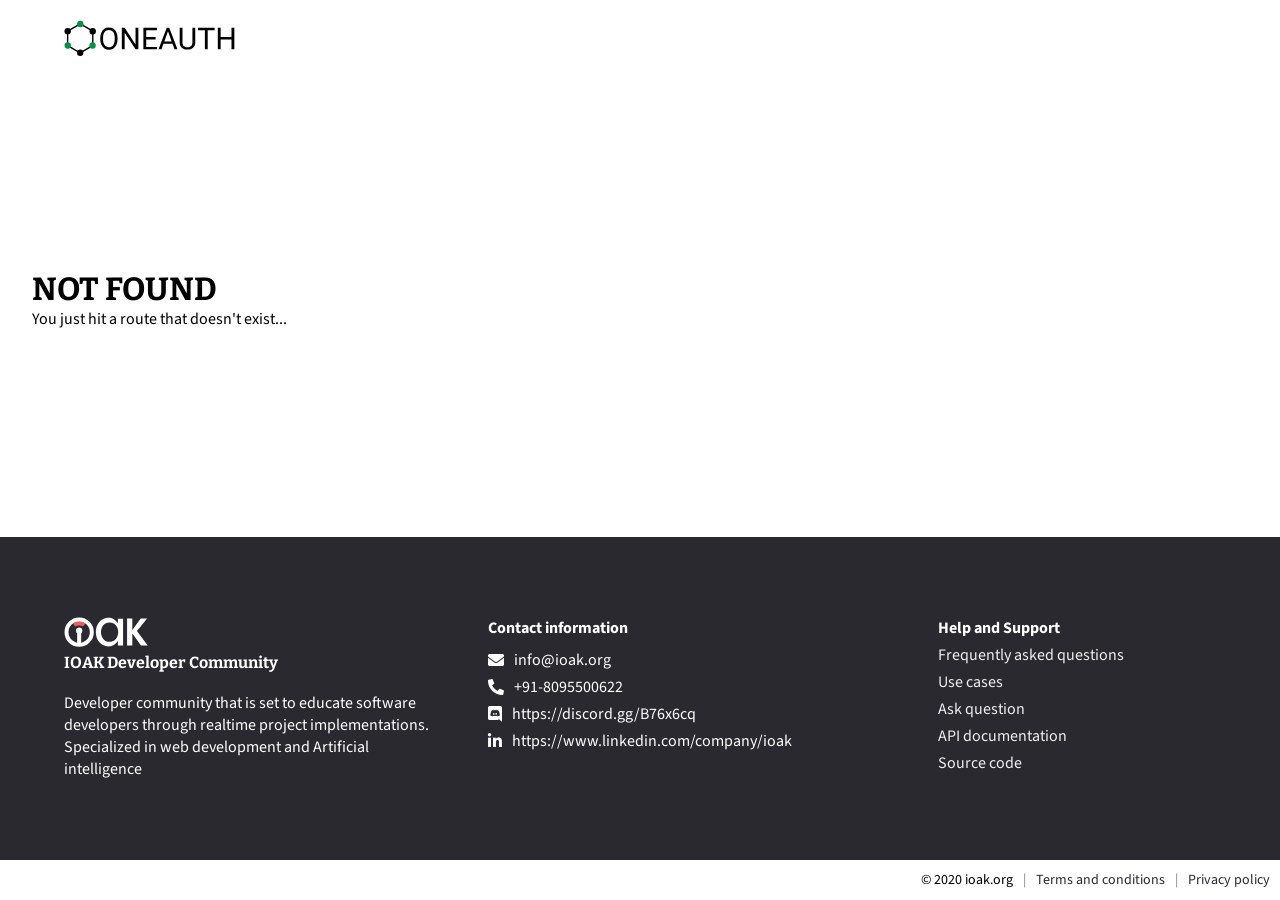
==== commit d00469a4: "Updates" ====
--- a/404/index.html
+++ b/404/index.html
@@ -1,5 +1,5 @@
-<!DOCTYPE html><html lang="en"><head><meta charSet="utf-8"/><meta http-equiv="x-ua-compatible" content="ie=edge"/><meta name="viewport" content="width=device-width, initial-scale=1, shrink-to-fit=no"/><style data-href="/styles.fde2447f8ad2ee2241b8.css">@import url(https://fonts.googleapis.com/css?family=Roboto|Montserrat|Open+Sans|Open+Sans+Condensed:300&display=swap);@import url(https://fonts.googleapis.com/css2?family=Bitter:ital,wght@0,400;0,700;1,400&display=swap);
+<!DOCTYPE html><html lang="en"><head><meta charSet="utf-8"/><meta http-equiv="x-ua-compatible" content="ie=edge"/><meta name="viewport" content="width=device-width, initial-scale=1, shrink-to-fit=no"/><style data-href="/styles.a4e1f0d77848a2f084ae.css">@import url(https://fonts.googleapis.com/css2?family=Bitter&family=Roboto&family=Source+Sans+Pro&display=swap);
 /*!
  * Font Awesome Free 5.13.1 by @fontawesome - https://fontawesome.com
  * License - https://fontawesome.com/license/free (Icons: CC BY 4.0, Fonts: SIL OFL 1.1, Code: MIT License)
- */.fa,.fab,.fad,.fal,.far,.fas{-moz-osx-font-smoothing:grayscale;-webkit-font-smoothing:antialiased;display:inline-block;font-style:normal;font-variant:normal;text-rendering:auto;line-height:1}.fa-lg{font-size:1.33333em;line-height:.75em;vertical-align:-.0667em}.fa-xs{font-size:.75em}.fa-sm{font-size:.875em}.fa-1x{font-size:1em}.fa-2x{font-size:2em}.fa-3x{font-size:3em}.fa-4x{font-size:4em}.fa-5x{font-size:5em}.fa-6x{font-size:6em}.fa-7x{font-size:7em}.fa-8x{font-size:8em}.fa-9x{font-size:9em}.fa-10x{font-size:10em}.fa-fw{text-align:center;width:1.25em}.fa-ul{list-style-type:none;margin-left:2.5em;padding-left:0}.fa-ul>li{position:relative}.fa-li{left:-2em;position:absolute;text-align:center;width:2em;line-height:inherit}.fa-border{border:.08em solid #eee;border-radius:.1em;padding:.2em .25em .15em}.fa-pull-left{float:left}.fa-pull-right{float:right}.fa.fa-pull-left,.fab.fa-pull-left,.fal.fa-pull-left,.far.fa-pull-left,.fas.fa-pull-left{margin-right:.3em}.fa.fa-pull-right,.fab.fa-pull-right,.fal.fa-pull-right,.far.fa-pull-right,.fas.fa-pull-right{margin-left:.3em}.fa-spin{animation:fa-spin 2s linear infinite}.fa-pulse{animation:fa-spin 1s steps(8) infinite}@keyframes fa-spin{0%{transform:rotate(0deg)}to{transform:rotate(1turn)}}.fa-rotate-90{-ms-filter:"progid:DXImageTransform.Microsoft.BasicImage(rotation=1)";transform:rotate(90deg)}.fa-rotate-180{-ms-filter:"progid:DXImageTransform.Microsoft.BasicImage(rotation=2)";transform:rotate(180deg)}.fa-rotate-270{-ms-filter:"progid:DXImageTransform.Microsoft.BasicImage(rotation=3)";transform:rotate(270deg)}.fa-flip-horizontal{-ms-filter:"progid:DXImageTransform.Microsoft.BasicImage(rotation=0, mirror=1)";transform:scaleX(-1)}.fa-flip-vertical{transform:scaleY(-1)}.fa-flip-both,.fa-flip-horizontal.fa-flip-vertical,.fa-flip-vertical{-ms-filter:"progid:DXImageTransform.Microsoft.BasicImage(rotation=2, mirror=1)"}.fa-flip-both,.fa-flip-horizontal.fa-flip-vertical{transform:scale(-1)}:root .fa-flip-both,:root .fa-flip-horizontal,:root .fa-flip-vertical,:root .fa-rotate-90,:root .fa-rotate-180,:root .fa-rotate-270{-webkit-filter:none;filter:none}.fa-stack{display:inline-block;height:2em;line-height:2em;position:relative;vertical-align:middle;width:2.5em}.fa-stack-1x,.fa-stack-2x{left:0;position:absolute;text-align:center;width:100%}.fa-stack-1x{line-height:inherit}.fa-stack-2x{font-size:2em}.fa-inverse{color:#fff}.fa-500px:before{content:"\F26E"}.fa-accessible-icon:before{content:"\F368"}.fa-accusoft:before{content:"\F369"}.fa-acquisitions-incorporated:before{content:"\F6AF"}.fa-ad:before{content:"\F641"}.fa-address-book:before{content:"\F2B9"}.fa-address-card:before{content:"\F2BB"}.fa-adjust:before{content:"\F042"}.fa-adn:before{content:"\F170"}.fa-adobe:before{content:"\F778"}.fa-adversal:before{content:"\F36A"}.fa-affiliatetheme:before{content:"\F36B"}.fa-air-freshener:before{content:"\F5D0"}.fa-airbnb:before{content:"\F834"}.fa-algolia:before{content:"\F36C"}.fa-align-center:before{content:"\F037"}.fa-align-justify:before{content:"\F039"}.fa-align-left:before{content:"\F036"}.fa-align-right:before{content:"\F038"}.fa-alipay:before{content:"\F642"}.fa-allergies:before{content:"\F461"}.fa-amazon:before{content:"\F270"}.fa-amazon-pay:before{content:"\F42C"}.fa-ambulance:before{content:"\F0F9"}.fa-american-sign-language-interpreting:before{content:"\F2A3"}.fa-amilia:before{content:"\F36D"}.fa-anchor:before{content:"\F13D"}.fa-android:before{content:"\F17B"}.fa-angellist:before{content:"\F209"}.fa-angle-double-down:before{content:"\F103"}.fa-angle-double-left:before{content:"\F100"}.fa-angle-double-right:before{content:"\F101"}.fa-angle-double-up:before{content:"\F102"}.fa-angle-down:before{content:"\F107"}.fa-angle-left:before{content:"\F104"}.fa-angle-right:before{content:"\F105"}.fa-angle-up:before{content:"\F106"}.fa-angry:before{content:"\F556"}.fa-angrycreative:before{content:"\F36E"}.fa-angular:before{content:"\F420"}.fa-ankh:before{content:"\F644"}.fa-app-store:before{content:"\F36F"}.fa-app-store-ios:before{content:"\F370"}.fa-apper:before{content:"\F371"}.fa-apple:before{content:"\F179"}.fa-apple-alt:before{content:"\F5D1"}.fa-apple-pay:before{content:"\F415"}.fa-archive:before{content:"\F187"}.fa-archway:before{content:"\F557"}.fa-arrow-alt-circle-down:before{content:"\F358"}.fa-arrow-alt-circle-left:before{content:"\F359"}.fa-arrow-alt-circle-right:before{content:"\F35A"}.fa-arrow-alt-circle-up:before{content:"\F35B"}.fa-arrow-circle-down:before{content:"\F0AB"}.fa-arrow-circle-left:before{content:"\F0A8"}.fa-arrow-circle-right:before{content:"\F0A9"}.fa-arrow-circle-up:before{content:"\F0AA"}.fa-arrow-down:before{content:"\F063"}.fa-arrow-left:before{content:"\F060"}.fa-arrow-right:before{content:"\F061"}.fa-arrow-up:before{content:"\F062"}.fa-arrows-alt:before{content:"\F0B2"}.fa-arrows-alt-h:before{content:"\F337"}.fa-arrows-alt-v:before{content:"\F338"}.fa-artstation:before{content:"\F77A"}.fa-assistive-listening-systems:before{content:"\F2A2"}.fa-asterisk:before{content:"\F069"}.fa-asymmetrik:before{content:"\F372"}.fa-at:before{content:"\F1FA"}.fa-atlas:before{content:"\F558"}.fa-atlassian:before{content:"\F77B"}.fa-atom:before{content:"\F5D2"}.fa-audible:before{content:"\F373"}.fa-audio-description:before{content:"\F29E"}.fa-autoprefixer:before{content:"\F41C"}.fa-avianex:before{content:"\F374"}.fa-aviato:before{content:"\F421"}.fa-award:before{content:"\F559"}.fa-aws:before{content:"\F375"}.fa-baby:before{content:"\F77C"}.fa-baby-carriage:before{content:"\F77D"}.fa-backspace:before{content:"\F55A"}.fa-backward:before{content:"\F04A"}.fa-bacon:before{content:"\F7E5"}.fa-bacteria:before{content:"\F959"}.fa-bacterium:before{content:"\F95A"}.fa-bahai:before{content:"\F666"}.fa-balance-scale:before{content:"\F24E"}.fa-balance-scale-left:before{content:"\F515"}.fa-balance-scale-right:before{content:"\F516"}.fa-ban:before{content:"\F05E"}.fa-band-aid:before{content:"\F462"}.fa-bandcamp:before{content:"\F2D5"}.fa-barcode:before{content:"\F02A"}.fa-bars:before{content:"\F0C9"}.fa-baseball-ball:before{content:"\F433"}.fa-basketball-ball:before{content:"\F434"}.fa-bath:before{content:"\F2CD"}.fa-battery-empty:before{content:"\F244"}.fa-battery-full:before{content:"\F240"}.fa-battery-half:before{content:"\F242"}.fa-battery-quarter:before{content:"\F243"}.fa-battery-three-quarters:before{content:"\F241"}.fa-battle-net:before{content:"\F835"}.fa-bed:before{content:"\F236"}.fa-beer:before{content:"\F0FC"}.fa-behance:before{content:"\F1B4"}.fa-behance-square:before{content:"\F1B5"}.fa-bell:before{content:"\F0F3"}.fa-bell-slash:before{content:"\F1F6"}.fa-bezier-curve:before{content:"\F55B"}.fa-bible:before{content:"\F647"}.fa-bicycle:before{content:"\F206"}.fa-biking:before{content:"\F84A"}.fa-bimobject:before{content:"\F378"}.fa-binoculars:before{content:"\F1E5"}.fa-biohazard:before{content:"\F780"}.fa-birthday-cake:before{content:"\F1FD"}.fa-bitbucket:before{content:"\F171"}.fa-bitcoin:before{content:"\F379"}.fa-bity:before{content:"\F37A"}.fa-black-tie:before{content:"\F27E"}.fa-blackberry:before{content:"\F37B"}.fa-blender:before{content:"\F517"}.fa-blender-phone:before{content:"\F6B6"}.fa-blind:before{content:"\F29D"}.fa-blog:before{content:"\F781"}.fa-blogger:before{content:"\F37C"}.fa-blogger-b:before{content:"\F37D"}.fa-bluetooth:before{content:"\F293"}.fa-bluetooth-b:before{content:"\F294"}.fa-bold:before{content:"\F032"}.fa-bolt:before{content:"\F0E7"}.fa-bomb:before{content:"\F1E2"}.fa-bone:before{content:"\F5D7"}.fa-bong:before{content:"\F55C"}.fa-book:before{content:"\F02D"}.fa-book-dead:before{content:"\F6B7"}.fa-book-medical:before{content:"\F7E6"}.fa-book-open:before{content:"\F518"}.fa-book-reader:before{content:"\F5DA"}.fa-bookmark:before{content:"\F02E"}.fa-bootstrap:before{content:"\F836"}.fa-border-all:before{content:"\F84C"}.fa-border-none:before{content:"\F850"}.fa-border-style:before{content:"\F853"}.fa-bowling-ball:before{content:"\F436"}.fa-box:before{content:"\F466"}.fa-box-open:before{content:"\F49E"}.fa-box-tissue:before{content:"\F95B"}.fa-boxes:before{content:"\F468"}.fa-braille:before{content:"\F2A1"}.fa-brain:before{content:"\F5DC"}.fa-bread-slice:before{content:"\F7EC"}.fa-briefcase:before{content:"\F0B1"}.fa-briefcase-medical:before{content:"\F469"}.fa-broadcast-tower:before{content:"\F519"}.fa-broom:before{content:"\F51A"}.fa-brush:before{content:"\F55D"}.fa-btc:before{content:"\F15A"}.fa-buffer:before{content:"\F837"}.fa-bug:before{content:"\F188"}.fa-building:before{content:"\F1AD"}.fa-bullhorn:before{content:"\F0A1"}.fa-bullseye:before{content:"\F140"}.fa-burn:before{content:"\F46A"}.fa-buromobelexperte:before{content:"\F37F"}.fa-bus:before{content:"\F207"}.fa-bus-alt:before{content:"\F55E"}.fa-business-time:before{content:"\F64A"}.fa-buy-n-large:before{content:"\F8A6"}.fa-buysellads:before{content:"\F20D"}.fa-calculator:before{content:"\F1EC"}.fa-calendar:before{content:"\F133"}.fa-calendar-alt:before{content:"\F073"}.fa-calendar-check:before{content:"\F274"}.fa-calendar-day:before{content:"\F783"}.fa-calendar-minus:before{content:"\F272"}.fa-calendar-plus:before{content:"\F271"}.fa-calendar-times:before{content:"\F273"}.fa-calendar-week:before{content:"\F784"}.fa-camera:before{content:"\F030"}.fa-camera-retro:before{content:"\F083"}.fa-campground:before{content:"\F6BB"}.fa-canadian-maple-leaf:before{content:"\F785"}.fa-candy-cane:before{content:"\F786"}.fa-cannabis:before{content:"\F55F"}.fa-capsules:before{content:"\F46B"}.fa-car:before{content:"\F1B9"}.fa-car-alt:before{content:"\F5DE"}.fa-car-battery:before{content:"\F5DF"}.fa-car-crash:before{content:"\F5E1"}.fa-car-side:before{content:"\F5E4"}.fa-caravan:before{content:"\F8FF"}.fa-caret-down:before{content:"\F0D7"}.fa-caret-left:before{content:"\F0D9"}.fa-caret-right:before{content:"\F0DA"}.fa-caret-square-down:before{content:"\F150"}.fa-caret-square-left:before{content:"\F191"}.fa-caret-square-right:before{content:"\F152"}.fa-caret-square-up:before{content:"\F151"}.fa-caret-up:before{content:"\F0D8"}.fa-carrot:before{content:"\F787"}.fa-cart-arrow-down:before{content:"\F218"}.fa-cart-plus:before{content:"\F217"}.fa-cash-register:before{content:"\F788"}.fa-cat:before{content:"\F6BE"}.fa-cc-amazon-pay:before{content:"\F42D"}.fa-cc-amex:before{content:"\F1F3"}.fa-cc-apple-pay:before{content:"\F416"}.fa-cc-diners-club:before{content:"\F24C"}.fa-cc-discover:before{content:"\F1F2"}.fa-cc-jcb:before{content:"\F24B"}.fa-cc-mastercard:before{content:"\F1F1"}.fa-cc-paypal:before{content:"\F1F4"}.fa-cc-stripe:before{content:"\F1F5"}.fa-cc-visa:before{content:"\F1F0"}.fa-centercode:before{content:"\F380"}.fa-centos:before{content:"\F789"}.fa-certificate:before{content:"\F0A3"}.fa-chair:before{content:"\F6C0"}.fa-chalkboard:before{content:"\F51B"}.fa-chalkboard-teacher:before{content:"\F51C"}.fa-charging-station:before{content:"\F5E7"}.fa-chart-area:before{content:"\F1FE"}.fa-chart-bar:before{content:"\F080"}.fa-chart-line:before{content:"\F201"}.fa-chart-pie:before{content:"\F200"}.fa-check:before{content:"\F00C"}.fa-check-circle:before{content:"\F058"}.fa-check-double:before{content:"\F560"}.fa-check-square:before{content:"\F14A"}.fa-cheese:before{content:"\F7EF"}.fa-chess:before{content:"\F439"}.fa-chess-bishop:before{content:"\F43A"}.fa-chess-board:before{content:"\F43C"}.fa-chess-king:before{content:"\F43F"}.fa-chess-knight:before{content:"\F441"}.fa-chess-pawn:before{content:"\F443"}.fa-chess-queen:before{content:"\F445"}.fa-chess-rook:before{content:"\F447"}.fa-chevron-circle-down:before{content:"\F13A"}.fa-chevron-circle-left:before{content:"\F137"}.fa-chevron-circle-right:before{content:"\F138"}.fa-chevron-circle-up:before{content:"\F139"}.fa-chevron-down:before{content:"\F078"}.fa-chevron-left:before{content:"\F053"}.fa-chevron-right:before{content:"\F054"}.fa-chevron-up:before{content:"\F077"}.fa-child:before{content:"\F1AE"}.fa-chrome:before{content:"\F268"}.fa-chromecast:before{content:"\F838"}.fa-church:before{content:"\F51D"}.fa-circle:before{content:"\F111"}.fa-circle-notch:before{content:"\F1CE"}.fa-city:before{content:"\F64F"}.fa-clinic-medical:before{content:"\F7F2"}.fa-clipboard:before{content:"\F328"}.fa-clipboard-check:before{content:"\F46C"}.fa-clipboard-list:before{content:"\F46D"}.fa-clock:before{content:"\F017"}.fa-clone:before{content:"\F24D"}.fa-closed-captioning:before{content:"\F20A"}.fa-cloud:before{content:"\F0C2"}.fa-cloud-download-alt:before{content:"\F381"}.fa-cloud-meatball:before{content:"\F73B"}.fa-cloud-moon:before{content:"\F6C3"}.fa-cloud-moon-rain:before{content:"\F73C"}.fa-cloud-rain:before{content:"\F73D"}.fa-cloud-showers-heavy:before{content:"\F740"}.fa-cloud-sun:before{content:"\F6C4"}.fa-cloud-sun-rain:before{content:"\F743"}.fa-cloud-upload-alt:before{content:"\F382"}.fa-cloudscale:before{content:"\F383"}.fa-cloudsmith:before{content:"\F384"}.fa-cloudversify:before{content:"\F385"}.fa-cocktail:before{content:"\F561"}.fa-code:before{content:"\F121"}.fa-code-branch:before{content:"\F126"}.fa-codepen:before{content:"\F1CB"}.fa-codiepie:before{content:"\F284"}.fa-coffee:before{content:"\F0F4"}.fa-cog:before{content:"\F013"}.fa-cogs:before{content:"\F085"}.fa-coins:before{content:"\F51E"}.fa-columns:before{content:"\F0DB"}.fa-comment:before{content:"\F075"}.fa-comment-alt:before{content:"\F27A"}.fa-comment-dollar:before{content:"\F651"}.fa-comment-dots:before{content:"\F4AD"}.fa-comment-medical:before{content:"\F7F5"}.fa-comment-slash:before{content:"\F4B3"}.fa-comments:before{content:"\F086"}.fa-comments-dollar:before{content:"\F653"}.fa-compact-disc:before{content:"\F51F"}.fa-compass:before{content:"\F14E"}.fa-compress:before{content:"\F066"}.fa-compress-alt:before{content:"\F422"}.fa-compress-arrows-alt:before{content:"\F78C"}.fa-concierge-bell:before{content:"\F562"}.fa-confluence:before{content:"\F78D"}.fa-connectdevelop:before{content:"\F20E"}.fa-contao:before{content:"\F26D"}.fa-cookie:before{content:"\F563"}.fa-cookie-bite:before{content:"\F564"}.fa-copy:before{content:"\F0C5"}.fa-copyright:before{content:"\F1F9"}.fa-cotton-bureau:before{content:"\F89E"}.fa-couch:before{content:"\F4B8"}.fa-cpanel:before{content:"\F388"}.fa-creative-commons:before{content:"\F25E"}.fa-creative-commons-by:before{content:"\F4E7"}.fa-creative-commons-nc:before{content:"\F4E8"}.fa-creative-commons-nc-eu:before{content:"\F4E9"}.fa-creative-commons-nc-jp:before{content:"\F4EA"}.fa-creative-commons-nd:before{content:"\F4EB"}.fa-creative-commons-pd:before{content:"\F4EC"}.fa-creative-commons-pd-alt:before{content:"\F4ED"}.fa-creative-commons-remix:before{content:"\F4EE"}.fa-creative-commons-sa:before{content:"\F4EF"}.fa-creative-commons-sampling:before{content:"\F4F0"}.fa-creative-commons-sampling-plus:before{content:"\F4F1"}.fa-creative-commons-share:before{content:"\F4F2"}.fa-creative-commons-zero:before{content:"\F4F3"}.fa-credit-card:before{content:"\F09D"}.fa-critical-role:before{content:"\F6C9"}.fa-crop:before{content:"\F125"}.fa-crop-alt:before{content:"\F565"}.fa-cross:before{content:"\F654"}.fa-crosshairs:before{content:"\F05B"}.fa-crow:before{content:"\F520"}.fa-crown:before{content:"\F521"}.fa-crutch:before{content:"\F7F7"}.fa-css3:before{content:"\F13C"}.fa-css3-alt:before{content:"\F38B"}.fa-cube:before{content:"\F1B2"}.fa-cubes:before{content:"\F1B3"}.fa-cut:before{content:"\F0C4"}.fa-cuttlefish:before{content:"\F38C"}.fa-d-and-d:before{content:"\F38D"}.fa-d-and-d-beyond:before{content:"\F6CA"}.fa-dailymotion:before{content:"\F952"}.fa-dashcube:before{content:"\F210"}.fa-database:before{content:"\F1C0"}.fa-deaf:before{content:"\F2A4"}.fa-deezer:before{content:"\F977"}.fa-delicious:before{content:"\F1A5"}.fa-democrat:before{content:"\F747"}.fa-deploydog:before{content:"\F38E"}.fa-deskpro:before{content:"\F38F"}.fa-desktop:before{content:"\F108"}.fa-dev:before{content:"\F6CC"}.fa-deviantart:before{content:"\F1BD"}.fa-dharmachakra:before{content:"\F655"}.fa-dhl:before{content:"\F790"}.fa-diagnoses:before{content:"\F470"}.fa-diaspora:before{content:"\F791"}.fa-dice:before{content:"\F522"}.fa-dice-d20:before{content:"\F6CF"}.fa-dice-d6:before{content:"\F6D1"}.fa-dice-five:before{content:"\F523"}.fa-dice-four:before{content:"\F524"}.fa-dice-one:before{content:"\F525"}.fa-dice-six:before{content:"\F526"}.fa-dice-three:before{content:"\F527"}.fa-dice-two:before{content:"\F528"}.fa-digg:before{content:"\F1A6"}.fa-digital-ocean:before{content:"\F391"}.fa-digital-tachograph:before{content:"\F566"}.fa-directions:before{content:"\F5EB"}.fa-discord:before{content:"\F392"}.fa-discourse:before{content:"\F393"}.fa-disease:before{content:"\F7FA"}.fa-divide:before{content:"\F529"}.fa-dizzy:before{content:"\F567"}.fa-dna:before{content:"\F471"}.fa-dochub:before{content:"\F394"}.fa-docker:before{content:"\F395"}.fa-dog:before{content:"\F6D3"}.fa-dollar-sign:before{content:"\F155"}.fa-dolly:before{content:"\F472"}.fa-dolly-flatbed:before{content:"\F474"}.fa-donate:before{content:"\F4B9"}.fa-door-closed:before{content:"\F52A"}.fa-door-open:before{content:"\F52B"}.fa-dot-circle:before{content:"\F192"}.fa-dove:before{content:"\F4BA"}.fa-download:before{content:"\F019"}.fa-draft2digital:before{content:"\F396"}.fa-drafting-compass:before{content:"\F568"}.fa-dragon:before{content:"\F6D5"}.fa-draw-polygon:before{content:"\F5EE"}.fa-dribbble:before{content:"\F17D"}.fa-dribbble-square:before{content:"\F397"}.fa-dropbox:before{content:"\F16B"}.fa-drum:before{content:"\F569"}.fa-drum-steelpan:before{content:"\F56A"}.fa-drumstick-bite:before{content:"\F6D7"}.fa-drupal:before{content:"\F1A9"}.fa-dumbbell:before{content:"\F44B"}.fa-dumpster:before{content:"\F793"}.fa-dumpster-fire:before{content:"\F794"}.fa-dungeon:before{content:"\F6D9"}.fa-dyalog:before{content:"\F399"}.fa-earlybirds:before{content:"\F39A"}.fa-ebay:before{content:"\F4F4"}.fa-edge:before{content:"\F282"}.fa-edge-legacy:before{content:"\F978"}.fa-edit:before{content:"\F044"}.fa-egg:before{content:"\F7FB"}.fa-eject:before{content:"\F052"}.fa-elementor:before{content:"\F430"}.fa-ellipsis-h:before{content:"\F141"}.fa-ellipsis-v:before{content:"\F142"}.fa-ello:before{content:"\F5F1"}.fa-ember:before{content:"\F423"}.fa-empire:before{content:"\F1D1"}.fa-envelope:before{content:"\F0E0"}.fa-envelope-open:before{content:"\F2B6"}.fa-envelope-open-text:before{content:"\F658"}.fa-envelope-square:before{content:"\F199"}.fa-envira:before{content:"\F299"}.fa-equals:before{content:"\F52C"}.fa-eraser:before{content:"\F12D"}.fa-erlang:before{content:"\F39D"}.fa-ethereum:before{content:"\F42E"}.fa-ethernet:before{content:"\F796"}.fa-etsy:before{content:"\F2D7"}.fa-euro-sign:before{content:"\F153"}.fa-evernote:before{content:"\F839"}.fa-exchange-alt:before{content:"\F362"}.fa-exclamation:before{content:"\F12A"}.fa-exclamation-circle:before{content:"\F06A"}.fa-exclamation-triangle:before{content:"\F071"}.fa-expand:before{content:"\F065"}.fa-expand-alt:before{content:"\F424"}.fa-expand-arrows-alt:before{content:"\F31E"}.fa-expeditedssl:before{content:"\F23E"}.fa-external-link-alt:before{content:"\F35D"}.fa-external-link-square-alt:before{content:"\F360"}.fa-eye:before{content:"\F06E"}.fa-eye-dropper:before{content:"\F1FB"}.fa-eye-slash:before{content:"\F070"}.fa-facebook:before{content:"\F09A"}.fa-facebook-f:before{content:"\F39E"}.fa-facebook-messenger:before{content:"\F39F"}.fa-facebook-square:before{content:"\F082"}.fa-fan:before{content:"\F863"}.fa-fantasy-flight-games:before{content:"\F6DC"}.fa-fast-backward:before{content:"\F049"}.fa-fast-forward:before{content:"\F050"}.fa-faucet:before{content:"\F905"}.fa-fax:before{content:"\F1AC"}.fa-feather:before{content:"\F52D"}.fa-feather-alt:before{content:"\F56B"}.fa-fedex:before{content:"\F797"}.fa-fedora:before{content:"\F798"}.fa-female:before{content:"\F182"}.fa-fighter-jet:before{content:"\F0FB"}.fa-figma:before{content:"\F799"}.fa-file:before{content:"\F15B"}.fa-file-alt:before{content:"\F15C"}.fa-file-archive:before{content:"\F1C6"}.fa-file-audio:before{content:"\F1C7"}.fa-file-code:before{content:"\F1C9"}.fa-file-contract:before{content:"\F56C"}.fa-file-csv:before{content:"\F6DD"}.fa-file-download:before{content:"\F56D"}.fa-file-excel:before{content:"\F1C3"}.fa-file-export:before{content:"\F56E"}.fa-file-image:before{content:"\F1C5"}.fa-file-import:before{content:"\F56F"}.fa-file-invoice:before{content:"\F570"}.fa-file-invoice-dollar:before{content:"\F571"}.fa-file-medical:before{content:"\F477"}.fa-file-medical-alt:before{content:"\F478"}.fa-file-pdf:before{content:"\F1C1"}.fa-file-powerpoint:before{content:"\F1C4"}.fa-file-prescription:before{content:"\F572"}.fa-file-signature:before{content:"\F573"}.fa-file-upload:before{content:"\F574"}.fa-file-video:before{content:"\F1C8"}.fa-file-word:before{content:"\F1C2"}.fa-fill:before{content:"\F575"}.fa-fill-drip:before{content:"\F576"}.fa-film:before{content:"\F008"}.fa-filter:before{content:"\F0B0"}.fa-fingerprint:before{content:"\F577"}.fa-fire:before{content:"\F06D"}.fa-fire-alt:before{content:"\F7E4"}.fa-fire-extinguisher:before{content:"\F134"}.fa-firefox:before{content:"\F269"}.fa-firefox-browser:before{content:"\F907"}.fa-first-aid:before{content:"\F479"}.fa-first-order:before{content:"\F2B0"}.fa-first-order-alt:before{content:"\F50A"}.fa-firstdraft:before{content:"\F3A1"}.fa-fish:before{content:"\F578"}.fa-fist-raised:before{content:"\F6DE"}.fa-flag:before{content:"\F024"}.fa-flag-checkered:before{content:"\F11E"}.fa-flag-usa:before{content:"\F74D"}.fa-flask:before{content:"\F0C3"}.fa-flickr:before{content:"\F16E"}.fa-flipboard:before{content:"\F44D"}.fa-flushed:before{content:"\F579"}.fa-fly:before{content:"\F417"}.fa-folder:before{content:"\F07B"}.fa-folder-minus:before{content:"\F65D"}.fa-folder-open:before{content:"\F07C"}.fa-folder-plus:before{content:"\F65E"}.fa-font:before{content:"\F031"}.fa-font-awesome:before{content:"\F2B4"}.fa-font-awesome-alt:before{content:"\F35C"}.fa-font-awesome-flag:before{content:"\F425"}.fa-font-awesome-logo-full:before{content:"\F4E6"}.fa-fonticons:before{content:"\F280"}.fa-fonticons-fi:before{content:"\F3A2"}.fa-football-ball:before{content:"\F44E"}.fa-fort-awesome:before{content:"\F286"}.fa-fort-awesome-alt:before{content:"\F3A3"}.fa-forumbee:before{content:"\F211"}.fa-forward:before{content:"\F04E"}.fa-foursquare:before{content:"\F180"}.fa-free-code-camp:before{content:"\F2C5"}.fa-freebsd:before{content:"\F3A4"}.fa-frog:before{content:"\F52E"}.fa-frown:before{content:"\F119"}.fa-frown-open:before{content:"\F57A"}.fa-fulcrum:before{content:"\F50B"}.fa-funnel-dollar:before{content:"\F662"}.fa-futbol:before{content:"\F1E3"}.fa-galactic-republic:before{content:"\F50C"}.fa-galactic-senate:before{content:"\F50D"}.fa-gamepad:before{content:"\F11B"}.fa-gas-pump:before{content:"\F52F"}.fa-gavel:before{content:"\F0E3"}.fa-gem:before{content:"\F3A5"}.fa-genderless:before{content:"\F22D"}.fa-get-pocket:before{content:"\F265"}.fa-gg:before{content:"\F260"}.fa-gg-circle:before{content:"\F261"}.fa-ghost:before{content:"\F6E2"}.fa-gift:before{content:"\F06B"}.fa-gifts:before{content:"\F79C"}.fa-git:before{content:"\F1D3"}.fa-git-alt:before{content:"\F841"}.fa-git-square:before{content:"\F1D2"}.fa-github:before{content:"\F09B"}.fa-github-alt:before{content:"\F113"}.fa-github-square:before{content:"\F092"}.fa-gitkraken:before{content:"\F3A6"}.fa-gitlab:before{content:"\F296"}.fa-gitter:before{content:"\F426"}.fa-glass-cheers:before{content:"\F79F"}.fa-glass-martini:before{content:"\F000"}.fa-glass-martini-alt:before{content:"\F57B"}.fa-glass-whiskey:before{content:"\F7A0"}.fa-glasses:before{content:"\F530"}.fa-glide:before{content:"\F2A5"}.fa-glide-g:before{content:"\F2A6"}.fa-globe:before{content:"\F0AC"}.fa-globe-africa:before{content:"\F57C"}.fa-globe-americas:before{content:"\F57D"}.fa-globe-asia:before{content:"\F57E"}.fa-globe-europe:before{content:"\F7A2"}.fa-gofore:before{content:"\F3A7"}.fa-golf-ball:before{content:"\F450"}.fa-goodreads:before{content:"\F3A8"}.fa-goodreads-g:before{content:"\F3A9"}.fa-google:before{content:"\F1A0"}.fa-google-drive:before{content:"\F3AA"}.fa-google-pay:before{content:"\F979"}.fa-google-play:before{content:"\F3AB"}.fa-google-plus:before{content:"\F2B3"}.fa-google-plus-g:before{content:"\F0D5"}.fa-google-plus-square:before{content:"\F0D4"}.fa-google-wallet:before{content:"\F1EE"}.fa-gopuram:before{content:"\F664"}.fa-graduation-cap:before{content:"\F19D"}.fa-gratipay:before{content:"\F184"}.fa-grav:before{content:"\F2D6"}.fa-greater-than:before{content:"\F531"}.fa-greater-than-equal:before{content:"\F532"}.fa-grimace:before{content:"\F57F"}.fa-grin:before{content:"\F580"}.fa-grin-alt:before{content:"\F581"}.fa-grin-beam:before{content:"\F582"}.fa-grin-beam-sweat:before{content:"\F583"}.fa-grin-hearts:before{content:"\F584"}.fa-grin-squint:before{content:"\F585"}.fa-grin-squint-tears:before{content:"\F586"}.fa-grin-stars:before{content:"\F587"}.fa-grin-tears:before{content:"\F588"}.fa-grin-tongue:before{content:"\F589"}.fa-grin-tongue-squint:before{content:"\F58A"}.fa-grin-tongue-wink:before{content:"\F58B"}.fa-grin-wink:before{content:"\F58C"}.fa-grip-horizontal:before{content:"\F58D"}.fa-grip-lines:before{content:"\F7A4"}.fa-grip-lines-vertical:before{content:"\F7A5"}.fa-grip-vertical:before{content:"\F58E"}.fa-gripfire:before{content:"\F3AC"}.fa-grunt:before{content:"\F3AD"}.fa-guitar:before{content:"\F7A6"}.fa-gulp:before{content:"\F3AE"}.fa-h-square:before{content:"\F0FD"}.fa-hacker-news:before{content:"\F1D4"}.fa-hacker-news-square:before{content:"\F3AF"}.fa-hackerrank:before{content:"\F5F7"}.fa-hamburger:before{content:"\F805"}.fa-hammer:before{content:"\F6E3"}.fa-hamsa:before{content:"\F665"}.fa-hand-holding:before{content:"\F4BD"}.fa-hand-holding-heart:before{content:"\F4BE"}.fa-hand-holding-medical:before{content:"\F95C"}.fa-hand-holding-usd:before{content:"\F4C0"}.fa-hand-holding-water:before{content:"\F4C1"}.fa-hand-lizard:before{content:"\F258"}.fa-hand-middle-finger:before{content:"\F806"}.fa-hand-paper:before{content:"\F256"}.fa-hand-peace:before{content:"\F25B"}.fa-hand-point-down:before{content:"\F0A7"}.fa-hand-point-left:before{content:"\F0A5"}.fa-hand-point-right:before{content:"\F0A4"}.fa-hand-point-up:before{content:"\F0A6"}.fa-hand-pointer:before{content:"\F25A"}.fa-hand-rock:before{content:"\F255"}.fa-hand-scissors:before{content:"\F257"}.fa-hand-sparkles:before{content:"\F95D"}.fa-hand-spock:before{content:"\F259"}.fa-hands:before{content:"\F4C2"}.fa-hands-helping:before{content:"\F4C4"}.fa-hands-wash:before{content:"\F95E"}.fa-handshake:before{content:"\F2B5"}.fa-handshake-alt-slash:before{content:"\F95F"}.fa-handshake-slash:before{content:"\F960"}.fa-hanukiah:before{content:"\F6E6"}.fa-hard-hat:before{content:"\F807"}.fa-hashtag:before{content:"\F292"}.fa-hat-cowboy:before{content:"\F8C0"}.fa-hat-cowboy-side:before{content:"\F8C1"}.fa-hat-wizard:before{content:"\F6E8"}.fa-hdd:before{content:"\F0A0"}.fa-head-side-cough:before{content:"\F961"}.fa-head-side-cough-slash:before{content:"\F962"}.fa-head-side-mask:before{content:"\F963"}.fa-head-side-virus:before{content:"\F964"}.fa-heading:before{content:"\F1DC"}.fa-headphones:before{content:"\F025"}.fa-headphones-alt:before{content:"\F58F"}.fa-headset:before{content:"\F590"}.fa-heart:before{content:"\F004"}.fa-heart-broken:before{content:"\F7A9"}.fa-heartbeat:before{content:"\F21E"}.fa-helicopter:before{content:"\F533"}.fa-highlighter:before{content:"\F591"}.fa-hiking:before{content:"\F6EC"}.fa-hippo:before{content:"\F6ED"}.fa-hips:before{content:"\F452"}.fa-hire-a-helper:before{content:"\F3B0"}.fa-history:before{content:"\F1DA"}.fa-hockey-puck:before{content:"\F453"}.fa-holly-berry:before{content:"\F7AA"}.fa-home:before{content:"\F015"}.fa-hooli:before{content:"\F427"}.fa-hornbill:before{content:"\F592"}.fa-horse:before{content:"\F6F0"}.fa-horse-head:before{content:"\F7AB"}.fa-hospital:before{content:"\F0F8"}.fa-hospital-alt:before{content:"\F47D"}.fa-hospital-symbol:before{content:"\F47E"}.fa-hospital-user:before{content:"\F80D"}.fa-hot-tub:before{content:"\F593"}.fa-hotdog:before{content:"\F80F"}.fa-hotel:before{content:"\F594"}.fa-hotjar:before{content:"\F3B1"}.fa-hourglass:before{content:"\F254"}.fa-hourglass-end:before{content:"\F253"}.fa-hourglass-half:before{content:"\F252"}.fa-hourglass-start:before{content:"\F251"}.fa-house-damage:before{content:"\F6F1"}.fa-house-user:before{content:"\F965"}.fa-houzz:before{content:"\F27C"}.fa-hryvnia:before{content:"\F6F2"}.fa-html5:before{content:"\F13B"}.fa-hubspot:before{content:"\F3B2"}.fa-i-cursor:before{content:"\F246"}.fa-ice-cream:before{content:"\F810"}.fa-icicles:before{content:"\F7AD"}.fa-icons:before{content:"\F86D"}.fa-id-badge:before{content:"\F2C1"}.fa-id-card:before{content:"\F2C2"}.fa-id-card-alt:before{content:"\F47F"}.fa-ideal:before{content:"\F913"}.fa-igloo:before{content:"\F7AE"}.fa-image:before{content:"\F03E"}.fa-images:before{content:"\F302"}.fa-imdb:before{content:"\F2D8"}.fa-inbox:before{content:"\F01C"}.fa-indent:before{content:"\F03C"}.fa-industry:before{content:"\F275"}.fa-infinity:before{content:"\F534"}.fa-info:before{content:"\F129"}.fa-info-circle:before{content:"\F05A"}.fa-instagram:before{content:"\F16D"}.fa-instagram-square:before{content:"\F955"}.fa-intercom:before{content:"\F7AF"}.fa-internet-explorer:before{content:"\F26B"}.fa-invision:before{content:"\F7B0"}.fa-ioxhost:before{content:"\F208"}.fa-italic:before{content:"\F033"}.fa-itch-io:before{content:"\F83A"}.fa-itunes:before{content:"\F3B4"}.fa-itunes-note:before{content:"\F3B5"}.fa-java:before{content:"\F4E4"}.fa-jedi:before{content:"\F669"}.fa-jedi-order:before{content:"\F50E"}.fa-jenkins:before{content:"\F3B6"}.fa-jira:before{content:"\F7B1"}.fa-joget:before{content:"\F3B7"}.fa-joint:before{content:"\F595"}.fa-joomla:before{content:"\F1AA"}.fa-journal-whills:before{content:"\F66A"}.fa-js:before{content:"\F3B8"}.fa-js-square:before{content:"\F3B9"}.fa-jsfiddle:before{content:"\F1CC"}.fa-kaaba:before{content:"\F66B"}.fa-kaggle:before{content:"\F5FA"}.fa-key:before{content:"\F084"}.fa-keybase:before{content:"\F4F5"}.fa-keyboard:before{content:"\F11C"}.fa-keycdn:before{content:"\F3BA"}.fa-khanda:before{content:"\F66D"}.fa-kickstarter:before{content:"\F3BB"}.fa-kickstarter-k:before{content:"\F3BC"}.fa-kiss:before{content:"\F596"}.fa-kiss-beam:before{content:"\F597"}.fa-kiss-wink-heart:before{content:"\F598"}.fa-kiwi-bird:before{content:"\F535"}.fa-korvue:before{content:"\F42F"}.fa-landmark:before{content:"\F66F"}.fa-language:before{content:"\F1AB"}.fa-laptop:before{content:"\F109"}.fa-laptop-code:before{content:"\F5FC"}.fa-laptop-house:before{content:"\F966"}.fa-laptop-medical:before{content:"\F812"}.fa-laravel:before{content:"\F3BD"}.fa-lastfm:before{content:"\F202"}.fa-lastfm-square:before{content:"\F203"}.fa-laugh:before{content:"\F599"}.fa-laugh-beam:before{content:"\F59A"}.fa-laugh-squint:before{content:"\F59B"}.fa-laugh-wink:before{content:"\F59C"}.fa-layer-group:before{content:"\F5FD"}.fa-leaf:before{content:"\F06C"}.fa-leanpub:before{content:"\F212"}.fa-lemon:before{content:"\F094"}.fa-less:before{content:"\F41D"}.fa-less-than:before{content:"\F536"}.fa-less-than-equal:before{content:"\F537"}.fa-level-down-alt:before{content:"\F3BE"}.fa-level-up-alt:before{content:"\F3BF"}.fa-life-ring:before{content:"\F1CD"}.fa-lightbulb:before{content:"\F0EB"}.fa-line:before{content:"\F3C0"}.fa-link:before{content:"\F0C1"}.fa-linkedin:before{content:"\F08C"}.fa-linkedin-in:before{content:"\F0E1"}.fa-linode:before{content:"\F2B8"}.fa-linux:before{content:"\F17C"}.fa-lira-sign:before{content:"\F195"}.fa-list:before{content:"\F03A"}.fa-list-alt:before{content:"\F022"}.fa-list-ol:before{content:"\F0CB"}.fa-list-ul:before{content:"\F0CA"}.fa-location-arrow:before{content:"\F124"}.fa-lock:before{content:"\F023"}.fa-lock-open:before{content:"\F3C1"}.fa-long-arrow-alt-down:before{content:"\F309"}.fa-long-arrow-alt-left:before{content:"\F30A"}.fa-long-arrow-alt-right:before{content:"\F30B"}.fa-long-arrow-alt-up:before{content:"\F30C"}.fa-low-vision:before{content:"\F2A8"}.fa-luggage-cart:before{content:"\F59D"}.fa-lungs:before{content:"\F604"}.fa-lungs-virus:before{content:"\F967"}.fa-lyft:before{content:"\F3C3"}.fa-magento:before{content:"\F3C4"}.fa-magic:before{content:"\F0D0"}.fa-magnet:before{content:"\F076"}.fa-mail-bulk:before{content:"\F674"}.fa-mailchimp:before{content:"\F59E"}.fa-male:before{content:"\F183"}.fa-mandalorian:before{content:"\F50F"}.fa-map:before{content:"\F279"}.fa-map-marked:before{content:"\F59F"}.fa-map-marked-alt:before{content:"\F5A0"}.fa-map-marker:before{content:"\F041"}.fa-map-marker-alt:before{content:"\F3C5"}.fa-map-pin:before{content:"\F276"}.fa-map-signs:before{content:"\F277"}.fa-markdown:before{content:"\F60F"}.fa-marker:before{content:"\F5A1"}.fa-mars:before{content:"\F222"}.fa-mars-double:before{content:"\F227"}.fa-mars-stroke:before{content:"\F229"}.fa-mars-stroke-h:before{content:"\F22B"}.fa-mars-stroke-v:before{content:"\F22A"}.fa-mask:before{content:"\F6FA"}.fa-mastodon:before{content:"\F4F6"}.fa-maxcdn:before{content:"\F136"}.fa-mdb:before{content:"\F8CA"}.fa-medal:before{content:"\F5A2"}.fa-medapps:before{content:"\F3C6"}.fa-medium:before{content:"\F23A"}.fa-medium-m:before{content:"\F3C7"}.fa-medkit:before{content:"\F0FA"}.fa-medrt:before{content:"\F3C8"}.fa-meetup:before{content:"\F2E0"}.fa-megaport:before{content:"\F5A3"}.fa-meh:before{content:"\F11A"}.fa-meh-blank:before{content:"\F5A4"}.fa-meh-rolling-eyes:before{content:"\F5A5"}.fa-memory:before{content:"\F538"}.fa-mendeley:before{content:"\F7B3"}.fa-menorah:before{content:"\F676"}.fa-mercury:before{content:"\F223"}.fa-meteor:before{content:"\F753"}.fa-microblog:before{content:"\F91A"}.fa-microchip:before{content:"\F2DB"}.fa-microphone:before{content:"\F130"}.fa-microphone-alt:before{content:"\F3C9"}.fa-microphone-alt-slash:before{content:"\F539"}.fa-microphone-slash:before{content:"\F131"}.fa-microscope:before{content:"\F610"}.fa-microsoft:before{content:"\F3CA"}.fa-minus:before{content:"\F068"}.fa-minus-circle:before{content:"\F056"}.fa-minus-square:before{content:"\F146"}.fa-mitten:before{content:"\F7B5"}.fa-mix:before{content:"\F3CB"}.fa-mixcloud:before{content:"\F289"}.fa-mixer:before{content:"\F956"}.fa-mizuni:before{content:"\F3CC"}.fa-mobile:before{content:"\F10B"}.fa-mobile-alt:before{content:"\F3CD"}.fa-modx:before{content:"\F285"}.fa-monero:before{content:"\F3D0"}.fa-money-bill:before{content:"\F0D6"}.fa-money-bill-alt:before{content:"\F3D1"}.fa-money-bill-wave:before{content:"\F53A"}.fa-money-bill-wave-alt:before{content:"\F53B"}.fa-money-check:before{content:"\F53C"}.fa-money-check-alt:before{content:"\F53D"}.fa-monument:before{content:"\F5A6"}.fa-moon:before{content:"\F186"}.fa-mortar-pestle:before{content:"\F5A7"}.fa-mosque:before{content:"\F678"}.fa-motorcycle:before{content:"\F21C"}.fa-mountain:before{content:"\F6FC"}.fa-mouse:before{content:"\F8CC"}.fa-mouse-pointer:before{content:"\F245"}.fa-mug-hot:before{content:"\F7B6"}.fa-music:before{content:"\F001"}.fa-napster:before{content:"\F3D2"}.fa-neos:before{content:"\F612"}.fa-network-wired:before{content:"\F6FF"}.fa-neuter:before{content:"\F22C"}.fa-newspaper:before{content:"\F1EA"}.fa-nimblr:before{content:"\F5A8"}.fa-node:before{content:"\F419"}.fa-node-js:before{content:"\F3D3"}.fa-not-equal:before{content:"\F53E"}.fa-notes-medical:before{content:"\F481"}.fa-npm:before{content:"\F3D4"}.fa-ns8:before{content:"\F3D5"}.fa-nutritionix:before{content:"\F3D6"}.fa-object-group:before{content:"\F247"}.fa-object-ungroup:before{content:"\F248"}.fa-odnoklassniki:before{content:"\F263"}.fa-odnoklassniki-square:before{content:"\F264"}.fa-oil-can:before{content:"\F613"}.fa-old-republic:before{content:"\F510"}.fa-om:before{content:"\F679"}.fa-opencart:before{content:"\F23D"}.fa-openid:before{content:"\F19B"}.fa-opera:before{content:"\F26A"}.fa-optin-monster:before{content:"\F23C"}.fa-orcid:before{content:"\F8D2"}.fa-osi:before{content:"\F41A"}.fa-otter:before{content:"\F700"}.fa-outdent:before{content:"\F03B"}.fa-page4:before{content:"\F3D7"}.fa-pagelines:before{content:"\F18C"}.fa-pager:before{content:"\F815"}.fa-paint-brush:before{content:"\F1FC"}.fa-paint-roller:before{content:"\F5AA"}.fa-palette:before{content:"\F53F"}.fa-palfed:before{content:"\F3D8"}.fa-pallet:before{content:"\F482"}.fa-paper-plane:before{content:"\F1D8"}.fa-paperclip:before{content:"\F0C6"}.fa-parachute-box:before{content:"\F4CD"}.fa-paragraph:before{content:"\F1DD"}.fa-parking:before{content:"\F540"}.fa-passport:before{content:"\F5AB"}.fa-pastafarianism:before{content:"\F67B"}.fa-paste:before{content:"\F0EA"}.fa-patreon:before{content:"\F3D9"}.fa-pause:before{content:"\F04C"}.fa-pause-circle:before{content:"\F28B"}.fa-paw:before{content:"\F1B0"}.fa-paypal:before{content:"\F1ED"}.fa-peace:before{content:"\F67C"}.fa-pen:before{content:"\F304"}.fa-pen-alt:before{content:"\F305"}.fa-pen-fancy:before{content:"\F5AC"}.fa-pen-nib:before{content:"\F5AD"}.fa-pen-square:before{content:"\F14B"}.fa-pencil-alt:before{content:"\F303"}.fa-pencil-ruler:before{content:"\F5AE"}.fa-penny-arcade:before{content:"\F704"}.fa-people-arrows:before{content:"\F968"}.fa-people-carry:before{content:"\F4CE"}.fa-pepper-hot:before{content:"\F816"}.fa-percent:before{content:"\F295"}.fa-percentage:before{content:"\F541"}.fa-periscope:before{content:"\F3DA"}.fa-person-booth:before{content:"\F756"}.fa-phabricator:before{content:"\F3DB"}.fa-phoenix-framework:before{content:"\F3DC"}.fa-phoenix-squadron:before{content:"\F511"}.fa-phone:before{content:"\F095"}.fa-phone-alt:before{content:"\F879"}.fa-phone-slash:before{content:"\F3DD"}.fa-phone-square:before{content:"\F098"}.fa-phone-square-alt:before{content:"\F87B"}.fa-phone-volume:before{content:"\F2A0"}.fa-photo-video:before{content:"\F87C"}.fa-php:before{content:"\F457"}.fa-pied-piper:before{content:"\F2AE"}.fa-pied-piper-alt:before{content:"\F1A8"}.fa-pied-piper-hat:before{content:"\F4E5"}.fa-pied-piper-pp:before{content:"\F1A7"}.fa-pied-piper-square:before{content:"\F91E"}.fa-piggy-bank:before{content:"\F4D3"}.fa-pills:before{content:"\F484"}.fa-pinterest:before{content:"\F0D2"}.fa-pinterest-p:before{content:"\F231"}.fa-pinterest-square:before{content:"\F0D3"}.fa-pizza-slice:before{content:"\F818"}.fa-place-of-worship:before{content:"\F67F"}.fa-plane:before{content:"\F072"}.fa-plane-arrival:before{content:"\F5AF"}.fa-plane-departure:before{content:"\F5B0"}.fa-plane-slash:before{content:"\F969"}.fa-play:before{content:"\F04B"}.fa-play-circle:before{content:"\F144"}.fa-playstation:before{content:"\F3DF"}.fa-plug:before{content:"\F1E6"}.fa-plus:before{content:"\F067"}.fa-plus-circle:before{content:"\F055"}.fa-plus-square:before{content:"\F0FE"}.fa-podcast:before{content:"\F2CE"}.fa-poll:before{content:"\F681"}.fa-poll-h:before{content:"\F682"}.fa-poo:before{content:"\F2FE"}.fa-poo-storm:before{content:"\F75A"}.fa-poop:before{content:"\F619"}.fa-portrait:before{content:"\F3E0"}.fa-pound-sign:before{content:"\F154"}.fa-power-off:before{content:"\F011"}.fa-pray:before{content:"\F683"}.fa-praying-hands:before{content:"\F684"}.fa-prescription:before{content:"\F5B1"}.fa-prescription-bottle:before{content:"\F485"}.fa-prescription-bottle-alt:before{content:"\F486"}.fa-print:before{content:"\F02F"}.fa-procedures:before{content:"\F487"}.fa-product-hunt:before{content:"\F288"}.fa-project-diagram:before{content:"\F542"}.fa-pump-medical:before{content:"\F96A"}.fa-pump-soap:before{content:"\F96B"}.fa-pushed:before{content:"\F3E1"}.fa-puzzle-piece:before{content:"\F12E"}.fa-python:before{content:"\F3E2"}.fa-qq:before{content:"\F1D6"}.fa-qrcode:before{content:"\F029"}.fa-question:before{content:"\F128"}.fa-question-circle:before{content:"\F059"}.fa-quidditch:before{content:"\F458"}.fa-quinscape:before{content:"\F459"}.fa-quora:before{content:"\F2C4"}.fa-quote-left:before{content:"\F10D"}.fa-quote-right:before{content:"\F10E"}.fa-quran:before{content:"\F687"}.fa-r-project:before{content:"\F4F7"}.fa-radiation:before{content:"\F7B9"}.fa-radiation-alt:before{content:"\F7BA"}.fa-rainbow:before{content:"\F75B"}.fa-random:before{content:"\F074"}.fa-raspberry-pi:before{content:"\F7BB"}.fa-ravelry:before{content:"\F2D9"}.fa-react:before{content:"\F41B"}.fa-reacteurope:before{content:"\F75D"}.fa-readme:before{content:"\F4D5"}.fa-rebel:before{content:"\F1D0"}.fa-receipt:before{content:"\F543"}.fa-record-vinyl:before{content:"\F8D9"}.fa-recycle:before{content:"\F1B8"}.fa-red-river:before{content:"\F3E3"}.fa-reddit:before{content:"\F1A1"}.fa-reddit-alien:before{content:"\F281"}.fa-reddit-square:before{content:"\F1A2"}.fa-redhat:before{content:"\F7BC"}.fa-redo:before{content:"\F01E"}.fa-redo-alt:before{content:"\F2F9"}.fa-registered:before{content:"\F25D"}.fa-remove-format:before{content:"\F87D"}.fa-renren:before{content:"\F18B"}.fa-reply:before{content:"\F3E5"}.fa-reply-all:before{content:"\F122"}.fa-replyd:before{content:"\F3E6"}.fa-republican:before{content:"\F75E"}.fa-researchgate:before{content:"\F4F8"}.fa-resolving:before{content:"\F3E7"}.fa-restroom:before{content:"\F7BD"}.fa-retweet:before{content:"\F079"}.fa-rev:before{content:"\F5B2"}.fa-ribbon:before{content:"\F4D6"}.fa-ring:before{content:"\F70B"}.fa-road:before{content:"\F018"}.fa-robot:before{content:"\F544"}.fa-rocket:before{content:"\F135"}.fa-rocketchat:before{content:"\F3E8"}.fa-rockrms:before{content:"\F3E9"}.fa-route:before{content:"\F4D7"}.fa-rss:before{content:"\F09E"}.fa-rss-square:before{content:"\F143"}.fa-ruble-sign:before{content:"\F158"}.fa-ruler:before{content:"\F545"}.fa-ruler-combined:before{content:"\F546"}.fa-ruler-horizontal:before{content:"\F547"}.fa-ruler-vertical:before{content:"\F548"}.fa-running:before{content:"\F70C"}.fa-rupee-sign:before{content:"\F156"}.fa-rust:before{content:"\F97A"}.fa-sad-cry:before{content:"\F5B3"}.fa-sad-tear:before{content:"\F5B4"}.fa-safari:before{content:"\F267"}.fa-salesforce:before{content:"\F83B"}.fa-sass:before{content:"\F41E"}.fa-satellite:before{content:"\F7BF"}.fa-satellite-dish:before{content:"\F7C0"}.fa-save:before{content:"\F0C7"}.fa-schlix:before{content:"\F3EA"}.fa-school:before{content:"\F549"}.fa-screwdriver:before{content:"\F54A"}.fa-scribd:before{content:"\F28A"}.fa-scroll:before{content:"\F70E"}.fa-sd-card:before{content:"\F7C2"}.fa-search:before{content:"\F002"}.fa-search-dollar:before{content:"\F688"}.fa-search-location:before{content:"\F689"}.fa-search-minus:before{content:"\F010"}.fa-search-plus:before{content:"\F00E"}.fa-searchengin:before{content:"\F3EB"}.fa-seedling:before{content:"\F4D8"}.fa-sellcast:before{content:"\F2DA"}.fa-sellsy:before{content:"\F213"}.fa-server:before{content:"\F233"}.fa-servicestack:before{content:"\F3EC"}.fa-shapes:before{content:"\F61F"}.fa-share:before{content:"\F064"}.fa-share-alt:before{content:"\F1E0"}.fa-share-alt-square:before{content:"\F1E1"}.fa-share-square:before{content:"\F14D"}.fa-shekel-sign:before{content:"\F20B"}.fa-shield-alt:before{content:"\F3ED"}.fa-shield-virus:before{content:"\F96C"}.fa-ship:before{content:"\F21A"}.fa-shipping-fast:before{content:"\F48B"}.fa-shirtsinbulk:before{content:"\F214"}.fa-shoe-prints:before{content:"\F54B"}.fa-shopify:before{content:"\F957"}.fa-shopping-bag:before{content:"\F290"}.fa-shopping-basket:before{content:"\F291"}.fa-shopping-cart:before{content:"\F07A"}.fa-shopware:before{content:"\F5B5"}.fa-shower:before{content:"\F2CC"}.fa-shuttle-van:before{content:"\F5B6"}.fa-sign:before{content:"\F4D9"}.fa-sign-in-alt:before{content:"\F2F6"}.fa-sign-language:before{content:"\F2A7"}.fa-sign-out-alt:before{content:"\F2F5"}.fa-signal:before{content:"\F012"}.fa-signature:before{content:"\F5B7"}.fa-sim-card:before{content:"\F7C4"}.fa-simplybuilt:before{content:"\F215"}.fa-sink:before{content:"\F96D"}.fa-sistrix:before{content:"\F3EE"}.fa-sitemap:before{content:"\F0E8"}.fa-sith:before{content:"\F512"}.fa-skating:before{content:"\F7C5"}.fa-sketch:before{content:"\F7C6"}.fa-skiing:before{content:"\F7C9"}.fa-skiing-nordic:before{content:"\F7CA"}.fa-skull:before{content:"\F54C"}.fa-skull-crossbones:before{content:"\F714"}.fa-skyatlas:before{content:"\F216"}.fa-skype:before{content:"\F17E"}.fa-slack:before{content:"\F198"}.fa-slack-hash:before{content:"\F3EF"}.fa-slash:before{content:"\F715"}.fa-sleigh:before{content:"\F7CC"}.fa-sliders-h:before{content:"\F1DE"}.fa-slideshare:before{content:"\F1E7"}.fa-smile:before{content:"\F118"}.fa-smile-beam:before{content:"\F5B8"}.fa-smile-wink:before{content:"\F4DA"}.fa-smog:before{content:"\F75F"}.fa-smoking:before{content:"\F48D"}.fa-smoking-ban:before{content:"\F54D"}.fa-sms:before{content:"\F7CD"}.fa-snapchat:before{content:"\F2AB"}.fa-snapchat-ghost:before{content:"\F2AC"}.fa-snapchat-square:before{content:"\F2AD"}.fa-snowboarding:before{content:"\F7CE"}.fa-snowflake:before{content:"\F2DC"}.fa-snowman:before{content:"\F7D0"}.fa-snowplow:before{content:"\F7D2"}.fa-soap:before{content:"\F96E"}.fa-socks:before{content:"\F696"}.fa-solar-panel:before{content:"\F5BA"}.fa-sort:before{content:"\F0DC"}.fa-sort-alpha-down:before{content:"\F15D"}.fa-sort-alpha-down-alt:before{content:"\F881"}.fa-sort-alpha-up:before{content:"\F15E"}.fa-sort-alpha-up-alt:before{content:"\F882"}.fa-sort-amount-down:before{content:"\F160"}.fa-sort-amount-down-alt:before{content:"\F884"}.fa-sort-amount-up:before{content:"\F161"}.fa-sort-amount-up-alt:before{content:"\F885"}.fa-sort-down:before{content:"\F0DD"}.fa-sort-numeric-down:before{content:"\F162"}.fa-sort-numeric-down-alt:before{content:"\F886"}.fa-sort-numeric-up:before{content:"\F163"}.fa-sort-numeric-up-alt:before{content:"\F887"}.fa-sort-up:before{content:"\F0DE"}.fa-soundcloud:before{content:"\F1BE"}.fa-sourcetree:before{content:"\F7D3"}.fa-spa:before{content:"\F5BB"}.fa-space-shuttle:before{content:"\F197"}.fa-speakap:before{content:"\F3F3"}.fa-speaker-deck:before{content:"\F83C"}.fa-spell-check:before{content:"\F891"}.fa-spider:before{content:"\F717"}.fa-spinner:before{content:"\F110"}.fa-splotch:before{content:"\F5BC"}.fa-spotify:before{content:"\F1BC"}.fa-spray-can:before{content:"\F5BD"}.fa-square:before{content:"\F0C8"}.fa-square-full:before{content:"\F45C"}.fa-square-root-alt:before{content:"\F698"}.fa-squarespace:before{content:"\F5BE"}.fa-stack-exchange:before{content:"\F18D"}.fa-stack-overflow:before{content:"\F16C"}.fa-stackpath:before{content:"\F842"}.fa-stamp:before{content:"\F5BF"}.fa-star:before{content:"\F005"}.fa-star-and-crescent:before{content:"\F699"}.fa-star-half:before{content:"\F089"}.fa-star-half-alt:before{content:"\F5C0"}.fa-star-of-david:before{content:"\F69A"}.fa-star-of-life:before{content:"\F621"}.fa-staylinked:before{content:"\F3F5"}.fa-steam:before{content:"\F1B6"}.fa-steam-square:before{content:"\F1B7"}.fa-steam-symbol:before{content:"\F3F6"}.fa-step-backward:before{content:"\F048"}.fa-step-forward:before{content:"\F051"}.fa-stethoscope:before{content:"\F0F1"}.fa-sticker-mule:before{content:"\F3F7"}.fa-sticky-note:before{content:"\F249"}.fa-stop:before{content:"\F04D"}.fa-stop-circle:before{content:"\F28D"}.fa-stopwatch:before{content:"\F2F2"}.fa-stopwatch-20:before{content:"\F96F"}.fa-store:before{content:"\F54E"}.fa-store-alt:before{content:"\F54F"}.fa-store-alt-slash:before{content:"\F970"}.fa-store-slash:before{content:"\F971"}.fa-strava:before{content:"\F428"}.fa-stream:before{content:"\F550"}.fa-street-view:before{content:"\F21D"}.fa-strikethrough:before{content:"\F0CC"}.fa-stripe:before{content:"\F429"}.fa-stripe-s:before{content:"\F42A"}.fa-stroopwafel:before{content:"\F551"}.fa-studiovinari:before{content:"\F3F8"}.fa-stumbleupon:before{content:"\F1A4"}.fa-stumbleupon-circle:before{content:"\F1A3"}.fa-subscript:before{content:"\F12C"}.fa-subway:before{content:"\F239"}.fa-suitcase:before{content:"\F0F2"}.fa-suitcase-rolling:before{content:"\F5C1"}.fa-sun:before{content:"\F185"}.fa-superpowers:before{content:"\F2DD"}.fa-superscript:before{content:"\F12B"}.fa-supple:before{content:"\F3F9"}.fa-surprise:before{content:"\F5C2"}.fa-suse:before{content:"\F7D6"}.fa-swatchbook:before{content:"\F5C3"}.fa-swift:before{content:"\F8E1"}.fa-swimmer:before{content:"\F5C4"}.fa-swimming-pool:before{content:"\F5C5"}.fa-symfony:before{content:"\F83D"}.fa-synagogue:before{content:"\F69B"}.fa-sync:before{content:"\F021"}.fa-sync-alt:before{content:"\F2F1"}.fa-syringe:before{content:"\F48E"}.fa-table:before{content:"\F0CE"}.fa-table-tennis:before{content:"\F45D"}.fa-tablet:before{content:"\F10A"}.fa-tablet-alt:before{content:"\F3FA"}.fa-tablets:before{content:"\F490"}.fa-tachometer-alt:before{content:"\F3FD"}.fa-tag:before{content:"\F02B"}.fa-tags:before{content:"\F02C"}.fa-tape:before{content:"\F4DB"}.fa-tasks:before{content:"\F0AE"}.fa-taxi:before{content:"\F1BA"}.fa-teamspeak:before{content:"\F4F9"}.fa-teeth:before{content:"\F62E"}.fa-teeth-open:before{content:"\F62F"}.fa-telegram:before{content:"\F2C6"}.fa-telegram-plane:before{content:"\F3FE"}.fa-temperature-high:before{content:"\F769"}.fa-temperature-low:before{content:"\F76B"}.fa-tencent-weibo:before{content:"\F1D5"}.fa-tenge:before{content:"\F7D7"}.fa-terminal:before{content:"\F120"}.fa-text-height:before{content:"\F034"}.fa-text-width:before{content:"\F035"}.fa-th:before{content:"\F00A"}.fa-th-large:before{content:"\F009"}.fa-th-list:before{content:"\F00B"}.fa-the-red-yeti:before{content:"\F69D"}.fa-theater-masks:before{content:"\F630"}.fa-themeco:before{content:"\F5C6"}.fa-themeisle:before{content:"\F2B2"}.fa-thermometer:before{content:"\F491"}.fa-thermometer-empty:before{content:"\F2CB"}.fa-thermometer-full:before{content:"\F2C7"}.fa-thermometer-half:before{content:"\F2C9"}.fa-thermometer-quarter:before{content:"\F2CA"}.fa-thermometer-three-quarters:before{content:"\F2C8"}.fa-think-peaks:before{content:"\F731"}.fa-thumbs-down:before{content:"\F165"}.fa-thumbs-up:before{content:"\F164"}.fa-thumbtack:before{content:"\F08D"}.fa-ticket-alt:before{content:"\F3FF"}.fa-tiktok:before{content:"\F97B"}.fa-times:before{content:"\F00D"}.fa-times-circle:before{content:"\F057"}.fa-tint:before{content:"\F043"}.fa-tint-slash:before{content:"\F5C7"}.fa-tired:before{content:"\F5C8"}.fa-toggle-off:before{content:"\F204"}.fa-toggle-on:before{content:"\F205"}.fa-toilet:before{content:"\F7D8"}.fa-toilet-paper:before{content:"\F71E"}.fa-toilet-paper-slash:before{content:"\F972"}.fa-toolbox:before{content:"\F552"}.fa-tools:before{content:"\F7D9"}.fa-tooth:before{content:"\F5C9"}.fa-torah:before{content:"\F6A0"}.fa-torii-gate:before{content:"\F6A1"}.fa-tractor:before{content:"\F722"}.fa-trade-federation:before{content:"\F513"}.fa-trademark:before{content:"\F25C"}.fa-traffic-light:before{content:"\F637"}.fa-trailer:before{content:"\F941"}.fa-train:before{content:"\F238"}.fa-tram:before{content:"\F7DA"}.fa-transgender:before{content:"\F224"}.fa-transgender-alt:before{content:"\F225"}.fa-trash:before{content:"\F1F8"}.fa-trash-alt:before{content:"\F2ED"}.fa-trash-restore:before{content:"\F829"}.fa-trash-restore-alt:before{content:"\F82A"}.fa-tree:before{content:"\F1BB"}.fa-trello:before{content:"\F181"}.fa-tripadvisor:before{content:"\F262"}.fa-trophy:before{content:"\F091"}.fa-truck:before{content:"\F0D1"}.fa-truck-loading:before{content:"\F4DE"}.fa-truck-monster:before{content:"\F63B"}.fa-truck-moving:before{content:"\F4DF"}.fa-truck-pickup:before{content:"\F63C"}.fa-tshirt:before{content:"\F553"}.fa-tty:before{content:"\F1E4"}.fa-tumblr:before{content:"\F173"}.fa-tumblr-square:before{content:"\F174"}.fa-tv:before{content:"\F26C"}.fa-twitch:before{content:"\F1E8"}.fa-twitter:before{content:"\F099"}.fa-twitter-square:before{content:"\F081"}.fa-typo3:before{content:"\F42B"}.fa-uber:before{content:"\F402"}.fa-ubuntu:before{content:"\F7DF"}.fa-uikit:before{content:"\F403"}.fa-umbraco:before{content:"\F8E8"}.fa-umbrella:before{content:"\F0E9"}.fa-umbrella-beach:before{content:"\F5CA"}.fa-underline:before{content:"\F0CD"}.fa-undo:before{content:"\F0E2"}.fa-undo-alt:before{content:"\F2EA"}.fa-uniregistry:before{content:"\F404"}.fa-unity:before{content:"\F949"}.fa-universal-access:before{content:"\F29A"}.fa-university:before{content:"\F19C"}.fa-unlink:before{content:"\F127"}.fa-unlock:before{content:"\F09C"}.fa-unlock-alt:before{content:"\F13E"}.fa-unsplash:before{content:"\F97C"}.fa-untappd:before{content:"\F405"}.fa-upload:before{content:"\F093"}.fa-ups:before{content:"\F7E0"}.fa-usb:before{content:"\F287"}.fa-user:before{content:"\F007"}.fa-user-alt:before{content:"\F406"}.fa-user-alt-slash:before{content:"\F4FA"}.fa-user-astronaut:before{content:"\F4FB"}.fa-user-check:before{content:"\F4FC"}.fa-user-circle:before{content:"\F2BD"}.fa-user-clock:before{content:"\F4FD"}.fa-user-cog:before{content:"\F4FE"}.fa-user-edit:before{content:"\F4FF"}.fa-user-friends:before{content:"\F500"}.fa-user-graduate:before{content:"\F501"}.fa-user-injured:before{content:"\F728"}.fa-user-lock:before{content:"\F502"}.fa-user-md:before{content:"\F0F0"}.fa-user-minus:before{content:"\F503"}.fa-user-ninja:before{content:"\F504"}.fa-user-nurse:before{content:"\F82F"}.fa-user-plus:before{content:"\F234"}.fa-user-secret:before{content:"\F21B"}.fa-user-shield:before{content:"\F505"}.fa-user-slash:before{content:"\F506"}.fa-user-tag:before{content:"\F507"}.fa-user-tie:before{content:"\F508"}.fa-user-times:before{content:"\F235"}.fa-users:before{content:"\F0C0"}.fa-users-cog:before{content:"\F509"}.fa-users-slash:before{content:"\F973"}.fa-usps:before{content:"\F7E1"}.fa-ussunnah:before{content:"\F407"}.fa-utensil-spoon:before{content:"\F2E5"}.fa-utensils:before{content:"\F2E7"}.fa-vaadin:before{content:"\F408"}.fa-vector-square:before{content:"\F5CB"}.fa-venus:before{content:"\F221"}.fa-venus-double:before{content:"\F226"}.fa-venus-mars:before{content:"\F228"}.fa-viacoin:before{content:"\F237"}.fa-viadeo:before{content:"\F2A9"}.fa-viadeo-square:before{content:"\F2AA"}.fa-vial:before{content:"\F492"}.fa-vials:before{content:"\F493"}.fa-viber:before{content:"\F409"}.fa-video:before{content:"\F03D"}.fa-video-slash:before{content:"\F4E2"}.fa-vihara:before{content:"\F6A7"}.fa-vimeo:before{content:"\F40A"}.fa-vimeo-square:before{content:"\F194"}.fa-vimeo-v:before{content:"\F27D"}.fa-vine:before{content:"\F1CA"}.fa-virus:before{content:"\F974"}.fa-virus-slash:before{content:"\F975"}.fa-viruses:before{content:"\F976"}.fa-vk:before{content:"\F189"}.fa-vnv:before{content:"\F40B"}.fa-voicemail:before{content:"\F897"}.fa-volleyball-ball:before{content:"\F45F"}.fa-volume-down:before{content:"\F027"}.fa-volume-mute:before{content:"\F6A9"}.fa-volume-off:before{content:"\F026"}.fa-volume-up:before{content:"\F028"}.fa-vote-yea:before{content:"\F772"}.fa-vr-cardboard:before{content:"\F729"}.fa-vuejs:before{content:"\F41F"}.fa-walking:before{content:"\F554"}.fa-wallet:before{content:"\F555"}.fa-warehouse:before{content:"\F494"}.fa-water:before{content:"\F773"}.fa-wave-square:before{content:"\F83E"}.fa-waze:before{content:"\F83F"}.fa-weebly:before{content:"\F5CC"}.fa-weibo:before{content:"\F18A"}.fa-weight:before{content:"\F496"}.fa-weight-hanging:before{content:"\F5CD"}.fa-weixin:before{content:"\F1D7"}.fa-whatsapp:before{content:"\F232"}.fa-whatsapp-square:before{content:"\F40C"}.fa-wheelchair:before{content:"\F193"}.fa-whmcs:before{content:"\F40D"}.fa-wifi:before{content:"\F1EB"}.fa-wikipedia-w:before{content:"\F266"}.fa-wind:before{content:"\F72E"}.fa-window-close:before{content:"\F410"}.fa-window-maximize:before{content:"\F2D0"}.fa-window-minimize:before{content:"\F2D1"}.fa-window-restore:before{content:"\F2D2"}.fa-windows:before{content:"\F17A"}.fa-wine-bottle:before{content:"\F72F"}.fa-wine-glass:before{content:"\F4E3"}.fa-wine-glass-alt:before{content:"\F5CE"}.fa-wix:before{content:"\F5CF"}.fa-wizards-of-the-coast:before{content:"\F730"}.fa-wolf-pack-battalion:before{content:"\F514"}.fa-won-sign:before{content:"\F159"}.fa-wordpress:before{content:"\F19A"}.fa-wordpress-simple:before{content:"\F411"}.fa-wpbeginner:before{content:"\F297"}.fa-wpexplorer:before{content:"\F2DE"}.fa-wpforms:before{content:"\F298"}.fa-wpressr:before{content:"\F3E4"}.fa-wrench:before{content:"\F0AD"}.fa-x-ray:before{content:"\F497"}.fa-xbox:before{content:"\F412"}.fa-xing:before{content:"\F168"}.fa-xing-square:before{content:"\F169"}.fa-y-combinator:before{content:"\F23B"}.fa-yahoo:before{content:"\F19E"}.fa-yammer:before{content:"\F840"}.fa-yandex:before{content:"\F413"}.fa-yandex-international:before{content:"\F414"}.fa-yarn:before{content:"\F7E3"}.fa-yelp:before{content:"\F1E9"}.fa-yen-sign:before{content:"\F157"}.fa-yin-yang:before{content:"\F6AD"}.fa-yoast:before{content:"\F2B1"}.fa-youtube:before{content:"\F167"}.fa-youtube-square:before{content:"\F431"}.fa-zhihu:before{content:"\F63F"}.sr-only{border:0;clip:rect(0,0,0,0);height:1px;margin:-1px;overflow:hidden;padding:0;position:absolute;width:1px}.sr-only-focusable:active,.sr-only-focusable:focus{clip:auto;height:auto;margin:0;overflow:visible;position:static;width:auto}@font-face{font-family:Font Awesome\ 5 Brands;font-style:normal;font-weight:400;font-display:block;src:url(/static/fa-brands-400-4a5d4d855d11fae79cc864bdacb2f479.eot);src:url(/static/fa-brands-400-4a5d4d855d11fae79cc864bdacb2f479.eot?#iefix) format("embedded-opentype"),url(/static/fa-brands-400-91a23e8bf2b4b84c39311cb5eb23aaa0.woff2) format("woff2"),url(/static/fa-brands-400-5734d789b25228cbafc64a58ae971aca.woff) format("woff"),url(/static/fa-brands-400-4c1da237bdae0773309df93b2cd48e09.ttf) format("truetype"),url(/static/fa-brands-400-778b1f251bea7412048da95b87bf816f.svg#fontawesome) format("svg")}.fab{font-family:Font Awesome\ 5 Brands}@font-face{font-family:Font Awesome\ 5 Free;font-style:normal;font-weight:400;font-display:block;src:url(/static/fa-regular-400-6b20949b3a679c30d09f64acd5d3317d.eot);src:url(/static/fa-regular-400-6b20949b3a679c30d09f64acd5d3317d.eot?#iefix) format("embedded-opentype"),url(/static/fa-regular-400-5c674c9216c06ede2f618aa58ae71116.woff2) format("woff2"),url(/static/fa-regular-400-d44ad00c44e46fd29f6126fa7d888cde.woff) format("woff"),url(/static/fa-regular-400-260be4f29c0b2ce47480afb23f38f237.ttf) format("truetype"),url(/static/fa-regular-400-66578cdbb6dc01f527a53971051b3e85.svg#fontawesome) format("svg")}.fab,.far{font-weight:400}@font-face{font-family:Font Awesome\ 5 Free;font-style:normal;font-weight:900;font-display:block;src:url(/static/fa-solid-900-9a1672a8a8d91fbf82c71f451d495253.eot);src:url(/static/fa-solid-900-9a1672a8a8d91fbf82c71f451d495253.eot?#iefix) format("embedded-opentype"),url(/static/fa-solid-900-412a43d6840addd683665ec12c30f810.woff2) format("woff2"),url(/static/fa-solid-900-f3a7d3b5880544a91e9a7e6f8f35d4d2.woff) format("woff"),url(/static/fa-solid-900-c65d154888aa166982dac3e72e7380ec.ttf) format("truetype"),url(/static/fa-solid-900-486853107489520b3265b19b191626f8.svg#fontawesome) format("svg")}.fa,.far,.fas{font-family:Font Awesome\ 5 Free}.fa,.fas{font-weight:900}*{--color-header:#564f70;--color-footer:#2b2930;--color-primary-1:rgba(1,169,130,0.9);--color-primary-2:#01a982;--color-secondary-1:#ffdb6a;--color-secondary-2:#ffde70;--color-default-1:#737373;--color-default-2:#7b7885;--metric-formelement-height:40px;--metric-formelement-height-mobile:36px;--color-background-1:#fff;--color-background-2:#f5f5f5;--color-background-3:#f2f2f2;--color-background-4:#eee;--color-background-5:#eaeaea;--color-foreground-1:#202225;--color-foreground-2:#292b2f;--color-foreground-3:#2f3136;--color-foreground-4:#2f3136;--color-foreground-5:#2f3136;margin:0;padding:0;line-height:normal;font-family:Open Sans,sans-serif;word-break:break-word}* ::selection{background:var(--color-primary-1);color:var(--color-background-1)}* .space-bottom-1{margin-bottom:1.45rem}* h1,* h2,* h3,* h4{font-family:Bitter,serif}* .heading--1{font-size:2.75em}@media (max-width:767px){* .heading--1{font-size:1.75em}}* .heading--2{font-size:1.75em}@media (max-width:767px){* .heading--2{font-size:1.25em}}* .heading--3{font-size:1.25em}@media (max-width:767px){* .heading--3{font-size:1em}}* .column-layout{width:95%;margin:auto}@media (max-width:767px){* .column-layout{width:90%}}@media (min-width:768px){* .mobile-only{display:none!important}}@media (max-width:767px){* .desktop-only{display:none!important}}.hero-section-group{background-color:var(--color-background-2);min-height:100vh;display:grid;grid-template-rows:auto 1fr}.hero-section-group .hero-section{color:#000;padding:100px 0;display:flex;align-items:center}.hero-section-group .hero-section .hero-section--container{display:grid}@media (min-width:768px){.hero-section-group .hero-section .hero-section--container{grid-template-columns:1fr 1fr;-webkit-column-gap:100px;column-gap:100px;align-items:center}}@media (max-width:767px){.hero-section-group .hero-section .hero-section--container{grid-template-rows:auto auto;row-gap:50px}}.hero-section-group .hero-section .hero-section--container .hero-section--container--illustration img{width:100%}.hero-section-group .hero-section .hero-section--container .hero-section--container--content{display:grid;grid-auto-flow:row;align-content:center;row-gap:20px}.app-preview{display:grid;justify-content:center;margin-bottom:50px}.app-preview .app-preview--container{display:grid;grid-auto-flow:column;-webkit-column-gap:20px;column-gap:20px;margin-top:100px}@media (min-width:768px){.app-preview .app-preview--container{margin-top:140px}}.app-preview .app-preview--container img{height:350px}.header-section{display:flex;justify-content:flex-start;padding-left:5%;padding-top:20px}@media (max-width:767px){.header-section{justify-content:center;padding-right:0}}.header-section img{height:36px}@media (max-width:767px){.header-section img{height:30px}}.call-to-action .oak-button{padding:0 24px}@media (max-width:767px){.call-to-action .oak-button{padding:0 16px}}.call-to-action .oak-button .button-label-container{height:50px;font-size:20px;-webkit-column-gap:20px;column-gap:20px}@media (max-width:767px){.call-to-action .oak-button .button-label-container{height:40px;font-size:18px;-webkit-column-gap:15px;column-gap:15px}}button.oak-button{--btn-text-color:#fcfcfc;--btn-text-color-dark:#000;-webkit-user-select:none;-ms-user-select:none;user-select:none;border-radius:4px;white-space:nowrap;background:none;outline:none;color:var(--btn-text-color-dark);cursor:pointer;transition:.25s cubic-bezier(.5,1.6,.4,.7);position:relative;overflow:hidden;z-index:0;border:2px solid var(--color-bg);padding:0 16px}button.oak-button .button-label-container{display:grid;grid-auto-flow:column;align-items:center;-webkit-column-gap:10px;column-gap:10px;height:var(--metric-formelement-height);line-height:var(--metric-formelement-height);white-space:nowrap}@media (max-width:767px){button.oak-button .button-label-container{height:var(--metric-formelement-height-mobile);line-height:var(--metric-formelement-height-mobile)}}button.oak-button.default{--color-bg:var(--color-default-1);--color-bg-hover:var(--color-default-2)}button.oak-button.primary{--color-bg:var(--color-primary-1);--color-bg-hover:var(--color-primary-2)}button.oak-button.secondary{--color-bg:var(--color-secondary-1);--color-bg-hover:var(--color-secondary-2)}button.oak-button.light{color:var(--btn-text-color)}button.oak-button.small{padding:0 8px}button.oak-button.regular{background-color:var(--color-bg)}button.oak-button.regular:hover{background-color:var(--color-bg-hover);border:2px solid var(--color-bg-hover)}button.oak-button.drama{background-color:var(--color-default-1);border:2px solid var(--color-default-1)}button.oak-button.drama:hover{background-color:var(--color-bg-hover);border:2px solid var(--color-bg-hover)}button.oak-button.appear:hover{background-color:var(--color-bg)}button.oak-button.appear.light{color:var(--btn-text-color-dark)}button.oak-button.appear.light:hover{color:var(--btn-text-color)}button.oak-button.disappear{background-color:var(--color-bg)}button.oak-button.disappear:hover{background-color:transparent}button.oak-button.disappear.light:hover{color:var(--btn-text-color-dark)}button.oak-button.block{border:2px solid transparent}button.oak-button.block:hover{background-color:var(--color-bg)}button.oak-button.block.light{color:var(--btn-text-color-dark)}button.oak-button.block.light:hover{color:var(--btn-text-color)}button.oak-button.outline{border:2px solid transparent}button.oak-button.outline:hover{border:2px solid var(--color-bg)}button.oak-button.outline.light{color:var(--btn-text-color-dark)}button.oak-button.disabled{opacity:.5}button.oak-button.icon{height:38px;width:38px;border-width:2px;padding:4px;border-radius:50%}button.oak-button.icon .material-icons{margin:0;font-size:1.5em}button.oak-button .material-icons{vertical-align:middle;font-size:1.2em}.key-section{background-color:var(--color-primary-1);color:var(--color-background-1);padding:100px 0}.key-section ::selection{background:var(--color-background-1);color:var(--color-foreground-1)}.key-section .key-section--container{display:grid;justify-content:center}@media (min-width:768px){.key-section .key-section--container{grid-template-columns:1fr 1fr 1fr;-webkit-column-gap:20px;column-gap:20px}}@media (max-width:767px){.key-section .key-section--container{grid-auto-flow:row;row-gap:60px}}.key-section .key-section--container img{height:350px}.key-section .key-section--container i{font-size:2em}.sectiontile{display:grid;grid-auto-flow:row;align-content:flex-start;row-gap:10px}.sectiontile svg{color:var(--color-primary-1)}.demo-section{background-color:var(--color-background-2);padding:100px 0}.demo-sectiontile{display:grid;align-items:center}@media (min-width:768px){.demo-sectiontile{grid-template-columns:1fr 1fr;-webkit-column-gap:20px;column-gap:20px}}@media (max-width:767px){.demo-sectiontile{grid-template-rows:auto auto;row-gap:20px}}.demo-sectiontile .demo-sectiontile--illustration img{width:100%}.privacy-section .privacy-section--container h1,.privacy-section .privacy-section--container h2,.privacy-section .privacy-section--container h3{margin:0 0 18px}.privacy-section .privacy-section--container p{margin:0 0 20px}.privacy-section .privacy-section--container ol,.privacy-section .privacy-section--container ul{margin-bottom:10px}.privacy-section .privacy-section--container ul{list-style-type:disc;-webkit-margin-before:1em;margin-block-start:1em;-webkit-margin-after:1em;margin-block-end:1em;-webkit-margin-start:0;margin-inline-start:0;-webkit-margin-end:0;margin-inline-end:0;-webkit-padding-start:40px;padding-inline-start:40px}.terms-section .terms-section--container h1,.terms-section .terms-section--container h2,.terms-section .terms-section--container h3{margin:0 0 18px}.terms-section .terms-section--container p{margin:0 0 20px}.terms-section .terms-section--container ol,.terms-section .terms-section--container ul{margin-bottom:10px}.terms-section .terms-section--container ul{list-style-type:disc;-webkit-margin-before:1em;margin-block-start:1em;-webkit-margin-after:1em;margin-block-end:1em;-webkit-margin-start:0;margin-inline-start:0;-webkit-margin-end:0;margin-inline-end:0;-webkit-padding-start:40px;padding-inline-start:40px}.footer-section{background-color:var(--color-footer);padding:80px 0;color:#fff}.footer-section .footer-section--container{display:grid;justify-content:center;width:90vw;margin:auto}@media (min-width:768px){.footer-section .footer-section--container{grid-template-columns:1fr 1fr 1fr;-webkit-column-gap:20px;column-gap:20px;justify-items:center}}@media (max-width:767px){.footer-section .footer-section--container{grid-auto-flow:row;row-gap:60px}}.company-profile{display:grid;grid-auto-flow:row;row-gap:20px;align-content:flex-start}.company-profile img{height:30px!important}.company-contact{display:grid;row-gap:10px;align-items:flex-start;align-content:flex-start}.company-contact .company-contact--title{font-weight:700}.company-contact .company-contact--contact{display:grid;row-gap:5px;align-items:flex-start}.company-contact .company-contact--contact .company-contact--contact--mode{display:grid;grid-auto-flow:column;justify-content:flex-start;align-items:center;-webkit-column-gap:10px;column-gap:10px}.company-contact .company-contact--contact .company-contact--contact--mode i{font-size:1em}.footer-links{display:grid;grid-auto-flow:row;row-gap:20px;align-content:flex-start}.footer-link-group{display:grid;grid-auto-flow:row;row-gap:5px}.footer-link-group .footer-link-group--title{font-weight:700}.footer-link-group .footer-link-group--content{display:grid;row-gap:5px}.footer-link-group .footer-link-group--content a{text-decoration:none;color:#f0f0f0}.footer-link-group .footer-link-group--content a:hover{text-decoration:underline}.copyright-section{display:grid;align-items:center;justify-content:flex-end;grid-auto-flow:column;-webkit-column-gap:5px;column-gap:5px;font-size:14px;padding:10px;-webkit-column-gap:10px;column-gap:10px}@media (max-width:767px){.copyright-section{font-size:10px}}.copyright-section span{color:grey}.copyright-section a{text-decoration:none;color:var(--color-foreground-2)}.copyright-section a:hover{text-decoration:underline}.page-404 .page-404--container{min-height:100vh;display:flex;flex-direction:column;justify-content:space-between}.feature-section{background-color:var(--color-background-1);margin:100px 0}.feature-section .feature-section--container{display:grid;grid-auto-flow:row;row-gap:140px}.feature-sectiontile{display:grid;align-items:center}@media (min-width:768px){.feature-sectiontile{grid-template-columns:1fr 1fr;-webkit-column-gap:20px;column-gap:20px}}@media (max-width:767px){.feature-sectiontile{grid-template-rows:auto auto;row-gap:20px}}.feature-sectiontile .feature-sectiontile--illustration img{width:80%}.feature-sectiontile .feature-sectiontile--content{display:grid;grid-auto-flow:row;row-gap:16px}</style><meta name="generator" content="Gatsby 2.23.12"/><title data-react-helmet="true">404: Not found | Free collaborative Agile project management tool</title><meta data-react-helmet="true" name="description" content="Enhance software development workflow, be it Kanban or Scrum. Plan and track milestones with sprint and epic. Use checklists to capture the objectives of a task."/><meta data-react-helmet="true" property="og:title" content="404: Not found"/><meta data-react-helmet="true" property="og:description" content="Enhance software development workflow, be it Kanban or Scrum. Plan and track milestones with sprint and epic. Use checklists to capture the objectives of a task."/><meta data-react-helmet="true" property="og:type" content="website"/><meta data-react-helmet="true" name="twitter:card" content="summary"/><meta data-react-helmet="true" name="twitter:creator" content="@ioak-dev"/><meta data-react-helmet="true" name="twitter:title" content="404: Not found"/><meta data-react-helmet="true" name="twitter:description" content="Enhance software development workflow, be it Kanban or Scrum. Plan and track milestones with sprint and epic. Use checklists to capture the objectives of a task."/><link rel="sitemap" type="application/xml" href="/sitemap.xml"/><link rel="icon" href="/favicon-32x32.png?v=10590dc6cafe948549e2a4e841a13eed"/><link rel="manifest" href="/manifest.webmanifest"/><meta name="theme-color" content="#663399"/><link rel="apple-touch-icon" sizes="48x48" href="/icons/icon-48x48.png?v=10590dc6cafe948549e2a4e841a13eed"/><link rel="apple-touch-icon" sizes="72x72" href="/icons/icon-72x72.png?v=10590dc6cafe948549e2a4e841a13eed"/><link rel="apple-touch-icon" sizes="96x96" href="/icons/icon-96x96.png?v=10590dc6cafe948549e2a4e841a13eed"/><link rel="apple-touch-icon" sizes="144x144" href="/icons/icon-144x144.png?v=10590dc6cafe948549e2a4e841a13eed"/><link rel="apple-touch-icon" sizes="192x192" href="/icons/icon-192x192.png?v=10590dc6cafe948549e2a4e841a13eed"/><link rel="apple-touch-icon" sizes="256x256" href="/icons/icon-256x256.png?v=10590dc6cafe948549e2a4e841a13eed"/><link rel="apple-touch-icon" sizes="384x384" href="/icons/icon-384x384.png?v=10590dc6cafe948549e2a4e841a13eed"/><link rel="apple-touch-icon" sizes="512x512" href="/icons/icon-512x512.png?v=10590dc6cafe948549e2a4e841a13eed"/><link as="script" rel="preload" href="/app-00e3dfb4777fdb85dcf9.js"/><link as="script" rel="preload" href="/component---src-pages-404-tsx-218b554544769354855a.js"/><link as="script" rel="preload" href="/commons-b5a6b3af119b776932db.js"/><link as="script" rel="preload" href="/styles-89fd2ae28bdf06750a71.js"/><link as="script" rel="preload" href="/framework-5fc6169171e885c3b522.js"/><link as="script" rel="preload" href="/webpack-runtime-8aa92ed6a0e73a572f96.js"/><link as="fetch" rel="preload" href="/page-data\404\page-data.json" crossorigin="anonymous"/><link as="fetch" rel="preload" href="/page-data\app-data.json" crossorigin="anonymous"/></head><body><div id="___gatsby"><div style="outline:none" tabindex="-1" id="gatsby-focus-wrapper"><div class="page-404"><div class="page-404--container"><div class="header-section"><a title="Go to landing page" href="/"><img class="logo" src="[data-uri]" alt="Oneauth logo"/></a></div><div class="column-layout"><h1>NOT FOUND</h1><p>You just hit a route that doesn&#x27;t exist...</p></div><div><div class="footer-section"><div class="footer-section--container"><div class="company-profile"><div><img class="logo" src="[data-uri]" alt="IOAK logo"/><h4 class="heading--4">IOAK Developer Community</h4></div><p>Developer community that is set to educate software developers through realtime project implementations. Specialized in web development and Artificial intelligence</p></div><div class="company-contact"><div class="company-contact--title">Contact information</div><div class="company-contact--contact"><div class="company-contact--contact--mode"><i class="fas fa-envelope"></i><p>info@ioak.org</p></div><div class="company-contact--contact--mode"><i class="fas fa-phone-alt"></i><p>+91-8095500622</p></div><div class="company-contact--contact--mode"><i class="fab fa-discord"></i><p>https://discord.gg/B76x6cq</p></div><div class="company-contact--contact--mode"><i class="fab fa-linkedin-in"></i><p>https://www.linkedin.com/company/ioak</p></div></div></div><div class="footer-links"><div class="footer-link-group"><div class="footer-link-group--title">Help and Support</div><div class="footer-link-group--content"><a href="https://mirror.ioak.org/#/a1/article/browse" title="Frequently asked questions">Frequently asked questions</a><a href="https://mirror.ioak.org/#/a1/article/browse?categoryid=5eda9fff230dba0017a0f25a" title="Use cases">Use cases</a><a href="https://mirror.ioak.org/#/a1/post/create" title="Ask question">Ask question</a><a href="https://mirror.ioak.org/#/a1/article/view?id=5ee71e34aacadc00177e63fa" title="API documentation">API documentation</a><a href="https://github.com/ioak-dev/oneauth-service" title="Source code">Source code</a></div></div></div></div></div><div class="copyright-section"><div class="copyright-section--copyright desktop-only">© 2020 ioak.org</div><span class="desktop-only">|</span><a title="Terms and conditions" href="/terms">Terms and conditions</a><span>|</span><a title="Privacy policy" href="/privacy">Privacy policy</a></div></div></div></div></div><div id="gatsby-announcer" style="position:absolute;top:0;width:1px;height:1px;padding:0;overflow:hidden;clip:rect(0, 0, 0, 0);white-space:nowrap;border:0" aria-live="assertive" aria-atomic="true"></div></div><script id="gatsby-script-loader">/*<![CDATA[*/window.pagePath="/404/";/*]]>*/</script><script id="gatsby-chunk-mapping">/*<![CDATA[*/window.___chunkMapping={"app":["/app-00e3dfb4777fdb85dcf9.js"],"component---src-pages-404-tsx":["/component---src-pages-404-tsx-218b554544769354855a.js"],"component---src-pages-index-tsx":["/component---src-pages-index-tsx-a08cbfd94a532f9ed39b.js"],"component---src-pages-privacy-tsx":["/component---src-pages-privacy-tsx-66e4def248ab4d641cb0.js"],"component---src-pages-terms-tsx":["/component---src-pages-terms-tsx-49c2bf61767eafba8815.js"]};/*]]>*/</script><script src="/webpack-runtime-8aa92ed6a0e73a572f96.js" async=""></script><script src="/framework-5fc6169171e885c3b522.js" async=""></script><script src="/styles-89fd2ae28bdf06750a71.js" async=""></script><script src="/commons-b5a6b3af119b776932db.js" async=""></script><script src="/component---src-pages-404-tsx-218b554544769354855a.js" async=""></script><script src="/app-00e3dfb4777fdb85dcf9.js" async=""></script></body></html>+ */.fa,.fab,.fad,.fal,.far,.fas{-moz-osx-font-smoothing:grayscale;-webkit-font-smoothing:antialiased;display:inline-block;font-style:normal;font-variant:normal;text-rendering:auto;line-height:1}.fa-lg{font-size:1.33333em;line-height:.75em;vertical-align:-.0667em}.fa-xs{font-size:.75em}.fa-sm{font-size:.875em}.fa-1x{font-size:1em}.fa-2x{font-size:2em}.fa-3x{font-size:3em}.fa-4x{font-size:4em}.fa-5x{font-size:5em}.fa-6x{font-size:6em}.fa-7x{font-size:7em}.fa-8x{font-size:8em}.fa-9x{font-size:9em}.fa-10x{font-size:10em}.fa-fw{text-align:center;width:1.25em}.fa-ul{list-style-type:none;margin-left:2.5em;padding-left:0}.fa-ul>li{position:relative}.fa-li{left:-2em;position:absolute;text-align:center;width:2em;line-height:inherit}.fa-border{border:.08em solid #eee;border-radius:.1em;padding:.2em .25em .15em}.fa-pull-left{float:left}.fa-pull-right{float:right}.fa.fa-pull-left,.fab.fa-pull-left,.fal.fa-pull-left,.far.fa-pull-left,.fas.fa-pull-left{margin-right:.3em}.fa.fa-pull-right,.fab.fa-pull-right,.fal.fa-pull-right,.far.fa-pull-right,.fas.fa-pull-right{margin-left:.3em}.fa-spin{animation:fa-spin 2s linear infinite}.fa-pulse{animation:fa-spin 1s steps(8) infinite}@keyframes fa-spin{0%{transform:rotate(0deg)}to{transform:rotate(1turn)}}.fa-rotate-90{-ms-filter:"progid:DXImageTransform.Microsoft.BasicImage(rotation=1)";transform:rotate(90deg)}.fa-rotate-180{-ms-filter:"progid:DXImageTransform.Microsoft.BasicImage(rotation=2)";transform:rotate(180deg)}.fa-rotate-270{-ms-filter:"progid:DXImageTransform.Microsoft.BasicImage(rotation=3)";transform:rotate(270deg)}.fa-flip-horizontal{-ms-filter:"progid:DXImageTransform.Microsoft.BasicImage(rotation=0, mirror=1)";transform:scaleX(-1)}.fa-flip-vertical{transform:scaleY(-1)}.fa-flip-both,.fa-flip-horizontal.fa-flip-vertical,.fa-flip-vertical{-ms-filter:"progid:DXImageTransform.Microsoft.BasicImage(rotation=2, mirror=1)"}.fa-flip-both,.fa-flip-horizontal.fa-flip-vertical{transform:scale(-1)}:root .fa-flip-both,:root .fa-flip-horizontal,:root .fa-flip-vertical,:root .fa-rotate-90,:root .fa-rotate-180,:root .fa-rotate-270{-webkit-filter:none;filter:none}.fa-stack{display:inline-block;height:2em;line-height:2em;position:relative;vertical-align:middle;width:2.5em}.fa-stack-1x,.fa-stack-2x{left:0;position:absolute;text-align:center;width:100%}.fa-stack-1x{line-height:inherit}.fa-stack-2x{font-size:2em}.fa-inverse{color:#fff}.fa-500px:before{content:"\F26E"}.fa-accessible-icon:before{content:"\F368"}.fa-accusoft:before{content:"\F369"}.fa-acquisitions-incorporated:before{content:"\F6AF"}.fa-ad:before{content:"\F641"}.fa-address-book:before{content:"\F2B9"}.fa-address-card:before{content:"\F2BB"}.fa-adjust:before{content:"\F042"}.fa-adn:before{content:"\F170"}.fa-adobe:before{content:"\F778"}.fa-adversal:before{content:"\F36A"}.fa-affiliatetheme:before{content:"\F36B"}.fa-air-freshener:before{content:"\F5D0"}.fa-airbnb:before{content:"\F834"}.fa-algolia:before{content:"\F36C"}.fa-align-center:before{content:"\F037"}.fa-align-justify:before{content:"\F039"}.fa-align-left:before{content:"\F036"}.fa-align-right:before{content:"\F038"}.fa-alipay:before{content:"\F642"}.fa-allergies:before{content:"\F461"}.fa-amazon:before{content:"\F270"}.fa-amazon-pay:before{content:"\F42C"}.fa-ambulance:before{content:"\F0F9"}.fa-american-sign-language-interpreting:before{content:"\F2A3"}.fa-amilia:before{content:"\F36D"}.fa-anchor:before{content:"\F13D"}.fa-android:before{content:"\F17B"}.fa-angellist:before{content:"\F209"}.fa-angle-double-down:before{content:"\F103"}.fa-angle-double-left:before{content:"\F100"}.fa-angle-double-right:before{content:"\F101"}.fa-angle-double-up:before{content:"\F102"}.fa-angle-down:before{content:"\F107"}.fa-angle-left:before{content:"\F104"}.fa-angle-right:before{content:"\F105"}.fa-angle-up:before{content:"\F106"}.fa-angry:before{content:"\F556"}.fa-angrycreative:before{content:"\F36E"}.fa-angular:before{content:"\F420"}.fa-ankh:before{content:"\F644"}.fa-app-store:before{content:"\F36F"}.fa-app-store-ios:before{content:"\F370"}.fa-apper:before{content:"\F371"}.fa-apple:before{content:"\F179"}.fa-apple-alt:before{content:"\F5D1"}.fa-apple-pay:before{content:"\F415"}.fa-archive:before{content:"\F187"}.fa-archway:before{content:"\F557"}.fa-arrow-alt-circle-down:before{content:"\F358"}.fa-arrow-alt-circle-left:before{content:"\F359"}.fa-arrow-alt-circle-right:before{content:"\F35A"}.fa-arrow-alt-circle-up:before{content:"\F35B"}.fa-arrow-circle-down:before{content:"\F0AB"}.fa-arrow-circle-left:before{content:"\F0A8"}.fa-arrow-circle-right:before{content:"\F0A9"}.fa-arrow-circle-up:before{content:"\F0AA"}.fa-arrow-down:before{content:"\F063"}.fa-arrow-left:before{content:"\F060"}.fa-arrow-right:before{content:"\F061"}.fa-arrow-up:before{content:"\F062"}.fa-arrows-alt:before{content:"\F0B2"}.fa-arrows-alt-h:before{content:"\F337"}.fa-arrows-alt-v:before{content:"\F338"}.fa-artstation:before{content:"\F77A"}.fa-assistive-listening-systems:before{content:"\F2A2"}.fa-asterisk:before{content:"\F069"}.fa-asymmetrik:before{content:"\F372"}.fa-at:before{content:"\F1FA"}.fa-atlas:before{content:"\F558"}.fa-atlassian:before{content:"\F77B"}.fa-atom:before{content:"\F5D2"}.fa-audible:before{content:"\F373"}.fa-audio-description:before{content:"\F29E"}.fa-autoprefixer:before{content:"\F41C"}.fa-avianex:before{content:"\F374"}.fa-aviato:before{content:"\F421"}.fa-award:before{content:"\F559"}.fa-aws:before{content:"\F375"}.fa-baby:before{content:"\F77C"}.fa-baby-carriage:before{content:"\F77D"}.fa-backspace:before{content:"\F55A"}.fa-backward:before{content:"\F04A"}.fa-bacon:before{content:"\F7E5"}.fa-bacteria:before{content:"\F959"}.fa-bacterium:before{content:"\F95A"}.fa-bahai:before{content:"\F666"}.fa-balance-scale:before{content:"\F24E"}.fa-balance-scale-left:before{content:"\F515"}.fa-balance-scale-right:before{content:"\F516"}.fa-ban:before{content:"\F05E"}.fa-band-aid:before{content:"\F462"}.fa-bandcamp:before{content:"\F2D5"}.fa-barcode:before{content:"\F02A"}.fa-bars:before{content:"\F0C9"}.fa-baseball-ball:before{content:"\F433"}.fa-basketball-ball:before{content:"\F434"}.fa-bath:before{content:"\F2CD"}.fa-battery-empty:before{content:"\F244"}.fa-battery-full:before{content:"\F240"}.fa-battery-half:before{content:"\F242"}.fa-battery-quarter:before{content:"\F243"}.fa-battery-three-quarters:before{content:"\F241"}.fa-battle-net:before{content:"\F835"}.fa-bed:before{content:"\F236"}.fa-beer:before{content:"\F0FC"}.fa-behance:before{content:"\F1B4"}.fa-behance-square:before{content:"\F1B5"}.fa-bell:before{content:"\F0F3"}.fa-bell-slash:before{content:"\F1F6"}.fa-bezier-curve:before{content:"\F55B"}.fa-bible:before{content:"\F647"}.fa-bicycle:before{content:"\F206"}.fa-biking:before{content:"\F84A"}.fa-bimobject:before{content:"\F378"}.fa-binoculars:before{content:"\F1E5"}.fa-biohazard:before{content:"\F780"}.fa-birthday-cake:before{content:"\F1FD"}.fa-bitbucket:before{content:"\F171"}.fa-bitcoin:before{content:"\F379"}.fa-bity:before{content:"\F37A"}.fa-black-tie:before{content:"\F27E"}.fa-blackberry:before{content:"\F37B"}.fa-blender:before{content:"\F517"}.fa-blender-phone:before{content:"\F6B6"}.fa-blind:before{content:"\F29D"}.fa-blog:before{content:"\F781"}.fa-blogger:before{content:"\F37C"}.fa-blogger-b:before{content:"\F37D"}.fa-bluetooth:before{content:"\F293"}.fa-bluetooth-b:before{content:"\F294"}.fa-bold:before{content:"\F032"}.fa-bolt:before{content:"\F0E7"}.fa-bomb:before{content:"\F1E2"}.fa-bone:before{content:"\F5D7"}.fa-bong:before{content:"\F55C"}.fa-book:before{content:"\F02D"}.fa-book-dead:before{content:"\F6B7"}.fa-book-medical:before{content:"\F7E6"}.fa-book-open:before{content:"\F518"}.fa-book-reader:before{content:"\F5DA"}.fa-bookmark:before{content:"\F02E"}.fa-bootstrap:before{content:"\F836"}.fa-border-all:before{content:"\F84C"}.fa-border-none:before{content:"\F850"}.fa-border-style:before{content:"\F853"}.fa-bowling-ball:before{content:"\F436"}.fa-box:before{content:"\F466"}.fa-box-open:before{content:"\F49E"}.fa-box-tissue:before{content:"\F95B"}.fa-boxes:before{content:"\F468"}.fa-braille:before{content:"\F2A1"}.fa-brain:before{content:"\F5DC"}.fa-bread-slice:before{content:"\F7EC"}.fa-briefcase:before{content:"\F0B1"}.fa-briefcase-medical:before{content:"\F469"}.fa-broadcast-tower:before{content:"\F519"}.fa-broom:before{content:"\F51A"}.fa-brush:before{content:"\F55D"}.fa-btc:before{content:"\F15A"}.fa-buffer:before{content:"\F837"}.fa-bug:before{content:"\F188"}.fa-building:before{content:"\F1AD"}.fa-bullhorn:before{content:"\F0A1"}.fa-bullseye:before{content:"\F140"}.fa-burn:before{content:"\F46A"}.fa-buromobelexperte:before{content:"\F37F"}.fa-bus:before{content:"\F207"}.fa-bus-alt:before{content:"\F55E"}.fa-business-time:before{content:"\F64A"}.fa-buy-n-large:before{content:"\F8A6"}.fa-buysellads:before{content:"\F20D"}.fa-calculator:before{content:"\F1EC"}.fa-calendar:before{content:"\F133"}.fa-calendar-alt:before{content:"\F073"}.fa-calendar-check:before{content:"\F274"}.fa-calendar-day:before{content:"\F783"}.fa-calendar-minus:before{content:"\F272"}.fa-calendar-plus:before{content:"\F271"}.fa-calendar-times:before{content:"\F273"}.fa-calendar-week:before{content:"\F784"}.fa-camera:before{content:"\F030"}.fa-camera-retro:before{content:"\F083"}.fa-campground:before{content:"\F6BB"}.fa-canadian-maple-leaf:before{content:"\F785"}.fa-candy-cane:before{content:"\F786"}.fa-cannabis:before{content:"\F55F"}.fa-capsules:before{content:"\F46B"}.fa-car:before{content:"\F1B9"}.fa-car-alt:before{content:"\F5DE"}.fa-car-battery:before{content:"\F5DF"}.fa-car-crash:before{content:"\F5E1"}.fa-car-side:before{content:"\F5E4"}.fa-caravan:before{content:"\F8FF"}.fa-caret-down:before{content:"\F0D7"}.fa-caret-left:before{content:"\F0D9"}.fa-caret-right:before{content:"\F0DA"}.fa-caret-square-down:before{content:"\F150"}.fa-caret-square-left:before{content:"\F191"}.fa-caret-square-right:before{content:"\F152"}.fa-caret-square-up:before{content:"\F151"}.fa-caret-up:before{content:"\F0D8"}.fa-carrot:before{content:"\F787"}.fa-cart-arrow-down:before{content:"\F218"}.fa-cart-plus:before{content:"\F217"}.fa-cash-register:before{content:"\F788"}.fa-cat:before{content:"\F6BE"}.fa-cc-amazon-pay:before{content:"\F42D"}.fa-cc-amex:before{content:"\F1F3"}.fa-cc-apple-pay:before{content:"\F416"}.fa-cc-diners-club:before{content:"\F24C"}.fa-cc-discover:before{content:"\F1F2"}.fa-cc-jcb:before{content:"\F24B"}.fa-cc-mastercard:before{content:"\F1F1"}.fa-cc-paypal:before{content:"\F1F4"}.fa-cc-stripe:before{content:"\F1F5"}.fa-cc-visa:before{content:"\F1F0"}.fa-centercode:before{content:"\F380"}.fa-centos:before{content:"\F789"}.fa-certificate:before{content:"\F0A3"}.fa-chair:before{content:"\F6C0"}.fa-chalkboard:before{content:"\F51B"}.fa-chalkboard-teacher:before{content:"\F51C"}.fa-charging-station:before{content:"\F5E7"}.fa-chart-area:before{content:"\F1FE"}.fa-chart-bar:before{content:"\F080"}.fa-chart-line:before{content:"\F201"}.fa-chart-pie:before{content:"\F200"}.fa-check:before{content:"\F00C"}.fa-check-circle:before{content:"\F058"}.fa-check-double:before{content:"\F560"}.fa-check-square:before{content:"\F14A"}.fa-cheese:before{content:"\F7EF"}.fa-chess:before{content:"\F439"}.fa-chess-bishop:before{content:"\F43A"}.fa-chess-board:before{content:"\F43C"}.fa-chess-king:before{content:"\F43F"}.fa-chess-knight:before{content:"\F441"}.fa-chess-pawn:before{content:"\F443"}.fa-chess-queen:before{content:"\F445"}.fa-chess-rook:before{content:"\F447"}.fa-chevron-circle-down:before{content:"\F13A"}.fa-chevron-circle-left:before{content:"\F137"}.fa-chevron-circle-right:before{content:"\F138"}.fa-chevron-circle-up:before{content:"\F139"}.fa-chevron-down:before{content:"\F078"}.fa-chevron-left:before{content:"\F053"}.fa-chevron-right:before{content:"\F054"}.fa-chevron-up:before{content:"\F077"}.fa-child:before{content:"\F1AE"}.fa-chrome:before{content:"\F268"}.fa-chromecast:before{content:"\F838"}.fa-church:before{content:"\F51D"}.fa-circle:before{content:"\F111"}.fa-circle-notch:before{content:"\F1CE"}.fa-city:before{content:"\F64F"}.fa-clinic-medical:before{content:"\F7F2"}.fa-clipboard:before{content:"\F328"}.fa-clipboard-check:before{content:"\F46C"}.fa-clipboard-list:before{content:"\F46D"}.fa-clock:before{content:"\F017"}.fa-clone:before{content:"\F24D"}.fa-closed-captioning:before{content:"\F20A"}.fa-cloud:before{content:"\F0C2"}.fa-cloud-download-alt:before{content:"\F381"}.fa-cloud-meatball:before{content:"\F73B"}.fa-cloud-moon:before{content:"\F6C3"}.fa-cloud-moon-rain:before{content:"\F73C"}.fa-cloud-rain:before{content:"\F73D"}.fa-cloud-showers-heavy:before{content:"\F740"}.fa-cloud-sun:before{content:"\F6C4"}.fa-cloud-sun-rain:before{content:"\F743"}.fa-cloud-upload-alt:before{content:"\F382"}.fa-cloudscale:before{content:"\F383"}.fa-cloudsmith:before{content:"\F384"}.fa-cloudversify:before{content:"\F385"}.fa-cocktail:before{content:"\F561"}.fa-code:before{content:"\F121"}.fa-code-branch:before{content:"\F126"}.fa-codepen:before{content:"\F1CB"}.fa-codiepie:before{content:"\F284"}.fa-coffee:before{content:"\F0F4"}.fa-cog:before{content:"\F013"}.fa-cogs:before{content:"\F085"}.fa-coins:before{content:"\F51E"}.fa-columns:before{content:"\F0DB"}.fa-comment:before{content:"\F075"}.fa-comment-alt:before{content:"\F27A"}.fa-comment-dollar:before{content:"\F651"}.fa-comment-dots:before{content:"\F4AD"}.fa-comment-medical:before{content:"\F7F5"}.fa-comment-slash:before{content:"\F4B3"}.fa-comments:before{content:"\F086"}.fa-comments-dollar:before{content:"\F653"}.fa-compact-disc:before{content:"\F51F"}.fa-compass:before{content:"\F14E"}.fa-compress:before{content:"\F066"}.fa-compress-alt:before{content:"\F422"}.fa-compress-arrows-alt:before{content:"\F78C"}.fa-concierge-bell:before{content:"\F562"}.fa-confluence:before{content:"\F78D"}.fa-connectdevelop:before{content:"\F20E"}.fa-contao:before{content:"\F26D"}.fa-cookie:before{content:"\F563"}.fa-cookie-bite:before{content:"\F564"}.fa-copy:before{content:"\F0C5"}.fa-copyright:before{content:"\F1F9"}.fa-cotton-bureau:before{content:"\F89E"}.fa-couch:before{content:"\F4B8"}.fa-cpanel:before{content:"\F388"}.fa-creative-commons:before{content:"\F25E"}.fa-creative-commons-by:before{content:"\F4E7"}.fa-creative-commons-nc:before{content:"\F4E8"}.fa-creative-commons-nc-eu:before{content:"\F4E9"}.fa-creative-commons-nc-jp:before{content:"\F4EA"}.fa-creative-commons-nd:before{content:"\F4EB"}.fa-creative-commons-pd:before{content:"\F4EC"}.fa-creative-commons-pd-alt:before{content:"\F4ED"}.fa-creative-commons-remix:before{content:"\F4EE"}.fa-creative-commons-sa:before{content:"\F4EF"}.fa-creative-commons-sampling:before{content:"\F4F0"}.fa-creative-commons-sampling-plus:before{content:"\F4F1"}.fa-creative-commons-share:before{content:"\F4F2"}.fa-creative-commons-zero:before{content:"\F4F3"}.fa-credit-card:before{content:"\F09D"}.fa-critical-role:before{content:"\F6C9"}.fa-crop:before{content:"\F125"}.fa-crop-alt:before{content:"\F565"}.fa-cross:before{content:"\F654"}.fa-crosshairs:before{content:"\F05B"}.fa-crow:before{content:"\F520"}.fa-crown:before{content:"\F521"}.fa-crutch:before{content:"\F7F7"}.fa-css3:before{content:"\F13C"}.fa-css3-alt:before{content:"\F38B"}.fa-cube:before{content:"\F1B2"}.fa-cubes:before{content:"\F1B3"}.fa-cut:before{content:"\F0C4"}.fa-cuttlefish:before{content:"\F38C"}.fa-d-and-d:before{content:"\F38D"}.fa-d-and-d-beyond:before{content:"\F6CA"}.fa-dailymotion:before{content:"\F952"}.fa-dashcube:before{content:"\F210"}.fa-database:before{content:"\F1C0"}.fa-deaf:before{content:"\F2A4"}.fa-deezer:before{content:"\F977"}.fa-delicious:before{content:"\F1A5"}.fa-democrat:before{content:"\F747"}.fa-deploydog:before{content:"\F38E"}.fa-deskpro:before{content:"\F38F"}.fa-desktop:before{content:"\F108"}.fa-dev:before{content:"\F6CC"}.fa-deviantart:before{content:"\F1BD"}.fa-dharmachakra:before{content:"\F655"}.fa-dhl:before{content:"\F790"}.fa-diagnoses:before{content:"\F470"}.fa-diaspora:before{content:"\F791"}.fa-dice:before{content:"\F522"}.fa-dice-d20:before{content:"\F6CF"}.fa-dice-d6:before{content:"\F6D1"}.fa-dice-five:before{content:"\F523"}.fa-dice-four:before{content:"\F524"}.fa-dice-one:before{content:"\F525"}.fa-dice-six:before{content:"\F526"}.fa-dice-three:before{content:"\F527"}.fa-dice-two:before{content:"\F528"}.fa-digg:before{content:"\F1A6"}.fa-digital-ocean:before{content:"\F391"}.fa-digital-tachograph:before{content:"\F566"}.fa-directions:before{content:"\F5EB"}.fa-discord:before{content:"\F392"}.fa-discourse:before{content:"\F393"}.fa-disease:before{content:"\F7FA"}.fa-divide:before{content:"\F529"}.fa-dizzy:before{content:"\F567"}.fa-dna:before{content:"\F471"}.fa-dochub:before{content:"\F394"}.fa-docker:before{content:"\F395"}.fa-dog:before{content:"\F6D3"}.fa-dollar-sign:before{content:"\F155"}.fa-dolly:before{content:"\F472"}.fa-dolly-flatbed:before{content:"\F474"}.fa-donate:before{content:"\F4B9"}.fa-door-closed:before{content:"\F52A"}.fa-door-open:before{content:"\F52B"}.fa-dot-circle:before{content:"\F192"}.fa-dove:before{content:"\F4BA"}.fa-download:before{content:"\F019"}.fa-draft2digital:before{content:"\F396"}.fa-drafting-compass:before{content:"\F568"}.fa-dragon:before{content:"\F6D5"}.fa-draw-polygon:before{content:"\F5EE"}.fa-dribbble:before{content:"\F17D"}.fa-dribbble-square:before{content:"\F397"}.fa-dropbox:before{content:"\F16B"}.fa-drum:before{content:"\F569"}.fa-drum-steelpan:before{content:"\F56A"}.fa-drumstick-bite:before{content:"\F6D7"}.fa-drupal:before{content:"\F1A9"}.fa-dumbbell:before{content:"\F44B"}.fa-dumpster:before{content:"\F793"}.fa-dumpster-fire:before{content:"\F794"}.fa-dungeon:before{content:"\F6D9"}.fa-dyalog:before{content:"\F399"}.fa-earlybirds:before{content:"\F39A"}.fa-ebay:before{content:"\F4F4"}.fa-edge:before{content:"\F282"}.fa-edge-legacy:before{content:"\F978"}.fa-edit:before{content:"\F044"}.fa-egg:before{content:"\F7FB"}.fa-eject:before{content:"\F052"}.fa-elementor:before{content:"\F430"}.fa-ellipsis-h:before{content:"\F141"}.fa-ellipsis-v:before{content:"\F142"}.fa-ello:before{content:"\F5F1"}.fa-ember:before{content:"\F423"}.fa-empire:before{content:"\F1D1"}.fa-envelope:before{content:"\F0E0"}.fa-envelope-open:before{content:"\F2B6"}.fa-envelope-open-text:before{content:"\F658"}.fa-envelope-square:before{content:"\F199"}.fa-envira:before{content:"\F299"}.fa-equals:before{content:"\F52C"}.fa-eraser:before{content:"\F12D"}.fa-erlang:before{content:"\F39D"}.fa-ethereum:before{content:"\F42E"}.fa-ethernet:before{content:"\F796"}.fa-etsy:before{content:"\F2D7"}.fa-euro-sign:before{content:"\F153"}.fa-evernote:before{content:"\F839"}.fa-exchange-alt:before{content:"\F362"}.fa-exclamation:before{content:"\F12A"}.fa-exclamation-circle:before{content:"\F06A"}.fa-exclamation-triangle:before{content:"\F071"}.fa-expand:before{content:"\F065"}.fa-expand-alt:before{content:"\F424"}.fa-expand-arrows-alt:before{content:"\F31E"}.fa-expeditedssl:before{content:"\F23E"}.fa-external-link-alt:before{content:"\F35D"}.fa-external-link-square-alt:before{content:"\F360"}.fa-eye:before{content:"\F06E"}.fa-eye-dropper:before{content:"\F1FB"}.fa-eye-slash:before{content:"\F070"}.fa-facebook:before{content:"\F09A"}.fa-facebook-f:before{content:"\F39E"}.fa-facebook-messenger:before{content:"\F39F"}.fa-facebook-square:before{content:"\F082"}.fa-fan:before{content:"\F863"}.fa-fantasy-flight-games:before{content:"\F6DC"}.fa-fast-backward:before{content:"\F049"}.fa-fast-forward:before{content:"\F050"}.fa-faucet:before{content:"\F905"}.fa-fax:before{content:"\F1AC"}.fa-feather:before{content:"\F52D"}.fa-feather-alt:before{content:"\F56B"}.fa-fedex:before{content:"\F797"}.fa-fedora:before{content:"\F798"}.fa-female:before{content:"\F182"}.fa-fighter-jet:before{content:"\F0FB"}.fa-figma:before{content:"\F799"}.fa-file:before{content:"\F15B"}.fa-file-alt:before{content:"\F15C"}.fa-file-archive:before{content:"\F1C6"}.fa-file-audio:before{content:"\F1C7"}.fa-file-code:before{content:"\F1C9"}.fa-file-contract:before{content:"\F56C"}.fa-file-csv:before{content:"\F6DD"}.fa-file-download:before{content:"\F56D"}.fa-file-excel:before{content:"\F1C3"}.fa-file-export:before{content:"\F56E"}.fa-file-image:before{content:"\F1C5"}.fa-file-import:before{content:"\F56F"}.fa-file-invoice:before{content:"\F570"}.fa-file-invoice-dollar:before{content:"\F571"}.fa-file-medical:before{content:"\F477"}.fa-file-medical-alt:before{content:"\F478"}.fa-file-pdf:before{content:"\F1C1"}.fa-file-powerpoint:before{content:"\F1C4"}.fa-file-prescription:before{content:"\F572"}.fa-file-signature:before{content:"\F573"}.fa-file-upload:before{content:"\F574"}.fa-file-video:before{content:"\F1C8"}.fa-file-word:before{content:"\F1C2"}.fa-fill:before{content:"\F575"}.fa-fill-drip:before{content:"\F576"}.fa-film:before{content:"\F008"}.fa-filter:before{content:"\F0B0"}.fa-fingerprint:before{content:"\F577"}.fa-fire:before{content:"\F06D"}.fa-fire-alt:before{content:"\F7E4"}.fa-fire-extinguisher:before{content:"\F134"}.fa-firefox:before{content:"\F269"}.fa-firefox-browser:before{content:"\F907"}.fa-first-aid:before{content:"\F479"}.fa-first-order:before{content:"\F2B0"}.fa-first-order-alt:before{content:"\F50A"}.fa-firstdraft:before{content:"\F3A1"}.fa-fish:before{content:"\F578"}.fa-fist-raised:before{content:"\F6DE"}.fa-flag:before{content:"\F024"}.fa-flag-checkered:before{content:"\F11E"}.fa-flag-usa:before{content:"\F74D"}.fa-flask:before{content:"\F0C3"}.fa-flickr:before{content:"\F16E"}.fa-flipboard:before{content:"\F44D"}.fa-flushed:before{content:"\F579"}.fa-fly:before{content:"\F417"}.fa-folder:before{content:"\F07B"}.fa-folder-minus:before{content:"\F65D"}.fa-folder-open:before{content:"\F07C"}.fa-folder-plus:before{content:"\F65E"}.fa-font:before{content:"\F031"}.fa-font-awesome:before{content:"\F2B4"}.fa-font-awesome-alt:before{content:"\F35C"}.fa-font-awesome-flag:before{content:"\F425"}.fa-font-awesome-logo-full:before{content:"\F4E6"}.fa-fonticons:before{content:"\F280"}.fa-fonticons-fi:before{content:"\F3A2"}.fa-football-ball:before{content:"\F44E"}.fa-fort-awesome:before{content:"\F286"}.fa-fort-awesome-alt:before{content:"\F3A3"}.fa-forumbee:before{content:"\F211"}.fa-forward:before{content:"\F04E"}.fa-foursquare:before{content:"\F180"}.fa-free-code-camp:before{content:"\F2C5"}.fa-freebsd:before{content:"\F3A4"}.fa-frog:before{content:"\F52E"}.fa-frown:before{content:"\F119"}.fa-frown-open:before{content:"\F57A"}.fa-fulcrum:before{content:"\F50B"}.fa-funnel-dollar:before{content:"\F662"}.fa-futbol:before{content:"\F1E3"}.fa-galactic-republic:before{content:"\F50C"}.fa-galactic-senate:before{content:"\F50D"}.fa-gamepad:before{content:"\F11B"}.fa-gas-pump:before{content:"\F52F"}.fa-gavel:before{content:"\F0E3"}.fa-gem:before{content:"\F3A5"}.fa-genderless:before{content:"\F22D"}.fa-get-pocket:before{content:"\F265"}.fa-gg:before{content:"\F260"}.fa-gg-circle:before{content:"\F261"}.fa-ghost:before{content:"\F6E2"}.fa-gift:before{content:"\F06B"}.fa-gifts:before{content:"\F79C"}.fa-git:before{content:"\F1D3"}.fa-git-alt:before{content:"\F841"}.fa-git-square:before{content:"\F1D2"}.fa-github:before{content:"\F09B"}.fa-github-alt:before{content:"\F113"}.fa-github-square:before{content:"\F092"}.fa-gitkraken:before{content:"\F3A6"}.fa-gitlab:before{content:"\F296"}.fa-gitter:before{content:"\F426"}.fa-glass-cheers:before{content:"\F79F"}.fa-glass-martini:before{content:"\F000"}.fa-glass-martini-alt:before{content:"\F57B"}.fa-glass-whiskey:before{content:"\F7A0"}.fa-glasses:before{content:"\F530"}.fa-glide:before{content:"\F2A5"}.fa-glide-g:before{content:"\F2A6"}.fa-globe:before{content:"\F0AC"}.fa-globe-africa:before{content:"\F57C"}.fa-globe-americas:before{content:"\F57D"}.fa-globe-asia:before{content:"\F57E"}.fa-globe-europe:before{content:"\F7A2"}.fa-gofore:before{content:"\F3A7"}.fa-golf-ball:before{content:"\F450"}.fa-goodreads:before{content:"\F3A8"}.fa-goodreads-g:before{content:"\F3A9"}.fa-google:before{content:"\F1A0"}.fa-google-drive:before{content:"\F3AA"}.fa-google-pay:before{content:"\F979"}.fa-google-play:before{content:"\F3AB"}.fa-google-plus:before{content:"\F2B3"}.fa-google-plus-g:before{content:"\F0D5"}.fa-google-plus-square:before{content:"\F0D4"}.fa-google-wallet:before{content:"\F1EE"}.fa-gopuram:before{content:"\F664"}.fa-graduation-cap:before{content:"\F19D"}.fa-gratipay:before{content:"\F184"}.fa-grav:before{content:"\F2D6"}.fa-greater-than:before{content:"\F531"}.fa-greater-than-equal:before{content:"\F532"}.fa-grimace:before{content:"\F57F"}.fa-grin:before{content:"\F580"}.fa-grin-alt:before{content:"\F581"}.fa-grin-beam:before{content:"\F582"}.fa-grin-beam-sweat:before{content:"\F583"}.fa-grin-hearts:before{content:"\F584"}.fa-grin-squint:before{content:"\F585"}.fa-grin-squint-tears:before{content:"\F586"}.fa-grin-stars:before{content:"\F587"}.fa-grin-tears:before{content:"\F588"}.fa-grin-tongue:before{content:"\F589"}.fa-grin-tongue-squint:before{content:"\F58A"}.fa-grin-tongue-wink:before{content:"\F58B"}.fa-grin-wink:before{content:"\F58C"}.fa-grip-horizontal:before{content:"\F58D"}.fa-grip-lines:before{content:"\F7A4"}.fa-grip-lines-vertical:before{content:"\F7A5"}.fa-grip-vertical:before{content:"\F58E"}.fa-gripfire:before{content:"\F3AC"}.fa-grunt:before{content:"\F3AD"}.fa-guitar:before{content:"\F7A6"}.fa-gulp:before{content:"\F3AE"}.fa-h-square:before{content:"\F0FD"}.fa-hacker-news:before{content:"\F1D4"}.fa-hacker-news-square:before{content:"\F3AF"}.fa-hackerrank:before{content:"\F5F7"}.fa-hamburger:before{content:"\F805"}.fa-hammer:before{content:"\F6E3"}.fa-hamsa:before{content:"\F665"}.fa-hand-holding:before{content:"\F4BD"}.fa-hand-holding-heart:before{content:"\F4BE"}.fa-hand-holding-medical:before{content:"\F95C"}.fa-hand-holding-usd:before{content:"\F4C0"}.fa-hand-holding-water:before{content:"\F4C1"}.fa-hand-lizard:before{content:"\F258"}.fa-hand-middle-finger:before{content:"\F806"}.fa-hand-paper:before{content:"\F256"}.fa-hand-peace:before{content:"\F25B"}.fa-hand-point-down:before{content:"\F0A7"}.fa-hand-point-left:before{content:"\F0A5"}.fa-hand-point-right:before{content:"\F0A4"}.fa-hand-point-up:before{content:"\F0A6"}.fa-hand-pointer:before{content:"\F25A"}.fa-hand-rock:before{content:"\F255"}.fa-hand-scissors:before{content:"\F257"}.fa-hand-sparkles:before{content:"\F95D"}.fa-hand-spock:before{content:"\F259"}.fa-hands:before{content:"\F4C2"}.fa-hands-helping:before{content:"\F4C4"}.fa-hands-wash:before{content:"\F95E"}.fa-handshake:before{content:"\F2B5"}.fa-handshake-alt-slash:before{content:"\F95F"}.fa-handshake-slash:before{content:"\F960"}.fa-hanukiah:before{content:"\F6E6"}.fa-hard-hat:before{content:"\F807"}.fa-hashtag:before{content:"\F292"}.fa-hat-cowboy:before{content:"\F8C0"}.fa-hat-cowboy-side:before{content:"\F8C1"}.fa-hat-wizard:before{content:"\F6E8"}.fa-hdd:before{content:"\F0A0"}.fa-head-side-cough:before{content:"\F961"}.fa-head-side-cough-slash:before{content:"\F962"}.fa-head-side-mask:before{content:"\F963"}.fa-head-side-virus:before{content:"\F964"}.fa-heading:before{content:"\F1DC"}.fa-headphones:before{content:"\F025"}.fa-headphones-alt:before{content:"\F58F"}.fa-headset:before{content:"\F590"}.fa-heart:before{content:"\F004"}.fa-heart-broken:before{content:"\F7A9"}.fa-heartbeat:before{content:"\F21E"}.fa-helicopter:before{content:"\F533"}.fa-highlighter:before{content:"\F591"}.fa-hiking:before{content:"\F6EC"}.fa-hippo:before{content:"\F6ED"}.fa-hips:before{content:"\F452"}.fa-hire-a-helper:before{content:"\F3B0"}.fa-history:before{content:"\F1DA"}.fa-hockey-puck:before{content:"\F453"}.fa-holly-berry:before{content:"\F7AA"}.fa-home:before{content:"\F015"}.fa-hooli:before{content:"\F427"}.fa-hornbill:before{content:"\F592"}.fa-horse:before{content:"\F6F0"}.fa-horse-head:before{content:"\F7AB"}.fa-hospital:before{content:"\F0F8"}.fa-hospital-alt:before{content:"\F47D"}.fa-hospital-symbol:before{content:"\F47E"}.fa-hospital-user:before{content:"\F80D"}.fa-hot-tub:before{content:"\F593"}.fa-hotdog:before{content:"\F80F"}.fa-hotel:before{content:"\F594"}.fa-hotjar:before{content:"\F3B1"}.fa-hourglass:before{content:"\F254"}.fa-hourglass-end:before{content:"\F253"}.fa-hourglass-half:before{content:"\F252"}.fa-hourglass-start:before{content:"\F251"}.fa-house-damage:before{content:"\F6F1"}.fa-house-user:before{content:"\F965"}.fa-houzz:before{content:"\F27C"}.fa-hryvnia:before{content:"\F6F2"}.fa-html5:before{content:"\F13B"}.fa-hubspot:before{content:"\F3B2"}.fa-i-cursor:before{content:"\F246"}.fa-ice-cream:before{content:"\F810"}.fa-icicles:before{content:"\F7AD"}.fa-icons:before{content:"\F86D"}.fa-id-badge:before{content:"\F2C1"}.fa-id-card:before{content:"\F2C2"}.fa-id-card-alt:before{content:"\F47F"}.fa-ideal:before{content:"\F913"}.fa-igloo:before{content:"\F7AE"}.fa-image:before{content:"\F03E"}.fa-images:before{content:"\F302"}.fa-imdb:before{content:"\F2D8"}.fa-inbox:before{content:"\F01C"}.fa-indent:before{content:"\F03C"}.fa-industry:before{content:"\F275"}.fa-infinity:before{content:"\F534"}.fa-info:before{content:"\F129"}.fa-info-circle:before{content:"\F05A"}.fa-instagram:before{content:"\F16D"}.fa-instagram-square:before{content:"\F955"}.fa-intercom:before{content:"\F7AF"}.fa-internet-explorer:before{content:"\F26B"}.fa-invision:before{content:"\F7B0"}.fa-ioxhost:before{content:"\F208"}.fa-italic:before{content:"\F033"}.fa-itch-io:before{content:"\F83A"}.fa-itunes:before{content:"\F3B4"}.fa-itunes-note:before{content:"\F3B5"}.fa-java:before{content:"\F4E4"}.fa-jedi:before{content:"\F669"}.fa-jedi-order:before{content:"\F50E"}.fa-jenkins:before{content:"\F3B6"}.fa-jira:before{content:"\F7B1"}.fa-joget:before{content:"\F3B7"}.fa-joint:before{content:"\F595"}.fa-joomla:before{content:"\F1AA"}.fa-journal-whills:before{content:"\F66A"}.fa-js:before{content:"\F3B8"}.fa-js-square:before{content:"\F3B9"}.fa-jsfiddle:before{content:"\F1CC"}.fa-kaaba:before{content:"\F66B"}.fa-kaggle:before{content:"\F5FA"}.fa-key:before{content:"\F084"}.fa-keybase:before{content:"\F4F5"}.fa-keyboard:before{content:"\F11C"}.fa-keycdn:before{content:"\F3BA"}.fa-khanda:before{content:"\F66D"}.fa-kickstarter:before{content:"\F3BB"}.fa-kickstarter-k:before{content:"\F3BC"}.fa-kiss:before{content:"\F596"}.fa-kiss-beam:before{content:"\F597"}.fa-kiss-wink-heart:before{content:"\F598"}.fa-kiwi-bird:before{content:"\F535"}.fa-korvue:before{content:"\F42F"}.fa-landmark:before{content:"\F66F"}.fa-language:before{content:"\F1AB"}.fa-laptop:before{content:"\F109"}.fa-laptop-code:before{content:"\F5FC"}.fa-laptop-house:before{content:"\F966"}.fa-laptop-medical:before{content:"\F812"}.fa-laravel:before{content:"\F3BD"}.fa-lastfm:before{content:"\F202"}.fa-lastfm-square:before{content:"\F203"}.fa-laugh:before{content:"\F599"}.fa-laugh-beam:before{content:"\F59A"}.fa-laugh-squint:before{content:"\F59B"}.fa-laugh-wink:before{content:"\F59C"}.fa-layer-group:before{content:"\F5FD"}.fa-leaf:before{content:"\F06C"}.fa-leanpub:before{content:"\F212"}.fa-lemon:before{content:"\F094"}.fa-less:before{content:"\F41D"}.fa-less-than:before{content:"\F536"}.fa-less-than-equal:before{content:"\F537"}.fa-level-down-alt:before{content:"\F3BE"}.fa-level-up-alt:before{content:"\F3BF"}.fa-life-ring:before{content:"\F1CD"}.fa-lightbulb:before{content:"\F0EB"}.fa-line:before{content:"\F3C0"}.fa-link:before{content:"\F0C1"}.fa-linkedin:before{content:"\F08C"}.fa-linkedin-in:before{content:"\F0E1"}.fa-linode:before{content:"\F2B8"}.fa-linux:before{content:"\F17C"}.fa-lira-sign:before{content:"\F195"}.fa-list:before{content:"\F03A"}.fa-list-alt:before{content:"\F022"}.fa-list-ol:before{content:"\F0CB"}.fa-list-ul:before{content:"\F0CA"}.fa-location-arrow:before{content:"\F124"}.fa-lock:before{content:"\F023"}.fa-lock-open:before{content:"\F3C1"}.fa-long-arrow-alt-down:before{content:"\F309"}.fa-long-arrow-alt-left:before{content:"\F30A"}.fa-long-arrow-alt-right:before{content:"\F30B"}.fa-long-arrow-alt-up:before{content:"\F30C"}.fa-low-vision:before{content:"\F2A8"}.fa-luggage-cart:before{content:"\F59D"}.fa-lungs:before{content:"\F604"}.fa-lungs-virus:before{content:"\F967"}.fa-lyft:before{content:"\F3C3"}.fa-magento:before{content:"\F3C4"}.fa-magic:before{content:"\F0D0"}.fa-magnet:before{content:"\F076"}.fa-mail-bulk:before{content:"\F674"}.fa-mailchimp:before{content:"\F59E"}.fa-male:before{content:"\F183"}.fa-mandalorian:before{content:"\F50F"}.fa-map:before{content:"\F279"}.fa-map-marked:before{content:"\F59F"}.fa-map-marked-alt:before{content:"\F5A0"}.fa-map-marker:before{content:"\F041"}.fa-map-marker-alt:before{content:"\F3C5"}.fa-map-pin:before{content:"\F276"}.fa-map-signs:before{content:"\F277"}.fa-markdown:before{content:"\F60F"}.fa-marker:before{content:"\F5A1"}.fa-mars:before{content:"\F222"}.fa-mars-double:before{content:"\F227"}.fa-mars-stroke:before{content:"\F229"}.fa-mars-stroke-h:before{content:"\F22B"}.fa-mars-stroke-v:before{content:"\F22A"}.fa-mask:before{content:"\F6FA"}.fa-mastodon:before{content:"\F4F6"}.fa-maxcdn:before{content:"\F136"}.fa-mdb:before{content:"\F8CA"}.fa-medal:before{content:"\F5A2"}.fa-medapps:before{content:"\F3C6"}.fa-medium:before{content:"\F23A"}.fa-medium-m:before{content:"\F3C7"}.fa-medkit:before{content:"\F0FA"}.fa-medrt:before{content:"\F3C8"}.fa-meetup:before{content:"\F2E0"}.fa-megaport:before{content:"\F5A3"}.fa-meh:before{content:"\F11A"}.fa-meh-blank:before{content:"\F5A4"}.fa-meh-rolling-eyes:before{content:"\F5A5"}.fa-memory:before{content:"\F538"}.fa-mendeley:before{content:"\F7B3"}.fa-menorah:before{content:"\F676"}.fa-mercury:before{content:"\F223"}.fa-meteor:before{content:"\F753"}.fa-microblog:before{content:"\F91A"}.fa-microchip:before{content:"\F2DB"}.fa-microphone:before{content:"\F130"}.fa-microphone-alt:before{content:"\F3C9"}.fa-microphone-alt-slash:before{content:"\F539"}.fa-microphone-slash:before{content:"\F131"}.fa-microscope:before{content:"\F610"}.fa-microsoft:before{content:"\F3CA"}.fa-minus:before{content:"\F068"}.fa-minus-circle:before{content:"\F056"}.fa-minus-square:before{content:"\F146"}.fa-mitten:before{content:"\F7B5"}.fa-mix:before{content:"\F3CB"}.fa-mixcloud:before{content:"\F289"}.fa-mixer:before{content:"\F956"}.fa-mizuni:before{content:"\F3CC"}.fa-mobile:before{content:"\F10B"}.fa-mobile-alt:before{content:"\F3CD"}.fa-modx:before{content:"\F285"}.fa-monero:before{content:"\F3D0"}.fa-money-bill:before{content:"\F0D6"}.fa-money-bill-alt:before{content:"\F3D1"}.fa-money-bill-wave:before{content:"\F53A"}.fa-money-bill-wave-alt:before{content:"\F53B"}.fa-money-check:before{content:"\F53C"}.fa-money-check-alt:before{content:"\F53D"}.fa-monument:before{content:"\F5A6"}.fa-moon:before{content:"\F186"}.fa-mortar-pestle:before{content:"\F5A7"}.fa-mosque:before{content:"\F678"}.fa-motorcycle:before{content:"\F21C"}.fa-mountain:before{content:"\F6FC"}.fa-mouse:before{content:"\F8CC"}.fa-mouse-pointer:before{content:"\F245"}.fa-mug-hot:before{content:"\F7B6"}.fa-music:before{content:"\F001"}.fa-napster:before{content:"\F3D2"}.fa-neos:before{content:"\F612"}.fa-network-wired:before{content:"\F6FF"}.fa-neuter:before{content:"\F22C"}.fa-newspaper:before{content:"\F1EA"}.fa-nimblr:before{content:"\F5A8"}.fa-node:before{content:"\F419"}.fa-node-js:before{content:"\F3D3"}.fa-not-equal:before{content:"\F53E"}.fa-notes-medical:before{content:"\F481"}.fa-npm:before{content:"\F3D4"}.fa-ns8:before{content:"\F3D5"}.fa-nutritionix:before{content:"\F3D6"}.fa-object-group:before{content:"\F247"}.fa-object-ungroup:before{content:"\F248"}.fa-odnoklassniki:before{content:"\F263"}.fa-odnoklassniki-square:before{content:"\F264"}.fa-oil-can:before{content:"\F613"}.fa-old-republic:before{content:"\F510"}.fa-om:before{content:"\F679"}.fa-opencart:before{content:"\F23D"}.fa-openid:before{content:"\F19B"}.fa-opera:before{content:"\F26A"}.fa-optin-monster:before{content:"\F23C"}.fa-orcid:before{content:"\F8D2"}.fa-osi:before{content:"\F41A"}.fa-otter:before{content:"\F700"}.fa-outdent:before{content:"\F03B"}.fa-page4:before{content:"\F3D7"}.fa-pagelines:before{content:"\F18C"}.fa-pager:before{content:"\F815"}.fa-paint-brush:before{content:"\F1FC"}.fa-paint-roller:before{content:"\F5AA"}.fa-palette:before{content:"\F53F"}.fa-palfed:before{content:"\F3D8"}.fa-pallet:before{content:"\F482"}.fa-paper-plane:before{content:"\F1D8"}.fa-paperclip:before{content:"\F0C6"}.fa-parachute-box:before{content:"\F4CD"}.fa-paragraph:before{content:"\F1DD"}.fa-parking:before{content:"\F540"}.fa-passport:before{content:"\F5AB"}.fa-pastafarianism:before{content:"\F67B"}.fa-paste:before{content:"\F0EA"}.fa-patreon:before{content:"\F3D9"}.fa-pause:before{content:"\F04C"}.fa-pause-circle:before{content:"\F28B"}.fa-paw:before{content:"\F1B0"}.fa-paypal:before{content:"\F1ED"}.fa-peace:before{content:"\F67C"}.fa-pen:before{content:"\F304"}.fa-pen-alt:before{content:"\F305"}.fa-pen-fancy:before{content:"\F5AC"}.fa-pen-nib:before{content:"\F5AD"}.fa-pen-square:before{content:"\F14B"}.fa-pencil-alt:before{content:"\F303"}.fa-pencil-ruler:before{content:"\F5AE"}.fa-penny-arcade:before{content:"\F704"}.fa-people-arrows:before{content:"\F968"}.fa-people-carry:before{content:"\F4CE"}.fa-pepper-hot:before{content:"\F816"}.fa-percent:before{content:"\F295"}.fa-percentage:before{content:"\F541"}.fa-periscope:before{content:"\F3DA"}.fa-person-booth:before{content:"\F756"}.fa-phabricator:before{content:"\F3DB"}.fa-phoenix-framework:before{content:"\F3DC"}.fa-phoenix-squadron:before{content:"\F511"}.fa-phone:before{content:"\F095"}.fa-phone-alt:before{content:"\F879"}.fa-phone-slash:before{content:"\F3DD"}.fa-phone-square:before{content:"\F098"}.fa-phone-square-alt:before{content:"\F87B"}.fa-phone-volume:before{content:"\F2A0"}.fa-photo-video:before{content:"\F87C"}.fa-php:before{content:"\F457"}.fa-pied-piper:before{content:"\F2AE"}.fa-pied-piper-alt:before{content:"\F1A8"}.fa-pied-piper-hat:before{content:"\F4E5"}.fa-pied-piper-pp:before{content:"\F1A7"}.fa-pied-piper-square:before{content:"\F91E"}.fa-piggy-bank:before{content:"\F4D3"}.fa-pills:before{content:"\F484"}.fa-pinterest:before{content:"\F0D2"}.fa-pinterest-p:before{content:"\F231"}.fa-pinterest-square:before{content:"\F0D3"}.fa-pizza-slice:before{content:"\F818"}.fa-place-of-worship:before{content:"\F67F"}.fa-plane:before{content:"\F072"}.fa-plane-arrival:before{content:"\F5AF"}.fa-plane-departure:before{content:"\F5B0"}.fa-plane-slash:before{content:"\F969"}.fa-play:before{content:"\F04B"}.fa-play-circle:before{content:"\F144"}.fa-playstation:before{content:"\F3DF"}.fa-plug:before{content:"\F1E6"}.fa-plus:before{content:"\F067"}.fa-plus-circle:before{content:"\F055"}.fa-plus-square:before{content:"\F0FE"}.fa-podcast:before{content:"\F2CE"}.fa-poll:before{content:"\F681"}.fa-poll-h:before{content:"\F682"}.fa-poo:before{content:"\F2FE"}.fa-poo-storm:before{content:"\F75A"}.fa-poop:before{content:"\F619"}.fa-portrait:before{content:"\F3E0"}.fa-pound-sign:before{content:"\F154"}.fa-power-off:before{content:"\F011"}.fa-pray:before{content:"\F683"}.fa-praying-hands:before{content:"\F684"}.fa-prescription:before{content:"\F5B1"}.fa-prescription-bottle:before{content:"\F485"}.fa-prescription-bottle-alt:before{content:"\F486"}.fa-print:before{content:"\F02F"}.fa-procedures:before{content:"\F487"}.fa-product-hunt:before{content:"\F288"}.fa-project-diagram:before{content:"\F542"}.fa-pump-medical:before{content:"\F96A"}.fa-pump-soap:before{content:"\F96B"}.fa-pushed:before{content:"\F3E1"}.fa-puzzle-piece:before{content:"\F12E"}.fa-python:before{content:"\F3E2"}.fa-qq:before{content:"\F1D6"}.fa-qrcode:before{content:"\F029"}.fa-question:before{content:"\F128"}.fa-question-circle:before{content:"\F059"}.fa-quidditch:before{content:"\F458"}.fa-quinscape:before{content:"\F459"}.fa-quora:before{content:"\F2C4"}.fa-quote-left:before{content:"\F10D"}.fa-quote-right:before{content:"\F10E"}.fa-quran:before{content:"\F687"}.fa-r-project:before{content:"\F4F7"}.fa-radiation:before{content:"\F7B9"}.fa-radiation-alt:before{content:"\F7BA"}.fa-rainbow:before{content:"\F75B"}.fa-random:before{content:"\F074"}.fa-raspberry-pi:before{content:"\F7BB"}.fa-ravelry:before{content:"\F2D9"}.fa-react:before{content:"\F41B"}.fa-reacteurope:before{content:"\F75D"}.fa-readme:before{content:"\F4D5"}.fa-rebel:before{content:"\F1D0"}.fa-receipt:before{content:"\F543"}.fa-record-vinyl:before{content:"\F8D9"}.fa-recycle:before{content:"\F1B8"}.fa-red-river:before{content:"\F3E3"}.fa-reddit:before{content:"\F1A1"}.fa-reddit-alien:before{content:"\F281"}.fa-reddit-square:before{content:"\F1A2"}.fa-redhat:before{content:"\F7BC"}.fa-redo:before{content:"\F01E"}.fa-redo-alt:before{content:"\F2F9"}.fa-registered:before{content:"\F25D"}.fa-remove-format:before{content:"\F87D"}.fa-renren:before{content:"\F18B"}.fa-reply:before{content:"\F3E5"}.fa-reply-all:before{content:"\F122"}.fa-replyd:before{content:"\F3E6"}.fa-republican:before{content:"\F75E"}.fa-researchgate:before{content:"\F4F8"}.fa-resolving:before{content:"\F3E7"}.fa-restroom:before{content:"\F7BD"}.fa-retweet:before{content:"\F079"}.fa-rev:before{content:"\F5B2"}.fa-ribbon:before{content:"\F4D6"}.fa-ring:before{content:"\F70B"}.fa-road:before{content:"\F018"}.fa-robot:before{content:"\F544"}.fa-rocket:before{content:"\F135"}.fa-rocketchat:before{content:"\F3E8"}.fa-rockrms:before{content:"\F3E9"}.fa-route:before{content:"\F4D7"}.fa-rss:before{content:"\F09E"}.fa-rss-square:before{content:"\F143"}.fa-ruble-sign:before{content:"\F158"}.fa-ruler:before{content:"\F545"}.fa-ruler-combined:before{content:"\F546"}.fa-ruler-horizontal:before{content:"\F547"}.fa-ruler-vertical:before{content:"\F548"}.fa-running:before{content:"\F70C"}.fa-rupee-sign:before{content:"\F156"}.fa-rust:before{content:"\F97A"}.fa-sad-cry:before{content:"\F5B3"}.fa-sad-tear:before{content:"\F5B4"}.fa-safari:before{content:"\F267"}.fa-salesforce:before{content:"\F83B"}.fa-sass:before{content:"\F41E"}.fa-satellite:before{content:"\F7BF"}.fa-satellite-dish:before{content:"\F7C0"}.fa-save:before{content:"\F0C7"}.fa-schlix:before{content:"\F3EA"}.fa-school:before{content:"\F549"}.fa-screwdriver:before{content:"\F54A"}.fa-scribd:before{content:"\F28A"}.fa-scroll:before{content:"\F70E"}.fa-sd-card:before{content:"\F7C2"}.fa-search:before{content:"\F002"}.fa-search-dollar:before{content:"\F688"}.fa-search-location:before{content:"\F689"}.fa-search-minus:before{content:"\F010"}.fa-search-plus:before{content:"\F00E"}.fa-searchengin:before{content:"\F3EB"}.fa-seedling:before{content:"\F4D8"}.fa-sellcast:before{content:"\F2DA"}.fa-sellsy:before{content:"\F213"}.fa-server:before{content:"\F233"}.fa-servicestack:before{content:"\F3EC"}.fa-shapes:before{content:"\F61F"}.fa-share:before{content:"\F064"}.fa-share-alt:before{content:"\F1E0"}.fa-share-alt-square:before{content:"\F1E1"}.fa-share-square:before{content:"\F14D"}.fa-shekel-sign:before{content:"\F20B"}.fa-shield-alt:before{content:"\F3ED"}.fa-shield-virus:before{content:"\F96C"}.fa-ship:before{content:"\F21A"}.fa-shipping-fast:before{content:"\F48B"}.fa-shirtsinbulk:before{content:"\F214"}.fa-shoe-prints:before{content:"\F54B"}.fa-shopify:before{content:"\F957"}.fa-shopping-bag:before{content:"\F290"}.fa-shopping-basket:before{content:"\F291"}.fa-shopping-cart:before{content:"\F07A"}.fa-shopware:before{content:"\F5B5"}.fa-shower:before{content:"\F2CC"}.fa-shuttle-van:before{content:"\F5B6"}.fa-sign:before{content:"\F4D9"}.fa-sign-in-alt:before{content:"\F2F6"}.fa-sign-language:before{content:"\F2A7"}.fa-sign-out-alt:before{content:"\F2F5"}.fa-signal:before{content:"\F012"}.fa-signature:before{content:"\F5B7"}.fa-sim-card:before{content:"\F7C4"}.fa-simplybuilt:before{content:"\F215"}.fa-sink:before{content:"\F96D"}.fa-sistrix:before{content:"\F3EE"}.fa-sitemap:before{content:"\F0E8"}.fa-sith:before{content:"\F512"}.fa-skating:before{content:"\F7C5"}.fa-sketch:before{content:"\F7C6"}.fa-skiing:before{content:"\F7C9"}.fa-skiing-nordic:before{content:"\F7CA"}.fa-skull:before{content:"\F54C"}.fa-skull-crossbones:before{content:"\F714"}.fa-skyatlas:before{content:"\F216"}.fa-skype:before{content:"\F17E"}.fa-slack:before{content:"\F198"}.fa-slack-hash:before{content:"\F3EF"}.fa-slash:before{content:"\F715"}.fa-sleigh:before{content:"\F7CC"}.fa-sliders-h:before{content:"\F1DE"}.fa-slideshare:before{content:"\F1E7"}.fa-smile:before{content:"\F118"}.fa-smile-beam:before{content:"\F5B8"}.fa-smile-wink:before{content:"\F4DA"}.fa-smog:before{content:"\F75F"}.fa-smoking:before{content:"\F48D"}.fa-smoking-ban:before{content:"\F54D"}.fa-sms:before{content:"\F7CD"}.fa-snapchat:before{content:"\F2AB"}.fa-snapchat-ghost:before{content:"\F2AC"}.fa-snapchat-square:before{content:"\F2AD"}.fa-snowboarding:before{content:"\F7CE"}.fa-snowflake:before{content:"\F2DC"}.fa-snowman:before{content:"\F7D0"}.fa-snowplow:before{content:"\F7D2"}.fa-soap:before{content:"\F96E"}.fa-socks:before{content:"\F696"}.fa-solar-panel:before{content:"\F5BA"}.fa-sort:before{content:"\F0DC"}.fa-sort-alpha-down:before{content:"\F15D"}.fa-sort-alpha-down-alt:before{content:"\F881"}.fa-sort-alpha-up:before{content:"\F15E"}.fa-sort-alpha-up-alt:before{content:"\F882"}.fa-sort-amount-down:before{content:"\F160"}.fa-sort-amount-down-alt:before{content:"\F884"}.fa-sort-amount-up:before{content:"\F161"}.fa-sort-amount-up-alt:before{content:"\F885"}.fa-sort-down:before{content:"\F0DD"}.fa-sort-numeric-down:before{content:"\F162"}.fa-sort-numeric-down-alt:before{content:"\F886"}.fa-sort-numeric-up:before{content:"\F163"}.fa-sort-numeric-up-alt:before{content:"\F887"}.fa-sort-up:before{content:"\F0DE"}.fa-soundcloud:before{content:"\F1BE"}.fa-sourcetree:before{content:"\F7D3"}.fa-spa:before{content:"\F5BB"}.fa-space-shuttle:before{content:"\F197"}.fa-speakap:before{content:"\F3F3"}.fa-speaker-deck:before{content:"\F83C"}.fa-spell-check:before{content:"\F891"}.fa-spider:before{content:"\F717"}.fa-spinner:before{content:"\F110"}.fa-splotch:before{content:"\F5BC"}.fa-spotify:before{content:"\F1BC"}.fa-spray-can:before{content:"\F5BD"}.fa-square:before{content:"\F0C8"}.fa-square-full:before{content:"\F45C"}.fa-square-root-alt:before{content:"\F698"}.fa-squarespace:before{content:"\F5BE"}.fa-stack-exchange:before{content:"\F18D"}.fa-stack-overflow:before{content:"\F16C"}.fa-stackpath:before{content:"\F842"}.fa-stamp:before{content:"\F5BF"}.fa-star:before{content:"\F005"}.fa-star-and-crescent:before{content:"\F699"}.fa-star-half:before{content:"\F089"}.fa-star-half-alt:before{content:"\F5C0"}.fa-star-of-david:before{content:"\F69A"}.fa-star-of-life:before{content:"\F621"}.fa-staylinked:before{content:"\F3F5"}.fa-steam:before{content:"\F1B6"}.fa-steam-square:before{content:"\F1B7"}.fa-steam-symbol:before{content:"\F3F6"}.fa-step-backward:before{content:"\F048"}.fa-step-forward:before{content:"\F051"}.fa-stethoscope:before{content:"\F0F1"}.fa-sticker-mule:before{content:"\F3F7"}.fa-sticky-note:before{content:"\F249"}.fa-stop:before{content:"\F04D"}.fa-stop-circle:before{content:"\F28D"}.fa-stopwatch:before{content:"\F2F2"}.fa-stopwatch-20:before{content:"\F96F"}.fa-store:before{content:"\F54E"}.fa-store-alt:before{content:"\F54F"}.fa-store-alt-slash:before{content:"\F970"}.fa-store-slash:before{content:"\F971"}.fa-strava:before{content:"\F428"}.fa-stream:before{content:"\F550"}.fa-street-view:before{content:"\F21D"}.fa-strikethrough:before{content:"\F0CC"}.fa-stripe:before{content:"\F429"}.fa-stripe-s:before{content:"\F42A"}.fa-stroopwafel:before{content:"\F551"}.fa-studiovinari:before{content:"\F3F8"}.fa-stumbleupon:before{content:"\F1A4"}.fa-stumbleupon-circle:before{content:"\F1A3"}.fa-subscript:before{content:"\F12C"}.fa-subway:before{content:"\F239"}.fa-suitcase:before{content:"\F0F2"}.fa-suitcase-rolling:before{content:"\F5C1"}.fa-sun:before{content:"\F185"}.fa-superpowers:before{content:"\F2DD"}.fa-superscript:before{content:"\F12B"}.fa-supple:before{content:"\F3F9"}.fa-surprise:before{content:"\F5C2"}.fa-suse:before{content:"\F7D6"}.fa-swatchbook:before{content:"\F5C3"}.fa-swift:before{content:"\F8E1"}.fa-swimmer:before{content:"\F5C4"}.fa-swimming-pool:before{content:"\F5C5"}.fa-symfony:before{content:"\F83D"}.fa-synagogue:before{content:"\F69B"}.fa-sync:before{content:"\F021"}.fa-sync-alt:before{content:"\F2F1"}.fa-syringe:before{content:"\F48E"}.fa-table:before{content:"\F0CE"}.fa-table-tennis:before{content:"\F45D"}.fa-tablet:before{content:"\F10A"}.fa-tablet-alt:before{content:"\F3FA"}.fa-tablets:before{content:"\F490"}.fa-tachometer-alt:before{content:"\F3FD"}.fa-tag:before{content:"\F02B"}.fa-tags:before{content:"\F02C"}.fa-tape:before{content:"\F4DB"}.fa-tasks:before{content:"\F0AE"}.fa-taxi:before{content:"\F1BA"}.fa-teamspeak:before{content:"\F4F9"}.fa-teeth:before{content:"\F62E"}.fa-teeth-open:before{content:"\F62F"}.fa-telegram:before{content:"\F2C6"}.fa-telegram-plane:before{content:"\F3FE"}.fa-temperature-high:before{content:"\F769"}.fa-temperature-low:before{content:"\F76B"}.fa-tencent-weibo:before{content:"\F1D5"}.fa-tenge:before{content:"\F7D7"}.fa-terminal:before{content:"\F120"}.fa-text-height:before{content:"\F034"}.fa-text-width:before{content:"\F035"}.fa-th:before{content:"\F00A"}.fa-th-large:before{content:"\F009"}.fa-th-list:before{content:"\F00B"}.fa-the-red-yeti:before{content:"\F69D"}.fa-theater-masks:before{content:"\F630"}.fa-themeco:before{content:"\F5C6"}.fa-themeisle:before{content:"\F2B2"}.fa-thermometer:before{content:"\F491"}.fa-thermometer-empty:before{content:"\F2CB"}.fa-thermometer-full:before{content:"\F2C7"}.fa-thermometer-half:before{content:"\F2C9"}.fa-thermometer-quarter:before{content:"\F2CA"}.fa-thermometer-three-quarters:before{content:"\F2C8"}.fa-think-peaks:before{content:"\F731"}.fa-thumbs-down:before{content:"\F165"}.fa-thumbs-up:before{content:"\F164"}.fa-thumbtack:before{content:"\F08D"}.fa-ticket-alt:before{content:"\F3FF"}.fa-tiktok:before{content:"\F97B"}.fa-times:before{content:"\F00D"}.fa-times-circle:before{content:"\F057"}.fa-tint:before{content:"\F043"}.fa-tint-slash:before{content:"\F5C7"}.fa-tired:before{content:"\F5C8"}.fa-toggle-off:before{content:"\F204"}.fa-toggle-on:before{content:"\F205"}.fa-toilet:before{content:"\F7D8"}.fa-toilet-paper:before{content:"\F71E"}.fa-toilet-paper-slash:before{content:"\F972"}.fa-toolbox:before{content:"\F552"}.fa-tools:before{content:"\F7D9"}.fa-tooth:before{content:"\F5C9"}.fa-torah:before{content:"\F6A0"}.fa-torii-gate:before{content:"\F6A1"}.fa-tractor:before{content:"\F722"}.fa-trade-federation:before{content:"\F513"}.fa-trademark:before{content:"\F25C"}.fa-traffic-light:before{content:"\F637"}.fa-trailer:before{content:"\F941"}.fa-train:before{content:"\F238"}.fa-tram:before{content:"\F7DA"}.fa-transgender:before{content:"\F224"}.fa-transgender-alt:before{content:"\F225"}.fa-trash:before{content:"\F1F8"}.fa-trash-alt:before{content:"\F2ED"}.fa-trash-restore:before{content:"\F829"}.fa-trash-restore-alt:before{content:"\F82A"}.fa-tree:before{content:"\F1BB"}.fa-trello:before{content:"\F181"}.fa-tripadvisor:before{content:"\F262"}.fa-trophy:before{content:"\F091"}.fa-truck:before{content:"\F0D1"}.fa-truck-loading:before{content:"\F4DE"}.fa-truck-monster:before{content:"\F63B"}.fa-truck-moving:before{content:"\F4DF"}.fa-truck-pickup:before{content:"\F63C"}.fa-tshirt:before{content:"\F553"}.fa-tty:before{content:"\F1E4"}.fa-tumblr:before{content:"\F173"}.fa-tumblr-square:before{content:"\F174"}.fa-tv:before{content:"\F26C"}.fa-twitch:before{content:"\F1E8"}.fa-twitter:before{content:"\F099"}.fa-twitter-square:before{content:"\F081"}.fa-typo3:before{content:"\F42B"}.fa-uber:before{content:"\F402"}.fa-ubuntu:before{content:"\F7DF"}.fa-uikit:before{content:"\F403"}.fa-umbraco:before{content:"\F8E8"}.fa-umbrella:before{content:"\F0E9"}.fa-umbrella-beach:before{content:"\F5CA"}.fa-underline:before{content:"\F0CD"}.fa-undo:before{content:"\F0E2"}.fa-undo-alt:before{content:"\F2EA"}.fa-uniregistry:before{content:"\F404"}.fa-unity:before{content:"\F949"}.fa-universal-access:before{content:"\F29A"}.fa-university:before{content:"\F19C"}.fa-unlink:before{content:"\F127"}.fa-unlock:before{content:"\F09C"}.fa-unlock-alt:before{content:"\F13E"}.fa-unsplash:before{content:"\F97C"}.fa-untappd:before{content:"\F405"}.fa-upload:before{content:"\F093"}.fa-ups:before{content:"\F7E0"}.fa-usb:before{content:"\F287"}.fa-user:before{content:"\F007"}.fa-user-alt:before{content:"\F406"}.fa-user-alt-slash:before{content:"\F4FA"}.fa-user-astronaut:before{content:"\F4FB"}.fa-user-check:before{content:"\F4FC"}.fa-user-circle:before{content:"\F2BD"}.fa-user-clock:before{content:"\F4FD"}.fa-user-cog:before{content:"\F4FE"}.fa-user-edit:before{content:"\F4FF"}.fa-user-friends:before{content:"\F500"}.fa-user-graduate:before{content:"\F501"}.fa-user-injured:before{content:"\F728"}.fa-user-lock:before{content:"\F502"}.fa-user-md:before{content:"\F0F0"}.fa-user-minus:before{content:"\F503"}.fa-user-ninja:before{content:"\F504"}.fa-user-nurse:before{content:"\F82F"}.fa-user-plus:before{content:"\F234"}.fa-user-secret:before{content:"\F21B"}.fa-user-shield:before{content:"\F505"}.fa-user-slash:before{content:"\F506"}.fa-user-tag:before{content:"\F507"}.fa-user-tie:before{content:"\F508"}.fa-user-times:before{content:"\F235"}.fa-users:before{content:"\F0C0"}.fa-users-cog:before{content:"\F509"}.fa-users-slash:before{content:"\F973"}.fa-usps:before{content:"\F7E1"}.fa-ussunnah:before{content:"\F407"}.fa-utensil-spoon:before{content:"\F2E5"}.fa-utensils:before{content:"\F2E7"}.fa-vaadin:before{content:"\F408"}.fa-vector-square:before{content:"\F5CB"}.fa-venus:before{content:"\F221"}.fa-venus-double:before{content:"\F226"}.fa-venus-mars:before{content:"\F228"}.fa-viacoin:before{content:"\F237"}.fa-viadeo:before{content:"\F2A9"}.fa-viadeo-square:before{content:"\F2AA"}.fa-vial:before{content:"\F492"}.fa-vials:before{content:"\F493"}.fa-viber:before{content:"\F409"}.fa-video:before{content:"\F03D"}.fa-video-slash:before{content:"\F4E2"}.fa-vihara:before{content:"\F6A7"}.fa-vimeo:before{content:"\F40A"}.fa-vimeo-square:before{content:"\F194"}.fa-vimeo-v:before{content:"\F27D"}.fa-vine:before{content:"\F1CA"}.fa-virus:before{content:"\F974"}.fa-virus-slash:before{content:"\F975"}.fa-viruses:before{content:"\F976"}.fa-vk:before{content:"\F189"}.fa-vnv:before{content:"\F40B"}.fa-voicemail:before{content:"\F897"}.fa-volleyball-ball:before{content:"\F45F"}.fa-volume-down:before{content:"\F027"}.fa-volume-mute:before{content:"\F6A9"}.fa-volume-off:before{content:"\F026"}.fa-volume-up:before{content:"\F028"}.fa-vote-yea:before{content:"\F772"}.fa-vr-cardboard:before{content:"\F729"}.fa-vuejs:before{content:"\F41F"}.fa-walking:before{content:"\F554"}.fa-wallet:before{content:"\F555"}.fa-warehouse:before{content:"\F494"}.fa-water:before{content:"\F773"}.fa-wave-square:before{content:"\F83E"}.fa-waze:before{content:"\F83F"}.fa-weebly:before{content:"\F5CC"}.fa-weibo:before{content:"\F18A"}.fa-weight:before{content:"\F496"}.fa-weight-hanging:before{content:"\F5CD"}.fa-weixin:before{content:"\F1D7"}.fa-whatsapp:before{content:"\F232"}.fa-whatsapp-square:before{content:"\F40C"}.fa-wheelchair:before{content:"\F193"}.fa-whmcs:before{content:"\F40D"}.fa-wifi:before{content:"\F1EB"}.fa-wikipedia-w:before{content:"\F266"}.fa-wind:before{content:"\F72E"}.fa-window-close:before{content:"\F410"}.fa-window-maximize:before{content:"\F2D0"}.fa-window-minimize:before{content:"\F2D1"}.fa-window-restore:before{content:"\F2D2"}.fa-windows:before{content:"\F17A"}.fa-wine-bottle:before{content:"\F72F"}.fa-wine-glass:before{content:"\F4E3"}.fa-wine-glass-alt:before{content:"\F5CE"}.fa-wix:before{content:"\F5CF"}.fa-wizards-of-the-coast:before{content:"\F730"}.fa-wolf-pack-battalion:before{content:"\F514"}.fa-won-sign:before{content:"\F159"}.fa-wordpress:before{content:"\F19A"}.fa-wordpress-simple:before{content:"\F411"}.fa-wpbeginner:before{content:"\F297"}.fa-wpexplorer:before{content:"\F2DE"}.fa-wpforms:before{content:"\F298"}.fa-wpressr:before{content:"\F3E4"}.fa-wrench:before{content:"\F0AD"}.fa-x-ray:before{content:"\F497"}.fa-xbox:before{content:"\F412"}.fa-xing:before{content:"\F168"}.fa-xing-square:before{content:"\F169"}.fa-y-combinator:before{content:"\F23B"}.fa-yahoo:before{content:"\F19E"}.fa-yammer:before{content:"\F840"}.fa-yandex:before{content:"\F413"}.fa-yandex-international:before{content:"\F414"}.fa-yarn:before{content:"\F7E3"}.fa-yelp:before{content:"\F1E9"}.fa-yen-sign:before{content:"\F157"}.fa-yin-yang:before{content:"\F6AD"}.fa-yoast:before{content:"\F2B1"}.fa-youtube:before{content:"\F167"}.fa-youtube-square:before{content:"\F431"}.fa-zhihu:before{content:"\F63F"}.sr-only{border:0;clip:rect(0,0,0,0);height:1px;margin:-1px;overflow:hidden;padding:0;position:absolute;width:1px}.sr-only-focusable:active,.sr-only-focusable:focus{clip:auto;height:auto;margin:0;overflow:visible;position:static;width:auto}@font-face{font-family:Font Awesome\ 5 Brands;font-style:normal;font-weight:400;font-display:block;src:url(/static/fa-brands-400-4a5d4d855d11fae79cc864bdacb2f479.eot);src:url(/static/fa-brands-400-4a5d4d855d11fae79cc864bdacb2f479.eot?#iefix) format("embedded-opentype"),url(/static/fa-brands-400-91a23e8bf2b4b84c39311cb5eb23aaa0.woff2) format("woff2"),url(/static/fa-brands-400-5734d789b25228cbafc64a58ae971aca.woff) format("woff"),url(/static/fa-brands-400-4c1da237bdae0773309df93b2cd48e09.ttf) format("truetype"),url(/static/fa-brands-400-778b1f251bea7412048da95b87bf816f.svg#fontawesome) format("svg")}.fab{font-family:Font Awesome\ 5 Brands}@font-face{font-family:Font Awesome\ 5 Free;font-style:normal;font-weight:400;font-display:block;src:url(/static/fa-regular-400-6b20949b3a679c30d09f64acd5d3317d.eot);src:url(/static/fa-regular-400-6b20949b3a679c30d09f64acd5d3317d.eot?#iefix) format("embedded-opentype"),url(/static/fa-regular-400-5c674c9216c06ede2f618aa58ae71116.woff2) format("woff2"),url(/static/fa-regular-400-d44ad00c44e46fd29f6126fa7d888cde.woff) format("woff"),url(/static/fa-regular-400-260be4f29c0b2ce47480afb23f38f237.ttf) format("truetype"),url(/static/fa-regular-400-66578cdbb6dc01f527a53971051b3e85.svg#fontawesome) format("svg")}.fab,.far{font-weight:400}@font-face{font-family:Font Awesome\ 5 Free;font-style:normal;font-weight:900;font-display:block;src:url(/static/fa-solid-900-9a1672a8a8d91fbf82c71f451d495253.eot);src:url(/static/fa-solid-900-9a1672a8a8d91fbf82c71f451d495253.eot?#iefix) format("embedded-opentype"),url(/static/fa-solid-900-412a43d6840addd683665ec12c30f810.woff2) format("woff2"),url(/static/fa-solid-900-f3a7d3b5880544a91e9a7e6f8f35d4d2.woff) format("woff"),url(/static/fa-solid-900-c65d154888aa166982dac3e72e7380ec.ttf) format("truetype"),url(/static/fa-solid-900-486853107489520b3265b19b191626f8.svg#fontawesome) format("svg")}.fa,.far,.fas{font-family:Font Awesome\ 5 Free}.fa,.fas{font-weight:900}*{--color-header:#564f70;--color-footer:#2b2930;--color-primary-1:rgba(1,169,130,0.9);--color-primary-2:#01a982;--color-secondary-1:#ffdb6a;--color-secondary-2:#ffde70;--color-default-1:#737373;--color-default-2:#7b7885;--metric-formelement-height:40px;--metric-formelement-height-mobile:36px;--color-background-1:#fff;--color-background-2:#f5f5f5;--color-background-3:#f2f2f2;--color-background-4:#eee;--color-background-5:#eaeaea;--color-foreground-1:#202225;--color-foreground-2:#292b2f;--color-foreground-3:#2f3136;--color-foreground-4:#2f3136;--color-foreground-5:#2f3136;margin:0;padding:0;line-height:normal;font-family:Source Sans Pro,sans-serif;word-break:break-word}* ::selection{background:var(--color-primary-1);color:var(--color-background-1)}* .space-bottom-1{margin-bottom:1.45rem}* h1,* h2,* h3,* h4{font-family:Bitter,serif}* .heading--1{font-size:2.75em}@media (max-width:767px){* .heading--1{font-size:1.75em}}* .heading--2{font-size:1.75em}@media (max-width:767px){* .heading--2{font-size:1.25em}}* .heading--3{font-size:1.25em}@media (max-width:767px){* .heading--3{font-size:1em}}* .column-layout{width:95%;margin:auto}@media (max-width:767px){* .column-layout{width:90%}}@media (min-width:768px){* .mobile-only{display:none!important}}@media (max-width:767px){* .desktop-only{display:none!important}}.hero-section-group{background-color:var(--color-background-2);min-height:100vh;display:grid;grid-template-rows:auto 1fr}.hero-section-group .hero-section{color:#000;padding:100px 0;display:flex;align-items:center}.hero-section-group .hero-section .hero-section--container{display:grid}@media (min-width:768px){.hero-section-group .hero-section .hero-section--container{grid-template-columns:1fr 1fr;-webkit-column-gap:100px;column-gap:100px;align-items:center}}@media (max-width:767px){.hero-section-group .hero-section .hero-section--container{grid-template-rows:auto auto;row-gap:50px}}.hero-section-group .hero-section .hero-section--container .hero-section--container--illustration img{width:100%}.hero-section-group .hero-section .hero-section--container .hero-section--container--content{display:grid;grid-auto-flow:row;align-content:center;row-gap:20px}.hero-section-group .hero-section .hero-section--container .hero-section--container--content .hero-section--container--cta{padding-top:20px}.app-preview{display:grid;justify-content:center;margin-bottom:50px}.app-preview .app-preview--container{display:grid;grid-auto-flow:column;-webkit-column-gap:20px;column-gap:20px;margin-top:100px}@media (min-width:768px){.app-preview .app-preview--container{margin-top:140px}}.app-preview .app-preview--container img{height:350px}.header-section{display:flex;justify-content:flex-start;padding-left:5%;padding-top:20px}@media (max-width:767px){.header-section{justify-content:center;padding-right:0}}.header-section img{height:36px}@media (max-width:767px){.header-section img{height:30px}}.call-to-action .oak-button{padding:0 24px}@media (max-width:767px){.call-to-action .oak-button{padding:0 16px}}.call-to-action .oak-button .button-label-container{height:50px;font-size:20px;-webkit-column-gap:20px;column-gap:20px}@media (max-width:767px){.call-to-action .oak-button .button-label-container{height:40px;font-size:18px;-webkit-column-gap:15px;column-gap:15px}}button.oak-button{--btn-text-color:#fcfcfc;--btn-text-color-dark:#000;-webkit-user-select:none;-ms-user-select:none;user-select:none;border-radius:4px;white-space:nowrap;background:none;outline:none;color:var(--btn-text-color-dark);cursor:pointer;transition:.25s cubic-bezier(.5,1.6,.4,.7);position:relative;overflow:hidden;z-index:0;border:2px solid var(--color-bg);padding:0 16px}button.oak-button .button-label-container{display:grid;grid-auto-flow:column;align-items:center;-webkit-column-gap:10px;column-gap:10px;height:var(--metric-formelement-height);line-height:var(--metric-formelement-height);white-space:nowrap}@media (max-width:767px){button.oak-button .button-label-container{height:var(--metric-formelement-height-mobile);line-height:var(--metric-formelement-height-mobile)}}button.oak-button.default{--color-bg:var(--color-default-1);--color-bg-hover:var(--color-default-2)}button.oak-button.primary{--color-bg:var(--color-primary-1);--color-bg-hover:var(--color-primary-2)}button.oak-button.secondary{--color-bg:var(--color-secondary-1);--color-bg-hover:var(--color-secondary-2)}button.oak-button.light{color:var(--btn-text-color)}button.oak-button.small{padding:0 8px}button.oak-button.regular{background-color:var(--color-bg)}button.oak-button.regular:hover{background-color:var(--color-bg-hover);border:2px solid var(--color-bg-hover)}button.oak-button.drama{background-color:var(--color-default-1);border:2px solid var(--color-default-1)}button.oak-button.drama:hover{background-color:var(--color-bg-hover);border:2px solid var(--color-bg-hover)}button.oak-button.appear:hover{background-color:var(--color-bg)}button.oak-button.appear.light{color:var(--btn-text-color-dark)}button.oak-button.appear.light:hover{color:var(--btn-text-color)}button.oak-button.disappear{background-color:var(--color-bg)}button.oak-button.disappear:hover{background-color:transparent}button.oak-button.disappear.light:hover{color:var(--btn-text-color-dark)}button.oak-button.block{border:2px solid transparent}button.oak-button.block:hover{background-color:var(--color-bg)}button.oak-button.block.light{color:var(--btn-text-color-dark)}button.oak-button.block.light:hover{color:var(--btn-text-color)}button.oak-button.outline{border:2px solid transparent}button.oak-button.outline:hover{border:2px solid var(--color-bg)}button.oak-button.outline.light{color:var(--btn-text-color-dark)}button.oak-button.disabled{opacity:.5}button.oak-button.icon{height:38px;width:38px;border-width:2px;padding:4px;border-radius:50%}button.oak-button.icon .material-icons{margin:0;font-size:1.5em}button.oak-button .material-icons{vertical-align:middle;font-size:1.2em}.key-section{background-color:var(--color-primary-1);color:var(--color-background-1);padding:100px 0}.key-section ::selection{background:var(--color-background-1);color:var(--color-foreground-1)}.key-section .key-section--container{display:grid;justify-content:center}@media (min-width:768px){.key-section .key-section--container{grid-template-columns:1fr 1fr 1fr;-webkit-column-gap:20px;column-gap:20px}}@media (max-width:767px){.key-section .key-section--container{grid-auto-flow:row;row-gap:60px}}.key-section .key-section--container img{height:350px}.key-section .key-section--container i{font-size:2em}.sectiontile{display:grid;grid-auto-flow:row;align-content:flex-start;row-gap:10px}.sectiontile svg{color:var(--color-primary-1)}.demo-section{background-color:var(--color-background-2);padding:100px 0}.demo-sectiontile{display:grid;align-items:center}@media (min-width:768px){.demo-sectiontile{grid-template-columns:1fr 1fr;-webkit-column-gap:20px;column-gap:20px}}@media (max-width:767px){.demo-sectiontile{grid-template-rows:auto auto;row-gap:20px}}@media (max-width:767px){.demo-sectiontile .demo-sectiontile--illustration{display:flex;justify-content:center}}.demo-sectiontile .demo-sectiontile--illustration img{width:100%}.privacy-section .privacy-section--container h1,.privacy-section .privacy-section--container h2,.privacy-section .privacy-section--container h3{margin:0 0 18px}.privacy-section .privacy-section--container p{margin:0 0 20px}.privacy-section .privacy-section--container ol,.privacy-section .privacy-section--container ul{margin-bottom:10px}.privacy-section .privacy-section--container ul{list-style-type:disc;-webkit-margin-before:1em;margin-block-start:1em;-webkit-margin-after:1em;margin-block-end:1em;-webkit-margin-start:0;margin-inline-start:0;-webkit-margin-end:0;margin-inline-end:0;-webkit-padding-start:40px;padding-inline-start:40px}.terms-section .terms-section--container h1,.terms-section .terms-section--container h2,.terms-section .terms-section--container h3{margin:0 0 18px}.terms-section .terms-section--container p{margin:0 0 20px}.terms-section .terms-section--container ol,.terms-section .terms-section--container ul{margin-bottom:10px}.terms-section .terms-section--container ul{list-style-type:disc;-webkit-margin-before:1em;margin-block-start:1em;-webkit-margin-after:1em;margin-block-end:1em;-webkit-margin-start:0;margin-inline-start:0;-webkit-margin-end:0;margin-inline-end:0;-webkit-padding-start:40px;padding-inline-start:40px}.footer-section{background-color:var(--color-footer);padding:80px 0;color:#fff}.footer-section .footer-section--container{display:grid;justify-content:center;width:90vw;margin:auto}@media (min-width:768px){.footer-section .footer-section--container{grid-template-columns:1fr 1fr 1fr;-webkit-column-gap:20px;column-gap:20px;justify-items:center}}@media (max-width:767px){.footer-section .footer-section--container{grid-auto-flow:row;row-gap:60px}}.company-profile{display:grid;grid-auto-flow:row;row-gap:20px;align-content:flex-start}.company-profile img{height:30px!important}.company-contact{display:grid;row-gap:10px;align-items:flex-start;align-content:flex-start}.company-contact .company-contact--title{font-weight:700}.company-contact .company-contact--contact{display:grid;row-gap:5px;align-items:flex-start}.company-contact .company-contact--contact .company-contact--contact--mode{display:grid;grid-auto-flow:column;justify-content:flex-start;align-items:center;-webkit-column-gap:10px;column-gap:10px}.company-contact .company-contact--contact .company-contact--contact--mode i{font-size:1em}.footer-links{display:grid;grid-auto-flow:row;row-gap:20px;align-content:flex-start}.footer-link-group{display:grid;grid-auto-flow:row;row-gap:5px}.footer-link-group .footer-link-group--title{font-weight:700}.footer-link-group .footer-link-group--content{display:grid;row-gap:5px}.footer-link-group .footer-link-group--content a{text-decoration:none;color:#f0f0f0}.footer-link-group .footer-link-group--content a:hover{text-decoration:underline}.copyright-section{display:grid;align-items:center;justify-content:flex-end;grid-auto-flow:column;-webkit-column-gap:5px;column-gap:5px;font-size:14px;padding:10px;-webkit-column-gap:10px;column-gap:10px}@media (max-width:767px){.copyright-section{font-size:10px}}.copyright-section span{color:grey}.copyright-section a{text-decoration:none;color:var(--color-foreground-2)}.copyright-section a:hover{text-decoration:underline}.page-404 .page-404--container{min-height:100vh;display:flex;flex-direction:column;justify-content:space-between}.feature-section{background-color:var(--color-background-1);margin:100px 0}.feature-section .feature-section--container{display:grid;grid-auto-flow:row;row-gap:140px}.feature-sectiontile{display:grid;align-items:center}@media (min-width:768px){.feature-sectiontile{grid-template-columns:1fr 1fr;-webkit-column-gap:20px;column-gap:20px}}@media (max-width:767px){.feature-sectiontile{grid-template-rows:auto auto;row-gap:20px}}@media (max-width:767px){.feature-sectiontile .feature-sectiontile--illustration{display:flex;justify-content:center}}.feature-sectiontile .feature-sectiontile--illustration img{width:80%}.feature-sectiontile .feature-sectiontile--content{display:grid;grid-auto-flow:row;row-gap:16px}</style><meta name="generator" content="Gatsby 2.23.12"/><title data-react-helmet="true">404: Not found | Free collaborative Agile project management tool</title><meta data-react-helmet="true" name="description" content="Enhance software development workflow, be it Kanban or Scrum. Plan and track milestones with sprint and epic. Use checklists to capture the objectives of a task."/><meta data-react-helmet="true" property="og:title" content="404: Not found"/><meta data-react-helmet="true" property="og:description" content="Enhance software development workflow, be it Kanban or Scrum. Plan and track milestones with sprint and epic. Use checklists to capture the objectives of a task."/><meta data-react-helmet="true" property="og:type" content="website"/><meta data-react-helmet="true" name="twitter:card" content="summary"/><meta data-react-helmet="true" name="twitter:creator" content="@ioak-dev"/><meta data-react-helmet="true" name="twitter:title" content="404: Not found"/><meta data-react-helmet="true" name="twitter:description" content="Enhance software development workflow, be it Kanban or Scrum. Plan and track milestones with sprint and epic. Use checklists to capture the objectives of a task."/><link rel="sitemap" type="application/xml" href="/sitemap.xml"/><link rel="icon" href="/favicon-32x32.png?v=10590dc6cafe948549e2a4e841a13eed"/><link rel="manifest" href="/manifest.webmanifest"/><meta name="theme-color" content="#663399"/><link rel="apple-touch-icon" sizes="48x48" href="/icons/icon-48x48.png?v=10590dc6cafe948549e2a4e841a13eed"/><link rel="apple-touch-icon" sizes="72x72" href="/icons/icon-72x72.png?v=10590dc6cafe948549e2a4e841a13eed"/><link rel="apple-touch-icon" sizes="96x96" href="/icons/icon-96x96.png?v=10590dc6cafe948549e2a4e841a13eed"/><link rel="apple-touch-icon" sizes="144x144" href="/icons/icon-144x144.png?v=10590dc6cafe948549e2a4e841a13eed"/><link rel="apple-touch-icon" sizes="192x192" href="/icons/icon-192x192.png?v=10590dc6cafe948549e2a4e841a13eed"/><link rel="apple-touch-icon" sizes="256x256" href="/icons/icon-256x256.png?v=10590dc6cafe948549e2a4e841a13eed"/><link rel="apple-touch-icon" sizes="384x384" href="/icons/icon-384x384.png?v=10590dc6cafe948549e2a4e841a13eed"/><link rel="apple-touch-icon" sizes="512x512" href="/icons/icon-512x512.png?v=10590dc6cafe948549e2a4e841a13eed"/><link as="script" rel="preload" href="/app-00e3dfb4777fdb85dcf9.js"/><link as="script" rel="preload" href="/component---src-pages-404-tsx-218b554544769354855a.js"/><link as="script" rel="preload" href="/commons-d5b6f7d05fb8195a15f1.js"/><link as="script" rel="preload" href="/styles-89fd2ae28bdf06750a71.js"/><link as="script" rel="preload" href="/framework-5fc6169171e885c3b522.js"/><link as="script" rel="preload" href="/webpack-runtime-c2ac2b8518eed8f2be7c.js"/><link as="fetch" rel="preload" href="/page-data\404\page-data.json" crossorigin="anonymous"/><link as="fetch" rel="preload" href="/page-data\app-data.json" crossorigin="anonymous"/></head><body><div id="___gatsby"><div style="outline:none" tabindex="-1" id="gatsby-focus-wrapper"><div class="page-404"><div class="page-404--container"><div class="header-section"><a title="Go to landing page" href="/"><img class="logo" src="[data-uri]" alt="Oneauth logo"/></a></div><div class="column-layout"><h1>NOT FOUND</h1><p>You just hit a route that doesn&#x27;t exist...</p></div><div><div class="footer-section"><div class="footer-section--container"><div class="company-profile"><div><img class="logo" src="[data-uri]" alt="IOAK logo"/><h4 class="heading--4">IOAK Developer Community</h4></div><p>Developer community that is set to educate software developers through realtime project implementations. Specialized in web development and Artificial intelligence</p></div><div class="company-contact"><div class="company-contact--title">Contact information</div><div class="company-contact--contact"><div class="company-contact--contact--mode"><i class="fas fa-envelope"></i><p>info@ioak.org</p></div><div class="company-contact--contact--mode"><i class="fas fa-phone-alt"></i><p>+91-8095500622</p></div><div class="company-contact--contact--mode"><i class="fab fa-discord"></i><p>https://discord.gg/B76x6cq</p></div><div class="company-contact--contact--mode"><i class="fab fa-linkedin-in"></i><p>https://www.linkedin.com/company/ioak</p></div></div></div><div class="footer-links"><div class="footer-link-group"><div class="footer-link-group--title">Help and Support</div><div class="footer-link-group--content"><a href="https://mirror.ioak.org/#/a1/article/browse" title="Frequently asked questions">Frequently asked questions</a><a href="https://mirror.ioak.org/#/a1/article/browse?categoryid=5eda9fff230dba0017a0f25a" title="Use cases">Use cases</a><a href="https://mirror.ioak.org/#/a1/post/create" title="Ask question">Ask question</a><a href="https://mirror.ioak.org/#/a1/article/view?id=5ee71e34aacadc00177e63fa" title="API documentation">API documentation</a><a href="https://github.com/ioak-dev/oneauth-service" title="Source code">Source code</a></div></div></div></div></div><div class="copyright-section"><div class="copyright-section--copyright desktop-only">© 2020 ioak.org</div><span class="desktop-only">|</span><a title="Terms and conditions" href="/terms">Terms and conditions</a><span>|</span><a title="Privacy policy" href="/privacy">Privacy policy</a></div></div></div></div></div><div id="gatsby-announcer" style="position:absolute;top:0;width:1px;height:1px;padding:0;overflow:hidden;clip:rect(0, 0, 0, 0);white-space:nowrap;border:0" aria-live="assertive" aria-atomic="true"></div></div><script id="gatsby-script-loader">/*<![CDATA[*/window.pagePath="/404/";/*]]>*/</script><script id="gatsby-chunk-mapping">/*<![CDATA[*/window.___chunkMapping={"app":["/app-00e3dfb4777fdb85dcf9.js"],"component---src-pages-404-tsx":["/component---src-pages-404-tsx-218b554544769354855a.js"],"component---src-pages-index-tsx":["/component---src-pages-index-tsx-a08cbfd94a532f9ed39b.js"],"component---src-pages-privacy-tsx":["/component---src-pages-privacy-tsx-66e4def248ab4d641cb0.js"],"component---src-pages-terms-tsx":["/component---src-pages-terms-tsx-49c2bf61767eafba8815.js"]};/*]]>*/</script><script src="/webpack-runtime-c2ac2b8518eed8f2be7c.js" async=""></script><script src="/framework-5fc6169171e885c3b522.js" async=""></script><script src="/styles-89fd2ae28bdf06750a71.js" async=""></script><script src="/commons-d5b6f7d05fb8195a15f1.js" async=""></script><script src="/component---src-pages-404-tsx-218b554544769354855a.js" async=""></script><script src="/app-00e3dfb4777fdb85dcf9.js" async=""></script></body></html>
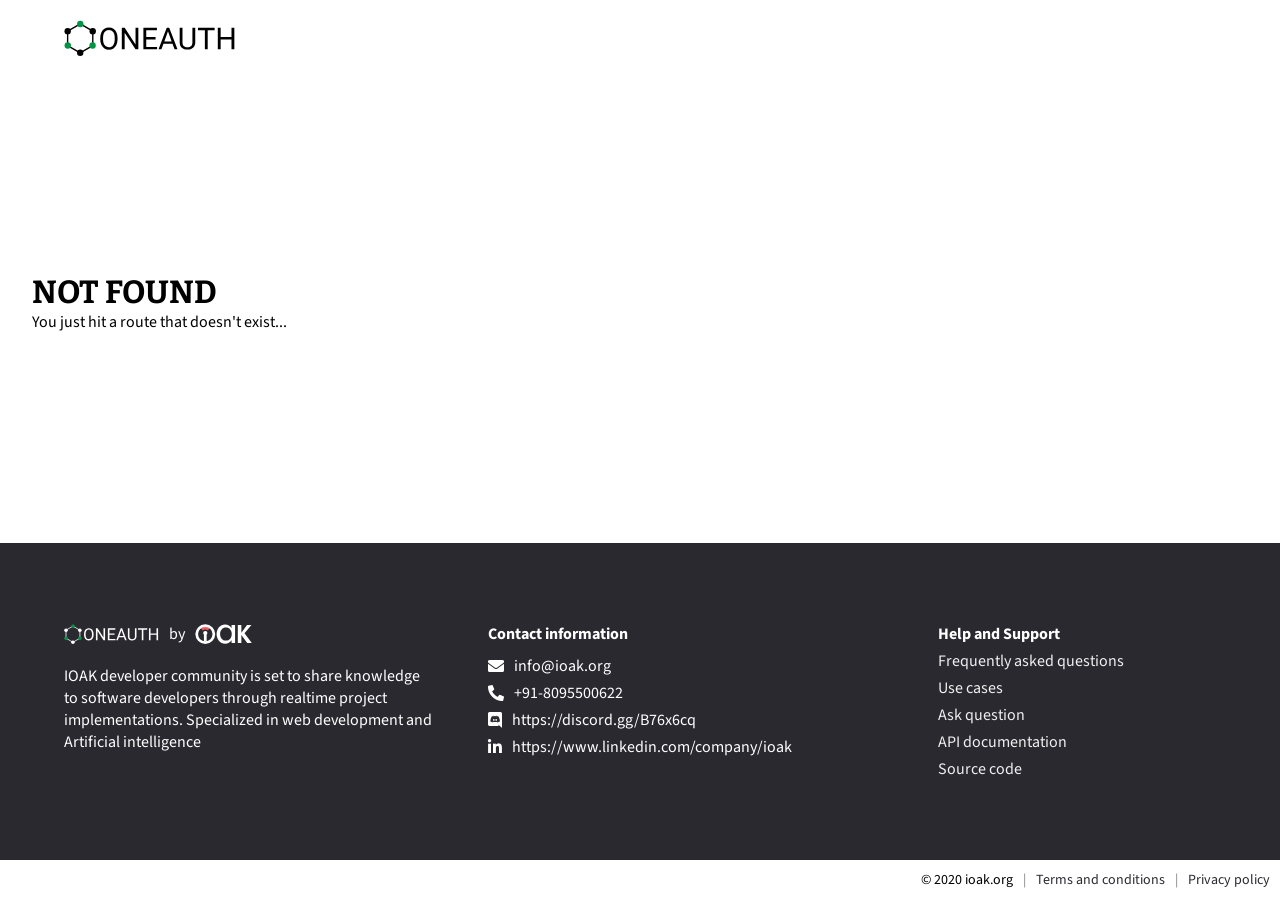
==== commit a7908da1: "Updates" ====
--- a/404/index.html
+++ b/404/index.html
@@ -1,5 +1,5 @@
-<!DOCTYPE html><html lang="en"><head><meta charSet="utf-8"/><meta http-equiv="x-ua-compatible" content="ie=edge"/><meta name="viewport" content="width=device-width, initial-scale=1, shrink-to-fit=no"/><style data-href="/styles.a4e1f0d77848a2f084ae.css">@import url(https://fonts.googleapis.com/css2?family=Bitter&family=Roboto&family=Source+Sans+Pro&display=swap);
+<!DOCTYPE html><html lang="en"><head><meta charSet="utf-8"/><meta http-equiv="x-ua-compatible" content="ie=edge"/><meta name="viewport" content="width=device-width, initial-scale=1, shrink-to-fit=no"/><style data-href="/styles.10c906d363269f3a5e3b.css">@import url(https://fonts.googleapis.com/css2?family=Bitter&family=Roboto&family=Source+Sans+Pro&display=swap);
 /*!
  * Font Awesome Free 5.13.1 by @fontawesome - https://fontawesome.com
  * License - https://fontawesome.com/license/free (Icons: CC BY 4.0, Fonts: SIL OFL 1.1, Code: MIT License)
- */.fa,.fab,.fad,.fal,.far,.fas{-moz-osx-font-smoothing:grayscale;-webkit-font-smoothing:antialiased;display:inline-block;font-style:normal;font-variant:normal;text-rendering:auto;line-height:1}.fa-lg{font-size:1.33333em;line-height:.75em;vertical-align:-.0667em}.fa-xs{font-size:.75em}.fa-sm{font-size:.875em}.fa-1x{font-size:1em}.fa-2x{font-size:2em}.fa-3x{font-size:3em}.fa-4x{font-size:4em}.fa-5x{font-size:5em}.fa-6x{font-size:6em}.fa-7x{font-size:7em}.fa-8x{font-size:8em}.fa-9x{font-size:9em}.fa-10x{font-size:10em}.fa-fw{text-align:center;width:1.25em}.fa-ul{list-style-type:none;margin-left:2.5em;padding-left:0}.fa-ul>li{position:relative}.fa-li{left:-2em;position:absolute;text-align:center;width:2em;line-height:inherit}.fa-border{border:.08em solid #eee;border-radius:.1em;padding:.2em .25em .15em}.fa-pull-left{float:left}.fa-pull-right{float:right}.fa.fa-pull-left,.fab.fa-pull-left,.fal.fa-pull-left,.far.fa-pull-left,.fas.fa-pull-left{margin-right:.3em}.fa.fa-pull-right,.fab.fa-pull-right,.fal.fa-pull-right,.far.fa-pull-right,.fas.fa-pull-right{margin-left:.3em}.fa-spin{animation:fa-spin 2s linear infinite}.fa-pulse{animation:fa-spin 1s steps(8) infinite}@keyframes fa-spin{0%{transform:rotate(0deg)}to{transform:rotate(1turn)}}.fa-rotate-90{-ms-filter:"progid:DXImageTransform.Microsoft.BasicImage(rotation=1)";transform:rotate(90deg)}.fa-rotate-180{-ms-filter:"progid:DXImageTransform.Microsoft.BasicImage(rotation=2)";transform:rotate(180deg)}.fa-rotate-270{-ms-filter:"progid:DXImageTransform.Microsoft.BasicImage(rotation=3)";transform:rotate(270deg)}.fa-flip-horizontal{-ms-filter:"progid:DXImageTransform.Microsoft.BasicImage(rotation=0, mirror=1)";transform:scaleX(-1)}.fa-flip-vertical{transform:scaleY(-1)}.fa-flip-both,.fa-flip-horizontal.fa-flip-vertical,.fa-flip-vertical{-ms-filter:"progid:DXImageTransform.Microsoft.BasicImage(rotation=2, mirror=1)"}.fa-flip-both,.fa-flip-horizontal.fa-flip-vertical{transform:scale(-1)}:root .fa-flip-both,:root .fa-flip-horizontal,:root .fa-flip-vertical,:root .fa-rotate-90,:root .fa-rotate-180,:root .fa-rotate-270{-webkit-filter:none;filter:none}.fa-stack{display:inline-block;height:2em;line-height:2em;position:relative;vertical-align:middle;width:2.5em}.fa-stack-1x,.fa-stack-2x{left:0;position:absolute;text-align:center;width:100%}.fa-stack-1x{line-height:inherit}.fa-stack-2x{font-size:2em}.fa-inverse{color:#fff}.fa-500px:before{content:"\F26E"}.fa-accessible-icon:before{content:"\F368"}.fa-accusoft:before{content:"\F369"}.fa-acquisitions-incorporated:before{content:"\F6AF"}.fa-ad:before{content:"\F641"}.fa-address-book:before{content:"\F2B9"}.fa-address-card:before{content:"\F2BB"}.fa-adjust:before{content:"\F042"}.fa-adn:before{content:"\F170"}.fa-adobe:before{content:"\F778"}.fa-adversal:before{content:"\F36A"}.fa-affiliatetheme:before{content:"\F36B"}.fa-air-freshener:before{content:"\F5D0"}.fa-airbnb:before{content:"\F834"}.fa-algolia:before{content:"\F36C"}.fa-align-center:before{content:"\F037"}.fa-align-justify:before{content:"\F039"}.fa-align-left:before{content:"\F036"}.fa-align-right:before{content:"\F038"}.fa-alipay:before{content:"\F642"}.fa-allergies:before{content:"\F461"}.fa-amazon:before{content:"\F270"}.fa-amazon-pay:before{content:"\F42C"}.fa-ambulance:before{content:"\F0F9"}.fa-american-sign-language-interpreting:before{content:"\F2A3"}.fa-amilia:before{content:"\F36D"}.fa-anchor:before{content:"\F13D"}.fa-android:before{content:"\F17B"}.fa-angellist:before{content:"\F209"}.fa-angle-double-down:before{content:"\F103"}.fa-angle-double-left:before{content:"\F100"}.fa-angle-double-right:before{content:"\F101"}.fa-angle-double-up:before{content:"\F102"}.fa-angle-down:before{content:"\F107"}.fa-angle-left:before{content:"\F104"}.fa-angle-right:before{content:"\F105"}.fa-angle-up:before{content:"\F106"}.fa-angry:before{content:"\F556"}.fa-angrycreative:before{content:"\F36E"}.fa-angular:before{content:"\F420"}.fa-ankh:before{content:"\F644"}.fa-app-store:before{content:"\F36F"}.fa-app-store-ios:before{content:"\F370"}.fa-apper:before{content:"\F371"}.fa-apple:before{content:"\F179"}.fa-apple-alt:before{content:"\F5D1"}.fa-apple-pay:before{content:"\F415"}.fa-archive:before{content:"\F187"}.fa-archway:before{content:"\F557"}.fa-arrow-alt-circle-down:before{content:"\F358"}.fa-arrow-alt-circle-left:before{content:"\F359"}.fa-arrow-alt-circle-right:before{content:"\F35A"}.fa-arrow-alt-circle-up:before{content:"\F35B"}.fa-arrow-circle-down:before{content:"\F0AB"}.fa-arrow-circle-left:before{content:"\F0A8"}.fa-arrow-circle-right:before{content:"\F0A9"}.fa-arrow-circle-up:before{content:"\F0AA"}.fa-arrow-down:before{content:"\F063"}.fa-arrow-left:before{content:"\F060"}.fa-arrow-right:before{content:"\F061"}.fa-arrow-up:before{content:"\F062"}.fa-arrows-alt:before{content:"\F0B2"}.fa-arrows-alt-h:before{content:"\F337"}.fa-arrows-alt-v:before{content:"\F338"}.fa-artstation:before{content:"\F77A"}.fa-assistive-listening-systems:before{content:"\F2A2"}.fa-asterisk:before{content:"\F069"}.fa-asymmetrik:before{content:"\F372"}.fa-at:before{content:"\F1FA"}.fa-atlas:before{content:"\F558"}.fa-atlassian:before{content:"\F77B"}.fa-atom:before{content:"\F5D2"}.fa-audible:before{content:"\F373"}.fa-audio-description:before{content:"\F29E"}.fa-autoprefixer:before{content:"\F41C"}.fa-avianex:before{content:"\F374"}.fa-aviato:before{content:"\F421"}.fa-award:before{content:"\F559"}.fa-aws:before{content:"\F375"}.fa-baby:before{content:"\F77C"}.fa-baby-carriage:before{content:"\F77D"}.fa-backspace:before{content:"\F55A"}.fa-backward:before{content:"\F04A"}.fa-bacon:before{content:"\F7E5"}.fa-bacteria:before{content:"\F959"}.fa-bacterium:before{content:"\F95A"}.fa-bahai:before{content:"\F666"}.fa-balance-scale:before{content:"\F24E"}.fa-balance-scale-left:before{content:"\F515"}.fa-balance-scale-right:before{content:"\F516"}.fa-ban:before{content:"\F05E"}.fa-band-aid:before{content:"\F462"}.fa-bandcamp:before{content:"\F2D5"}.fa-barcode:before{content:"\F02A"}.fa-bars:before{content:"\F0C9"}.fa-baseball-ball:before{content:"\F433"}.fa-basketball-ball:before{content:"\F434"}.fa-bath:before{content:"\F2CD"}.fa-battery-empty:before{content:"\F244"}.fa-battery-full:before{content:"\F240"}.fa-battery-half:before{content:"\F242"}.fa-battery-quarter:before{content:"\F243"}.fa-battery-three-quarters:before{content:"\F241"}.fa-battle-net:before{content:"\F835"}.fa-bed:before{content:"\F236"}.fa-beer:before{content:"\F0FC"}.fa-behance:before{content:"\F1B4"}.fa-behance-square:before{content:"\F1B5"}.fa-bell:before{content:"\F0F3"}.fa-bell-slash:before{content:"\F1F6"}.fa-bezier-curve:before{content:"\F55B"}.fa-bible:before{content:"\F647"}.fa-bicycle:before{content:"\F206"}.fa-biking:before{content:"\F84A"}.fa-bimobject:before{content:"\F378"}.fa-binoculars:before{content:"\F1E5"}.fa-biohazard:before{content:"\F780"}.fa-birthday-cake:before{content:"\F1FD"}.fa-bitbucket:before{content:"\F171"}.fa-bitcoin:before{content:"\F379"}.fa-bity:before{content:"\F37A"}.fa-black-tie:before{content:"\F27E"}.fa-blackberry:before{content:"\F37B"}.fa-blender:before{content:"\F517"}.fa-blender-phone:before{content:"\F6B6"}.fa-blind:before{content:"\F29D"}.fa-blog:before{content:"\F781"}.fa-blogger:before{content:"\F37C"}.fa-blogger-b:before{content:"\F37D"}.fa-bluetooth:before{content:"\F293"}.fa-bluetooth-b:before{content:"\F294"}.fa-bold:before{content:"\F032"}.fa-bolt:before{content:"\F0E7"}.fa-bomb:before{content:"\F1E2"}.fa-bone:before{content:"\F5D7"}.fa-bong:before{content:"\F55C"}.fa-book:before{content:"\F02D"}.fa-book-dead:before{content:"\F6B7"}.fa-book-medical:before{content:"\F7E6"}.fa-book-open:before{content:"\F518"}.fa-book-reader:before{content:"\F5DA"}.fa-bookmark:before{content:"\F02E"}.fa-bootstrap:before{content:"\F836"}.fa-border-all:before{content:"\F84C"}.fa-border-none:before{content:"\F850"}.fa-border-style:before{content:"\F853"}.fa-bowling-ball:before{content:"\F436"}.fa-box:before{content:"\F466"}.fa-box-open:before{content:"\F49E"}.fa-box-tissue:before{content:"\F95B"}.fa-boxes:before{content:"\F468"}.fa-braille:before{content:"\F2A1"}.fa-brain:before{content:"\F5DC"}.fa-bread-slice:before{content:"\F7EC"}.fa-briefcase:before{content:"\F0B1"}.fa-briefcase-medical:before{content:"\F469"}.fa-broadcast-tower:before{content:"\F519"}.fa-broom:before{content:"\F51A"}.fa-brush:before{content:"\F55D"}.fa-btc:before{content:"\F15A"}.fa-buffer:before{content:"\F837"}.fa-bug:before{content:"\F188"}.fa-building:before{content:"\F1AD"}.fa-bullhorn:before{content:"\F0A1"}.fa-bullseye:before{content:"\F140"}.fa-burn:before{content:"\F46A"}.fa-buromobelexperte:before{content:"\F37F"}.fa-bus:before{content:"\F207"}.fa-bus-alt:before{content:"\F55E"}.fa-business-time:before{content:"\F64A"}.fa-buy-n-large:before{content:"\F8A6"}.fa-buysellads:before{content:"\F20D"}.fa-calculator:before{content:"\F1EC"}.fa-calendar:before{content:"\F133"}.fa-calendar-alt:before{content:"\F073"}.fa-calendar-check:before{content:"\F274"}.fa-calendar-day:before{content:"\F783"}.fa-calendar-minus:before{content:"\F272"}.fa-calendar-plus:before{content:"\F271"}.fa-calendar-times:before{content:"\F273"}.fa-calendar-week:before{content:"\F784"}.fa-camera:before{content:"\F030"}.fa-camera-retro:before{content:"\F083"}.fa-campground:before{content:"\F6BB"}.fa-canadian-maple-leaf:before{content:"\F785"}.fa-candy-cane:before{content:"\F786"}.fa-cannabis:before{content:"\F55F"}.fa-capsules:before{content:"\F46B"}.fa-car:before{content:"\F1B9"}.fa-car-alt:before{content:"\F5DE"}.fa-car-battery:before{content:"\F5DF"}.fa-car-crash:before{content:"\F5E1"}.fa-car-side:before{content:"\F5E4"}.fa-caravan:before{content:"\F8FF"}.fa-caret-down:before{content:"\F0D7"}.fa-caret-left:before{content:"\F0D9"}.fa-caret-right:before{content:"\F0DA"}.fa-caret-square-down:before{content:"\F150"}.fa-caret-square-left:before{content:"\F191"}.fa-caret-square-right:before{content:"\F152"}.fa-caret-square-up:before{content:"\F151"}.fa-caret-up:before{content:"\F0D8"}.fa-carrot:before{content:"\F787"}.fa-cart-arrow-down:before{content:"\F218"}.fa-cart-plus:before{content:"\F217"}.fa-cash-register:before{content:"\F788"}.fa-cat:before{content:"\F6BE"}.fa-cc-amazon-pay:before{content:"\F42D"}.fa-cc-amex:before{content:"\F1F3"}.fa-cc-apple-pay:before{content:"\F416"}.fa-cc-diners-club:before{content:"\F24C"}.fa-cc-discover:before{content:"\F1F2"}.fa-cc-jcb:before{content:"\F24B"}.fa-cc-mastercard:before{content:"\F1F1"}.fa-cc-paypal:before{content:"\F1F4"}.fa-cc-stripe:before{content:"\F1F5"}.fa-cc-visa:before{content:"\F1F0"}.fa-centercode:before{content:"\F380"}.fa-centos:before{content:"\F789"}.fa-certificate:before{content:"\F0A3"}.fa-chair:before{content:"\F6C0"}.fa-chalkboard:before{content:"\F51B"}.fa-chalkboard-teacher:before{content:"\F51C"}.fa-charging-station:before{content:"\F5E7"}.fa-chart-area:before{content:"\F1FE"}.fa-chart-bar:before{content:"\F080"}.fa-chart-line:before{content:"\F201"}.fa-chart-pie:before{content:"\F200"}.fa-check:before{content:"\F00C"}.fa-check-circle:before{content:"\F058"}.fa-check-double:before{content:"\F560"}.fa-check-square:before{content:"\F14A"}.fa-cheese:before{content:"\F7EF"}.fa-chess:before{content:"\F439"}.fa-chess-bishop:before{content:"\F43A"}.fa-chess-board:before{content:"\F43C"}.fa-chess-king:before{content:"\F43F"}.fa-chess-knight:before{content:"\F441"}.fa-chess-pawn:before{content:"\F443"}.fa-chess-queen:before{content:"\F445"}.fa-chess-rook:before{content:"\F447"}.fa-chevron-circle-down:before{content:"\F13A"}.fa-chevron-circle-left:before{content:"\F137"}.fa-chevron-circle-right:before{content:"\F138"}.fa-chevron-circle-up:before{content:"\F139"}.fa-chevron-down:before{content:"\F078"}.fa-chevron-left:before{content:"\F053"}.fa-chevron-right:before{content:"\F054"}.fa-chevron-up:before{content:"\F077"}.fa-child:before{content:"\F1AE"}.fa-chrome:before{content:"\F268"}.fa-chromecast:before{content:"\F838"}.fa-church:before{content:"\F51D"}.fa-circle:before{content:"\F111"}.fa-circle-notch:before{content:"\F1CE"}.fa-city:before{content:"\F64F"}.fa-clinic-medical:before{content:"\F7F2"}.fa-clipboard:before{content:"\F328"}.fa-clipboard-check:before{content:"\F46C"}.fa-clipboard-list:before{content:"\F46D"}.fa-clock:before{content:"\F017"}.fa-clone:before{content:"\F24D"}.fa-closed-captioning:before{content:"\F20A"}.fa-cloud:before{content:"\F0C2"}.fa-cloud-download-alt:before{content:"\F381"}.fa-cloud-meatball:before{content:"\F73B"}.fa-cloud-moon:before{content:"\F6C3"}.fa-cloud-moon-rain:before{content:"\F73C"}.fa-cloud-rain:before{content:"\F73D"}.fa-cloud-showers-heavy:before{content:"\F740"}.fa-cloud-sun:before{content:"\F6C4"}.fa-cloud-sun-rain:before{content:"\F743"}.fa-cloud-upload-alt:before{content:"\F382"}.fa-cloudscale:before{content:"\F383"}.fa-cloudsmith:before{content:"\F384"}.fa-cloudversify:before{content:"\F385"}.fa-cocktail:before{content:"\F561"}.fa-code:before{content:"\F121"}.fa-code-branch:before{content:"\F126"}.fa-codepen:before{content:"\F1CB"}.fa-codiepie:before{content:"\F284"}.fa-coffee:before{content:"\F0F4"}.fa-cog:before{content:"\F013"}.fa-cogs:before{content:"\F085"}.fa-coins:before{content:"\F51E"}.fa-columns:before{content:"\F0DB"}.fa-comment:before{content:"\F075"}.fa-comment-alt:before{content:"\F27A"}.fa-comment-dollar:before{content:"\F651"}.fa-comment-dots:before{content:"\F4AD"}.fa-comment-medical:before{content:"\F7F5"}.fa-comment-slash:before{content:"\F4B3"}.fa-comments:before{content:"\F086"}.fa-comments-dollar:before{content:"\F653"}.fa-compact-disc:before{content:"\F51F"}.fa-compass:before{content:"\F14E"}.fa-compress:before{content:"\F066"}.fa-compress-alt:before{content:"\F422"}.fa-compress-arrows-alt:before{content:"\F78C"}.fa-concierge-bell:before{content:"\F562"}.fa-confluence:before{content:"\F78D"}.fa-connectdevelop:before{content:"\F20E"}.fa-contao:before{content:"\F26D"}.fa-cookie:before{content:"\F563"}.fa-cookie-bite:before{content:"\F564"}.fa-copy:before{content:"\F0C5"}.fa-copyright:before{content:"\F1F9"}.fa-cotton-bureau:before{content:"\F89E"}.fa-couch:before{content:"\F4B8"}.fa-cpanel:before{content:"\F388"}.fa-creative-commons:before{content:"\F25E"}.fa-creative-commons-by:before{content:"\F4E7"}.fa-creative-commons-nc:before{content:"\F4E8"}.fa-creative-commons-nc-eu:before{content:"\F4E9"}.fa-creative-commons-nc-jp:before{content:"\F4EA"}.fa-creative-commons-nd:before{content:"\F4EB"}.fa-creative-commons-pd:before{content:"\F4EC"}.fa-creative-commons-pd-alt:before{content:"\F4ED"}.fa-creative-commons-remix:before{content:"\F4EE"}.fa-creative-commons-sa:before{content:"\F4EF"}.fa-creative-commons-sampling:before{content:"\F4F0"}.fa-creative-commons-sampling-plus:before{content:"\F4F1"}.fa-creative-commons-share:before{content:"\F4F2"}.fa-creative-commons-zero:before{content:"\F4F3"}.fa-credit-card:before{content:"\F09D"}.fa-critical-role:before{content:"\F6C9"}.fa-crop:before{content:"\F125"}.fa-crop-alt:before{content:"\F565"}.fa-cross:before{content:"\F654"}.fa-crosshairs:before{content:"\F05B"}.fa-crow:before{content:"\F520"}.fa-crown:before{content:"\F521"}.fa-crutch:before{content:"\F7F7"}.fa-css3:before{content:"\F13C"}.fa-css3-alt:before{content:"\F38B"}.fa-cube:before{content:"\F1B2"}.fa-cubes:before{content:"\F1B3"}.fa-cut:before{content:"\F0C4"}.fa-cuttlefish:before{content:"\F38C"}.fa-d-and-d:before{content:"\F38D"}.fa-d-and-d-beyond:before{content:"\F6CA"}.fa-dailymotion:before{content:"\F952"}.fa-dashcube:before{content:"\F210"}.fa-database:before{content:"\F1C0"}.fa-deaf:before{content:"\F2A4"}.fa-deezer:before{content:"\F977"}.fa-delicious:before{content:"\F1A5"}.fa-democrat:before{content:"\F747"}.fa-deploydog:before{content:"\F38E"}.fa-deskpro:before{content:"\F38F"}.fa-desktop:before{content:"\F108"}.fa-dev:before{content:"\F6CC"}.fa-deviantart:before{content:"\F1BD"}.fa-dharmachakra:before{content:"\F655"}.fa-dhl:before{content:"\F790"}.fa-diagnoses:before{content:"\F470"}.fa-diaspora:before{content:"\F791"}.fa-dice:before{content:"\F522"}.fa-dice-d20:before{content:"\F6CF"}.fa-dice-d6:before{content:"\F6D1"}.fa-dice-five:before{content:"\F523"}.fa-dice-four:before{content:"\F524"}.fa-dice-one:before{content:"\F525"}.fa-dice-six:before{content:"\F526"}.fa-dice-three:before{content:"\F527"}.fa-dice-two:before{content:"\F528"}.fa-digg:before{content:"\F1A6"}.fa-digital-ocean:before{content:"\F391"}.fa-digital-tachograph:before{content:"\F566"}.fa-directions:before{content:"\F5EB"}.fa-discord:before{content:"\F392"}.fa-discourse:before{content:"\F393"}.fa-disease:before{content:"\F7FA"}.fa-divide:before{content:"\F529"}.fa-dizzy:before{content:"\F567"}.fa-dna:before{content:"\F471"}.fa-dochub:before{content:"\F394"}.fa-docker:before{content:"\F395"}.fa-dog:before{content:"\F6D3"}.fa-dollar-sign:before{content:"\F155"}.fa-dolly:before{content:"\F472"}.fa-dolly-flatbed:before{content:"\F474"}.fa-donate:before{content:"\F4B9"}.fa-door-closed:before{content:"\F52A"}.fa-door-open:before{content:"\F52B"}.fa-dot-circle:before{content:"\F192"}.fa-dove:before{content:"\F4BA"}.fa-download:before{content:"\F019"}.fa-draft2digital:before{content:"\F396"}.fa-drafting-compass:before{content:"\F568"}.fa-dragon:before{content:"\F6D5"}.fa-draw-polygon:before{content:"\F5EE"}.fa-dribbble:before{content:"\F17D"}.fa-dribbble-square:before{content:"\F397"}.fa-dropbox:before{content:"\F16B"}.fa-drum:before{content:"\F569"}.fa-drum-steelpan:before{content:"\F56A"}.fa-drumstick-bite:before{content:"\F6D7"}.fa-drupal:before{content:"\F1A9"}.fa-dumbbell:before{content:"\F44B"}.fa-dumpster:before{content:"\F793"}.fa-dumpster-fire:before{content:"\F794"}.fa-dungeon:before{content:"\F6D9"}.fa-dyalog:before{content:"\F399"}.fa-earlybirds:before{content:"\F39A"}.fa-ebay:before{content:"\F4F4"}.fa-edge:before{content:"\F282"}.fa-edge-legacy:before{content:"\F978"}.fa-edit:before{content:"\F044"}.fa-egg:before{content:"\F7FB"}.fa-eject:before{content:"\F052"}.fa-elementor:before{content:"\F430"}.fa-ellipsis-h:before{content:"\F141"}.fa-ellipsis-v:before{content:"\F142"}.fa-ello:before{content:"\F5F1"}.fa-ember:before{content:"\F423"}.fa-empire:before{content:"\F1D1"}.fa-envelope:before{content:"\F0E0"}.fa-envelope-open:before{content:"\F2B6"}.fa-envelope-open-text:before{content:"\F658"}.fa-envelope-square:before{content:"\F199"}.fa-envira:before{content:"\F299"}.fa-equals:before{content:"\F52C"}.fa-eraser:before{content:"\F12D"}.fa-erlang:before{content:"\F39D"}.fa-ethereum:before{content:"\F42E"}.fa-ethernet:before{content:"\F796"}.fa-etsy:before{content:"\F2D7"}.fa-euro-sign:before{content:"\F153"}.fa-evernote:before{content:"\F839"}.fa-exchange-alt:before{content:"\F362"}.fa-exclamation:before{content:"\F12A"}.fa-exclamation-circle:before{content:"\F06A"}.fa-exclamation-triangle:before{content:"\F071"}.fa-expand:before{content:"\F065"}.fa-expand-alt:before{content:"\F424"}.fa-expand-arrows-alt:before{content:"\F31E"}.fa-expeditedssl:before{content:"\F23E"}.fa-external-link-alt:before{content:"\F35D"}.fa-external-link-square-alt:before{content:"\F360"}.fa-eye:before{content:"\F06E"}.fa-eye-dropper:before{content:"\F1FB"}.fa-eye-slash:before{content:"\F070"}.fa-facebook:before{content:"\F09A"}.fa-facebook-f:before{content:"\F39E"}.fa-facebook-messenger:before{content:"\F39F"}.fa-facebook-square:before{content:"\F082"}.fa-fan:before{content:"\F863"}.fa-fantasy-flight-games:before{content:"\F6DC"}.fa-fast-backward:before{content:"\F049"}.fa-fast-forward:before{content:"\F050"}.fa-faucet:before{content:"\F905"}.fa-fax:before{content:"\F1AC"}.fa-feather:before{content:"\F52D"}.fa-feather-alt:before{content:"\F56B"}.fa-fedex:before{content:"\F797"}.fa-fedora:before{content:"\F798"}.fa-female:before{content:"\F182"}.fa-fighter-jet:before{content:"\F0FB"}.fa-figma:before{content:"\F799"}.fa-file:before{content:"\F15B"}.fa-file-alt:before{content:"\F15C"}.fa-file-archive:before{content:"\F1C6"}.fa-file-audio:before{content:"\F1C7"}.fa-file-code:before{content:"\F1C9"}.fa-file-contract:before{content:"\F56C"}.fa-file-csv:before{content:"\F6DD"}.fa-file-download:before{content:"\F56D"}.fa-file-excel:before{content:"\F1C3"}.fa-file-export:before{content:"\F56E"}.fa-file-image:before{content:"\F1C5"}.fa-file-import:before{content:"\F56F"}.fa-file-invoice:before{content:"\F570"}.fa-file-invoice-dollar:before{content:"\F571"}.fa-file-medical:before{content:"\F477"}.fa-file-medical-alt:before{content:"\F478"}.fa-file-pdf:before{content:"\F1C1"}.fa-file-powerpoint:before{content:"\F1C4"}.fa-file-prescription:before{content:"\F572"}.fa-file-signature:before{content:"\F573"}.fa-file-upload:before{content:"\F574"}.fa-file-video:before{content:"\F1C8"}.fa-file-word:before{content:"\F1C2"}.fa-fill:before{content:"\F575"}.fa-fill-drip:before{content:"\F576"}.fa-film:before{content:"\F008"}.fa-filter:before{content:"\F0B0"}.fa-fingerprint:before{content:"\F577"}.fa-fire:before{content:"\F06D"}.fa-fire-alt:before{content:"\F7E4"}.fa-fire-extinguisher:before{content:"\F134"}.fa-firefox:before{content:"\F269"}.fa-firefox-browser:before{content:"\F907"}.fa-first-aid:before{content:"\F479"}.fa-first-order:before{content:"\F2B0"}.fa-first-order-alt:before{content:"\F50A"}.fa-firstdraft:before{content:"\F3A1"}.fa-fish:before{content:"\F578"}.fa-fist-raised:before{content:"\F6DE"}.fa-flag:before{content:"\F024"}.fa-flag-checkered:before{content:"\F11E"}.fa-flag-usa:before{content:"\F74D"}.fa-flask:before{content:"\F0C3"}.fa-flickr:before{content:"\F16E"}.fa-flipboard:before{content:"\F44D"}.fa-flushed:before{content:"\F579"}.fa-fly:before{content:"\F417"}.fa-folder:before{content:"\F07B"}.fa-folder-minus:before{content:"\F65D"}.fa-folder-open:before{content:"\F07C"}.fa-folder-plus:before{content:"\F65E"}.fa-font:before{content:"\F031"}.fa-font-awesome:before{content:"\F2B4"}.fa-font-awesome-alt:before{content:"\F35C"}.fa-font-awesome-flag:before{content:"\F425"}.fa-font-awesome-logo-full:before{content:"\F4E6"}.fa-fonticons:before{content:"\F280"}.fa-fonticons-fi:before{content:"\F3A2"}.fa-football-ball:before{content:"\F44E"}.fa-fort-awesome:before{content:"\F286"}.fa-fort-awesome-alt:before{content:"\F3A3"}.fa-forumbee:before{content:"\F211"}.fa-forward:before{content:"\F04E"}.fa-foursquare:before{content:"\F180"}.fa-free-code-camp:before{content:"\F2C5"}.fa-freebsd:before{content:"\F3A4"}.fa-frog:before{content:"\F52E"}.fa-frown:before{content:"\F119"}.fa-frown-open:before{content:"\F57A"}.fa-fulcrum:before{content:"\F50B"}.fa-funnel-dollar:before{content:"\F662"}.fa-futbol:before{content:"\F1E3"}.fa-galactic-republic:before{content:"\F50C"}.fa-galactic-senate:before{content:"\F50D"}.fa-gamepad:before{content:"\F11B"}.fa-gas-pump:before{content:"\F52F"}.fa-gavel:before{content:"\F0E3"}.fa-gem:before{content:"\F3A5"}.fa-genderless:before{content:"\F22D"}.fa-get-pocket:before{content:"\F265"}.fa-gg:before{content:"\F260"}.fa-gg-circle:before{content:"\F261"}.fa-ghost:before{content:"\F6E2"}.fa-gift:before{content:"\F06B"}.fa-gifts:before{content:"\F79C"}.fa-git:before{content:"\F1D3"}.fa-git-alt:before{content:"\F841"}.fa-git-square:before{content:"\F1D2"}.fa-github:before{content:"\F09B"}.fa-github-alt:before{content:"\F113"}.fa-github-square:before{content:"\F092"}.fa-gitkraken:before{content:"\F3A6"}.fa-gitlab:before{content:"\F296"}.fa-gitter:before{content:"\F426"}.fa-glass-cheers:before{content:"\F79F"}.fa-glass-martini:before{content:"\F000"}.fa-glass-martini-alt:before{content:"\F57B"}.fa-glass-whiskey:before{content:"\F7A0"}.fa-glasses:before{content:"\F530"}.fa-glide:before{content:"\F2A5"}.fa-glide-g:before{content:"\F2A6"}.fa-globe:before{content:"\F0AC"}.fa-globe-africa:before{content:"\F57C"}.fa-globe-americas:before{content:"\F57D"}.fa-globe-asia:before{content:"\F57E"}.fa-globe-europe:before{content:"\F7A2"}.fa-gofore:before{content:"\F3A7"}.fa-golf-ball:before{content:"\F450"}.fa-goodreads:before{content:"\F3A8"}.fa-goodreads-g:before{content:"\F3A9"}.fa-google:before{content:"\F1A0"}.fa-google-drive:before{content:"\F3AA"}.fa-google-pay:before{content:"\F979"}.fa-google-play:before{content:"\F3AB"}.fa-google-plus:before{content:"\F2B3"}.fa-google-plus-g:before{content:"\F0D5"}.fa-google-plus-square:before{content:"\F0D4"}.fa-google-wallet:before{content:"\F1EE"}.fa-gopuram:before{content:"\F664"}.fa-graduation-cap:before{content:"\F19D"}.fa-gratipay:before{content:"\F184"}.fa-grav:before{content:"\F2D6"}.fa-greater-than:before{content:"\F531"}.fa-greater-than-equal:before{content:"\F532"}.fa-grimace:before{content:"\F57F"}.fa-grin:before{content:"\F580"}.fa-grin-alt:before{content:"\F581"}.fa-grin-beam:before{content:"\F582"}.fa-grin-beam-sweat:before{content:"\F583"}.fa-grin-hearts:before{content:"\F584"}.fa-grin-squint:before{content:"\F585"}.fa-grin-squint-tears:before{content:"\F586"}.fa-grin-stars:before{content:"\F587"}.fa-grin-tears:before{content:"\F588"}.fa-grin-tongue:before{content:"\F589"}.fa-grin-tongue-squint:before{content:"\F58A"}.fa-grin-tongue-wink:before{content:"\F58B"}.fa-grin-wink:before{content:"\F58C"}.fa-grip-horizontal:before{content:"\F58D"}.fa-grip-lines:before{content:"\F7A4"}.fa-grip-lines-vertical:before{content:"\F7A5"}.fa-grip-vertical:before{content:"\F58E"}.fa-gripfire:before{content:"\F3AC"}.fa-grunt:before{content:"\F3AD"}.fa-guitar:before{content:"\F7A6"}.fa-gulp:before{content:"\F3AE"}.fa-h-square:before{content:"\F0FD"}.fa-hacker-news:before{content:"\F1D4"}.fa-hacker-news-square:before{content:"\F3AF"}.fa-hackerrank:before{content:"\F5F7"}.fa-hamburger:before{content:"\F805"}.fa-hammer:before{content:"\F6E3"}.fa-hamsa:before{content:"\F665"}.fa-hand-holding:before{content:"\F4BD"}.fa-hand-holding-heart:before{content:"\F4BE"}.fa-hand-holding-medical:before{content:"\F95C"}.fa-hand-holding-usd:before{content:"\F4C0"}.fa-hand-holding-water:before{content:"\F4C1"}.fa-hand-lizard:before{content:"\F258"}.fa-hand-middle-finger:before{content:"\F806"}.fa-hand-paper:before{content:"\F256"}.fa-hand-peace:before{content:"\F25B"}.fa-hand-point-down:before{content:"\F0A7"}.fa-hand-point-left:before{content:"\F0A5"}.fa-hand-point-right:before{content:"\F0A4"}.fa-hand-point-up:before{content:"\F0A6"}.fa-hand-pointer:before{content:"\F25A"}.fa-hand-rock:before{content:"\F255"}.fa-hand-scissors:before{content:"\F257"}.fa-hand-sparkles:before{content:"\F95D"}.fa-hand-spock:before{content:"\F259"}.fa-hands:before{content:"\F4C2"}.fa-hands-helping:before{content:"\F4C4"}.fa-hands-wash:before{content:"\F95E"}.fa-handshake:before{content:"\F2B5"}.fa-handshake-alt-slash:before{content:"\F95F"}.fa-handshake-slash:before{content:"\F960"}.fa-hanukiah:before{content:"\F6E6"}.fa-hard-hat:before{content:"\F807"}.fa-hashtag:before{content:"\F292"}.fa-hat-cowboy:before{content:"\F8C0"}.fa-hat-cowboy-side:before{content:"\F8C1"}.fa-hat-wizard:before{content:"\F6E8"}.fa-hdd:before{content:"\F0A0"}.fa-head-side-cough:before{content:"\F961"}.fa-head-side-cough-slash:before{content:"\F962"}.fa-head-side-mask:before{content:"\F963"}.fa-head-side-virus:before{content:"\F964"}.fa-heading:before{content:"\F1DC"}.fa-headphones:before{content:"\F025"}.fa-headphones-alt:before{content:"\F58F"}.fa-headset:before{content:"\F590"}.fa-heart:before{content:"\F004"}.fa-heart-broken:before{content:"\F7A9"}.fa-heartbeat:before{content:"\F21E"}.fa-helicopter:before{content:"\F533"}.fa-highlighter:before{content:"\F591"}.fa-hiking:before{content:"\F6EC"}.fa-hippo:before{content:"\F6ED"}.fa-hips:before{content:"\F452"}.fa-hire-a-helper:before{content:"\F3B0"}.fa-history:before{content:"\F1DA"}.fa-hockey-puck:before{content:"\F453"}.fa-holly-berry:before{content:"\F7AA"}.fa-home:before{content:"\F015"}.fa-hooli:before{content:"\F427"}.fa-hornbill:before{content:"\F592"}.fa-horse:before{content:"\F6F0"}.fa-horse-head:before{content:"\F7AB"}.fa-hospital:before{content:"\F0F8"}.fa-hospital-alt:before{content:"\F47D"}.fa-hospital-symbol:before{content:"\F47E"}.fa-hospital-user:before{content:"\F80D"}.fa-hot-tub:before{content:"\F593"}.fa-hotdog:before{content:"\F80F"}.fa-hotel:before{content:"\F594"}.fa-hotjar:before{content:"\F3B1"}.fa-hourglass:before{content:"\F254"}.fa-hourglass-end:before{content:"\F253"}.fa-hourglass-half:before{content:"\F252"}.fa-hourglass-start:before{content:"\F251"}.fa-house-damage:before{content:"\F6F1"}.fa-house-user:before{content:"\F965"}.fa-houzz:before{content:"\F27C"}.fa-hryvnia:before{content:"\F6F2"}.fa-html5:before{content:"\F13B"}.fa-hubspot:before{content:"\F3B2"}.fa-i-cursor:before{content:"\F246"}.fa-ice-cream:before{content:"\F810"}.fa-icicles:before{content:"\F7AD"}.fa-icons:before{content:"\F86D"}.fa-id-badge:before{content:"\F2C1"}.fa-id-card:before{content:"\F2C2"}.fa-id-card-alt:before{content:"\F47F"}.fa-ideal:before{content:"\F913"}.fa-igloo:before{content:"\F7AE"}.fa-image:before{content:"\F03E"}.fa-images:before{content:"\F302"}.fa-imdb:before{content:"\F2D8"}.fa-inbox:before{content:"\F01C"}.fa-indent:before{content:"\F03C"}.fa-industry:before{content:"\F275"}.fa-infinity:before{content:"\F534"}.fa-info:before{content:"\F129"}.fa-info-circle:before{content:"\F05A"}.fa-instagram:before{content:"\F16D"}.fa-instagram-square:before{content:"\F955"}.fa-intercom:before{content:"\F7AF"}.fa-internet-explorer:before{content:"\F26B"}.fa-invision:before{content:"\F7B0"}.fa-ioxhost:before{content:"\F208"}.fa-italic:before{content:"\F033"}.fa-itch-io:before{content:"\F83A"}.fa-itunes:before{content:"\F3B4"}.fa-itunes-note:before{content:"\F3B5"}.fa-java:before{content:"\F4E4"}.fa-jedi:before{content:"\F669"}.fa-jedi-order:before{content:"\F50E"}.fa-jenkins:before{content:"\F3B6"}.fa-jira:before{content:"\F7B1"}.fa-joget:before{content:"\F3B7"}.fa-joint:before{content:"\F595"}.fa-joomla:before{content:"\F1AA"}.fa-journal-whills:before{content:"\F66A"}.fa-js:before{content:"\F3B8"}.fa-js-square:before{content:"\F3B9"}.fa-jsfiddle:before{content:"\F1CC"}.fa-kaaba:before{content:"\F66B"}.fa-kaggle:before{content:"\F5FA"}.fa-key:before{content:"\F084"}.fa-keybase:before{content:"\F4F5"}.fa-keyboard:before{content:"\F11C"}.fa-keycdn:before{content:"\F3BA"}.fa-khanda:before{content:"\F66D"}.fa-kickstarter:before{content:"\F3BB"}.fa-kickstarter-k:before{content:"\F3BC"}.fa-kiss:before{content:"\F596"}.fa-kiss-beam:before{content:"\F597"}.fa-kiss-wink-heart:before{content:"\F598"}.fa-kiwi-bird:before{content:"\F535"}.fa-korvue:before{content:"\F42F"}.fa-landmark:before{content:"\F66F"}.fa-language:before{content:"\F1AB"}.fa-laptop:before{content:"\F109"}.fa-laptop-code:before{content:"\F5FC"}.fa-laptop-house:before{content:"\F966"}.fa-laptop-medical:before{content:"\F812"}.fa-laravel:before{content:"\F3BD"}.fa-lastfm:before{content:"\F202"}.fa-lastfm-square:before{content:"\F203"}.fa-laugh:before{content:"\F599"}.fa-laugh-beam:before{content:"\F59A"}.fa-laugh-squint:before{content:"\F59B"}.fa-laugh-wink:before{content:"\F59C"}.fa-layer-group:before{content:"\F5FD"}.fa-leaf:before{content:"\F06C"}.fa-leanpub:before{content:"\F212"}.fa-lemon:before{content:"\F094"}.fa-less:before{content:"\F41D"}.fa-less-than:before{content:"\F536"}.fa-less-than-equal:before{content:"\F537"}.fa-level-down-alt:before{content:"\F3BE"}.fa-level-up-alt:before{content:"\F3BF"}.fa-life-ring:before{content:"\F1CD"}.fa-lightbulb:before{content:"\F0EB"}.fa-line:before{content:"\F3C0"}.fa-link:before{content:"\F0C1"}.fa-linkedin:before{content:"\F08C"}.fa-linkedin-in:before{content:"\F0E1"}.fa-linode:before{content:"\F2B8"}.fa-linux:before{content:"\F17C"}.fa-lira-sign:before{content:"\F195"}.fa-list:before{content:"\F03A"}.fa-list-alt:before{content:"\F022"}.fa-list-ol:before{content:"\F0CB"}.fa-list-ul:before{content:"\F0CA"}.fa-location-arrow:before{content:"\F124"}.fa-lock:before{content:"\F023"}.fa-lock-open:before{content:"\F3C1"}.fa-long-arrow-alt-down:before{content:"\F309"}.fa-long-arrow-alt-left:before{content:"\F30A"}.fa-long-arrow-alt-right:before{content:"\F30B"}.fa-long-arrow-alt-up:before{content:"\F30C"}.fa-low-vision:before{content:"\F2A8"}.fa-luggage-cart:before{content:"\F59D"}.fa-lungs:before{content:"\F604"}.fa-lungs-virus:before{content:"\F967"}.fa-lyft:before{content:"\F3C3"}.fa-magento:before{content:"\F3C4"}.fa-magic:before{content:"\F0D0"}.fa-magnet:before{content:"\F076"}.fa-mail-bulk:before{content:"\F674"}.fa-mailchimp:before{content:"\F59E"}.fa-male:before{content:"\F183"}.fa-mandalorian:before{content:"\F50F"}.fa-map:before{content:"\F279"}.fa-map-marked:before{content:"\F59F"}.fa-map-marked-alt:before{content:"\F5A0"}.fa-map-marker:before{content:"\F041"}.fa-map-marker-alt:before{content:"\F3C5"}.fa-map-pin:before{content:"\F276"}.fa-map-signs:before{content:"\F277"}.fa-markdown:before{content:"\F60F"}.fa-marker:before{content:"\F5A1"}.fa-mars:before{content:"\F222"}.fa-mars-double:before{content:"\F227"}.fa-mars-stroke:before{content:"\F229"}.fa-mars-stroke-h:before{content:"\F22B"}.fa-mars-stroke-v:before{content:"\F22A"}.fa-mask:before{content:"\F6FA"}.fa-mastodon:before{content:"\F4F6"}.fa-maxcdn:before{content:"\F136"}.fa-mdb:before{content:"\F8CA"}.fa-medal:before{content:"\F5A2"}.fa-medapps:before{content:"\F3C6"}.fa-medium:before{content:"\F23A"}.fa-medium-m:before{content:"\F3C7"}.fa-medkit:before{content:"\F0FA"}.fa-medrt:before{content:"\F3C8"}.fa-meetup:before{content:"\F2E0"}.fa-megaport:before{content:"\F5A3"}.fa-meh:before{content:"\F11A"}.fa-meh-blank:before{content:"\F5A4"}.fa-meh-rolling-eyes:before{content:"\F5A5"}.fa-memory:before{content:"\F538"}.fa-mendeley:before{content:"\F7B3"}.fa-menorah:before{content:"\F676"}.fa-mercury:before{content:"\F223"}.fa-meteor:before{content:"\F753"}.fa-microblog:before{content:"\F91A"}.fa-microchip:before{content:"\F2DB"}.fa-microphone:before{content:"\F130"}.fa-microphone-alt:before{content:"\F3C9"}.fa-microphone-alt-slash:before{content:"\F539"}.fa-microphone-slash:before{content:"\F131"}.fa-microscope:before{content:"\F610"}.fa-microsoft:before{content:"\F3CA"}.fa-minus:before{content:"\F068"}.fa-minus-circle:before{content:"\F056"}.fa-minus-square:before{content:"\F146"}.fa-mitten:before{content:"\F7B5"}.fa-mix:before{content:"\F3CB"}.fa-mixcloud:before{content:"\F289"}.fa-mixer:before{content:"\F956"}.fa-mizuni:before{content:"\F3CC"}.fa-mobile:before{content:"\F10B"}.fa-mobile-alt:before{content:"\F3CD"}.fa-modx:before{content:"\F285"}.fa-monero:before{content:"\F3D0"}.fa-money-bill:before{content:"\F0D6"}.fa-money-bill-alt:before{content:"\F3D1"}.fa-money-bill-wave:before{content:"\F53A"}.fa-money-bill-wave-alt:before{content:"\F53B"}.fa-money-check:before{content:"\F53C"}.fa-money-check-alt:before{content:"\F53D"}.fa-monument:before{content:"\F5A6"}.fa-moon:before{content:"\F186"}.fa-mortar-pestle:before{content:"\F5A7"}.fa-mosque:before{content:"\F678"}.fa-motorcycle:before{content:"\F21C"}.fa-mountain:before{content:"\F6FC"}.fa-mouse:before{content:"\F8CC"}.fa-mouse-pointer:before{content:"\F245"}.fa-mug-hot:before{content:"\F7B6"}.fa-music:before{content:"\F001"}.fa-napster:before{content:"\F3D2"}.fa-neos:before{content:"\F612"}.fa-network-wired:before{content:"\F6FF"}.fa-neuter:before{content:"\F22C"}.fa-newspaper:before{content:"\F1EA"}.fa-nimblr:before{content:"\F5A8"}.fa-node:before{content:"\F419"}.fa-node-js:before{content:"\F3D3"}.fa-not-equal:before{content:"\F53E"}.fa-notes-medical:before{content:"\F481"}.fa-npm:before{content:"\F3D4"}.fa-ns8:before{content:"\F3D5"}.fa-nutritionix:before{content:"\F3D6"}.fa-object-group:before{content:"\F247"}.fa-object-ungroup:before{content:"\F248"}.fa-odnoklassniki:before{content:"\F263"}.fa-odnoklassniki-square:before{content:"\F264"}.fa-oil-can:before{content:"\F613"}.fa-old-republic:before{content:"\F510"}.fa-om:before{content:"\F679"}.fa-opencart:before{content:"\F23D"}.fa-openid:before{content:"\F19B"}.fa-opera:before{content:"\F26A"}.fa-optin-monster:before{content:"\F23C"}.fa-orcid:before{content:"\F8D2"}.fa-osi:before{content:"\F41A"}.fa-otter:before{content:"\F700"}.fa-outdent:before{content:"\F03B"}.fa-page4:before{content:"\F3D7"}.fa-pagelines:before{content:"\F18C"}.fa-pager:before{content:"\F815"}.fa-paint-brush:before{content:"\F1FC"}.fa-paint-roller:before{content:"\F5AA"}.fa-palette:before{content:"\F53F"}.fa-palfed:before{content:"\F3D8"}.fa-pallet:before{content:"\F482"}.fa-paper-plane:before{content:"\F1D8"}.fa-paperclip:before{content:"\F0C6"}.fa-parachute-box:before{content:"\F4CD"}.fa-paragraph:before{content:"\F1DD"}.fa-parking:before{content:"\F540"}.fa-passport:before{content:"\F5AB"}.fa-pastafarianism:before{content:"\F67B"}.fa-paste:before{content:"\F0EA"}.fa-patreon:before{content:"\F3D9"}.fa-pause:before{content:"\F04C"}.fa-pause-circle:before{content:"\F28B"}.fa-paw:before{content:"\F1B0"}.fa-paypal:before{content:"\F1ED"}.fa-peace:before{content:"\F67C"}.fa-pen:before{content:"\F304"}.fa-pen-alt:before{content:"\F305"}.fa-pen-fancy:before{content:"\F5AC"}.fa-pen-nib:before{content:"\F5AD"}.fa-pen-square:before{content:"\F14B"}.fa-pencil-alt:before{content:"\F303"}.fa-pencil-ruler:before{content:"\F5AE"}.fa-penny-arcade:before{content:"\F704"}.fa-people-arrows:before{content:"\F968"}.fa-people-carry:before{content:"\F4CE"}.fa-pepper-hot:before{content:"\F816"}.fa-percent:before{content:"\F295"}.fa-percentage:before{content:"\F541"}.fa-periscope:before{content:"\F3DA"}.fa-person-booth:before{content:"\F756"}.fa-phabricator:before{content:"\F3DB"}.fa-phoenix-framework:before{content:"\F3DC"}.fa-phoenix-squadron:before{content:"\F511"}.fa-phone:before{content:"\F095"}.fa-phone-alt:before{content:"\F879"}.fa-phone-slash:before{content:"\F3DD"}.fa-phone-square:before{content:"\F098"}.fa-phone-square-alt:before{content:"\F87B"}.fa-phone-volume:before{content:"\F2A0"}.fa-photo-video:before{content:"\F87C"}.fa-php:before{content:"\F457"}.fa-pied-piper:before{content:"\F2AE"}.fa-pied-piper-alt:before{content:"\F1A8"}.fa-pied-piper-hat:before{content:"\F4E5"}.fa-pied-piper-pp:before{content:"\F1A7"}.fa-pied-piper-square:before{content:"\F91E"}.fa-piggy-bank:before{content:"\F4D3"}.fa-pills:before{content:"\F484"}.fa-pinterest:before{content:"\F0D2"}.fa-pinterest-p:before{content:"\F231"}.fa-pinterest-square:before{content:"\F0D3"}.fa-pizza-slice:before{content:"\F818"}.fa-place-of-worship:before{content:"\F67F"}.fa-plane:before{content:"\F072"}.fa-plane-arrival:before{content:"\F5AF"}.fa-plane-departure:before{content:"\F5B0"}.fa-plane-slash:before{content:"\F969"}.fa-play:before{content:"\F04B"}.fa-play-circle:before{content:"\F144"}.fa-playstation:before{content:"\F3DF"}.fa-plug:before{content:"\F1E6"}.fa-plus:before{content:"\F067"}.fa-plus-circle:before{content:"\F055"}.fa-plus-square:before{content:"\F0FE"}.fa-podcast:before{content:"\F2CE"}.fa-poll:before{content:"\F681"}.fa-poll-h:before{content:"\F682"}.fa-poo:before{content:"\F2FE"}.fa-poo-storm:before{content:"\F75A"}.fa-poop:before{content:"\F619"}.fa-portrait:before{content:"\F3E0"}.fa-pound-sign:before{content:"\F154"}.fa-power-off:before{content:"\F011"}.fa-pray:before{content:"\F683"}.fa-praying-hands:before{content:"\F684"}.fa-prescription:before{content:"\F5B1"}.fa-prescription-bottle:before{content:"\F485"}.fa-prescription-bottle-alt:before{content:"\F486"}.fa-print:before{content:"\F02F"}.fa-procedures:before{content:"\F487"}.fa-product-hunt:before{content:"\F288"}.fa-project-diagram:before{content:"\F542"}.fa-pump-medical:before{content:"\F96A"}.fa-pump-soap:before{content:"\F96B"}.fa-pushed:before{content:"\F3E1"}.fa-puzzle-piece:before{content:"\F12E"}.fa-python:before{content:"\F3E2"}.fa-qq:before{content:"\F1D6"}.fa-qrcode:before{content:"\F029"}.fa-question:before{content:"\F128"}.fa-question-circle:before{content:"\F059"}.fa-quidditch:before{content:"\F458"}.fa-quinscape:before{content:"\F459"}.fa-quora:before{content:"\F2C4"}.fa-quote-left:before{content:"\F10D"}.fa-quote-right:before{content:"\F10E"}.fa-quran:before{content:"\F687"}.fa-r-project:before{content:"\F4F7"}.fa-radiation:before{content:"\F7B9"}.fa-radiation-alt:before{content:"\F7BA"}.fa-rainbow:before{content:"\F75B"}.fa-random:before{content:"\F074"}.fa-raspberry-pi:before{content:"\F7BB"}.fa-ravelry:before{content:"\F2D9"}.fa-react:before{content:"\F41B"}.fa-reacteurope:before{content:"\F75D"}.fa-readme:before{content:"\F4D5"}.fa-rebel:before{content:"\F1D0"}.fa-receipt:before{content:"\F543"}.fa-record-vinyl:before{content:"\F8D9"}.fa-recycle:before{content:"\F1B8"}.fa-red-river:before{content:"\F3E3"}.fa-reddit:before{content:"\F1A1"}.fa-reddit-alien:before{content:"\F281"}.fa-reddit-square:before{content:"\F1A2"}.fa-redhat:before{content:"\F7BC"}.fa-redo:before{content:"\F01E"}.fa-redo-alt:before{content:"\F2F9"}.fa-registered:before{content:"\F25D"}.fa-remove-format:before{content:"\F87D"}.fa-renren:before{content:"\F18B"}.fa-reply:before{content:"\F3E5"}.fa-reply-all:before{content:"\F122"}.fa-replyd:before{content:"\F3E6"}.fa-republican:before{content:"\F75E"}.fa-researchgate:before{content:"\F4F8"}.fa-resolving:before{content:"\F3E7"}.fa-restroom:before{content:"\F7BD"}.fa-retweet:before{content:"\F079"}.fa-rev:before{content:"\F5B2"}.fa-ribbon:before{content:"\F4D6"}.fa-ring:before{content:"\F70B"}.fa-road:before{content:"\F018"}.fa-robot:before{content:"\F544"}.fa-rocket:before{content:"\F135"}.fa-rocketchat:before{content:"\F3E8"}.fa-rockrms:before{content:"\F3E9"}.fa-route:before{content:"\F4D7"}.fa-rss:before{content:"\F09E"}.fa-rss-square:before{content:"\F143"}.fa-ruble-sign:before{content:"\F158"}.fa-ruler:before{content:"\F545"}.fa-ruler-combined:before{content:"\F546"}.fa-ruler-horizontal:before{content:"\F547"}.fa-ruler-vertical:before{content:"\F548"}.fa-running:before{content:"\F70C"}.fa-rupee-sign:before{content:"\F156"}.fa-rust:before{content:"\F97A"}.fa-sad-cry:before{content:"\F5B3"}.fa-sad-tear:before{content:"\F5B4"}.fa-safari:before{content:"\F267"}.fa-salesforce:before{content:"\F83B"}.fa-sass:before{content:"\F41E"}.fa-satellite:before{content:"\F7BF"}.fa-satellite-dish:before{content:"\F7C0"}.fa-save:before{content:"\F0C7"}.fa-schlix:before{content:"\F3EA"}.fa-school:before{content:"\F549"}.fa-screwdriver:before{content:"\F54A"}.fa-scribd:before{content:"\F28A"}.fa-scroll:before{content:"\F70E"}.fa-sd-card:before{content:"\F7C2"}.fa-search:before{content:"\F002"}.fa-search-dollar:before{content:"\F688"}.fa-search-location:before{content:"\F689"}.fa-search-minus:before{content:"\F010"}.fa-search-plus:before{content:"\F00E"}.fa-searchengin:before{content:"\F3EB"}.fa-seedling:before{content:"\F4D8"}.fa-sellcast:before{content:"\F2DA"}.fa-sellsy:before{content:"\F213"}.fa-server:before{content:"\F233"}.fa-servicestack:before{content:"\F3EC"}.fa-shapes:before{content:"\F61F"}.fa-share:before{content:"\F064"}.fa-share-alt:before{content:"\F1E0"}.fa-share-alt-square:before{content:"\F1E1"}.fa-share-square:before{content:"\F14D"}.fa-shekel-sign:before{content:"\F20B"}.fa-shield-alt:before{content:"\F3ED"}.fa-shield-virus:before{content:"\F96C"}.fa-ship:before{content:"\F21A"}.fa-shipping-fast:before{content:"\F48B"}.fa-shirtsinbulk:before{content:"\F214"}.fa-shoe-prints:before{content:"\F54B"}.fa-shopify:before{content:"\F957"}.fa-shopping-bag:before{content:"\F290"}.fa-shopping-basket:before{content:"\F291"}.fa-shopping-cart:before{content:"\F07A"}.fa-shopware:before{content:"\F5B5"}.fa-shower:before{content:"\F2CC"}.fa-shuttle-van:before{content:"\F5B6"}.fa-sign:before{content:"\F4D9"}.fa-sign-in-alt:before{content:"\F2F6"}.fa-sign-language:before{content:"\F2A7"}.fa-sign-out-alt:before{content:"\F2F5"}.fa-signal:before{content:"\F012"}.fa-signature:before{content:"\F5B7"}.fa-sim-card:before{content:"\F7C4"}.fa-simplybuilt:before{content:"\F215"}.fa-sink:before{content:"\F96D"}.fa-sistrix:before{content:"\F3EE"}.fa-sitemap:before{content:"\F0E8"}.fa-sith:before{content:"\F512"}.fa-skating:before{content:"\F7C5"}.fa-sketch:before{content:"\F7C6"}.fa-skiing:before{content:"\F7C9"}.fa-skiing-nordic:before{content:"\F7CA"}.fa-skull:before{content:"\F54C"}.fa-skull-crossbones:before{content:"\F714"}.fa-skyatlas:before{content:"\F216"}.fa-skype:before{content:"\F17E"}.fa-slack:before{content:"\F198"}.fa-slack-hash:before{content:"\F3EF"}.fa-slash:before{content:"\F715"}.fa-sleigh:before{content:"\F7CC"}.fa-sliders-h:before{content:"\F1DE"}.fa-slideshare:before{content:"\F1E7"}.fa-smile:before{content:"\F118"}.fa-smile-beam:before{content:"\F5B8"}.fa-smile-wink:before{content:"\F4DA"}.fa-smog:before{content:"\F75F"}.fa-smoking:before{content:"\F48D"}.fa-smoking-ban:before{content:"\F54D"}.fa-sms:before{content:"\F7CD"}.fa-snapchat:before{content:"\F2AB"}.fa-snapchat-ghost:before{content:"\F2AC"}.fa-snapchat-square:before{content:"\F2AD"}.fa-snowboarding:before{content:"\F7CE"}.fa-snowflake:before{content:"\F2DC"}.fa-snowman:before{content:"\F7D0"}.fa-snowplow:before{content:"\F7D2"}.fa-soap:before{content:"\F96E"}.fa-socks:before{content:"\F696"}.fa-solar-panel:before{content:"\F5BA"}.fa-sort:before{content:"\F0DC"}.fa-sort-alpha-down:before{content:"\F15D"}.fa-sort-alpha-down-alt:before{content:"\F881"}.fa-sort-alpha-up:before{content:"\F15E"}.fa-sort-alpha-up-alt:before{content:"\F882"}.fa-sort-amount-down:before{content:"\F160"}.fa-sort-amount-down-alt:before{content:"\F884"}.fa-sort-amount-up:before{content:"\F161"}.fa-sort-amount-up-alt:before{content:"\F885"}.fa-sort-down:before{content:"\F0DD"}.fa-sort-numeric-down:before{content:"\F162"}.fa-sort-numeric-down-alt:before{content:"\F886"}.fa-sort-numeric-up:before{content:"\F163"}.fa-sort-numeric-up-alt:before{content:"\F887"}.fa-sort-up:before{content:"\F0DE"}.fa-soundcloud:before{content:"\F1BE"}.fa-sourcetree:before{content:"\F7D3"}.fa-spa:before{content:"\F5BB"}.fa-space-shuttle:before{content:"\F197"}.fa-speakap:before{content:"\F3F3"}.fa-speaker-deck:before{content:"\F83C"}.fa-spell-check:before{content:"\F891"}.fa-spider:before{content:"\F717"}.fa-spinner:before{content:"\F110"}.fa-splotch:before{content:"\F5BC"}.fa-spotify:before{content:"\F1BC"}.fa-spray-can:before{content:"\F5BD"}.fa-square:before{content:"\F0C8"}.fa-square-full:before{content:"\F45C"}.fa-square-root-alt:before{content:"\F698"}.fa-squarespace:before{content:"\F5BE"}.fa-stack-exchange:before{content:"\F18D"}.fa-stack-overflow:before{content:"\F16C"}.fa-stackpath:before{content:"\F842"}.fa-stamp:before{content:"\F5BF"}.fa-star:before{content:"\F005"}.fa-star-and-crescent:before{content:"\F699"}.fa-star-half:before{content:"\F089"}.fa-star-half-alt:before{content:"\F5C0"}.fa-star-of-david:before{content:"\F69A"}.fa-star-of-life:before{content:"\F621"}.fa-staylinked:before{content:"\F3F5"}.fa-steam:before{content:"\F1B6"}.fa-steam-square:before{content:"\F1B7"}.fa-steam-symbol:before{content:"\F3F6"}.fa-step-backward:before{content:"\F048"}.fa-step-forward:before{content:"\F051"}.fa-stethoscope:before{content:"\F0F1"}.fa-sticker-mule:before{content:"\F3F7"}.fa-sticky-note:before{content:"\F249"}.fa-stop:before{content:"\F04D"}.fa-stop-circle:before{content:"\F28D"}.fa-stopwatch:before{content:"\F2F2"}.fa-stopwatch-20:before{content:"\F96F"}.fa-store:before{content:"\F54E"}.fa-store-alt:before{content:"\F54F"}.fa-store-alt-slash:before{content:"\F970"}.fa-store-slash:before{content:"\F971"}.fa-strava:before{content:"\F428"}.fa-stream:before{content:"\F550"}.fa-street-view:before{content:"\F21D"}.fa-strikethrough:before{content:"\F0CC"}.fa-stripe:before{content:"\F429"}.fa-stripe-s:before{content:"\F42A"}.fa-stroopwafel:before{content:"\F551"}.fa-studiovinari:before{content:"\F3F8"}.fa-stumbleupon:before{content:"\F1A4"}.fa-stumbleupon-circle:before{content:"\F1A3"}.fa-subscript:before{content:"\F12C"}.fa-subway:before{content:"\F239"}.fa-suitcase:before{content:"\F0F2"}.fa-suitcase-rolling:before{content:"\F5C1"}.fa-sun:before{content:"\F185"}.fa-superpowers:before{content:"\F2DD"}.fa-superscript:before{content:"\F12B"}.fa-supple:before{content:"\F3F9"}.fa-surprise:before{content:"\F5C2"}.fa-suse:before{content:"\F7D6"}.fa-swatchbook:before{content:"\F5C3"}.fa-swift:before{content:"\F8E1"}.fa-swimmer:before{content:"\F5C4"}.fa-swimming-pool:before{content:"\F5C5"}.fa-symfony:before{content:"\F83D"}.fa-synagogue:before{content:"\F69B"}.fa-sync:before{content:"\F021"}.fa-sync-alt:before{content:"\F2F1"}.fa-syringe:before{content:"\F48E"}.fa-table:before{content:"\F0CE"}.fa-table-tennis:before{content:"\F45D"}.fa-tablet:before{content:"\F10A"}.fa-tablet-alt:before{content:"\F3FA"}.fa-tablets:before{content:"\F490"}.fa-tachometer-alt:before{content:"\F3FD"}.fa-tag:before{content:"\F02B"}.fa-tags:before{content:"\F02C"}.fa-tape:before{content:"\F4DB"}.fa-tasks:before{content:"\F0AE"}.fa-taxi:before{content:"\F1BA"}.fa-teamspeak:before{content:"\F4F9"}.fa-teeth:before{content:"\F62E"}.fa-teeth-open:before{content:"\F62F"}.fa-telegram:before{content:"\F2C6"}.fa-telegram-plane:before{content:"\F3FE"}.fa-temperature-high:before{content:"\F769"}.fa-temperature-low:before{content:"\F76B"}.fa-tencent-weibo:before{content:"\F1D5"}.fa-tenge:before{content:"\F7D7"}.fa-terminal:before{content:"\F120"}.fa-text-height:before{content:"\F034"}.fa-text-width:before{content:"\F035"}.fa-th:before{content:"\F00A"}.fa-th-large:before{content:"\F009"}.fa-th-list:before{content:"\F00B"}.fa-the-red-yeti:before{content:"\F69D"}.fa-theater-masks:before{content:"\F630"}.fa-themeco:before{content:"\F5C6"}.fa-themeisle:before{content:"\F2B2"}.fa-thermometer:before{content:"\F491"}.fa-thermometer-empty:before{content:"\F2CB"}.fa-thermometer-full:before{content:"\F2C7"}.fa-thermometer-half:before{content:"\F2C9"}.fa-thermometer-quarter:before{content:"\F2CA"}.fa-thermometer-three-quarters:before{content:"\F2C8"}.fa-think-peaks:before{content:"\F731"}.fa-thumbs-down:before{content:"\F165"}.fa-thumbs-up:before{content:"\F164"}.fa-thumbtack:before{content:"\F08D"}.fa-ticket-alt:before{content:"\F3FF"}.fa-tiktok:before{content:"\F97B"}.fa-times:before{content:"\F00D"}.fa-times-circle:before{content:"\F057"}.fa-tint:before{content:"\F043"}.fa-tint-slash:before{content:"\F5C7"}.fa-tired:before{content:"\F5C8"}.fa-toggle-off:before{content:"\F204"}.fa-toggle-on:before{content:"\F205"}.fa-toilet:before{content:"\F7D8"}.fa-toilet-paper:before{content:"\F71E"}.fa-toilet-paper-slash:before{content:"\F972"}.fa-toolbox:before{content:"\F552"}.fa-tools:before{content:"\F7D9"}.fa-tooth:before{content:"\F5C9"}.fa-torah:before{content:"\F6A0"}.fa-torii-gate:before{content:"\F6A1"}.fa-tractor:before{content:"\F722"}.fa-trade-federation:before{content:"\F513"}.fa-trademark:before{content:"\F25C"}.fa-traffic-light:before{content:"\F637"}.fa-trailer:before{content:"\F941"}.fa-train:before{content:"\F238"}.fa-tram:before{content:"\F7DA"}.fa-transgender:before{content:"\F224"}.fa-transgender-alt:before{content:"\F225"}.fa-trash:before{content:"\F1F8"}.fa-trash-alt:before{content:"\F2ED"}.fa-trash-restore:before{content:"\F829"}.fa-trash-restore-alt:before{content:"\F82A"}.fa-tree:before{content:"\F1BB"}.fa-trello:before{content:"\F181"}.fa-tripadvisor:before{content:"\F262"}.fa-trophy:before{content:"\F091"}.fa-truck:before{content:"\F0D1"}.fa-truck-loading:before{content:"\F4DE"}.fa-truck-monster:before{content:"\F63B"}.fa-truck-moving:before{content:"\F4DF"}.fa-truck-pickup:before{content:"\F63C"}.fa-tshirt:before{content:"\F553"}.fa-tty:before{content:"\F1E4"}.fa-tumblr:before{content:"\F173"}.fa-tumblr-square:before{content:"\F174"}.fa-tv:before{content:"\F26C"}.fa-twitch:before{content:"\F1E8"}.fa-twitter:before{content:"\F099"}.fa-twitter-square:before{content:"\F081"}.fa-typo3:before{content:"\F42B"}.fa-uber:before{content:"\F402"}.fa-ubuntu:before{content:"\F7DF"}.fa-uikit:before{content:"\F403"}.fa-umbraco:before{content:"\F8E8"}.fa-umbrella:before{content:"\F0E9"}.fa-umbrella-beach:before{content:"\F5CA"}.fa-underline:before{content:"\F0CD"}.fa-undo:before{content:"\F0E2"}.fa-undo-alt:before{content:"\F2EA"}.fa-uniregistry:before{content:"\F404"}.fa-unity:before{content:"\F949"}.fa-universal-access:before{content:"\F29A"}.fa-university:before{content:"\F19C"}.fa-unlink:before{content:"\F127"}.fa-unlock:before{content:"\F09C"}.fa-unlock-alt:before{content:"\F13E"}.fa-unsplash:before{content:"\F97C"}.fa-untappd:before{content:"\F405"}.fa-upload:before{content:"\F093"}.fa-ups:before{content:"\F7E0"}.fa-usb:before{content:"\F287"}.fa-user:before{content:"\F007"}.fa-user-alt:before{content:"\F406"}.fa-user-alt-slash:before{content:"\F4FA"}.fa-user-astronaut:before{content:"\F4FB"}.fa-user-check:before{content:"\F4FC"}.fa-user-circle:before{content:"\F2BD"}.fa-user-clock:before{content:"\F4FD"}.fa-user-cog:before{content:"\F4FE"}.fa-user-edit:before{content:"\F4FF"}.fa-user-friends:before{content:"\F500"}.fa-user-graduate:before{content:"\F501"}.fa-user-injured:before{content:"\F728"}.fa-user-lock:before{content:"\F502"}.fa-user-md:before{content:"\F0F0"}.fa-user-minus:before{content:"\F503"}.fa-user-ninja:before{content:"\F504"}.fa-user-nurse:before{content:"\F82F"}.fa-user-plus:before{content:"\F234"}.fa-user-secret:before{content:"\F21B"}.fa-user-shield:before{content:"\F505"}.fa-user-slash:before{content:"\F506"}.fa-user-tag:before{content:"\F507"}.fa-user-tie:before{content:"\F508"}.fa-user-times:before{content:"\F235"}.fa-users:before{content:"\F0C0"}.fa-users-cog:before{content:"\F509"}.fa-users-slash:before{content:"\F973"}.fa-usps:before{content:"\F7E1"}.fa-ussunnah:before{content:"\F407"}.fa-utensil-spoon:before{content:"\F2E5"}.fa-utensils:before{content:"\F2E7"}.fa-vaadin:before{content:"\F408"}.fa-vector-square:before{content:"\F5CB"}.fa-venus:before{content:"\F221"}.fa-venus-double:before{content:"\F226"}.fa-venus-mars:before{content:"\F228"}.fa-viacoin:before{content:"\F237"}.fa-viadeo:before{content:"\F2A9"}.fa-viadeo-square:before{content:"\F2AA"}.fa-vial:before{content:"\F492"}.fa-vials:before{content:"\F493"}.fa-viber:before{content:"\F409"}.fa-video:before{content:"\F03D"}.fa-video-slash:before{content:"\F4E2"}.fa-vihara:before{content:"\F6A7"}.fa-vimeo:before{content:"\F40A"}.fa-vimeo-square:before{content:"\F194"}.fa-vimeo-v:before{content:"\F27D"}.fa-vine:before{content:"\F1CA"}.fa-virus:before{content:"\F974"}.fa-virus-slash:before{content:"\F975"}.fa-viruses:before{content:"\F976"}.fa-vk:before{content:"\F189"}.fa-vnv:before{content:"\F40B"}.fa-voicemail:before{content:"\F897"}.fa-volleyball-ball:before{content:"\F45F"}.fa-volume-down:before{content:"\F027"}.fa-volume-mute:before{content:"\F6A9"}.fa-volume-off:before{content:"\F026"}.fa-volume-up:before{content:"\F028"}.fa-vote-yea:before{content:"\F772"}.fa-vr-cardboard:before{content:"\F729"}.fa-vuejs:before{content:"\F41F"}.fa-walking:before{content:"\F554"}.fa-wallet:before{content:"\F555"}.fa-warehouse:before{content:"\F494"}.fa-water:before{content:"\F773"}.fa-wave-square:before{content:"\F83E"}.fa-waze:before{content:"\F83F"}.fa-weebly:before{content:"\F5CC"}.fa-weibo:before{content:"\F18A"}.fa-weight:before{content:"\F496"}.fa-weight-hanging:before{content:"\F5CD"}.fa-weixin:before{content:"\F1D7"}.fa-whatsapp:before{content:"\F232"}.fa-whatsapp-square:before{content:"\F40C"}.fa-wheelchair:before{content:"\F193"}.fa-whmcs:before{content:"\F40D"}.fa-wifi:before{content:"\F1EB"}.fa-wikipedia-w:before{content:"\F266"}.fa-wind:before{content:"\F72E"}.fa-window-close:before{content:"\F410"}.fa-window-maximize:before{content:"\F2D0"}.fa-window-minimize:before{content:"\F2D1"}.fa-window-restore:before{content:"\F2D2"}.fa-windows:before{content:"\F17A"}.fa-wine-bottle:before{content:"\F72F"}.fa-wine-glass:before{content:"\F4E3"}.fa-wine-glass-alt:before{content:"\F5CE"}.fa-wix:before{content:"\F5CF"}.fa-wizards-of-the-coast:before{content:"\F730"}.fa-wolf-pack-battalion:before{content:"\F514"}.fa-won-sign:before{content:"\F159"}.fa-wordpress:before{content:"\F19A"}.fa-wordpress-simple:before{content:"\F411"}.fa-wpbeginner:before{content:"\F297"}.fa-wpexplorer:before{content:"\F2DE"}.fa-wpforms:before{content:"\F298"}.fa-wpressr:before{content:"\F3E4"}.fa-wrench:before{content:"\F0AD"}.fa-x-ray:before{content:"\F497"}.fa-xbox:before{content:"\F412"}.fa-xing:before{content:"\F168"}.fa-xing-square:before{content:"\F169"}.fa-y-combinator:before{content:"\F23B"}.fa-yahoo:before{content:"\F19E"}.fa-yammer:before{content:"\F840"}.fa-yandex:before{content:"\F413"}.fa-yandex-international:before{content:"\F414"}.fa-yarn:before{content:"\F7E3"}.fa-yelp:before{content:"\F1E9"}.fa-yen-sign:before{content:"\F157"}.fa-yin-yang:before{content:"\F6AD"}.fa-yoast:before{content:"\F2B1"}.fa-youtube:before{content:"\F167"}.fa-youtube-square:before{content:"\F431"}.fa-zhihu:before{content:"\F63F"}.sr-only{border:0;clip:rect(0,0,0,0);height:1px;margin:-1px;overflow:hidden;padding:0;position:absolute;width:1px}.sr-only-focusable:active,.sr-only-focusable:focus{clip:auto;height:auto;margin:0;overflow:visible;position:static;width:auto}@font-face{font-family:Font Awesome\ 5 Brands;font-style:normal;font-weight:400;font-display:block;src:url(/static/fa-brands-400-4a5d4d855d11fae79cc864bdacb2f479.eot);src:url(/static/fa-brands-400-4a5d4d855d11fae79cc864bdacb2f479.eot?#iefix) format("embedded-opentype"),url(/static/fa-brands-400-91a23e8bf2b4b84c39311cb5eb23aaa0.woff2) format("woff2"),url(/static/fa-brands-400-5734d789b25228cbafc64a58ae971aca.woff) format("woff"),url(/static/fa-brands-400-4c1da237bdae0773309df93b2cd48e09.ttf) format("truetype"),url(/static/fa-brands-400-778b1f251bea7412048da95b87bf816f.svg#fontawesome) format("svg")}.fab{font-family:Font Awesome\ 5 Brands}@font-face{font-family:Font Awesome\ 5 Free;font-style:normal;font-weight:400;font-display:block;src:url(/static/fa-regular-400-6b20949b3a679c30d09f64acd5d3317d.eot);src:url(/static/fa-regular-400-6b20949b3a679c30d09f64acd5d3317d.eot?#iefix) format("embedded-opentype"),url(/static/fa-regular-400-5c674c9216c06ede2f618aa58ae71116.woff2) format("woff2"),url(/static/fa-regular-400-d44ad00c44e46fd29f6126fa7d888cde.woff) format("woff"),url(/static/fa-regular-400-260be4f29c0b2ce47480afb23f38f237.ttf) format("truetype"),url(/static/fa-regular-400-66578cdbb6dc01f527a53971051b3e85.svg#fontawesome) format("svg")}.fab,.far{font-weight:400}@font-face{font-family:Font Awesome\ 5 Free;font-style:normal;font-weight:900;font-display:block;src:url(/static/fa-solid-900-9a1672a8a8d91fbf82c71f451d495253.eot);src:url(/static/fa-solid-900-9a1672a8a8d91fbf82c71f451d495253.eot?#iefix) format("embedded-opentype"),url(/static/fa-solid-900-412a43d6840addd683665ec12c30f810.woff2) format("woff2"),url(/static/fa-solid-900-f3a7d3b5880544a91e9a7e6f8f35d4d2.woff) format("woff"),url(/static/fa-solid-900-c65d154888aa166982dac3e72e7380ec.ttf) format("truetype"),url(/static/fa-solid-900-486853107489520b3265b19b191626f8.svg#fontawesome) format("svg")}.fa,.far,.fas{font-family:Font Awesome\ 5 Free}.fa,.fas{font-weight:900}*{--color-header:#564f70;--color-footer:#2b2930;--color-primary-1:rgba(1,169,130,0.9);--color-primary-2:#01a982;--color-secondary-1:#ffdb6a;--color-secondary-2:#ffde70;--color-default-1:#737373;--color-default-2:#7b7885;--metric-formelement-height:40px;--metric-formelement-height-mobile:36px;--color-background-1:#fff;--color-background-2:#f5f5f5;--color-background-3:#f2f2f2;--color-background-4:#eee;--color-background-5:#eaeaea;--color-foreground-1:#202225;--color-foreground-2:#292b2f;--color-foreground-3:#2f3136;--color-foreground-4:#2f3136;--color-foreground-5:#2f3136;margin:0;padding:0;line-height:normal;font-family:Source Sans Pro,sans-serif;word-break:break-word}* ::selection{background:var(--color-primary-1);color:var(--color-background-1)}* .space-bottom-1{margin-bottom:1.45rem}* h1,* h2,* h3,* h4{font-family:Bitter,serif}* .heading--1{font-size:2.75em}@media (max-width:767px){* .heading--1{font-size:1.75em}}* .heading--2{font-size:1.75em}@media (max-width:767px){* .heading--2{font-size:1.25em}}* .heading--3{font-size:1.25em}@media (max-width:767px){* .heading--3{font-size:1em}}* .column-layout{width:95%;margin:auto}@media (max-width:767px){* .column-layout{width:90%}}@media (min-width:768px){* .mobile-only{display:none!important}}@media (max-width:767px){* .desktop-only{display:none!important}}.hero-section-group{background-color:var(--color-background-2);min-height:100vh;display:grid;grid-template-rows:auto 1fr}.hero-section-group .hero-section{color:#000;padding:100px 0;display:flex;align-items:center}.hero-section-group .hero-section .hero-section--container{display:grid}@media (min-width:768px){.hero-section-group .hero-section .hero-section--container{grid-template-columns:1fr 1fr;-webkit-column-gap:100px;column-gap:100px;align-items:center}}@media (max-width:767px){.hero-section-group .hero-section .hero-section--container{grid-template-rows:auto auto;row-gap:50px}}.hero-section-group .hero-section .hero-section--container .hero-section--container--illustration img{width:100%}.hero-section-group .hero-section .hero-section--container .hero-section--container--content{display:grid;grid-auto-flow:row;align-content:center;row-gap:20px}.hero-section-group .hero-section .hero-section--container .hero-section--container--content .hero-section--container--cta{padding-top:20px}.app-preview{display:grid;justify-content:center;margin-bottom:50px}.app-preview .app-preview--container{display:grid;grid-auto-flow:column;-webkit-column-gap:20px;column-gap:20px;margin-top:100px}@media (min-width:768px){.app-preview .app-preview--container{margin-top:140px}}.app-preview .app-preview--container img{height:350px}.header-section{display:flex;justify-content:flex-start;padding-left:5%;padding-top:20px}@media (max-width:767px){.header-section{justify-content:center;padding-right:0}}.header-section img{height:36px}@media (max-width:767px){.header-section img{height:30px}}.call-to-action .oak-button{padding:0 24px}@media (max-width:767px){.call-to-action .oak-button{padding:0 16px}}.call-to-action .oak-button .button-label-container{height:50px;font-size:20px;-webkit-column-gap:20px;column-gap:20px}@media (max-width:767px){.call-to-action .oak-button .button-label-container{height:40px;font-size:18px;-webkit-column-gap:15px;column-gap:15px}}button.oak-button{--btn-text-color:#fcfcfc;--btn-text-color-dark:#000;-webkit-user-select:none;-ms-user-select:none;user-select:none;border-radius:4px;white-space:nowrap;background:none;outline:none;color:var(--btn-text-color-dark);cursor:pointer;transition:.25s cubic-bezier(.5,1.6,.4,.7);position:relative;overflow:hidden;z-index:0;border:2px solid var(--color-bg);padding:0 16px}button.oak-button .button-label-container{display:grid;grid-auto-flow:column;align-items:center;-webkit-column-gap:10px;column-gap:10px;height:var(--metric-formelement-height);line-height:var(--metric-formelement-height);white-space:nowrap}@media (max-width:767px){button.oak-button .button-label-container{height:var(--metric-formelement-height-mobile);line-height:var(--metric-formelement-height-mobile)}}button.oak-button.default{--color-bg:var(--color-default-1);--color-bg-hover:var(--color-default-2)}button.oak-button.primary{--color-bg:var(--color-primary-1);--color-bg-hover:var(--color-primary-2)}button.oak-button.secondary{--color-bg:var(--color-secondary-1);--color-bg-hover:var(--color-secondary-2)}button.oak-button.light{color:var(--btn-text-color)}button.oak-button.small{padding:0 8px}button.oak-button.regular{background-color:var(--color-bg)}button.oak-button.regular:hover{background-color:var(--color-bg-hover);border:2px solid var(--color-bg-hover)}button.oak-button.drama{background-color:var(--color-default-1);border:2px solid var(--color-default-1)}button.oak-button.drama:hover{background-color:var(--color-bg-hover);border:2px solid var(--color-bg-hover)}button.oak-button.appear:hover{background-color:var(--color-bg)}button.oak-button.appear.light{color:var(--btn-text-color-dark)}button.oak-button.appear.light:hover{color:var(--btn-text-color)}button.oak-button.disappear{background-color:var(--color-bg)}button.oak-button.disappear:hover{background-color:transparent}button.oak-button.disappear.light:hover{color:var(--btn-text-color-dark)}button.oak-button.block{border:2px solid transparent}button.oak-button.block:hover{background-color:var(--color-bg)}button.oak-button.block.light{color:var(--btn-text-color-dark)}button.oak-button.block.light:hover{color:var(--btn-text-color)}button.oak-button.outline{border:2px solid transparent}button.oak-button.outline:hover{border:2px solid var(--color-bg)}button.oak-button.outline.light{color:var(--btn-text-color-dark)}button.oak-button.disabled{opacity:.5}button.oak-button.icon{height:38px;width:38px;border-width:2px;padding:4px;border-radius:50%}button.oak-button.icon .material-icons{margin:0;font-size:1.5em}button.oak-button .material-icons{vertical-align:middle;font-size:1.2em}.key-section{background-color:var(--color-primary-1);color:var(--color-background-1);padding:100px 0}.key-section ::selection{background:var(--color-background-1);color:var(--color-foreground-1)}.key-section .key-section--container{display:grid;justify-content:center}@media (min-width:768px){.key-section .key-section--container{grid-template-columns:1fr 1fr 1fr;-webkit-column-gap:20px;column-gap:20px}}@media (max-width:767px){.key-section .key-section--container{grid-auto-flow:row;row-gap:60px}}.key-section .key-section--container img{height:350px}.key-section .key-section--container i{font-size:2em}.sectiontile{display:grid;grid-auto-flow:row;align-content:flex-start;row-gap:10px}.sectiontile svg{color:var(--color-primary-1)}.demo-section{background-color:var(--color-background-2);padding:100px 0}.demo-sectiontile{display:grid;align-items:center}@media (min-width:768px){.demo-sectiontile{grid-template-columns:1fr 1fr;-webkit-column-gap:20px;column-gap:20px}}@media (max-width:767px){.demo-sectiontile{grid-template-rows:auto auto;row-gap:20px}}@media (max-width:767px){.demo-sectiontile .demo-sectiontile--illustration{display:flex;justify-content:center}}.demo-sectiontile .demo-sectiontile--illustration img{width:100%}.privacy-section .privacy-section--container h1,.privacy-section .privacy-section--container h2,.privacy-section .privacy-section--container h3{margin:0 0 18px}.privacy-section .privacy-section--container p{margin:0 0 20px}.privacy-section .privacy-section--container ol,.privacy-section .privacy-section--container ul{margin-bottom:10px}.privacy-section .privacy-section--container ul{list-style-type:disc;-webkit-margin-before:1em;margin-block-start:1em;-webkit-margin-after:1em;margin-block-end:1em;-webkit-margin-start:0;margin-inline-start:0;-webkit-margin-end:0;margin-inline-end:0;-webkit-padding-start:40px;padding-inline-start:40px}.terms-section .terms-section--container h1,.terms-section .terms-section--container h2,.terms-section .terms-section--container h3{margin:0 0 18px}.terms-section .terms-section--container p{margin:0 0 20px}.terms-section .terms-section--container ol,.terms-section .terms-section--container ul{margin-bottom:10px}.terms-section .terms-section--container ul{list-style-type:disc;-webkit-margin-before:1em;margin-block-start:1em;-webkit-margin-after:1em;margin-block-end:1em;-webkit-margin-start:0;margin-inline-start:0;-webkit-margin-end:0;margin-inline-end:0;-webkit-padding-start:40px;padding-inline-start:40px}.footer-section{background-color:var(--color-footer);padding:80px 0;color:#fff}.footer-section .footer-section--container{display:grid;justify-content:center;width:90vw;margin:auto}@media (min-width:768px){.footer-section .footer-section--container{grid-template-columns:1fr 1fr 1fr;-webkit-column-gap:20px;column-gap:20px;justify-items:center}}@media (max-width:767px){.footer-section .footer-section--container{grid-auto-flow:row;row-gap:60px}}.company-profile{display:grid;grid-auto-flow:row;row-gap:20px;align-content:flex-start}.company-profile img{height:30px!important}.company-contact{display:grid;row-gap:10px;align-items:flex-start;align-content:flex-start}.company-contact .company-contact--title{font-weight:700}.company-contact .company-contact--contact{display:grid;row-gap:5px;align-items:flex-start}.company-contact .company-contact--contact .company-contact--contact--mode{display:grid;grid-auto-flow:column;justify-content:flex-start;align-items:center;-webkit-column-gap:10px;column-gap:10px}.company-contact .company-contact--contact .company-contact--contact--mode i{font-size:1em}.footer-links{display:grid;grid-auto-flow:row;row-gap:20px;align-content:flex-start}.footer-link-group{display:grid;grid-auto-flow:row;row-gap:5px}.footer-link-group .footer-link-group--title{font-weight:700}.footer-link-group .footer-link-group--content{display:grid;row-gap:5px}.footer-link-group .footer-link-group--content a{text-decoration:none;color:#f0f0f0}.footer-link-group .footer-link-group--content a:hover{text-decoration:underline}.copyright-section{display:grid;align-items:center;justify-content:flex-end;grid-auto-flow:column;-webkit-column-gap:5px;column-gap:5px;font-size:14px;padding:10px;-webkit-column-gap:10px;column-gap:10px}@media (max-width:767px){.copyright-section{font-size:10px}}.copyright-section span{color:grey}.copyright-section a{text-decoration:none;color:var(--color-foreground-2)}.copyright-section a:hover{text-decoration:underline}.page-404 .page-404--container{min-height:100vh;display:flex;flex-direction:column;justify-content:space-between}.feature-section{background-color:var(--color-background-1);margin:100px 0}.feature-section .feature-section--container{display:grid;grid-auto-flow:row;row-gap:140px}.feature-sectiontile{display:grid;align-items:center}@media (min-width:768px){.feature-sectiontile{grid-template-columns:1fr 1fr;-webkit-column-gap:20px;column-gap:20px}}@media (max-width:767px){.feature-sectiontile{grid-template-rows:auto auto;row-gap:20px}}@media (max-width:767px){.feature-sectiontile .feature-sectiontile--illustration{display:flex;justify-content:center}}.feature-sectiontile .feature-sectiontile--illustration img{width:80%}.feature-sectiontile .feature-sectiontile--content{display:grid;grid-auto-flow:row;row-gap:16px}</style><meta name="generator" content="Gatsby 2.23.12"/><title data-react-helmet="true">404: Not found | Free collaborative Agile project management tool</title><meta data-react-helmet="true" name="description" content="Enhance software development workflow, be it Kanban or Scrum. Plan and track milestones with sprint and epic. Use checklists to capture the objectives of a task."/><meta data-react-helmet="true" property="og:title" content="404: Not found"/><meta data-react-helmet="true" property="og:description" content="Enhance software development workflow, be it Kanban or Scrum. Plan and track milestones with sprint and epic. Use checklists to capture the objectives of a task."/><meta data-react-helmet="true" property="og:type" content="website"/><meta data-react-helmet="true" name="twitter:card" content="summary"/><meta data-react-helmet="true" name="twitter:creator" content="@ioak-dev"/><meta data-react-helmet="true" name="twitter:title" content="404: Not found"/><meta data-react-helmet="true" name="twitter:description" content="Enhance software development workflow, be it Kanban or Scrum. Plan and track milestones with sprint and epic. Use checklists to capture the objectives of a task."/><link rel="sitemap" type="application/xml" href="/sitemap.xml"/><link rel="icon" href="/favicon-32x32.png?v=10590dc6cafe948549e2a4e841a13eed"/><link rel="manifest" href="/manifest.webmanifest"/><meta name="theme-color" content="#663399"/><link rel="apple-touch-icon" sizes="48x48" href="/icons/icon-48x48.png?v=10590dc6cafe948549e2a4e841a13eed"/><link rel="apple-touch-icon" sizes="72x72" href="/icons/icon-72x72.png?v=10590dc6cafe948549e2a4e841a13eed"/><link rel="apple-touch-icon" sizes="96x96" href="/icons/icon-96x96.png?v=10590dc6cafe948549e2a4e841a13eed"/><link rel="apple-touch-icon" sizes="144x144" href="/icons/icon-144x144.png?v=10590dc6cafe948549e2a4e841a13eed"/><link rel="apple-touch-icon" sizes="192x192" href="/icons/icon-192x192.png?v=10590dc6cafe948549e2a4e841a13eed"/><link rel="apple-touch-icon" sizes="256x256" href="/icons/icon-256x256.png?v=10590dc6cafe948549e2a4e841a13eed"/><link rel="apple-touch-icon" sizes="384x384" href="/icons/icon-384x384.png?v=10590dc6cafe948549e2a4e841a13eed"/><link rel="apple-touch-icon" sizes="512x512" href="/icons/icon-512x512.png?v=10590dc6cafe948549e2a4e841a13eed"/><link as="script" rel="preload" href="/app-00e3dfb4777fdb85dcf9.js"/><link as="script" rel="preload" href="/component---src-pages-404-tsx-218b554544769354855a.js"/><link as="script" rel="preload" href="/commons-d5b6f7d05fb8195a15f1.js"/><link as="script" rel="preload" href="/styles-89fd2ae28bdf06750a71.js"/><link as="script" rel="preload" href="/framework-5fc6169171e885c3b522.js"/><link as="script" rel="preload" href="/webpack-runtime-c2ac2b8518eed8f2be7c.js"/><link as="fetch" rel="preload" href="/page-data\404\page-data.json" crossorigin="anonymous"/><link as="fetch" rel="preload" href="/page-data\app-data.json" crossorigin="anonymous"/></head><body><div id="___gatsby"><div style="outline:none" tabindex="-1" id="gatsby-focus-wrapper"><div class="page-404"><div class="page-404--container"><div class="header-section"><a title="Go to landing page" href="/"><img class="logo" src="[data-uri]" alt="Oneauth logo"/></a></div><div class="column-layout"><h1>NOT FOUND</h1><p>You just hit a route that doesn&#x27;t exist...</p></div><div><div class="footer-section"><div class="footer-section--container"><div class="company-profile"><div><img class="logo" src="[data-uri]" alt="IOAK logo"/><h4 class="heading--4">IOAK Developer Community</h4></div><p>Developer community that is set to educate software developers through realtime project implementations. Specialized in web development and Artificial intelligence</p></div><div class="company-contact"><div class="company-contact--title">Contact information</div><div class="company-contact--contact"><div class="company-contact--contact--mode"><i class="fas fa-envelope"></i><p>info@ioak.org</p></div><div class="company-contact--contact--mode"><i class="fas fa-phone-alt"></i><p>+91-8095500622</p></div><div class="company-contact--contact--mode"><i class="fab fa-discord"></i><p>https://discord.gg/B76x6cq</p></div><div class="company-contact--contact--mode"><i class="fab fa-linkedin-in"></i><p>https://www.linkedin.com/company/ioak</p></div></div></div><div class="footer-links"><div class="footer-link-group"><div class="footer-link-group--title">Help and Support</div><div class="footer-link-group--content"><a href="https://mirror.ioak.org/#/a1/article/browse" title="Frequently asked questions">Frequently asked questions</a><a href="https://mirror.ioak.org/#/a1/article/browse?categoryid=5eda9fff230dba0017a0f25a" title="Use cases">Use cases</a><a href="https://mirror.ioak.org/#/a1/post/create" title="Ask question">Ask question</a><a href="https://mirror.ioak.org/#/a1/article/view?id=5ee71e34aacadc00177e63fa" title="API documentation">API documentation</a><a href="https://github.com/ioak-dev/oneauth-service" title="Source code">Source code</a></div></div></div></div></div><div class="copyright-section"><div class="copyright-section--copyright desktop-only">© 2020 ioak.org</div><span class="desktop-only">|</span><a title="Terms and conditions" href="/terms">Terms and conditions</a><span>|</span><a title="Privacy policy" href="/privacy">Privacy policy</a></div></div></div></div></div><div id="gatsby-announcer" style="position:absolute;top:0;width:1px;height:1px;padding:0;overflow:hidden;clip:rect(0, 0, 0, 0);white-space:nowrap;border:0" aria-live="assertive" aria-atomic="true"></div></div><script id="gatsby-script-loader">/*<![CDATA[*/window.pagePath="/404/";/*]]>*/</script><script id="gatsby-chunk-mapping">/*<![CDATA[*/window.___chunkMapping={"app":["/app-00e3dfb4777fdb85dcf9.js"],"component---src-pages-404-tsx":["/component---src-pages-404-tsx-218b554544769354855a.js"],"component---src-pages-index-tsx":["/component---src-pages-index-tsx-a08cbfd94a532f9ed39b.js"],"component---src-pages-privacy-tsx":["/component---src-pages-privacy-tsx-66e4def248ab4d641cb0.js"],"component---src-pages-terms-tsx":["/component---src-pages-terms-tsx-49c2bf61767eafba8815.js"]};/*]]>*/</script><script src="/webpack-runtime-c2ac2b8518eed8f2be7c.js" async=""></script><script src="/framework-5fc6169171e885c3b522.js" async=""></script><script src="/styles-89fd2ae28bdf06750a71.js" async=""></script><script src="/commons-d5b6f7d05fb8195a15f1.js" async=""></script><script src="/component---src-pages-404-tsx-218b554544769354855a.js" async=""></script><script src="/app-00e3dfb4777fdb85dcf9.js" async=""></script></body></html>+ */.fa,.fab,.fad,.fal,.far,.fas{-moz-osx-font-smoothing:grayscale;-webkit-font-smoothing:antialiased;display:inline-block;font-style:normal;font-variant:normal;text-rendering:auto;line-height:1}.fa-lg{font-size:1.33333em;line-height:.75em;vertical-align:-.0667em}.fa-xs{font-size:.75em}.fa-sm{font-size:.875em}.fa-1x{font-size:1em}.fa-2x{font-size:2em}.fa-3x{font-size:3em}.fa-4x{font-size:4em}.fa-5x{font-size:5em}.fa-6x{font-size:6em}.fa-7x{font-size:7em}.fa-8x{font-size:8em}.fa-9x{font-size:9em}.fa-10x{font-size:10em}.fa-fw{text-align:center;width:1.25em}.fa-ul{list-style-type:none;margin-left:2.5em;padding-left:0}.fa-ul>li{position:relative}.fa-li{left:-2em;position:absolute;text-align:center;width:2em;line-height:inherit}.fa-border{border:.08em solid #eee;border-radius:.1em;padding:.2em .25em .15em}.fa-pull-left{float:left}.fa-pull-right{float:right}.fa.fa-pull-left,.fab.fa-pull-left,.fal.fa-pull-left,.far.fa-pull-left,.fas.fa-pull-left{margin-right:.3em}.fa.fa-pull-right,.fab.fa-pull-right,.fal.fa-pull-right,.far.fa-pull-right,.fas.fa-pull-right{margin-left:.3em}.fa-spin{animation:fa-spin 2s linear infinite}.fa-pulse{animation:fa-spin 1s steps(8) infinite}@keyframes fa-spin{0%{transform:rotate(0deg)}to{transform:rotate(1turn)}}.fa-rotate-90{-ms-filter:"progid:DXImageTransform.Microsoft.BasicImage(rotation=1)";transform:rotate(90deg)}.fa-rotate-180{-ms-filter:"progid:DXImageTransform.Microsoft.BasicImage(rotation=2)";transform:rotate(180deg)}.fa-rotate-270{-ms-filter:"progid:DXImageTransform.Microsoft.BasicImage(rotation=3)";transform:rotate(270deg)}.fa-flip-horizontal{-ms-filter:"progid:DXImageTransform.Microsoft.BasicImage(rotation=0, mirror=1)";transform:scaleX(-1)}.fa-flip-vertical{transform:scaleY(-1)}.fa-flip-both,.fa-flip-horizontal.fa-flip-vertical,.fa-flip-vertical{-ms-filter:"progid:DXImageTransform.Microsoft.BasicImage(rotation=2, mirror=1)"}.fa-flip-both,.fa-flip-horizontal.fa-flip-vertical{transform:scale(-1)}:root .fa-flip-both,:root .fa-flip-horizontal,:root .fa-flip-vertical,:root .fa-rotate-90,:root .fa-rotate-180,:root .fa-rotate-270{-webkit-filter:none;filter:none}.fa-stack{display:inline-block;height:2em;line-height:2em;position:relative;vertical-align:middle;width:2.5em}.fa-stack-1x,.fa-stack-2x{left:0;position:absolute;text-align:center;width:100%}.fa-stack-1x{line-height:inherit}.fa-stack-2x{font-size:2em}.fa-inverse{color:#fff}.fa-500px:before{content:"\F26E"}.fa-accessible-icon:before{content:"\F368"}.fa-accusoft:before{content:"\F369"}.fa-acquisitions-incorporated:before{content:"\F6AF"}.fa-ad:before{content:"\F641"}.fa-address-book:before{content:"\F2B9"}.fa-address-card:before{content:"\F2BB"}.fa-adjust:before{content:"\F042"}.fa-adn:before{content:"\F170"}.fa-adobe:before{content:"\F778"}.fa-adversal:before{content:"\F36A"}.fa-affiliatetheme:before{content:"\F36B"}.fa-air-freshener:before{content:"\F5D0"}.fa-airbnb:before{content:"\F834"}.fa-algolia:before{content:"\F36C"}.fa-align-center:before{content:"\F037"}.fa-align-justify:before{content:"\F039"}.fa-align-left:before{content:"\F036"}.fa-align-right:before{content:"\F038"}.fa-alipay:before{content:"\F642"}.fa-allergies:before{content:"\F461"}.fa-amazon:before{content:"\F270"}.fa-amazon-pay:before{content:"\F42C"}.fa-ambulance:before{content:"\F0F9"}.fa-american-sign-language-interpreting:before{content:"\F2A3"}.fa-amilia:before{content:"\F36D"}.fa-anchor:before{content:"\F13D"}.fa-android:before{content:"\F17B"}.fa-angellist:before{content:"\F209"}.fa-angle-double-down:before{content:"\F103"}.fa-angle-double-left:before{content:"\F100"}.fa-angle-double-right:before{content:"\F101"}.fa-angle-double-up:before{content:"\F102"}.fa-angle-down:before{content:"\F107"}.fa-angle-left:before{content:"\F104"}.fa-angle-right:before{content:"\F105"}.fa-angle-up:before{content:"\F106"}.fa-angry:before{content:"\F556"}.fa-angrycreative:before{content:"\F36E"}.fa-angular:before{content:"\F420"}.fa-ankh:before{content:"\F644"}.fa-app-store:before{content:"\F36F"}.fa-app-store-ios:before{content:"\F370"}.fa-apper:before{content:"\F371"}.fa-apple:before{content:"\F179"}.fa-apple-alt:before{content:"\F5D1"}.fa-apple-pay:before{content:"\F415"}.fa-archive:before{content:"\F187"}.fa-archway:before{content:"\F557"}.fa-arrow-alt-circle-down:before{content:"\F358"}.fa-arrow-alt-circle-left:before{content:"\F359"}.fa-arrow-alt-circle-right:before{content:"\F35A"}.fa-arrow-alt-circle-up:before{content:"\F35B"}.fa-arrow-circle-down:before{content:"\F0AB"}.fa-arrow-circle-left:before{content:"\F0A8"}.fa-arrow-circle-right:before{content:"\F0A9"}.fa-arrow-circle-up:before{content:"\F0AA"}.fa-arrow-down:before{content:"\F063"}.fa-arrow-left:before{content:"\F060"}.fa-arrow-right:before{content:"\F061"}.fa-arrow-up:before{content:"\F062"}.fa-arrows-alt:before{content:"\F0B2"}.fa-arrows-alt-h:before{content:"\F337"}.fa-arrows-alt-v:before{content:"\F338"}.fa-artstation:before{content:"\F77A"}.fa-assistive-listening-systems:before{content:"\F2A2"}.fa-asterisk:before{content:"\F069"}.fa-asymmetrik:before{content:"\F372"}.fa-at:before{content:"\F1FA"}.fa-atlas:before{content:"\F558"}.fa-atlassian:before{content:"\F77B"}.fa-atom:before{content:"\F5D2"}.fa-audible:before{content:"\F373"}.fa-audio-description:before{content:"\F29E"}.fa-autoprefixer:before{content:"\F41C"}.fa-avianex:before{content:"\F374"}.fa-aviato:before{content:"\F421"}.fa-award:before{content:"\F559"}.fa-aws:before{content:"\F375"}.fa-baby:before{content:"\F77C"}.fa-baby-carriage:before{content:"\F77D"}.fa-backspace:before{content:"\F55A"}.fa-backward:before{content:"\F04A"}.fa-bacon:before{content:"\F7E5"}.fa-bacteria:before{content:"\F959"}.fa-bacterium:before{content:"\F95A"}.fa-bahai:before{content:"\F666"}.fa-balance-scale:before{content:"\F24E"}.fa-balance-scale-left:before{content:"\F515"}.fa-balance-scale-right:before{content:"\F516"}.fa-ban:before{content:"\F05E"}.fa-band-aid:before{content:"\F462"}.fa-bandcamp:before{content:"\F2D5"}.fa-barcode:before{content:"\F02A"}.fa-bars:before{content:"\F0C9"}.fa-baseball-ball:before{content:"\F433"}.fa-basketball-ball:before{content:"\F434"}.fa-bath:before{content:"\F2CD"}.fa-battery-empty:before{content:"\F244"}.fa-battery-full:before{content:"\F240"}.fa-battery-half:before{content:"\F242"}.fa-battery-quarter:before{content:"\F243"}.fa-battery-three-quarters:before{content:"\F241"}.fa-battle-net:before{content:"\F835"}.fa-bed:before{content:"\F236"}.fa-beer:before{content:"\F0FC"}.fa-behance:before{content:"\F1B4"}.fa-behance-square:before{content:"\F1B5"}.fa-bell:before{content:"\F0F3"}.fa-bell-slash:before{content:"\F1F6"}.fa-bezier-curve:before{content:"\F55B"}.fa-bible:before{content:"\F647"}.fa-bicycle:before{content:"\F206"}.fa-biking:before{content:"\F84A"}.fa-bimobject:before{content:"\F378"}.fa-binoculars:before{content:"\F1E5"}.fa-biohazard:before{content:"\F780"}.fa-birthday-cake:before{content:"\F1FD"}.fa-bitbucket:before{content:"\F171"}.fa-bitcoin:before{content:"\F379"}.fa-bity:before{content:"\F37A"}.fa-black-tie:before{content:"\F27E"}.fa-blackberry:before{content:"\F37B"}.fa-blender:before{content:"\F517"}.fa-blender-phone:before{content:"\F6B6"}.fa-blind:before{content:"\F29D"}.fa-blog:before{content:"\F781"}.fa-blogger:before{content:"\F37C"}.fa-blogger-b:before{content:"\F37D"}.fa-bluetooth:before{content:"\F293"}.fa-bluetooth-b:before{content:"\F294"}.fa-bold:before{content:"\F032"}.fa-bolt:before{content:"\F0E7"}.fa-bomb:before{content:"\F1E2"}.fa-bone:before{content:"\F5D7"}.fa-bong:before{content:"\F55C"}.fa-book:before{content:"\F02D"}.fa-book-dead:before{content:"\F6B7"}.fa-book-medical:before{content:"\F7E6"}.fa-book-open:before{content:"\F518"}.fa-book-reader:before{content:"\F5DA"}.fa-bookmark:before{content:"\F02E"}.fa-bootstrap:before{content:"\F836"}.fa-border-all:before{content:"\F84C"}.fa-border-none:before{content:"\F850"}.fa-border-style:before{content:"\F853"}.fa-bowling-ball:before{content:"\F436"}.fa-box:before{content:"\F466"}.fa-box-open:before{content:"\F49E"}.fa-box-tissue:before{content:"\F95B"}.fa-boxes:before{content:"\F468"}.fa-braille:before{content:"\F2A1"}.fa-brain:before{content:"\F5DC"}.fa-bread-slice:before{content:"\F7EC"}.fa-briefcase:before{content:"\F0B1"}.fa-briefcase-medical:before{content:"\F469"}.fa-broadcast-tower:before{content:"\F519"}.fa-broom:before{content:"\F51A"}.fa-brush:before{content:"\F55D"}.fa-btc:before{content:"\F15A"}.fa-buffer:before{content:"\F837"}.fa-bug:before{content:"\F188"}.fa-building:before{content:"\F1AD"}.fa-bullhorn:before{content:"\F0A1"}.fa-bullseye:before{content:"\F140"}.fa-burn:before{content:"\F46A"}.fa-buromobelexperte:before{content:"\F37F"}.fa-bus:before{content:"\F207"}.fa-bus-alt:before{content:"\F55E"}.fa-business-time:before{content:"\F64A"}.fa-buy-n-large:before{content:"\F8A6"}.fa-buysellads:before{content:"\F20D"}.fa-calculator:before{content:"\F1EC"}.fa-calendar:before{content:"\F133"}.fa-calendar-alt:before{content:"\F073"}.fa-calendar-check:before{content:"\F274"}.fa-calendar-day:before{content:"\F783"}.fa-calendar-minus:before{content:"\F272"}.fa-calendar-plus:before{content:"\F271"}.fa-calendar-times:before{content:"\F273"}.fa-calendar-week:before{content:"\F784"}.fa-camera:before{content:"\F030"}.fa-camera-retro:before{content:"\F083"}.fa-campground:before{content:"\F6BB"}.fa-canadian-maple-leaf:before{content:"\F785"}.fa-candy-cane:before{content:"\F786"}.fa-cannabis:before{content:"\F55F"}.fa-capsules:before{content:"\F46B"}.fa-car:before{content:"\F1B9"}.fa-car-alt:before{content:"\F5DE"}.fa-car-battery:before{content:"\F5DF"}.fa-car-crash:before{content:"\F5E1"}.fa-car-side:before{content:"\F5E4"}.fa-caravan:before{content:"\F8FF"}.fa-caret-down:before{content:"\F0D7"}.fa-caret-left:before{content:"\F0D9"}.fa-caret-right:before{content:"\F0DA"}.fa-caret-square-down:before{content:"\F150"}.fa-caret-square-left:before{content:"\F191"}.fa-caret-square-right:before{content:"\F152"}.fa-caret-square-up:before{content:"\F151"}.fa-caret-up:before{content:"\F0D8"}.fa-carrot:before{content:"\F787"}.fa-cart-arrow-down:before{content:"\F218"}.fa-cart-plus:before{content:"\F217"}.fa-cash-register:before{content:"\F788"}.fa-cat:before{content:"\F6BE"}.fa-cc-amazon-pay:before{content:"\F42D"}.fa-cc-amex:before{content:"\F1F3"}.fa-cc-apple-pay:before{content:"\F416"}.fa-cc-diners-club:before{content:"\F24C"}.fa-cc-discover:before{content:"\F1F2"}.fa-cc-jcb:before{content:"\F24B"}.fa-cc-mastercard:before{content:"\F1F1"}.fa-cc-paypal:before{content:"\F1F4"}.fa-cc-stripe:before{content:"\F1F5"}.fa-cc-visa:before{content:"\F1F0"}.fa-centercode:before{content:"\F380"}.fa-centos:before{content:"\F789"}.fa-certificate:before{content:"\F0A3"}.fa-chair:before{content:"\F6C0"}.fa-chalkboard:before{content:"\F51B"}.fa-chalkboard-teacher:before{content:"\F51C"}.fa-charging-station:before{content:"\F5E7"}.fa-chart-area:before{content:"\F1FE"}.fa-chart-bar:before{content:"\F080"}.fa-chart-line:before{content:"\F201"}.fa-chart-pie:before{content:"\F200"}.fa-check:before{content:"\F00C"}.fa-check-circle:before{content:"\F058"}.fa-check-double:before{content:"\F560"}.fa-check-square:before{content:"\F14A"}.fa-cheese:before{content:"\F7EF"}.fa-chess:before{content:"\F439"}.fa-chess-bishop:before{content:"\F43A"}.fa-chess-board:before{content:"\F43C"}.fa-chess-king:before{content:"\F43F"}.fa-chess-knight:before{content:"\F441"}.fa-chess-pawn:before{content:"\F443"}.fa-chess-queen:before{content:"\F445"}.fa-chess-rook:before{content:"\F447"}.fa-chevron-circle-down:before{content:"\F13A"}.fa-chevron-circle-left:before{content:"\F137"}.fa-chevron-circle-right:before{content:"\F138"}.fa-chevron-circle-up:before{content:"\F139"}.fa-chevron-down:before{content:"\F078"}.fa-chevron-left:before{content:"\F053"}.fa-chevron-right:before{content:"\F054"}.fa-chevron-up:before{content:"\F077"}.fa-child:before{content:"\F1AE"}.fa-chrome:before{content:"\F268"}.fa-chromecast:before{content:"\F838"}.fa-church:before{content:"\F51D"}.fa-circle:before{content:"\F111"}.fa-circle-notch:before{content:"\F1CE"}.fa-city:before{content:"\F64F"}.fa-clinic-medical:before{content:"\F7F2"}.fa-clipboard:before{content:"\F328"}.fa-clipboard-check:before{content:"\F46C"}.fa-clipboard-list:before{content:"\F46D"}.fa-clock:before{content:"\F017"}.fa-clone:before{content:"\F24D"}.fa-closed-captioning:before{content:"\F20A"}.fa-cloud:before{content:"\F0C2"}.fa-cloud-download-alt:before{content:"\F381"}.fa-cloud-meatball:before{content:"\F73B"}.fa-cloud-moon:before{content:"\F6C3"}.fa-cloud-moon-rain:before{content:"\F73C"}.fa-cloud-rain:before{content:"\F73D"}.fa-cloud-showers-heavy:before{content:"\F740"}.fa-cloud-sun:before{content:"\F6C4"}.fa-cloud-sun-rain:before{content:"\F743"}.fa-cloud-upload-alt:before{content:"\F382"}.fa-cloudscale:before{content:"\F383"}.fa-cloudsmith:before{content:"\F384"}.fa-cloudversify:before{content:"\F385"}.fa-cocktail:before{content:"\F561"}.fa-code:before{content:"\F121"}.fa-code-branch:before{content:"\F126"}.fa-codepen:before{content:"\F1CB"}.fa-codiepie:before{content:"\F284"}.fa-coffee:before{content:"\F0F4"}.fa-cog:before{content:"\F013"}.fa-cogs:before{content:"\F085"}.fa-coins:before{content:"\F51E"}.fa-columns:before{content:"\F0DB"}.fa-comment:before{content:"\F075"}.fa-comment-alt:before{content:"\F27A"}.fa-comment-dollar:before{content:"\F651"}.fa-comment-dots:before{content:"\F4AD"}.fa-comment-medical:before{content:"\F7F5"}.fa-comment-slash:before{content:"\F4B3"}.fa-comments:before{content:"\F086"}.fa-comments-dollar:before{content:"\F653"}.fa-compact-disc:before{content:"\F51F"}.fa-compass:before{content:"\F14E"}.fa-compress:before{content:"\F066"}.fa-compress-alt:before{content:"\F422"}.fa-compress-arrows-alt:before{content:"\F78C"}.fa-concierge-bell:before{content:"\F562"}.fa-confluence:before{content:"\F78D"}.fa-connectdevelop:before{content:"\F20E"}.fa-contao:before{content:"\F26D"}.fa-cookie:before{content:"\F563"}.fa-cookie-bite:before{content:"\F564"}.fa-copy:before{content:"\F0C5"}.fa-copyright:before{content:"\F1F9"}.fa-cotton-bureau:before{content:"\F89E"}.fa-couch:before{content:"\F4B8"}.fa-cpanel:before{content:"\F388"}.fa-creative-commons:before{content:"\F25E"}.fa-creative-commons-by:before{content:"\F4E7"}.fa-creative-commons-nc:before{content:"\F4E8"}.fa-creative-commons-nc-eu:before{content:"\F4E9"}.fa-creative-commons-nc-jp:before{content:"\F4EA"}.fa-creative-commons-nd:before{content:"\F4EB"}.fa-creative-commons-pd:before{content:"\F4EC"}.fa-creative-commons-pd-alt:before{content:"\F4ED"}.fa-creative-commons-remix:before{content:"\F4EE"}.fa-creative-commons-sa:before{content:"\F4EF"}.fa-creative-commons-sampling:before{content:"\F4F0"}.fa-creative-commons-sampling-plus:before{content:"\F4F1"}.fa-creative-commons-share:before{content:"\F4F2"}.fa-creative-commons-zero:before{content:"\F4F3"}.fa-credit-card:before{content:"\F09D"}.fa-critical-role:before{content:"\F6C9"}.fa-crop:before{content:"\F125"}.fa-crop-alt:before{content:"\F565"}.fa-cross:before{content:"\F654"}.fa-crosshairs:before{content:"\F05B"}.fa-crow:before{content:"\F520"}.fa-crown:before{content:"\F521"}.fa-crutch:before{content:"\F7F7"}.fa-css3:before{content:"\F13C"}.fa-css3-alt:before{content:"\F38B"}.fa-cube:before{content:"\F1B2"}.fa-cubes:before{content:"\F1B3"}.fa-cut:before{content:"\F0C4"}.fa-cuttlefish:before{content:"\F38C"}.fa-d-and-d:before{content:"\F38D"}.fa-d-and-d-beyond:before{content:"\F6CA"}.fa-dailymotion:before{content:"\F952"}.fa-dashcube:before{content:"\F210"}.fa-database:before{content:"\F1C0"}.fa-deaf:before{content:"\F2A4"}.fa-deezer:before{content:"\F977"}.fa-delicious:before{content:"\F1A5"}.fa-democrat:before{content:"\F747"}.fa-deploydog:before{content:"\F38E"}.fa-deskpro:before{content:"\F38F"}.fa-desktop:before{content:"\F108"}.fa-dev:before{content:"\F6CC"}.fa-deviantart:before{content:"\F1BD"}.fa-dharmachakra:before{content:"\F655"}.fa-dhl:before{content:"\F790"}.fa-diagnoses:before{content:"\F470"}.fa-diaspora:before{content:"\F791"}.fa-dice:before{content:"\F522"}.fa-dice-d20:before{content:"\F6CF"}.fa-dice-d6:before{content:"\F6D1"}.fa-dice-five:before{content:"\F523"}.fa-dice-four:before{content:"\F524"}.fa-dice-one:before{content:"\F525"}.fa-dice-six:before{content:"\F526"}.fa-dice-three:before{content:"\F527"}.fa-dice-two:before{content:"\F528"}.fa-digg:before{content:"\F1A6"}.fa-digital-ocean:before{content:"\F391"}.fa-digital-tachograph:before{content:"\F566"}.fa-directions:before{content:"\F5EB"}.fa-discord:before{content:"\F392"}.fa-discourse:before{content:"\F393"}.fa-disease:before{content:"\F7FA"}.fa-divide:before{content:"\F529"}.fa-dizzy:before{content:"\F567"}.fa-dna:before{content:"\F471"}.fa-dochub:before{content:"\F394"}.fa-docker:before{content:"\F395"}.fa-dog:before{content:"\F6D3"}.fa-dollar-sign:before{content:"\F155"}.fa-dolly:before{content:"\F472"}.fa-dolly-flatbed:before{content:"\F474"}.fa-donate:before{content:"\F4B9"}.fa-door-closed:before{content:"\F52A"}.fa-door-open:before{content:"\F52B"}.fa-dot-circle:before{content:"\F192"}.fa-dove:before{content:"\F4BA"}.fa-download:before{content:"\F019"}.fa-draft2digital:before{content:"\F396"}.fa-drafting-compass:before{content:"\F568"}.fa-dragon:before{content:"\F6D5"}.fa-draw-polygon:before{content:"\F5EE"}.fa-dribbble:before{content:"\F17D"}.fa-dribbble-square:before{content:"\F397"}.fa-dropbox:before{content:"\F16B"}.fa-drum:before{content:"\F569"}.fa-drum-steelpan:before{content:"\F56A"}.fa-drumstick-bite:before{content:"\F6D7"}.fa-drupal:before{content:"\F1A9"}.fa-dumbbell:before{content:"\F44B"}.fa-dumpster:before{content:"\F793"}.fa-dumpster-fire:before{content:"\F794"}.fa-dungeon:before{content:"\F6D9"}.fa-dyalog:before{content:"\F399"}.fa-earlybirds:before{content:"\F39A"}.fa-ebay:before{content:"\F4F4"}.fa-edge:before{content:"\F282"}.fa-edge-legacy:before{content:"\F978"}.fa-edit:before{content:"\F044"}.fa-egg:before{content:"\F7FB"}.fa-eject:before{content:"\F052"}.fa-elementor:before{content:"\F430"}.fa-ellipsis-h:before{content:"\F141"}.fa-ellipsis-v:before{content:"\F142"}.fa-ello:before{content:"\F5F1"}.fa-ember:before{content:"\F423"}.fa-empire:before{content:"\F1D1"}.fa-envelope:before{content:"\F0E0"}.fa-envelope-open:before{content:"\F2B6"}.fa-envelope-open-text:before{content:"\F658"}.fa-envelope-square:before{content:"\F199"}.fa-envira:before{content:"\F299"}.fa-equals:before{content:"\F52C"}.fa-eraser:before{content:"\F12D"}.fa-erlang:before{content:"\F39D"}.fa-ethereum:before{content:"\F42E"}.fa-ethernet:before{content:"\F796"}.fa-etsy:before{content:"\F2D7"}.fa-euro-sign:before{content:"\F153"}.fa-evernote:before{content:"\F839"}.fa-exchange-alt:before{content:"\F362"}.fa-exclamation:before{content:"\F12A"}.fa-exclamation-circle:before{content:"\F06A"}.fa-exclamation-triangle:before{content:"\F071"}.fa-expand:before{content:"\F065"}.fa-expand-alt:before{content:"\F424"}.fa-expand-arrows-alt:before{content:"\F31E"}.fa-expeditedssl:before{content:"\F23E"}.fa-external-link-alt:before{content:"\F35D"}.fa-external-link-square-alt:before{content:"\F360"}.fa-eye:before{content:"\F06E"}.fa-eye-dropper:before{content:"\F1FB"}.fa-eye-slash:before{content:"\F070"}.fa-facebook:before{content:"\F09A"}.fa-facebook-f:before{content:"\F39E"}.fa-facebook-messenger:before{content:"\F39F"}.fa-facebook-square:before{content:"\F082"}.fa-fan:before{content:"\F863"}.fa-fantasy-flight-games:before{content:"\F6DC"}.fa-fast-backward:before{content:"\F049"}.fa-fast-forward:before{content:"\F050"}.fa-faucet:before{content:"\F905"}.fa-fax:before{content:"\F1AC"}.fa-feather:before{content:"\F52D"}.fa-feather-alt:before{content:"\F56B"}.fa-fedex:before{content:"\F797"}.fa-fedora:before{content:"\F798"}.fa-female:before{content:"\F182"}.fa-fighter-jet:before{content:"\F0FB"}.fa-figma:before{content:"\F799"}.fa-file:before{content:"\F15B"}.fa-file-alt:before{content:"\F15C"}.fa-file-archive:before{content:"\F1C6"}.fa-file-audio:before{content:"\F1C7"}.fa-file-code:before{content:"\F1C9"}.fa-file-contract:before{content:"\F56C"}.fa-file-csv:before{content:"\F6DD"}.fa-file-download:before{content:"\F56D"}.fa-file-excel:before{content:"\F1C3"}.fa-file-export:before{content:"\F56E"}.fa-file-image:before{content:"\F1C5"}.fa-file-import:before{content:"\F56F"}.fa-file-invoice:before{content:"\F570"}.fa-file-invoice-dollar:before{content:"\F571"}.fa-file-medical:before{content:"\F477"}.fa-file-medical-alt:before{content:"\F478"}.fa-file-pdf:before{content:"\F1C1"}.fa-file-powerpoint:before{content:"\F1C4"}.fa-file-prescription:before{content:"\F572"}.fa-file-signature:before{content:"\F573"}.fa-file-upload:before{content:"\F574"}.fa-file-video:before{content:"\F1C8"}.fa-file-word:before{content:"\F1C2"}.fa-fill:before{content:"\F575"}.fa-fill-drip:before{content:"\F576"}.fa-film:before{content:"\F008"}.fa-filter:before{content:"\F0B0"}.fa-fingerprint:before{content:"\F577"}.fa-fire:before{content:"\F06D"}.fa-fire-alt:before{content:"\F7E4"}.fa-fire-extinguisher:before{content:"\F134"}.fa-firefox:before{content:"\F269"}.fa-firefox-browser:before{content:"\F907"}.fa-first-aid:before{content:"\F479"}.fa-first-order:before{content:"\F2B0"}.fa-first-order-alt:before{content:"\F50A"}.fa-firstdraft:before{content:"\F3A1"}.fa-fish:before{content:"\F578"}.fa-fist-raised:before{content:"\F6DE"}.fa-flag:before{content:"\F024"}.fa-flag-checkered:before{content:"\F11E"}.fa-flag-usa:before{content:"\F74D"}.fa-flask:before{content:"\F0C3"}.fa-flickr:before{content:"\F16E"}.fa-flipboard:before{content:"\F44D"}.fa-flushed:before{content:"\F579"}.fa-fly:before{content:"\F417"}.fa-folder:before{content:"\F07B"}.fa-folder-minus:before{content:"\F65D"}.fa-folder-open:before{content:"\F07C"}.fa-folder-plus:before{content:"\F65E"}.fa-font:before{content:"\F031"}.fa-font-awesome:before{content:"\F2B4"}.fa-font-awesome-alt:before{content:"\F35C"}.fa-font-awesome-flag:before{content:"\F425"}.fa-font-awesome-logo-full:before{content:"\F4E6"}.fa-fonticons:before{content:"\F280"}.fa-fonticons-fi:before{content:"\F3A2"}.fa-football-ball:before{content:"\F44E"}.fa-fort-awesome:before{content:"\F286"}.fa-fort-awesome-alt:before{content:"\F3A3"}.fa-forumbee:before{content:"\F211"}.fa-forward:before{content:"\F04E"}.fa-foursquare:before{content:"\F180"}.fa-free-code-camp:before{content:"\F2C5"}.fa-freebsd:before{content:"\F3A4"}.fa-frog:before{content:"\F52E"}.fa-frown:before{content:"\F119"}.fa-frown-open:before{content:"\F57A"}.fa-fulcrum:before{content:"\F50B"}.fa-funnel-dollar:before{content:"\F662"}.fa-futbol:before{content:"\F1E3"}.fa-galactic-republic:before{content:"\F50C"}.fa-galactic-senate:before{content:"\F50D"}.fa-gamepad:before{content:"\F11B"}.fa-gas-pump:before{content:"\F52F"}.fa-gavel:before{content:"\F0E3"}.fa-gem:before{content:"\F3A5"}.fa-genderless:before{content:"\F22D"}.fa-get-pocket:before{content:"\F265"}.fa-gg:before{content:"\F260"}.fa-gg-circle:before{content:"\F261"}.fa-ghost:before{content:"\F6E2"}.fa-gift:before{content:"\F06B"}.fa-gifts:before{content:"\F79C"}.fa-git:before{content:"\F1D3"}.fa-git-alt:before{content:"\F841"}.fa-git-square:before{content:"\F1D2"}.fa-github:before{content:"\F09B"}.fa-github-alt:before{content:"\F113"}.fa-github-square:before{content:"\F092"}.fa-gitkraken:before{content:"\F3A6"}.fa-gitlab:before{content:"\F296"}.fa-gitter:before{content:"\F426"}.fa-glass-cheers:before{content:"\F79F"}.fa-glass-martini:before{content:"\F000"}.fa-glass-martini-alt:before{content:"\F57B"}.fa-glass-whiskey:before{content:"\F7A0"}.fa-glasses:before{content:"\F530"}.fa-glide:before{content:"\F2A5"}.fa-glide-g:before{content:"\F2A6"}.fa-globe:before{content:"\F0AC"}.fa-globe-africa:before{content:"\F57C"}.fa-globe-americas:before{content:"\F57D"}.fa-globe-asia:before{content:"\F57E"}.fa-globe-europe:before{content:"\F7A2"}.fa-gofore:before{content:"\F3A7"}.fa-golf-ball:before{content:"\F450"}.fa-goodreads:before{content:"\F3A8"}.fa-goodreads-g:before{content:"\F3A9"}.fa-google:before{content:"\F1A0"}.fa-google-drive:before{content:"\F3AA"}.fa-google-pay:before{content:"\F979"}.fa-google-play:before{content:"\F3AB"}.fa-google-plus:before{content:"\F2B3"}.fa-google-plus-g:before{content:"\F0D5"}.fa-google-plus-square:before{content:"\F0D4"}.fa-google-wallet:before{content:"\F1EE"}.fa-gopuram:before{content:"\F664"}.fa-graduation-cap:before{content:"\F19D"}.fa-gratipay:before{content:"\F184"}.fa-grav:before{content:"\F2D6"}.fa-greater-than:before{content:"\F531"}.fa-greater-than-equal:before{content:"\F532"}.fa-grimace:before{content:"\F57F"}.fa-grin:before{content:"\F580"}.fa-grin-alt:before{content:"\F581"}.fa-grin-beam:before{content:"\F582"}.fa-grin-beam-sweat:before{content:"\F583"}.fa-grin-hearts:before{content:"\F584"}.fa-grin-squint:before{content:"\F585"}.fa-grin-squint-tears:before{content:"\F586"}.fa-grin-stars:before{content:"\F587"}.fa-grin-tears:before{content:"\F588"}.fa-grin-tongue:before{content:"\F589"}.fa-grin-tongue-squint:before{content:"\F58A"}.fa-grin-tongue-wink:before{content:"\F58B"}.fa-grin-wink:before{content:"\F58C"}.fa-grip-horizontal:before{content:"\F58D"}.fa-grip-lines:before{content:"\F7A4"}.fa-grip-lines-vertical:before{content:"\F7A5"}.fa-grip-vertical:before{content:"\F58E"}.fa-gripfire:before{content:"\F3AC"}.fa-grunt:before{content:"\F3AD"}.fa-guitar:before{content:"\F7A6"}.fa-gulp:before{content:"\F3AE"}.fa-h-square:before{content:"\F0FD"}.fa-hacker-news:before{content:"\F1D4"}.fa-hacker-news-square:before{content:"\F3AF"}.fa-hackerrank:before{content:"\F5F7"}.fa-hamburger:before{content:"\F805"}.fa-hammer:before{content:"\F6E3"}.fa-hamsa:before{content:"\F665"}.fa-hand-holding:before{content:"\F4BD"}.fa-hand-holding-heart:before{content:"\F4BE"}.fa-hand-holding-medical:before{content:"\F95C"}.fa-hand-holding-usd:before{content:"\F4C0"}.fa-hand-holding-water:before{content:"\F4C1"}.fa-hand-lizard:before{content:"\F258"}.fa-hand-middle-finger:before{content:"\F806"}.fa-hand-paper:before{content:"\F256"}.fa-hand-peace:before{content:"\F25B"}.fa-hand-point-down:before{content:"\F0A7"}.fa-hand-point-left:before{content:"\F0A5"}.fa-hand-point-right:before{content:"\F0A4"}.fa-hand-point-up:before{content:"\F0A6"}.fa-hand-pointer:before{content:"\F25A"}.fa-hand-rock:before{content:"\F255"}.fa-hand-scissors:before{content:"\F257"}.fa-hand-sparkles:before{content:"\F95D"}.fa-hand-spock:before{content:"\F259"}.fa-hands:before{content:"\F4C2"}.fa-hands-helping:before{content:"\F4C4"}.fa-hands-wash:before{content:"\F95E"}.fa-handshake:before{content:"\F2B5"}.fa-handshake-alt-slash:before{content:"\F95F"}.fa-handshake-slash:before{content:"\F960"}.fa-hanukiah:before{content:"\F6E6"}.fa-hard-hat:before{content:"\F807"}.fa-hashtag:before{content:"\F292"}.fa-hat-cowboy:before{content:"\F8C0"}.fa-hat-cowboy-side:before{content:"\F8C1"}.fa-hat-wizard:before{content:"\F6E8"}.fa-hdd:before{content:"\F0A0"}.fa-head-side-cough:before{content:"\F961"}.fa-head-side-cough-slash:before{content:"\F962"}.fa-head-side-mask:before{content:"\F963"}.fa-head-side-virus:before{content:"\F964"}.fa-heading:before{content:"\F1DC"}.fa-headphones:before{content:"\F025"}.fa-headphones-alt:before{content:"\F58F"}.fa-headset:before{content:"\F590"}.fa-heart:before{content:"\F004"}.fa-heart-broken:before{content:"\F7A9"}.fa-heartbeat:before{content:"\F21E"}.fa-helicopter:before{content:"\F533"}.fa-highlighter:before{content:"\F591"}.fa-hiking:before{content:"\F6EC"}.fa-hippo:before{content:"\F6ED"}.fa-hips:before{content:"\F452"}.fa-hire-a-helper:before{content:"\F3B0"}.fa-history:before{content:"\F1DA"}.fa-hockey-puck:before{content:"\F453"}.fa-holly-berry:before{content:"\F7AA"}.fa-home:before{content:"\F015"}.fa-hooli:before{content:"\F427"}.fa-hornbill:before{content:"\F592"}.fa-horse:before{content:"\F6F0"}.fa-horse-head:before{content:"\F7AB"}.fa-hospital:before{content:"\F0F8"}.fa-hospital-alt:before{content:"\F47D"}.fa-hospital-symbol:before{content:"\F47E"}.fa-hospital-user:before{content:"\F80D"}.fa-hot-tub:before{content:"\F593"}.fa-hotdog:before{content:"\F80F"}.fa-hotel:before{content:"\F594"}.fa-hotjar:before{content:"\F3B1"}.fa-hourglass:before{content:"\F254"}.fa-hourglass-end:before{content:"\F253"}.fa-hourglass-half:before{content:"\F252"}.fa-hourglass-start:before{content:"\F251"}.fa-house-damage:before{content:"\F6F1"}.fa-house-user:before{content:"\F965"}.fa-houzz:before{content:"\F27C"}.fa-hryvnia:before{content:"\F6F2"}.fa-html5:before{content:"\F13B"}.fa-hubspot:before{content:"\F3B2"}.fa-i-cursor:before{content:"\F246"}.fa-ice-cream:before{content:"\F810"}.fa-icicles:before{content:"\F7AD"}.fa-icons:before{content:"\F86D"}.fa-id-badge:before{content:"\F2C1"}.fa-id-card:before{content:"\F2C2"}.fa-id-card-alt:before{content:"\F47F"}.fa-ideal:before{content:"\F913"}.fa-igloo:before{content:"\F7AE"}.fa-image:before{content:"\F03E"}.fa-images:before{content:"\F302"}.fa-imdb:before{content:"\F2D8"}.fa-inbox:before{content:"\F01C"}.fa-indent:before{content:"\F03C"}.fa-industry:before{content:"\F275"}.fa-infinity:before{content:"\F534"}.fa-info:before{content:"\F129"}.fa-info-circle:before{content:"\F05A"}.fa-instagram:before{content:"\F16D"}.fa-instagram-square:before{content:"\F955"}.fa-intercom:before{content:"\F7AF"}.fa-internet-explorer:before{content:"\F26B"}.fa-invision:before{content:"\F7B0"}.fa-ioxhost:before{content:"\F208"}.fa-italic:before{content:"\F033"}.fa-itch-io:before{content:"\F83A"}.fa-itunes:before{content:"\F3B4"}.fa-itunes-note:before{content:"\F3B5"}.fa-java:before{content:"\F4E4"}.fa-jedi:before{content:"\F669"}.fa-jedi-order:before{content:"\F50E"}.fa-jenkins:before{content:"\F3B6"}.fa-jira:before{content:"\F7B1"}.fa-joget:before{content:"\F3B7"}.fa-joint:before{content:"\F595"}.fa-joomla:before{content:"\F1AA"}.fa-journal-whills:before{content:"\F66A"}.fa-js:before{content:"\F3B8"}.fa-js-square:before{content:"\F3B9"}.fa-jsfiddle:before{content:"\F1CC"}.fa-kaaba:before{content:"\F66B"}.fa-kaggle:before{content:"\F5FA"}.fa-key:before{content:"\F084"}.fa-keybase:before{content:"\F4F5"}.fa-keyboard:before{content:"\F11C"}.fa-keycdn:before{content:"\F3BA"}.fa-khanda:before{content:"\F66D"}.fa-kickstarter:before{content:"\F3BB"}.fa-kickstarter-k:before{content:"\F3BC"}.fa-kiss:before{content:"\F596"}.fa-kiss-beam:before{content:"\F597"}.fa-kiss-wink-heart:before{content:"\F598"}.fa-kiwi-bird:before{content:"\F535"}.fa-korvue:before{content:"\F42F"}.fa-landmark:before{content:"\F66F"}.fa-language:before{content:"\F1AB"}.fa-laptop:before{content:"\F109"}.fa-laptop-code:before{content:"\F5FC"}.fa-laptop-house:before{content:"\F966"}.fa-laptop-medical:before{content:"\F812"}.fa-laravel:before{content:"\F3BD"}.fa-lastfm:before{content:"\F202"}.fa-lastfm-square:before{content:"\F203"}.fa-laugh:before{content:"\F599"}.fa-laugh-beam:before{content:"\F59A"}.fa-laugh-squint:before{content:"\F59B"}.fa-laugh-wink:before{content:"\F59C"}.fa-layer-group:before{content:"\F5FD"}.fa-leaf:before{content:"\F06C"}.fa-leanpub:before{content:"\F212"}.fa-lemon:before{content:"\F094"}.fa-less:before{content:"\F41D"}.fa-less-than:before{content:"\F536"}.fa-less-than-equal:before{content:"\F537"}.fa-level-down-alt:before{content:"\F3BE"}.fa-level-up-alt:before{content:"\F3BF"}.fa-life-ring:before{content:"\F1CD"}.fa-lightbulb:before{content:"\F0EB"}.fa-line:before{content:"\F3C0"}.fa-link:before{content:"\F0C1"}.fa-linkedin:before{content:"\F08C"}.fa-linkedin-in:before{content:"\F0E1"}.fa-linode:before{content:"\F2B8"}.fa-linux:before{content:"\F17C"}.fa-lira-sign:before{content:"\F195"}.fa-list:before{content:"\F03A"}.fa-list-alt:before{content:"\F022"}.fa-list-ol:before{content:"\F0CB"}.fa-list-ul:before{content:"\F0CA"}.fa-location-arrow:before{content:"\F124"}.fa-lock:before{content:"\F023"}.fa-lock-open:before{content:"\F3C1"}.fa-long-arrow-alt-down:before{content:"\F309"}.fa-long-arrow-alt-left:before{content:"\F30A"}.fa-long-arrow-alt-right:before{content:"\F30B"}.fa-long-arrow-alt-up:before{content:"\F30C"}.fa-low-vision:before{content:"\F2A8"}.fa-luggage-cart:before{content:"\F59D"}.fa-lungs:before{content:"\F604"}.fa-lungs-virus:before{content:"\F967"}.fa-lyft:before{content:"\F3C3"}.fa-magento:before{content:"\F3C4"}.fa-magic:before{content:"\F0D0"}.fa-magnet:before{content:"\F076"}.fa-mail-bulk:before{content:"\F674"}.fa-mailchimp:before{content:"\F59E"}.fa-male:before{content:"\F183"}.fa-mandalorian:before{content:"\F50F"}.fa-map:before{content:"\F279"}.fa-map-marked:before{content:"\F59F"}.fa-map-marked-alt:before{content:"\F5A0"}.fa-map-marker:before{content:"\F041"}.fa-map-marker-alt:before{content:"\F3C5"}.fa-map-pin:before{content:"\F276"}.fa-map-signs:before{content:"\F277"}.fa-markdown:before{content:"\F60F"}.fa-marker:before{content:"\F5A1"}.fa-mars:before{content:"\F222"}.fa-mars-double:before{content:"\F227"}.fa-mars-stroke:before{content:"\F229"}.fa-mars-stroke-h:before{content:"\F22B"}.fa-mars-stroke-v:before{content:"\F22A"}.fa-mask:before{content:"\F6FA"}.fa-mastodon:before{content:"\F4F6"}.fa-maxcdn:before{content:"\F136"}.fa-mdb:before{content:"\F8CA"}.fa-medal:before{content:"\F5A2"}.fa-medapps:before{content:"\F3C6"}.fa-medium:before{content:"\F23A"}.fa-medium-m:before{content:"\F3C7"}.fa-medkit:before{content:"\F0FA"}.fa-medrt:before{content:"\F3C8"}.fa-meetup:before{content:"\F2E0"}.fa-megaport:before{content:"\F5A3"}.fa-meh:before{content:"\F11A"}.fa-meh-blank:before{content:"\F5A4"}.fa-meh-rolling-eyes:before{content:"\F5A5"}.fa-memory:before{content:"\F538"}.fa-mendeley:before{content:"\F7B3"}.fa-menorah:before{content:"\F676"}.fa-mercury:before{content:"\F223"}.fa-meteor:before{content:"\F753"}.fa-microblog:before{content:"\F91A"}.fa-microchip:before{content:"\F2DB"}.fa-microphone:before{content:"\F130"}.fa-microphone-alt:before{content:"\F3C9"}.fa-microphone-alt-slash:before{content:"\F539"}.fa-microphone-slash:before{content:"\F131"}.fa-microscope:before{content:"\F610"}.fa-microsoft:before{content:"\F3CA"}.fa-minus:before{content:"\F068"}.fa-minus-circle:before{content:"\F056"}.fa-minus-square:before{content:"\F146"}.fa-mitten:before{content:"\F7B5"}.fa-mix:before{content:"\F3CB"}.fa-mixcloud:before{content:"\F289"}.fa-mixer:before{content:"\F956"}.fa-mizuni:before{content:"\F3CC"}.fa-mobile:before{content:"\F10B"}.fa-mobile-alt:before{content:"\F3CD"}.fa-modx:before{content:"\F285"}.fa-monero:before{content:"\F3D0"}.fa-money-bill:before{content:"\F0D6"}.fa-money-bill-alt:before{content:"\F3D1"}.fa-money-bill-wave:before{content:"\F53A"}.fa-money-bill-wave-alt:before{content:"\F53B"}.fa-money-check:before{content:"\F53C"}.fa-money-check-alt:before{content:"\F53D"}.fa-monument:before{content:"\F5A6"}.fa-moon:before{content:"\F186"}.fa-mortar-pestle:before{content:"\F5A7"}.fa-mosque:before{content:"\F678"}.fa-motorcycle:before{content:"\F21C"}.fa-mountain:before{content:"\F6FC"}.fa-mouse:before{content:"\F8CC"}.fa-mouse-pointer:before{content:"\F245"}.fa-mug-hot:before{content:"\F7B6"}.fa-music:before{content:"\F001"}.fa-napster:before{content:"\F3D2"}.fa-neos:before{content:"\F612"}.fa-network-wired:before{content:"\F6FF"}.fa-neuter:before{content:"\F22C"}.fa-newspaper:before{content:"\F1EA"}.fa-nimblr:before{content:"\F5A8"}.fa-node:before{content:"\F419"}.fa-node-js:before{content:"\F3D3"}.fa-not-equal:before{content:"\F53E"}.fa-notes-medical:before{content:"\F481"}.fa-npm:before{content:"\F3D4"}.fa-ns8:before{content:"\F3D5"}.fa-nutritionix:before{content:"\F3D6"}.fa-object-group:before{content:"\F247"}.fa-object-ungroup:before{content:"\F248"}.fa-odnoklassniki:before{content:"\F263"}.fa-odnoklassniki-square:before{content:"\F264"}.fa-oil-can:before{content:"\F613"}.fa-old-republic:before{content:"\F510"}.fa-om:before{content:"\F679"}.fa-opencart:before{content:"\F23D"}.fa-openid:before{content:"\F19B"}.fa-opera:before{content:"\F26A"}.fa-optin-monster:before{content:"\F23C"}.fa-orcid:before{content:"\F8D2"}.fa-osi:before{content:"\F41A"}.fa-otter:before{content:"\F700"}.fa-outdent:before{content:"\F03B"}.fa-page4:before{content:"\F3D7"}.fa-pagelines:before{content:"\F18C"}.fa-pager:before{content:"\F815"}.fa-paint-brush:before{content:"\F1FC"}.fa-paint-roller:before{content:"\F5AA"}.fa-palette:before{content:"\F53F"}.fa-palfed:before{content:"\F3D8"}.fa-pallet:before{content:"\F482"}.fa-paper-plane:before{content:"\F1D8"}.fa-paperclip:before{content:"\F0C6"}.fa-parachute-box:before{content:"\F4CD"}.fa-paragraph:before{content:"\F1DD"}.fa-parking:before{content:"\F540"}.fa-passport:before{content:"\F5AB"}.fa-pastafarianism:before{content:"\F67B"}.fa-paste:before{content:"\F0EA"}.fa-patreon:before{content:"\F3D9"}.fa-pause:before{content:"\F04C"}.fa-pause-circle:before{content:"\F28B"}.fa-paw:before{content:"\F1B0"}.fa-paypal:before{content:"\F1ED"}.fa-peace:before{content:"\F67C"}.fa-pen:before{content:"\F304"}.fa-pen-alt:before{content:"\F305"}.fa-pen-fancy:before{content:"\F5AC"}.fa-pen-nib:before{content:"\F5AD"}.fa-pen-square:before{content:"\F14B"}.fa-pencil-alt:before{content:"\F303"}.fa-pencil-ruler:before{content:"\F5AE"}.fa-penny-arcade:before{content:"\F704"}.fa-people-arrows:before{content:"\F968"}.fa-people-carry:before{content:"\F4CE"}.fa-pepper-hot:before{content:"\F816"}.fa-percent:before{content:"\F295"}.fa-percentage:before{content:"\F541"}.fa-periscope:before{content:"\F3DA"}.fa-person-booth:before{content:"\F756"}.fa-phabricator:before{content:"\F3DB"}.fa-phoenix-framework:before{content:"\F3DC"}.fa-phoenix-squadron:before{content:"\F511"}.fa-phone:before{content:"\F095"}.fa-phone-alt:before{content:"\F879"}.fa-phone-slash:before{content:"\F3DD"}.fa-phone-square:before{content:"\F098"}.fa-phone-square-alt:before{content:"\F87B"}.fa-phone-volume:before{content:"\F2A0"}.fa-photo-video:before{content:"\F87C"}.fa-php:before{content:"\F457"}.fa-pied-piper:before{content:"\F2AE"}.fa-pied-piper-alt:before{content:"\F1A8"}.fa-pied-piper-hat:before{content:"\F4E5"}.fa-pied-piper-pp:before{content:"\F1A7"}.fa-pied-piper-square:before{content:"\F91E"}.fa-piggy-bank:before{content:"\F4D3"}.fa-pills:before{content:"\F484"}.fa-pinterest:before{content:"\F0D2"}.fa-pinterest-p:before{content:"\F231"}.fa-pinterest-square:before{content:"\F0D3"}.fa-pizza-slice:before{content:"\F818"}.fa-place-of-worship:before{content:"\F67F"}.fa-plane:before{content:"\F072"}.fa-plane-arrival:before{content:"\F5AF"}.fa-plane-departure:before{content:"\F5B0"}.fa-plane-slash:before{content:"\F969"}.fa-play:before{content:"\F04B"}.fa-play-circle:before{content:"\F144"}.fa-playstation:before{content:"\F3DF"}.fa-plug:before{content:"\F1E6"}.fa-plus:before{content:"\F067"}.fa-plus-circle:before{content:"\F055"}.fa-plus-square:before{content:"\F0FE"}.fa-podcast:before{content:"\F2CE"}.fa-poll:before{content:"\F681"}.fa-poll-h:before{content:"\F682"}.fa-poo:before{content:"\F2FE"}.fa-poo-storm:before{content:"\F75A"}.fa-poop:before{content:"\F619"}.fa-portrait:before{content:"\F3E0"}.fa-pound-sign:before{content:"\F154"}.fa-power-off:before{content:"\F011"}.fa-pray:before{content:"\F683"}.fa-praying-hands:before{content:"\F684"}.fa-prescription:before{content:"\F5B1"}.fa-prescription-bottle:before{content:"\F485"}.fa-prescription-bottle-alt:before{content:"\F486"}.fa-print:before{content:"\F02F"}.fa-procedures:before{content:"\F487"}.fa-product-hunt:before{content:"\F288"}.fa-project-diagram:before{content:"\F542"}.fa-pump-medical:before{content:"\F96A"}.fa-pump-soap:before{content:"\F96B"}.fa-pushed:before{content:"\F3E1"}.fa-puzzle-piece:before{content:"\F12E"}.fa-python:before{content:"\F3E2"}.fa-qq:before{content:"\F1D6"}.fa-qrcode:before{content:"\F029"}.fa-question:before{content:"\F128"}.fa-question-circle:before{content:"\F059"}.fa-quidditch:before{content:"\F458"}.fa-quinscape:before{content:"\F459"}.fa-quora:before{content:"\F2C4"}.fa-quote-left:before{content:"\F10D"}.fa-quote-right:before{content:"\F10E"}.fa-quran:before{content:"\F687"}.fa-r-project:before{content:"\F4F7"}.fa-radiation:before{content:"\F7B9"}.fa-radiation-alt:before{content:"\F7BA"}.fa-rainbow:before{content:"\F75B"}.fa-random:before{content:"\F074"}.fa-raspberry-pi:before{content:"\F7BB"}.fa-ravelry:before{content:"\F2D9"}.fa-react:before{content:"\F41B"}.fa-reacteurope:before{content:"\F75D"}.fa-readme:before{content:"\F4D5"}.fa-rebel:before{content:"\F1D0"}.fa-receipt:before{content:"\F543"}.fa-record-vinyl:before{content:"\F8D9"}.fa-recycle:before{content:"\F1B8"}.fa-red-river:before{content:"\F3E3"}.fa-reddit:before{content:"\F1A1"}.fa-reddit-alien:before{content:"\F281"}.fa-reddit-square:before{content:"\F1A2"}.fa-redhat:before{content:"\F7BC"}.fa-redo:before{content:"\F01E"}.fa-redo-alt:before{content:"\F2F9"}.fa-registered:before{content:"\F25D"}.fa-remove-format:before{content:"\F87D"}.fa-renren:before{content:"\F18B"}.fa-reply:before{content:"\F3E5"}.fa-reply-all:before{content:"\F122"}.fa-replyd:before{content:"\F3E6"}.fa-republican:before{content:"\F75E"}.fa-researchgate:before{content:"\F4F8"}.fa-resolving:before{content:"\F3E7"}.fa-restroom:before{content:"\F7BD"}.fa-retweet:before{content:"\F079"}.fa-rev:before{content:"\F5B2"}.fa-ribbon:before{content:"\F4D6"}.fa-ring:before{content:"\F70B"}.fa-road:before{content:"\F018"}.fa-robot:before{content:"\F544"}.fa-rocket:before{content:"\F135"}.fa-rocketchat:before{content:"\F3E8"}.fa-rockrms:before{content:"\F3E9"}.fa-route:before{content:"\F4D7"}.fa-rss:before{content:"\F09E"}.fa-rss-square:before{content:"\F143"}.fa-ruble-sign:before{content:"\F158"}.fa-ruler:before{content:"\F545"}.fa-ruler-combined:before{content:"\F546"}.fa-ruler-horizontal:before{content:"\F547"}.fa-ruler-vertical:before{content:"\F548"}.fa-running:before{content:"\F70C"}.fa-rupee-sign:before{content:"\F156"}.fa-rust:before{content:"\F97A"}.fa-sad-cry:before{content:"\F5B3"}.fa-sad-tear:before{content:"\F5B4"}.fa-safari:before{content:"\F267"}.fa-salesforce:before{content:"\F83B"}.fa-sass:before{content:"\F41E"}.fa-satellite:before{content:"\F7BF"}.fa-satellite-dish:before{content:"\F7C0"}.fa-save:before{content:"\F0C7"}.fa-schlix:before{content:"\F3EA"}.fa-school:before{content:"\F549"}.fa-screwdriver:before{content:"\F54A"}.fa-scribd:before{content:"\F28A"}.fa-scroll:before{content:"\F70E"}.fa-sd-card:before{content:"\F7C2"}.fa-search:before{content:"\F002"}.fa-search-dollar:before{content:"\F688"}.fa-search-location:before{content:"\F689"}.fa-search-minus:before{content:"\F010"}.fa-search-plus:before{content:"\F00E"}.fa-searchengin:before{content:"\F3EB"}.fa-seedling:before{content:"\F4D8"}.fa-sellcast:before{content:"\F2DA"}.fa-sellsy:before{content:"\F213"}.fa-server:before{content:"\F233"}.fa-servicestack:before{content:"\F3EC"}.fa-shapes:before{content:"\F61F"}.fa-share:before{content:"\F064"}.fa-share-alt:before{content:"\F1E0"}.fa-share-alt-square:before{content:"\F1E1"}.fa-share-square:before{content:"\F14D"}.fa-shekel-sign:before{content:"\F20B"}.fa-shield-alt:before{content:"\F3ED"}.fa-shield-virus:before{content:"\F96C"}.fa-ship:before{content:"\F21A"}.fa-shipping-fast:before{content:"\F48B"}.fa-shirtsinbulk:before{content:"\F214"}.fa-shoe-prints:before{content:"\F54B"}.fa-shopify:before{content:"\F957"}.fa-shopping-bag:before{content:"\F290"}.fa-shopping-basket:before{content:"\F291"}.fa-shopping-cart:before{content:"\F07A"}.fa-shopware:before{content:"\F5B5"}.fa-shower:before{content:"\F2CC"}.fa-shuttle-van:before{content:"\F5B6"}.fa-sign:before{content:"\F4D9"}.fa-sign-in-alt:before{content:"\F2F6"}.fa-sign-language:before{content:"\F2A7"}.fa-sign-out-alt:before{content:"\F2F5"}.fa-signal:before{content:"\F012"}.fa-signature:before{content:"\F5B7"}.fa-sim-card:before{content:"\F7C4"}.fa-simplybuilt:before{content:"\F215"}.fa-sink:before{content:"\F96D"}.fa-sistrix:before{content:"\F3EE"}.fa-sitemap:before{content:"\F0E8"}.fa-sith:before{content:"\F512"}.fa-skating:before{content:"\F7C5"}.fa-sketch:before{content:"\F7C6"}.fa-skiing:before{content:"\F7C9"}.fa-skiing-nordic:before{content:"\F7CA"}.fa-skull:before{content:"\F54C"}.fa-skull-crossbones:before{content:"\F714"}.fa-skyatlas:before{content:"\F216"}.fa-skype:before{content:"\F17E"}.fa-slack:before{content:"\F198"}.fa-slack-hash:before{content:"\F3EF"}.fa-slash:before{content:"\F715"}.fa-sleigh:before{content:"\F7CC"}.fa-sliders-h:before{content:"\F1DE"}.fa-slideshare:before{content:"\F1E7"}.fa-smile:before{content:"\F118"}.fa-smile-beam:before{content:"\F5B8"}.fa-smile-wink:before{content:"\F4DA"}.fa-smog:before{content:"\F75F"}.fa-smoking:before{content:"\F48D"}.fa-smoking-ban:before{content:"\F54D"}.fa-sms:before{content:"\F7CD"}.fa-snapchat:before{content:"\F2AB"}.fa-snapchat-ghost:before{content:"\F2AC"}.fa-snapchat-square:before{content:"\F2AD"}.fa-snowboarding:before{content:"\F7CE"}.fa-snowflake:before{content:"\F2DC"}.fa-snowman:before{content:"\F7D0"}.fa-snowplow:before{content:"\F7D2"}.fa-soap:before{content:"\F96E"}.fa-socks:before{content:"\F696"}.fa-solar-panel:before{content:"\F5BA"}.fa-sort:before{content:"\F0DC"}.fa-sort-alpha-down:before{content:"\F15D"}.fa-sort-alpha-down-alt:before{content:"\F881"}.fa-sort-alpha-up:before{content:"\F15E"}.fa-sort-alpha-up-alt:before{content:"\F882"}.fa-sort-amount-down:before{content:"\F160"}.fa-sort-amount-down-alt:before{content:"\F884"}.fa-sort-amount-up:before{content:"\F161"}.fa-sort-amount-up-alt:before{content:"\F885"}.fa-sort-down:before{content:"\F0DD"}.fa-sort-numeric-down:before{content:"\F162"}.fa-sort-numeric-down-alt:before{content:"\F886"}.fa-sort-numeric-up:before{content:"\F163"}.fa-sort-numeric-up-alt:before{content:"\F887"}.fa-sort-up:before{content:"\F0DE"}.fa-soundcloud:before{content:"\F1BE"}.fa-sourcetree:before{content:"\F7D3"}.fa-spa:before{content:"\F5BB"}.fa-space-shuttle:before{content:"\F197"}.fa-speakap:before{content:"\F3F3"}.fa-speaker-deck:before{content:"\F83C"}.fa-spell-check:before{content:"\F891"}.fa-spider:before{content:"\F717"}.fa-spinner:before{content:"\F110"}.fa-splotch:before{content:"\F5BC"}.fa-spotify:before{content:"\F1BC"}.fa-spray-can:before{content:"\F5BD"}.fa-square:before{content:"\F0C8"}.fa-square-full:before{content:"\F45C"}.fa-square-root-alt:before{content:"\F698"}.fa-squarespace:before{content:"\F5BE"}.fa-stack-exchange:before{content:"\F18D"}.fa-stack-overflow:before{content:"\F16C"}.fa-stackpath:before{content:"\F842"}.fa-stamp:before{content:"\F5BF"}.fa-star:before{content:"\F005"}.fa-star-and-crescent:before{content:"\F699"}.fa-star-half:before{content:"\F089"}.fa-star-half-alt:before{content:"\F5C0"}.fa-star-of-david:before{content:"\F69A"}.fa-star-of-life:before{content:"\F621"}.fa-staylinked:before{content:"\F3F5"}.fa-steam:before{content:"\F1B6"}.fa-steam-square:before{content:"\F1B7"}.fa-steam-symbol:before{content:"\F3F6"}.fa-step-backward:before{content:"\F048"}.fa-step-forward:before{content:"\F051"}.fa-stethoscope:before{content:"\F0F1"}.fa-sticker-mule:before{content:"\F3F7"}.fa-sticky-note:before{content:"\F249"}.fa-stop:before{content:"\F04D"}.fa-stop-circle:before{content:"\F28D"}.fa-stopwatch:before{content:"\F2F2"}.fa-stopwatch-20:before{content:"\F96F"}.fa-store:before{content:"\F54E"}.fa-store-alt:before{content:"\F54F"}.fa-store-alt-slash:before{content:"\F970"}.fa-store-slash:before{content:"\F971"}.fa-strava:before{content:"\F428"}.fa-stream:before{content:"\F550"}.fa-street-view:before{content:"\F21D"}.fa-strikethrough:before{content:"\F0CC"}.fa-stripe:before{content:"\F429"}.fa-stripe-s:before{content:"\F42A"}.fa-stroopwafel:before{content:"\F551"}.fa-studiovinari:before{content:"\F3F8"}.fa-stumbleupon:before{content:"\F1A4"}.fa-stumbleupon-circle:before{content:"\F1A3"}.fa-subscript:before{content:"\F12C"}.fa-subway:before{content:"\F239"}.fa-suitcase:before{content:"\F0F2"}.fa-suitcase-rolling:before{content:"\F5C1"}.fa-sun:before{content:"\F185"}.fa-superpowers:before{content:"\F2DD"}.fa-superscript:before{content:"\F12B"}.fa-supple:before{content:"\F3F9"}.fa-surprise:before{content:"\F5C2"}.fa-suse:before{content:"\F7D6"}.fa-swatchbook:before{content:"\F5C3"}.fa-swift:before{content:"\F8E1"}.fa-swimmer:before{content:"\F5C4"}.fa-swimming-pool:before{content:"\F5C5"}.fa-symfony:before{content:"\F83D"}.fa-synagogue:before{content:"\F69B"}.fa-sync:before{content:"\F021"}.fa-sync-alt:before{content:"\F2F1"}.fa-syringe:before{content:"\F48E"}.fa-table:before{content:"\F0CE"}.fa-table-tennis:before{content:"\F45D"}.fa-tablet:before{content:"\F10A"}.fa-tablet-alt:before{content:"\F3FA"}.fa-tablets:before{content:"\F490"}.fa-tachometer-alt:before{content:"\F3FD"}.fa-tag:before{content:"\F02B"}.fa-tags:before{content:"\F02C"}.fa-tape:before{content:"\F4DB"}.fa-tasks:before{content:"\F0AE"}.fa-taxi:before{content:"\F1BA"}.fa-teamspeak:before{content:"\F4F9"}.fa-teeth:before{content:"\F62E"}.fa-teeth-open:before{content:"\F62F"}.fa-telegram:before{content:"\F2C6"}.fa-telegram-plane:before{content:"\F3FE"}.fa-temperature-high:before{content:"\F769"}.fa-temperature-low:before{content:"\F76B"}.fa-tencent-weibo:before{content:"\F1D5"}.fa-tenge:before{content:"\F7D7"}.fa-terminal:before{content:"\F120"}.fa-text-height:before{content:"\F034"}.fa-text-width:before{content:"\F035"}.fa-th:before{content:"\F00A"}.fa-th-large:before{content:"\F009"}.fa-th-list:before{content:"\F00B"}.fa-the-red-yeti:before{content:"\F69D"}.fa-theater-masks:before{content:"\F630"}.fa-themeco:before{content:"\F5C6"}.fa-themeisle:before{content:"\F2B2"}.fa-thermometer:before{content:"\F491"}.fa-thermometer-empty:before{content:"\F2CB"}.fa-thermometer-full:before{content:"\F2C7"}.fa-thermometer-half:before{content:"\F2C9"}.fa-thermometer-quarter:before{content:"\F2CA"}.fa-thermometer-three-quarters:before{content:"\F2C8"}.fa-think-peaks:before{content:"\F731"}.fa-thumbs-down:before{content:"\F165"}.fa-thumbs-up:before{content:"\F164"}.fa-thumbtack:before{content:"\F08D"}.fa-ticket-alt:before{content:"\F3FF"}.fa-tiktok:before{content:"\F97B"}.fa-times:before{content:"\F00D"}.fa-times-circle:before{content:"\F057"}.fa-tint:before{content:"\F043"}.fa-tint-slash:before{content:"\F5C7"}.fa-tired:before{content:"\F5C8"}.fa-toggle-off:before{content:"\F204"}.fa-toggle-on:before{content:"\F205"}.fa-toilet:before{content:"\F7D8"}.fa-toilet-paper:before{content:"\F71E"}.fa-toilet-paper-slash:before{content:"\F972"}.fa-toolbox:before{content:"\F552"}.fa-tools:before{content:"\F7D9"}.fa-tooth:before{content:"\F5C9"}.fa-torah:before{content:"\F6A0"}.fa-torii-gate:before{content:"\F6A1"}.fa-tractor:before{content:"\F722"}.fa-trade-federation:before{content:"\F513"}.fa-trademark:before{content:"\F25C"}.fa-traffic-light:before{content:"\F637"}.fa-trailer:before{content:"\F941"}.fa-train:before{content:"\F238"}.fa-tram:before{content:"\F7DA"}.fa-transgender:before{content:"\F224"}.fa-transgender-alt:before{content:"\F225"}.fa-trash:before{content:"\F1F8"}.fa-trash-alt:before{content:"\F2ED"}.fa-trash-restore:before{content:"\F829"}.fa-trash-restore-alt:before{content:"\F82A"}.fa-tree:before{content:"\F1BB"}.fa-trello:before{content:"\F181"}.fa-tripadvisor:before{content:"\F262"}.fa-trophy:before{content:"\F091"}.fa-truck:before{content:"\F0D1"}.fa-truck-loading:before{content:"\F4DE"}.fa-truck-monster:before{content:"\F63B"}.fa-truck-moving:before{content:"\F4DF"}.fa-truck-pickup:before{content:"\F63C"}.fa-tshirt:before{content:"\F553"}.fa-tty:before{content:"\F1E4"}.fa-tumblr:before{content:"\F173"}.fa-tumblr-square:before{content:"\F174"}.fa-tv:before{content:"\F26C"}.fa-twitch:before{content:"\F1E8"}.fa-twitter:before{content:"\F099"}.fa-twitter-square:before{content:"\F081"}.fa-typo3:before{content:"\F42B"}.fa-uber:before{content:"\F402"}.fa-ubuntu:before{content:"\F7DF"}.fa-uikit:before{content:"\F403"}.fa-umbraco:before{content:"\F8E8"}.fa-umbrella:before{content:"\F0E9"}.fa-umbrella-beach:before{content:"\F5CA"}.fa-underline:before{content:"\F0CD"}.fa-undo:before{content:"\F0E2"}.fa-undo-alt:before{content:"\F2EA"}.fa-uniregistry:before{content:"\F404"}.fa-unity:before{content:"\F949"}.fa-universal-access:before{content:"\F29A"}.fa-university:before{content:"\F19C"}.fa-unlink:before{content:"\F127"}.fa-unlock:before{content:"\F09C"}.fa-unlock-alt:before{content:"\F13E"}.fa-unsplash:before{content:"\F97C"}.fa-untappd:before{content:"\F405"}.fa-upload:before{content:"\F093"}.fa-ups:before{content:"\F7E0"}.fa-usb:before{content:"\F287"}.fa-user:before{content:"\F007"}.fa-user-alt:before{content:"\F406"}.fa-user-alt-slash:before{content:"\F4FA"}.fa-user-astronaut:before{content:"\F4FB"}.fa-user-check:before{content:"\F4FC"}.fa-user-circle:before{content:"\F2BD"}.fa-user-clock:before{content:"\F4FD"}.fa-user-cog:before{content:"\F4FE"}.fa-user-edit:before{content:"\F4FF"}.fa-user-friends:before{content:"\F500"}.fa-user-graduate:before{content:"\F501"}.fa-user-injured:before{content:"\F728"}.fa-user-lock:before{content:"\F502"}.fa-user-md:before{content:"\F0F0"}.fa-user-minus:before{content:"\F503"}.fa-user-ninja:before{content:"\F504"}.fa-user-nurse:before{content:"\F82F"}.fa-user-plus:before{content:"\F234"}.fa-user-secret:before{content:"\F21B"}.fa-user-shield:before{content:"\F505"}.fa-user-slash:before{content:"\F506"}.fa-user-tag:before{content:"\F507"}.fa-user-tie:before{content:"\F508"}.fa-user-times:before{content:"\F235"}.fa-users:before{content:"\F0C0"}.fa-users-cog:before{content:"\F509"}.fa-users-slash:before{content:"\F973"}.fa-usps:before{content:"\F7E1"}.fa-ussunnah:before{content:"\F407"}.fa-utensil-spoon:before{content:"\F2E5"}.fa-utensils:before{content:"\F2E7"}.fa-vaadin:before{content:"\F408"}.fa-vector-square:before{content:"\F5CB"}.fa-venus:before{content:"\F221"}.fa-venus-double:before{content:"\F226"}.fa-venus-mars:before{content:"\F228"}.fa-viacoin:before{content:"\F237"}.fa-viadeo:before{content:"\F2A9"}.fa-viadeo-square:before{content:"\F2AA"}.fa-vial:before{content:"\F492"}.fa-vials:before{content:"\F493"}.fa-viber:before{content:"\F409"}.fa-video:before{content:"\F03D"}.fa-video-slash:before{content:"\F4E2"}.fa-vihara:before{content:"\F6A7"}.fa-vimeo:before{content:"\F40A"}.fa-vimeo-square:before{content:"\F194"}.fa-vimeo-v:before{content:"\F27D"}.fa-vine:before{content:"\F1CA"}.fa-virus:before{content:"\F974"}.fa-virus-slash:before{content:"\F975"}.fa-viruses:before{content:"\F976"}.fa-vk:before{content:"\F189"}.fa-vnv:before{content:"\F40B"}.fa-voicemail:before{content:"\F897"}.fa-volleyball-ball:before{content:"\F45F"}.fa-volume-down:before{content:"\F027"}.fa-volume-mute:before{content:"\F6A9"}.fa-volume-off:before{content:"\F026"}.fa-volume-up:before{content:"\F028"}.fa-vote-yea:before{content:"\F772"}.fa-vr-cardboard:before{content:"\F729"}.fa-vuejs:before{content:"\F41F"}.fa-walking:before{content:"\F554"}.fa-wallet:before{content:"\F555"}.fa-warehouse:before{content:"\F494"}.fa-water:before{content:"\F773"}.fa-wave-square:before{content:"\F83E"}.fa-waze:before{content:"\F83F"}.fa-weebly:before{content:"\F5CC"}.fa-weibo:before{content:"\F18A"}.fa-weight:before{content:"\F496"}.fa-weight-hanging:before{content:"\F5CD"}.fa-weixin:before{content:"\F1D7"}.fa-whatsapp:before{content:"\F232"}.fa-whatsapp-square:before{content:"\F40C"}.fa-wheelchair:before{content:"\F193"}.fa-whmcs:before{content:"\F40D"}.fa-wifi:before{content:"\F1EB"}.fa-wikipedia-w:before{content:"\F266"}.fa-wind:before{content:"\F72E"}.fa-window-close:before{content:"\F410"}.fa-window-maximize:before{content:"\F2D0"}.fa-window-minimize:before{content:"\F2D1"}.fa-window-restore:before{content:"\F2D2"}.fa-windows:before{content:"\F17A"}.fa-wine-bottle:before{content:"\F72F"}.fa-wine-glass:before{content:"\F4E3"}.fa-wine-glass-alt:before{content:"\F5CE"}.fa-wix:before{content:"\F5CF"}.fa-wizards-of-the-coast:before{content:"\F730"}.fa-wolf-pack-battalion:before{content:"\F514"}.fa-won-sign:before{content:"\F159"}.fa-wordpress:before{content:"\F19A"}.fa-wordpress-simple:before{content:"\F411"}.fa-wpbeginner:before{content:"\F297"}.fa-wpexplorer:before{content:"\F2DE"}.fa-wpforms:before{content:"\F298"}.fa-wpressr:before{content:"\F3E4"}.fa-wrench:before{content:"\F0AD"}.fa-x-ray:before{content:"\F497"}.fa-xbox:before{content:"\F412"}.fa-xing:before{content:"\F168"}.fa-xing-square:before{content:"\F169"}.fa-y-combinator:before{content:"\F23B"}.fa-yahoo:before{content:"\F19E"}.fa-yammer:before{content:"\F840"}.fa-yandex:before{content:"\F413"}.fa-yandex-international:before{content:"\F414"}.fa-yarn:before{content:"\F7E3"}.fa-yelp:before{content:"\F1E9"}.fa-yen-sign:before{content:"\F157"}.fa-yin-yang:before{content:"\F6AD"}.fa-yoast:before{content:"\F2B1"}.fa-youtube:before{content:"\F167"}.fa-youtube-square:before{content:"\F431"}.fa-zhihu:before{content:"\F63F"}.sr-only{border:0;clip:rect(0,0,0,0);height:1px;margin:-1px;overflow:hidden;padding:0;position:absolute;width:1px}.sr-only-focusable:active,.sr-only-focusable:focus{clip:auto;height:auto;margin:0;overflow:visible;position:static;width:auto}@font-face{font-family:Font Awesome\ 5 Brands;font-style:normal;font-weight:400;font-display:block;src:url(/static/fa-brands-400-4a5d4d855d11fae79cc864bdacb2f479.eot);src:url(/static/fa-brands-400-4a5d4d855d11fae79cc864bdacb2f479.eot?#iefix) format("embedded-opentype"),url(/static/fa-brands-400-91a23e8bf2b4b84c39311cb5eb23aaa0.woff2) format("woff2"),url(/static/fa-brands-400-5734d789b25228cbafc64a58ae971aca.woff) format("woff"),url(/static/fa-brands-400-4c1da237bdae0773309df93b2cd48e09.ttf) format("truetype"),url(/static/fa-brands-400-778b1f251bea7412048da95b87bf816f.svg#fontawesome) format("svg")}.fab{font-family:Font Awesome\ 5 Brands}@font-face{font-family:Font Awesome\ 5 Free;font-style:normal;font-weight:400;font-display:block;src:url(/static/fa-regular-400-6b20949b3a679c30d09f64acd5d3317d.eot);src:url(/static/fa-regular-400-6b20949b3a679c30d09f64acd5d3317d.eot?#iefix) format("embedded-opentype"),url(/static/fa-regular-400-5c674c9216c06ede2f618aa58ae71116.woff2) format("woff2"),url(/static/fa-regular-400-d44ad00c44e46fd29f6126fa7d888cde.woff) format("woff"),url(/static/fa-regular-400-260be4f29c0b2ce47480afb23f38f237.ttf) format("truetype"),url(/static/fa-regular-400-66578cdbb6dc01f527a53971051b3e85.svg#fontawesome) format("svg")}.fab,.far{font-weight:400}@font-face{font-family:Font Awesome\ 5 Free;font-style:normal;font-weight:900;font-display:block;src:url(/static/fa-solid-900-9a1672a8a8d91fbf82c71f451d495253.eot);src:url(/static/fa-solid-900-9a1672a8a8d91fbf82c71f451d495253.eot?#iefix) format("embedded-opentype"),url(/static/fa-solid-900-412a43d6840addd683665ec12c30f810.woff2) format("woff2"),url(/static/fa-solid-900-f3a7d3b5880544a91e9a7e6f8f35d4d2.woff) format("woff"),url(/static/fa-solid-900-c65d154888aa166982dac3e72e7380ec.ttf) format("truetype"),url(/static/fa-solid-900-486853107489520b3265b19b191626f8.svg#fontawesome) format("svg")}.fa,.far,.fas{font-family:Font Awesome\ 5 Free}.fa,.fas{font-weight:900}*{--color-header:#564f70;--color-footer:#2b2930;--color-primary-1:rgba(1,169,130,0.9);--color-primary-2:#01a982;--color-secondary-1:#ffdb6a;--color-secondary-2:#ffde70;--color-default-1:#737373;--color-default-2:#7b7885;--metric-formelement-height:40px;--metric-formelement-height-mobile:36px;--color-background-1:#fff;--color-background-2:#f5f5f5;--color-background-3:#f2f2f2;--color-background-4:#eee;--color-background-5:#eaeaea;--color-foreground-1:#202225;--color-foreground-2:#292b2f;--color-foreground-3:#2f3136;--color-foreground-4:#2f3136;--color-foreground-5:#2f3136;margin:0;padding:0;line-height:normal;font-family:Source Sans Pro,sans-serif;word-break:break-word}* ::selection{background:var(--color-primary-1);color:var(--color-background-1)}* .space-bottom-1{margin-bottom:1.45rem}* h1,* h2,* h3,* h4{font-family:Bitter,serif}* .heading--1{font-size:2.75em}@media (max-width:767px){* .heading--1{font-size:1.75em}}* .heading--2{font-size:1.75em}@media (max-width:767px){* .heading--2{font-size:1.25em}}* .heading--3{font-size:1.25em}@media (max-width:767px){* .heading--3{font-size:1em}}* .column-layout{width:95%;margin:auto}@media (max-width:767px){* .column-layout{width:90%}}@media (min-width:768px){* .mobile-only{display:none!important}}@media (max-width:767px){* .desktop-only{display:none!important}}.hero-section-group{background-color:var(--color-background-2);min-height:100vh;display:grid;grid-template-rows:auto 1fr}.hero-section-group .hero-section{color:#000;padding:100px 0;display:flex;align-items:center}.hero-section-group .hero-section .hero-section--container{display:grid}@media (min-width:768px){.hero-section-group .hero-section .hero-section--container{grid-template-columns:1fr 1fr;-webkit-column-gap:100px;column-gap:100px;align-items:center}}@media (max-width:767px){.hero-section-group .hero-section .hero-section--container{grid-template-rows:auto auto;row-gap:50px}}.hero-section-group .hero-section .hero-section--container .hero-section--container--illustration img{width:100%}.hero-section-group .hero-section .hero-section--container .hero-section--container--content{display:grid;grid-auto-flow:row;align-content:center;row-gap:20px}.hero-section-group .hero-section .hero-section--container .hero-section--container--content .hero-section--container--cta{padding-top:20px}.app-preview{display:grid;justify-content:center;margin-bottom:50px}.app-preview .app-preview--container{display:grid;grid-auto-flow:column;-webkit-column-gap:20px;column-gap:20px;margin-top:100px}@media (min-width:768px){.app-preview .app-preview--container{margin-top:140px}}.app-preview .app-preview--container img{height:350px}.header-section{display:flex;justify-content:flex-start;padding-left:5%;padding-top:20px}@media (max-width:767px){.header-section{justify-content:center;padding-right:0}}.header-section img{height:36px}@media (max-width:767px){.header-section img{height:30px}}.call-to-action .oak-button{padding:0 24px}@media (max-width:767px){.call-to-action .oak-button{padding:0 16px}}.call-to-action .oak-button .button-label-container{height:50px;font-size:20px;-webkit-column-gap:20px;column-gap:20px}@media (max-width:767px){.call-to-action .oak-button .button-label-container{height:40px;font-size:18px;-webkit-column-gap:15px;column-gap:15px}}button.oak-button{--btn-text-color:#fcfcfc;--btn-text-color-dark:#000;-webkit-user-select:none;-ms-user-select:none;user-select:none;border-radius:4px;white-space:nowrap;background:none;outline:none;color:var(--btn-text-color-dark);cursor:pointer;transition:.25s cubic-bezier(.5,1.6,.4,.7);position:relative;overflow:hidden;z-index:0;border:2px solid var(--color-bg);padding:0 16px}button.oak-button .button-label-container{display:grid;grid-auto-flow:column;align-items:center;-webkit-column-gap:10px;column-gap:10px;height:var(--metric-formelement-height);line-height:var(--metric-formelement-height);white-space:nowrap}@media (max-width:767px){button.oak-button .button-label-container{height:var(--metric-formelement-height-mobile);line-height:var(--metric-formelement-height-mobile)}}button.oak-button.default{--color-bg:var(--color-default-1);--color-bg-hover:var(--color-default-2)}button.oak-button.primary{--color-bg:var(--color-primary-1);--color-bg-hover:var(--color-primary-2)}button.oak-button.secondary{--color-bg:var(--color-secondary-1);--color-bg-hover:var(--color-secondary-2)}button.oak-button.light{color:var(--btn-text-color)}button.oak-button.small{padding:0 8px}button.oak-button.regular{background-color:var(--color-bg)}button.oak-button.regular:hover{background-color:var(--color-bg-hover);border:2px solid var(--color-bg-hover)}button.oak-button.drama{background-color:var(--color-default-1);border:2px solid var(--color-default-1)}button.oak-button.drama:hover{background-color:var(--color-bg-hover);border:2px solid var(--color-bg-hover)}button.oak-button.appear:hover{background-color:var(--color-bg)}button.oak-button.appear.light{color:var(--btn-text-color-dark)}button.oak-button.appear.light:hover{color:var(--btn-text-color)}button.oak-button.disappear{background-color:var(--color-bg)}button.oak-button.disappear:hover{background-color:transparent}button.oak-button.disappear.light:hover{color:var(--btn-text-color-dark)}button.oak-button.block{border:2px solid transparent}button.oak-button.block:hover{background-color:var(--color-bg)}button.oak-button.block.light{color:var(--btn-text-color-dark)}button.oak-button.block.light:hover{color:var(--btn-text-color)}button.oak-button.outline{border:2px solid transparent}button.oak-button.outline:hover{border:2px solid var(--color-bg)}button.oak-button.outline.light{color:var(--btn-text-color-dark)}button.oak-button.disabled{opacity:.5}button.oak-button.icon{height:38px;width:38px;border-width:2px;padding:4px;border-radius:50%}button.oak-button.icon .material-icons{margin:0;font-size:1.5em}button.oak-button .material-icons{vertical-align:middle;font-size:1.2em}.key-section{background-color:var(--color-primary-1);color:var(--color-background-1);padding:100px}.key-section ::selection{background:var(--color-background-1);color:var(--color-foreground-1)}@media (max-width:767px){.key-section{padding:100px 0}}.key-section .key-section--container{display:grid;justify-content:center}@media (min-width:768px){.key-section .key-section--container{grid-template-columns:1fr 1fr 1fr;-webkit-column-gap:60px;column-gap:60px}}@media (max-width:767px){.key-section .key-section--container{grid-auto-flow:row;row-gap:60px}}.key-section .key-section--container img{height:350px}.key-section .key-section--container i{font-size:2.5em}.key-sectiontile{display:grid;grid-auto-flow:row;align-content:flex-start;row-gap:10px}.key-sectiontile .key-sectiontile--title{padding-bottom:10px}.key-sectiontile svg{color:var(--color-primary-1)}.demo-section{background-color:var(--color-background-2);padding:100px 0}.demo-sectiontile{display:grid;align-items:center}@media (min-width:768px){.demo-sectiontile{grid-template-columns:1fr 1fr;-webkit-column-gap:20px;column-gap:20px}}@media (max-width:767px){.demo-sectiontile{grid-template-rows:auto auto;row-gap:20px}}@media (max-width:767px){.demo-sectiontile .demo-sectiontile--illustration{display:flex;justify-content:center}}.demo-sectiontile .demo-sectiontile--illustration img{width:100%}.privacy-section .privacy-section--container h1,.privacy-section .privacy-section--container h2,.privacy-section .privacy-section--container h3{margin:0 0 18px}.privacy-section .privacy-section--container p{margin:0 0 20px}.privacy-section .privacy-section--container ol,.privacy-section .privacy-section--container ul{margin-bottom:10px}.privacy-section .privacy-section--container ul{list-style-type:disc;-webkit-margin-before:1em;margin-block-start:1em;-webkit-margin-after:1em;margin-block-end:1em;-webkit-margin-start:0;margin-inline-start:0;-webkit-margin-end:0;margin-inline-end:0;-webkit-padding-start:40px;padding-inline-start:40px}.terms-section .terms-section--container h1,.terms-section .terms-section--container h2,.terms-section .terms-section--container h3{margin:0 0 18px}.terms-section .terms-section--container p{margin:0 0 20px}.terms-section .terms-section--container ol,.terms-section .terms-section--container ul{margin-bottom:10px}.terms-section .terms-section--container ul{list-style-type:disc;-webkit-margin-before:1em;margin-block-start:1em;-webkit-margin-after:1em;margin-block-end:1em;-webkit-margin-start:0;margin-inline-start:0;-webkit-margin-end:0;margin-inline-end:0;-webkit-padding-start:40px;padding-inline-start:40px}.footer-section{background-color:var(--color-footer);padding:80px 0;color:#fff}.footer-section .footer-section--container{display:grid;justify-content:center;width:90vw;margin:auto}@media (min-width:768px){.footer-section .footer-section--container{grid-template-columns:1fr 1fr 1fr;-webkit-column-gap:20px;column-gap:20px;justify-items:center}}@media (max-width:767px){.footer-section .footer-section--container{grid-auto-flow:row;row-gap:60px}}.company-profile{display:grid;grid-auto-flow:row;row-gap:20px;align-content:flex-start}.company-profile img.company-profile--logo--ioak,.company-profile img.company-profile--logo--oneauth{height:20px!important}.company-profile .company-profile--logo{display:grid;grid-auto-flow:column;justify-content:flex-start;align-items:center;-webkit-column-gap:10px;column-gap:10px}.company-contact{display:grid;row-gap:10px;align-items:flex-start;align-content:flex-start}.company-contact .company-contact--title{font-weight:700}.company-contact .company-contact--contact{display:grid;row-gap:5px;align-items:flex-start}.company-contact .company-contact--contact .company-contact--contact--mode{display:grid;grid-auto-flow:column;justify-content:flex-start;align-items:center;-webkit-column-gap:10px;column-gap:10px}.company-contact .company-contact--contact .company-contact--contact--mode i{font-size:1em}.footer-links{display:grid;grid-auto-flow:row;row-gap:20px;align-content:flex-start}.footer-link-group{display:grid;grid-auto-flow:row;row-gap:5px}.footer-link-group .footer-link-group--title{font-weight:700}.footer-link-group .footer-link-group--content{display:grid;row-gap:5px}.footer-link-group .footer-link-group--content a{text-decoration:none;color:#f0f0f0}.footer-link-group .footer-link-group--content a:hover{text-decoration:underline}.copyright-section{display:grid;align-items:center;justify-content:flex-end;grid-auto-flow:column;-webkit-column-gap:5px;column-gap:5px;font-size:14px;padding:10px;-webkit-column-gap:10px;column-gap:10px}@media (max-width:767px){.copyright-section{font-size:10px}}.copyright-section span{color:grey}.copyright-section a{text-decoration:none;color:var(--color-foreground-2)}.copyright-section a:hover{text-decoration:underline}.page-404 .page-404--container{min-height:100vh;display:flex;flex-direction:column;justify-content:space-between}.feature-section{background-color:var(--color-background-1);margin:100px 0}.feature-section .feature-section--container{display:grid;grid-auto-flow:row;row-gap:140px}.feature-sectiontile{display:grid;align-items:center}@media (min-width:768px){.feature-sectiontile{grid-template-columns:1fr 1fr;-webkit-column-gap:20px;column-gap:20px}}@media (max-width:767px){.feature-sectiontile{grid-template-rows:auto auto;row-gap:20px}}@media (max-width:767px){.feature-sectiontile .feature-sectiontile--illustration{display:flex;justify-content:center}}.feature-sectiontile .feature-sectiontile--illustration img{width:80%}.feature-keypoints,.feature-sectiontile .feature-sectiontile--content{display:grid;grid-auto-flow:row}.feature-keypoints{row-gap:20px}.feature-keypoints .feature-keypoints--point{display:grid;grid-auto-flow:column;align-items:center;justify-content:flex-start;-webkit-column-gap:12px;column-gap:12px}.feature-keypoints .feature-keypoints--point i{color:var(--color-primary-1)}</style><meta name="generator" content="Gatsby 2.23.12"/><title data-react-helmet="true">404: Not found | Free collaborative Agile project management tool</title><meta data-react-helmet="true" name="description" content="Enhance software development workflow, be it Kanban or Scrum. Plan and track milestones with sprint and epic. Use checklists to capture the objectives of a task."/><meta data-react-helmet="true" property="og:title" content="404: Not found"/><meta data-react-helmet="true" property="og:description" content="Enhance software development workflow, be it Kanban or Scrum. Plan and track milestones with sprint and epic. Use checklists to capture the objectives of a task."/><meta data-react-helmet="true" property="og:type" content="website"/><meta data-react-helmet="true" name="twitter:card" content="summary"/><meta data-react-helmet="true" name="twitter:creator" content="@ioak-dev"/><meta data-react-helmet="true" name="twitter:title" content="404: Not found"/><meta data-react-helmet="true" name="twitter:description" content="Enhance software development workflow, be it Kanban or Scrum. Plan and track milestones with sprint and epic. Use checklists to capture the objectives of a task."/><link rel="sitemap" type="application/xml" href="/sitemap.xml"/><link rel="icon" href="/favicon-32x32.png?v=10590dc6cafe948549e2a4e841a13eed"/><link rel="manifest" href="/manifest.webmanifest"/><meta name="theme-color" content="#663399"/><link rel="apple-touch-icon" sizes="48x48" href="/icons/icon-48x48.png?v=10590dc6cafe948549e2a4e841a13eed"/><link rel="apple-touch-icon" sizes="72x72" href="/icons/icon-72x72.png?v=10590dc6cafe948549e2a4e841a13eed"/><link rel="apple-touch-icon" sizes="96x96" href="/icons/icon-96x96.png?v=10590dc6cafe948549e2a4e841a13eed"/><link rel="apple-touch-icon" sizes="144x144" href="/icons/icon-144x144.png?v=10590dc6cafe948549e2a4e841a13eed"/><link rel="apple-touch-icon" sizes="192x192" href="/icons/icon-192x192.png?v=10590dc6cafe948549e2a4e841a13eed"/><link rel="apple-touch-icon" sizes="256x256" href="/icons/icon-256x256.png?v=10590dc6cafe948549e2a4e841a13eed"/><link rel="apple-touch-icon" sizes="384x384" href="/icons/icon-384x384.png?v=10590dc6cafe948549e2a4e841a13eed"/><link rel="apple-touch-icon" sizes="512x512" href="/icons/icon-512x512.png?v=10590dc6cafe948549e2a4e841a13eed"/><link as="script" rel="preload" href="/app-00e3dfb4777fdb85dcf9.js"/><link as="script" rel="preload" href="/component---src-pages-404-tsx-218b554544769354855a.js"/><link as="script" rel="preload" href="/commons-bb3b8a9f2cf5db25c3d6.js"/><link as="script" rel="preload" href="/styles-89fd2ae28bdf06750a71.js"/><link as="script" rel="preload" href="/framework-5fc6169171e885c3b522.js"/><link as="script" rel="preload" href="/webpack-runtime-6c2994ce680470ace9d7.js"/><link as="fetch" rel="preload" href="/page-data\404\page-data.json" crossorigin="anonymous"/><link as="fetch" rel="preload" href="/page-data\app-data.json" crossorigin="anonymous"/></head><body><div id="___gatsby"><div style="outline:none" tabindex="-1" id="gatsby-focus-wrapper"><div class="page-404"><div class="page-404--container"><div class="header-section"><a title="Go to landing page" href="/"><img class="logo" src="[data-uri]" alt="Oneauth logo"/></a></div><div class="column-layout"><h1>NOT FOUND</h1><p>You just hit a route that doesn&#x27;t exist...</p></div><div><div class="footer-section"><div class="footer-section--container"><div class="company-profile"><div class="company-profile--logo"><img class="company-profile--logo--oneauth" src="[data-uri]" alt="IOAK logo"/>by<img class="company-profile--logo--ioak" src="[data-uri]" alt="IOAK logo"/></div><p>IOAK developer community is set to share knowledge to software developers through realtime project implementations. Specialized in web development and Artificial intelligence</p></div><div class="company-contact"><div class="company-contact--title">Contact information</div><div class="company-contact--contact"><div class="company-contact--contact--mode"><i class="fas fa-envelope"></i><p>info@ioak.org</p></div><div class="company-contact--contact--mode"><i class="fas fa-phone-alt"></i><p>+91-8095500622</p></div><div class="company-contact--contact--mode"><i class="fab fa-discord"></i><p>https://discord.gg/B76x6cq</p></div><div class="company-contact--contact--mode"><i class="fab fa-linkedin-in"></i><p>https://www.linkedin.com/company/ioak</p></div></div></div><div class="footer-links"><div class="footer-link-group"><div class="footer-link-group--title">Help and Support</div><div class="footer-link-group--content"><a href="https://mirror.ioak.org/#/a1/article/browse" title="Frequently asked questions">Frequently asked questions</a><a href="https://mirror.ioak.org/#/a1/article/browse?categoryid=5eda9fff230dba0017a0f25a" title="Use cases">Use cases</a><a href="https://mirror.ioak.org/#/a1/post/create" title="Ask question">Ask question</a><a href="https://mirror.ioak.org/#/a1/article/view?id=5ee71e34aacadc00177e63fa" title="API documentation">API documentation</a><a href="https://github.com/ioak-dev/janus-service" title="Source code">Source code</a></div></div></div></div></div><div class="copyright-section"><div class="copyright-section--copyright desktop-only">© 2020 ioak.org</div><span class="desktop-only">|</span><a title="Terms and conditions" href="/terms">Terms and conditions</a><span>|</span><a title="Privacy policy" href="/privacy">Privacy policy</a></div></div></div></div></div><div id="gatsby-announcer" style="position:absolute;top:0;width:1px;height:1px;padding:0;overflow:hidden;clip:rect(0, 0, 0, 0);white-space:nowrap;border:0" aria-live="assertive" aria-atomic="true"></div></div><script id="gatsby-script-loader">/*<![CDATA[*/window.pagePath="/404/";/*]]>*/</script><script id="gatsby-chunk-mapping">/*<![CDATA[*/window.___chunkMapping={"app":["/app-00e3dfb4777fdb85dcf9.js"],"component---src-pages-404-tsx":["/component---src-pages-404-tsx-218b554544769354855a.js"],"component---src-pages-index-tsx":["/component---src-pages-index-tsx-5f8c7f006767b4df6906.js"],"component---src-pages-privacy-tsx":["/component---src-pages-privacy-tsx-66e4def248ab4d641cb0.js"],"component---src-pages-terms-tsx":["/component---src-pages-terms-tsx-49c2bf61767eafba8815.js"]};/*]]>*/</script><script src="/webpack-runtime-6c2994ce680470ace9d7.js" async=""></script><script src="/framework-5fc6169171e885c3b522.js" async=""></script><script src="/styles-89fd2ae28bdf06750a71.js" async=""></script><script src="/commons-bb3b8a9f2cf5db25c3d6.js" async=""></script><script src="/component---src-pages-404-tsx-218b554544769354855a.js" async=""></script><script src="/app-00e3dfb4777fdb85dcf9.js" async=""></script></body></html>
